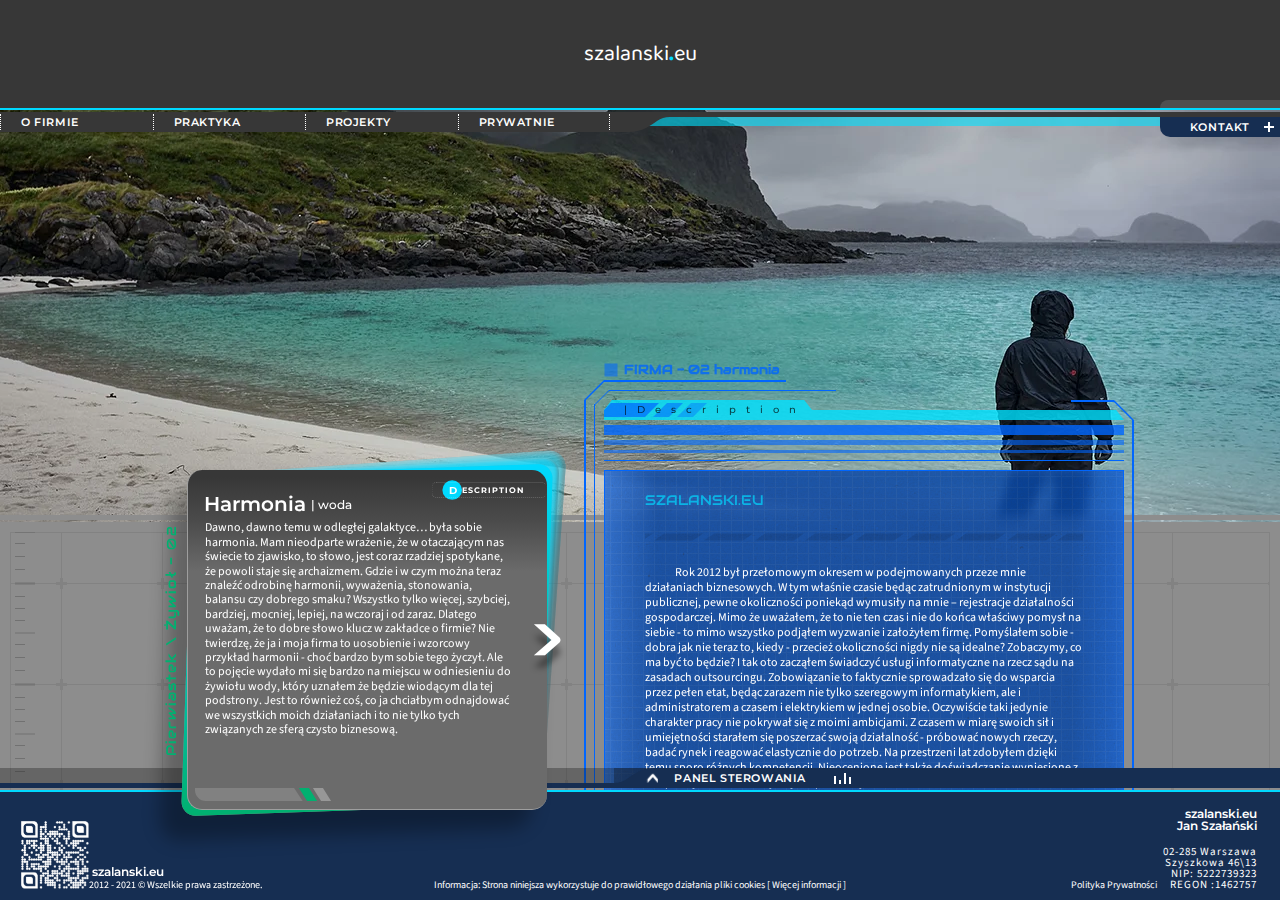
==== firma.html @ 7ec7481e "removed honepot ..." ====
<!DOCTYPE html>
<html lang="pl">

<head>
  <meta charset="UTF-8" />
  <meta name="viewport" content="width=device-width, initial-scale=1.0" />
  <title>Moja strona firmowo-domowa</title>
  <link
    href="https://fonts.googleapis.com/css2?family=Audiowide&family=Baloo+2&family=Libre+Barcode+128+Text&family=Montserrat:wght@500;600;700;900&family=Source+Sans+Pro:wght@300;400&display=swap"
    rel="stylesheet" />
  <link rel="stylesheet" href="~/../scss/main.css" />
</head>

<body>
  <!-- <div class="GridHelperCross"></div> -->

  <div class="WrapperBorder1"></div>
  <div class="Wrapper">
    <div class="GridHelper"></div>

    <div class="FirmaPicture"></div>

    <div class="GreyTop"></div>

    <header class="Header">
      <section class="Header__Logo">
        <div class="Header__Logo-Left">
          <!--przy braku podobnej zawartości w Header__Logo-Right responsywność po 800px nie dziala rownomiernie...-->

          <!-- <p>--Test-- <br>For now recomended resolution is: 1920 x 1080 px. </p> zakomentowanie h3 ponizej powoduje brak powrotu ze stref spokoju z animacja -->
          <h3 class="Header__Logo-Left-H3">szalanski.eu</h3>
        </div>

        <div class="Header__Logo-Middle">
          <div class="Header__Logo-Middle-Div">szalanski.eu</div>
          <h1 class="Header__Logo-Middle-H1">szalanski<b>.</b>eu</h1>
        </div>

        <div class="Header__Logo-Right">
          <div class="ornament1"></div>
          <div class="ornament2"></div>
          <div class="ornament3"></div>
          <div class="ornament4"></div>
          <!--  sociale ostatecznie tutaj nie wykorzystane
                    <div class="Header__Logo-Right-Div1">

                        <a href="https://www.linkedin.com/in/jan-szalanski/">
                            <div class="socialL"></div>
                        </a>

                        <a href="https://www.youtube.com/channel/UCY59lj5rPEpNdXwBlK7uMnQ/about?view_as=subscriber">
                            <div class="socialY"></div>
                        </a>

                        <a href="https://facebook.com">
                            <div class="socialF"></div>
                        </a>

                    </div> -->
        </div>
      </section>

      <section class="Contact">
        <div class="Contact__Board">
          <h2 class="Contact__Board-H2">kontakt</h2>

          <form class="Contact__Form" method="post"
            action="https://formsubmit.io/send/5981d3f1-36af-4552-82fe-22b1e41c3af2">
            <div class="Contact__Form-Name">
              <input type="text" name="imie" placeholder="Imię *" maxlength="30" required="required" tabindex="1"
                autocomplete="off" />
            </div>

            <div class="Contact__Form-Email">
              <input type="email" name="emial" placeholder="E-mail *" maxlength="40" required="required" tabindex="2"
                autocomplete="off" />
            </div>

            <div class="Contact__Form-Topic">
              <input type="topic" name="temat" placeholder="Temat" maxlength="30" tabindex="3" tabindex="3"
                autocomplete="off" />
            </div>

            <div class="Contact__Form-Submit">
              <input type="submit" value="wyślij" tabindex="4" autocomplete="off" />
            </div>

            <div class="Contact__Form-Area">
              <textarea class="Contact__Form-Textarea" name="message" id="message" cols="80" rows="5"
                placeholder="Wiadomość *" maxlength="600" required="required" tabindex="5"></textarea>
            </div>

            <input name="_redirect" type="hidden" id="name" value="https://szalanski.eu/firma.html">

          </form>
        </div>

        <button class="Contact__Btn">Kontakt</button>
        <div class="Contact__Cross-V--Btn"></div>
        <div class="Contact__Cross-H--Btn"></div>
      </section>

      <section class="Menu">
        <div class="Menu__Left">
          <div class="Menu__Left-Left"></div>

          <nav class="Nav">
            <!-- Od tego momentu zaczyna sie właściwa nawigacja  zmieniłem Bem na komponent od tego momentu-->

            <ul class="Nav__List">
              <li class="Nav__Item">
                <a href="firma.html" class="Nav__Link">
                    <p class="Nav__Title">O Firmie</p>
                  </a>
              </li>

              <li class="Nav__Item">
                <a href="praktyka.html" class="Nav__Link">
                    <p class="Nav__Title">Praktyka</p>
                  </a>
              </li>

              <li class="Nav__Item">
                <a href="projekty.html" class="Nav__Link">
                    <p class="Nav__Title">Projekty</p>
                  </a>
              </li>

              <li class="Nav__Item">
                <a href="prywatnie.html" class="Nav__Link">
                    <p class="Nav__Title">Prywatnie</p>
                  </a>
              </li>
            </ul>
          </nav>
        </div>

        <div class="Menu__Middle">
          <svg class="Menu__Middle-Svg" xmlns="http://www.w3.org/2000/svg" viewBox="0 0 60 20" width="60px"
            height="20px">
            <path class="cls-1" d="M0,0H60V5A22.26,22.26,0,0,0,47,9c-3,2-7,5-11,7a42.56,42.56,0,0,1-17,4H0Z" />
          </svg>
        </div>

        <div class="Menu__Right"></div>

        <div class="StripeGrey"></div>

        <div class="Menu__Svg">
          <svg version="1.1" xmlns="http://www.w3.org/2000/svg" x="0px" y="0px" viewBox="0 0 40 20">
            <polygon class="cls-2" points="40,0 0,0 0,20 27,20 	" />
          </svg>
        </div>

        <div class="Menu__Skew"></div>

        <div class="Menu__SkewB">
          <h3>/ komunikacja kwantowa /</h3>
        </div>
      </section>
    </header>

    <div class="Troll">
      <div class="GreyMiddleB Firma">
        <div class="BackgroundGrey"></div>
        <div class="Miara"></div>

        <aside class="BoardF">
          <div class="CanvasShadow"></div>
          <div class="CanvasB"></div>
          <div class="CanvasA"></div>
          <div class="Canvas"></div>

          <div class="Article">
            <h2 class="Article__TytulBoczny">Pierwiastek \ Żywioł - <b class="Article__TytulBoczny-B">02</b></h2>

            <header class="Article__Naglowek">
              <h2 class="Article__H2">Harmonia<span class="Article__H2-Span">| woda</span></h2>
            </header>

            <div class="Article__Overflow">
              <article id="Article__Artykul-Two">
                <p id="Article__Artykul-Pro-Two">
                  Dawno, dawno temu w odległej galaktyce… była sobie harmonia. Mam nieodparte wrażenie, że w
                  otaczającym nas świecie to zjawisko, to słowo, jest coraz rzadziej spotykane, że powoli staje się
                  archaizmem. Gdzie i w czym można teraz znaleźć odrobinę harmonii, wyważenia, stonowania, balansu czy
                  dobrego smaku? Wszystko tylko więcej, szybciej, bardziej, mocniej, lepiej, na wczoraj i od zaraz.
                  Dlatego uważam, że to dobre słowo klucz w zakładce o firmie? Nie twierdzę, że ja i moja firma to
                  uosobienie i wzorcowy przykład harmonii - choć bardzo bym sobie tego życzył. Ale to pojęcie wydało
                  mi się bardzo na miejscu w odniesieniu do żywiołu wody, który uznałem że będzie wiodącym dla tej
                  podstrony. Jest to również coś, co ja chciałbym odnajdować we wszystkich moich działaniach i to nie
                  tylko tych związanych ze sferą czysto biznesową.
                </p>
                <p id="Article__Artykul-Pro-Two-B">
                  Dlatego pracuję nad tym, żeby jednak ta utopijna i mityczna cecha, ten biały jednorożec coraz
                  częściej bywał gościem otaczającej mnie rzeczywistości. Myślę, że znalezienie tej harmonii, tego
                  złotego środka pomiędzy pracą i działaniem a czasem przeznaczonym na odpoczynek i relaks lub po
                  prostu na inne zajęcia, (bo przecież można odpoczywać aktywnie) czy zwyczajnie na życie prywatne to
                  jest to, o czym dziś większość z nas kompletnie zapomniała. Zatraciliśmy tę umiejętność lub co
                  gorsza nigdy jej nie doświadczyliśmy będąc tym samym pozbawionym płynącej z niej nauki. Równowaga w
                  każdej dziedzinie życia, w każdej motywacji, postępowaniu, czy nawet postrzeganiu różnych spraw jest
                  tym, czego sobie i Wam życzę, na co dzień… nie od święta… i nie na pokaz...
                </p>
              </article>
            </div>

            <footer class="Article__Stopka">
              <div class="Article__Corner">
                <svg version="1.1" xmlns="http://www.w3.org/2000/svg" x="0px" y="0px" viewBox="0 0 100 12">
                  <path d="M100,12H10C4.48,12,0,7.52,0,2V0h92L100,12z" />
                </svg>
              </div>
              <div class="Article__Buttons">
                <div data-index="" class="Article__Btn Article__Btn--active"></div>

                <div data-index="" class="Article__Btn-B Article__Btn--inactive"></div>
              </div>
            </footer>
          </div>

          <div class="DescryptionBtn">
            <span class="DescryptionBtn__Span">D</span>
            <p class="DescryptionBtn__P"><span>D</span>escription</p>
            <div class="DescryptionBtn__Border"></div>
          </div>

          <div class="InfoF">
            <header class="Info__Naglowek">
              <h2 class="Info__H2">Woda<span class="Info__H2-Span">| harmonia</span></h2>
            </header>

            <article class="Info__Artykul">
              <p class="Info__Artykul-P">
                Woda to intuicja i wrażliwość. Jest płynna, a zatem również zmienna i może być przez to
                nieprzewidywalna. To umiejętność płynięcia z nurtem życia. Według wierzeń brak tego składnika to
                problemy z zrelaksowaniem i wyciszeniem, to ciągłe odczuwanie napięcia. Uznawana głównie za żeński
                pierwiastek. Jest symbolem życia - poszukiwania w kosmosie właśnie w niej dopatrują się jego oznak.
                Woda rządzi zmysłem smaku i brzuchem. Element przeciwstawny do ognia.
              </p>
            </article>
          </div>

          <div class="Button">></div>
        </aside>

        <div class="WrapperTresc Ofirmie">
          <h1 class="Tresc__H1">
            FIRMA - 02 harmonia
            <div class="Square"></div>
          </h1>

          <div class="CornerTop"></div>
          <div class="CornerTopIn"></div>
          <div class="CornerTopR"></div>
          <div class="LineCornerTR"></div>
          <div class="CornerBottom"></div>
          <div class="CornerBottomIn"></div>
          <div class="CornerBottomR"></div>
          <div class="Line"></div>
          <div class="LineIn"></div>
          <div class="LineLeft"></div>
          <div class="LineLeftIn"></div>
          <div class="LineRight"></div>
          <div class="ShapeA">
            <div class="ShapeARect"></div>
            <div class="ShapeBRect"></div>
            <div class="ShapeCRect"></div>
            <h3>|Description</h3>
          </div>
          <div class="RectangleA OFirmie"></div>
          <div class="LinesA OFirmie"></div>
          <div class="LinesB OFirmie"></div>
          <div class="RectangleTresc OFirmie">
            <div class="Background"></div>
            <div class="BackgroundNoise"></div>
            <div class="BackgroundGrid"></div>
            <div class="BackgroundGardient"></div>

            <h3 class="NaglowekTresc OFirmie">szalanski.eu</h3>

            <div class="maska">
              <div class="ozdobnik">
                <div class="geo begining"></div>
                <div class="geo"></div>
                <div class="geo"></div>
                <div class="geo"></div>
                <div class="geo"></div>
                <div class="geo"></div>
                <div class="geo"></div>
                <div class="geo"></div>
                <div class="geo"></div>
                <div class="geo"></div>
                <div class="geo"></div>
                <div class="geo"></div>
                <div class="geo"></div>
                <div class="geo"></div>
                <div class="geo end"></div>
              </div>
            </div>
            <p class="OFirmie">
              Rok 2012 był przełomowym okresem w podejmowanych przeze mnie działaniach biznesowych. W tym właśnie
              czasie będąc zatrudnionym w instytucji publicznej, pewne okoliczności poniekąd wymusiły na mnie –
              rejestracje działalności gospodarczej. Mimo że uważałem, że to nie ten czas i nie do końca właściwy
              pomysł na siebie - to mimo wszystko podjąłem wyzwanie i założyłem firmę. Pomyślałem sobie - dobra jak
              nie teraz to, kiedy - przecież okoliczności nigdy nie są idealne? Zobaczymy, co ma być to będzie? I tak
              oto zacząłem świadczyć usługi informatyczne na rzecz sądu na zasadach outsourcingu. Zobowiązanie to
              faktycznie sprowadzało się do wsparcia przez pełen etat, będąc zarazem nie tylko szeregowym
              informatykiem, ale i administratorem a czasem i elektrykiem w jednej osobie. Oczywiście taki jedynie
              charakter pracy nie pokrywał się z moimi ambicjami. Z czasem w miarę swoich sił i umiejętności starałem
              się poszerzać swoją działalność - próbować nowych rzeczy, badać rynek i reagować elastycznie do potrzeb.
              Na przestrzeni lat zdobyłem dzięki temu sporo różnych kompetencji. Nieocenione jest także doświadczanie
              wyniesione z kooperacji właśnie z instytucjami publicznymi, które w odróżnieniu od sektora prywatnego
              rządzą się specyficznymi zasadami. Najbardziej jednak cenię sobie osoby, z którymi miałem przyjemność
              współpracować w ramach mojej skromnej firmy przy różnych projektach. Być może było tak, dlatego że
              zawszę do kooperacji udawało mi się zachęcić osoby zdolne, zaangażowane i zdyscyplinowane. Wydaje mi
              się, że to jest taka złota zasada dobrze funkcjonujących biznesów - mieć to szczęście, aby mimo jak się
              zdaje posiadanego własnego wachlarza kompetencji otaczać się osobami jeszcze bardziej utalentowanymi.
            </p>
            <div class="maska">
              <div class="ozdobnik">
                <div class="geo begining"></div>
                <div class="geo"></div>
                <div class="geo"></div>
                <div class="geo"></div>
                <div class="geo"></div>
                <div class="geo"></div>
                <div class="geo"></div>
                <div class="geo"></div>
                <div class="geo"></div>
                <div class="geo"></div>
                <div class="geo"></div>
                <div class="geo"></div>
                <div class="geo"></div>
                <div class="geo"></div>
                <div class="geo end"></div>
              </div>
            </div>

            <p class="OFirmie">
              Tak, więc jeśli chcesz nawiązać kontakt z osobą, która jest informatykiem i ma pojęcie o elektronice
              albo na odwrót mocno siedzi w elektronice i kojarzy zagadnienia informatyczne - to śmiało nie krępuj
              się. Jeśli jakimś cudem to by było za mało dla Ciebie i masz specyficzne wymagania takie jak np. że
              osoba taka dodatkowo powinna mieć pojęcie o sieciach, albo być za pan brat z multimediami a w
              szczególności z grafiką 3d. Albo szukasz kogoś, kto miał do czynienia z różnymi bazami danych z
              naciskiem na SQL i administrował różnymi systemami. (niestety nie linuks\unix). Gdyby i to było mało, bo
              szukasz kogoś, kto programuje a do tego zajmuję web developingiem choćby hobbistycznie. To proszę
              sprawdzamy. Co prawda do tej pory nie obrałem stricte programistycznej ścieżki, ale teraz staram się to
              nadrobić - na początek za pomocą front-endu webowego gdzie używam Java Skrypt, czego dowodem niech
              będzie ta strona. Dodatkowo rozglądam się za innym językiem programowania, który warto znać i aktywnie
              wykorzystywać. Pewnie wrócę do Java albo wybór padnie na rozwój w Pythonie. Dlaczego napisałem, że
              wrócę, ponieważ na studiach, jakie ukończyłem największy nacisk kładziony był na programowanie właśnie w
              tej technologii. Poza tym na uczelni w mniejszym stopniu, ale także miałem styczność z C++, czystym C
              oraz z wspomnianym Pythonem. Można by zauważyć, że idę w kierunku jakiegoś technicznego generalisty.
              Takiego, jakiego wiele osób wyobraża sobie myśląc o tym gościu w okularach i flanelowej koszuli w kratę.
              Nie zdając sobie przy tym sprawy, że w informatyce są różne dziedziny a w nich kategorie, podkategorie i
              specjalizacje a tam frameworki a w nich biblioteki... Sam często śmiałem się z właśnie takiego wyobrażenia
              informatyka, który wszystko ogranie co tylko "Pani Basi" przyjdzie do głowy. Ale wracając do samej idei
              - to tak przeszła mi taka myśl przez głowę - jeśli by dodać do tej listy linuksa i komputery kwantowe
              oraz szczyptę security ;) <br />
              Oczywiście znawcy tematu stwierdzą teraz, że to nie możliwe - nie można być specjalistą z tylu działów i
              z tak rozległej dyscypliny ?! A ja na to - pewnie że nie ! I nie o to mi chodzi, ale bycie zaznajomionym
              z tyloma obszarami i kojarzenie wielu tak różnorodnych wątków to już coś! Bo należy pamiętać że z
              niektórymi zagadnieniami będę tylko zaznajomiony ale w pewnych mogę być całkiem mocny. Poza tym uczciwie
              muszę przyznać że to nie tylko była kwestia jakiegoś długoterminowego planu na siebie i na biznes ale
              także okoliczności na które trzeba było reagować. Ale dobrze żeby nie przesadzić z tym wszystkim a
              raczej nie przesłodzić. Choć i tak już w tej chwili znajdą się i tacy co powiedzą - o to z tobą jest
              jak z tym uniwersalnym proszkiem do prania albo nie miałieś pomysłu na siebie i tak skakałeś z kwiatka na
              kwiatek? :D To tak całkiem schodząc na ziemię – chcesz nawiązać współpracę z osobą myślącą
              analitycznie, która nie nastawia się na z góry ustalone i znane rozwiązania. I osoba taka jest w stanie
              i chce nauczyć się dowolnego nowego mechanizmu i nie zawaha się przy tym pójść drogą inną niż znane
              ścieżki i utarte schematy?! To bardzo proszę w górnym lewym rogu masz przycisk kontakt, kursorem myszy
              najedź na niego i naciśnij… <br />
              Ps. Żeby nie było nie widzę nic złego w utartych schematach - ba! Nie widzę też nic złego w drodze na
              skróty pod warunkiem, że efekt końcowy będzie taki, jak oczekiwano.
            </p>

            <div class="maska">
              <div class="ozdobnik">
                <div class="geo begining"></div>
                <div class="geo"></div>
                <div class="geo"></div>
                <div class="geo"></div>
                <div class="geo"></div>
                <div class="geo"></div>
                <div class="geo"></div>
                <div class="geo"></div>
                <div class="geo"></div>
                <div class="geo"></div>
                <div class="geo"></div>
                <div class="geo"></div>
                <div class="geo"></div>
                <div class="geo"></div>
                <div class="geo end"></div>
              </div>
            </div>

            <div class="pictureFirma">
              <img src="./assets/FirmaJaA.webp" alt="męszczyzna w czarnej koszuli na tle serwerów \ napisów" srcset=""
                draggable="false" />
            </div>

            <div class="ShapeB modF">
              <h3 class="modF">sektor /// a</h3>
            </div>
          </div>
          <div class="ShapeC OFirmie"></div>
          <div class="ShapeD"></div>
        </div>

        <aside class="BoardMobo Firma">
          <div class="CanvasShadowM"></div>

          <div class="CanvasBM"></div>

          <div class="CanvasAM"></div>

          <div class="CanvasM Firma"></div>

          <div class="BMWrap__articles-container">
            <div class="BMWrap__article-container BMWrap__article-container--second">
              <div class="BMWrap__background--second Firma"></div>

              <h2 class="BMWrap__header BMWrap__header--second">Woda <span>| harmonia</span></h2>

              <p class="BMWrap__Info">
                Woda to intuicja i wrażliwość. Jest płynna, a zatem również zmienna i może być przez to
                nieprzewidywalna. To umiejętność płynięcia z nurtem życia. Według wierzeń brak tego składnika to
                problemy z zrelaksowaniem i wyciszeniem, to ciągłe odczuwanie napięcia. Uznawana głównie za żeński
                pierwiastek. Jest symbolem życia - poszukiwania w kosmosie właśnie w niej dopatrują się jego oznak.
                Woda rządzi zmysłem smaku i brzuchem. Element przeciwstawny do ognia.
              </p>
            </div>
            <div class="BMWrap__article-container BMWrap__article-container--first">
              <div class="BMWrap__background--first"></div>

              <h2 class="BMWrap__header BMWrap__header--first">Harmonia <span>| woda</span></h2>
              <div class="BMWrap__Overflow">
                <div class="BMWrap__paragraphs">
                  <p class="BMWrap__paragraphA">
                    Dawno, dawno temu w odległej galaktyce… była sobie harmonia. Mam nieodparte wrażenie, że w
                    otaczającym nas świecie to zjawisko, to słowo, jest coraz rzadziej spotykane, że powoli staje się
                    archaizmem. Gdzie i w czym można teraz znaleźć odrobinę harmonii, wyważenia, stonowania, balansu
                    czy dobrego smaku? Wszystko tylko więcej, szybciej, bardziej, mocniej, lepiej, na wczoraj i od
                    zaraz. Dlatego uważam, że to dobre słowo klucz w zakładce o firmie? Nie twierdzę, że ja i moja
                    firma to uosobienie i wzorcowy przykład harmonii - choć bardzo bym sobie tego życzył. Ale to
                    pojęcie wydało mi się bardzo na miejscu w odniesieniu do żywiołu wody, który uznałem że będzie
                    wiodącym dla tej podstrony. Jest to również coś, co ja chciałbym odnajdować we wszystkich moich
                    działaniach i to nie tylko tych związanych ze sferą czysto biznesową.
                  </p>

                  <p class="BMWrap__paragraphB">
                    Dlatego pracuję nad tym, żeby jednak ta utopijna i mityczna cecha, ten biały jednorożec coraz
                    częściej bywał gościem otaczającej mnie rzeczywistości. Myślę, że znalezienie tej harmonii, tego
                    złotego środka pomiędzy pracą i działaniem a czasem przeznaczonym na odpoczynek i relaks lub po
                    prostu na inne zajęcia, (bo przecież można odpoczywać aktywnie) czy zwyczajnie na życie prywatne
                    to jest to, o czym dziś większość z nas kompletnie zapomniała. Zatraciliśmy tę umiejętność lub co
                    gorsza nigdy jej nie doświadczyliśmy będąc tym samym pozbawionym płynącej z niej nauki. Równowaga
                    w każdej dziedzinie życia, w każdej motywacji, postępowaniu, czy nawet postrzeganiu różnych spraw
                    jest tym, czego sobie i Wam życzę, na co dzień… nie od święta… i nie na pokaz...
                  </p>
                </div>
              </div>

              <div class="BMWrap__Corner">
                <svg version="1.1" xmlns="http://www.w3.org/2000/svg" x="0px" y="0px" viewBox="0 0 100 12">
                  <path d="M100,12H10C4.48,12,0,7.52,0,2V0h92L100,12z" />
                </svg>
              </div>
              <div class="BMWrap__Buttons">
                <div data-index="" class="BMWrap__Btn BMWrap__Btn--active"></div>

                <div data-index="" class="BMWrap__Btn-B"></div>
              </div>
            </div>
            <div class="BMWrap__handle">
              <!-- <div class="BMWrap__handle-ArrowL">&lt;</div>

              <div class="BMWrap__handle-ArrowR">></div> -->
            </div>
          </div>

          <div class="BMWrap__divider">
            <div class="BMWrap__divider_outline"></div>
            <div class="BMWrap__divider_dot">D</div>
            <span class="BMWrap__divider_span">escription</span>
          </div>
        </aside>
      </div>
    </div>

    <footer class="Footer">
      <section class="Footer__Nav">
        <div class="Footer__Nav-Left"></div>

        <div class="Footer__Nav-Middle">
          <svg xmlns="http://www.w3.org/2000/svg" viewBox="0 0 60 20" width="60px" height="20px">
            <path class="cls-2" d="M0,0H60V5A22.26,22.26,0,0,0,47,9c-3,2-7,5-11,7a42.56,42.56,0,0,1-17,4H0Z" />
          </svg>
        </div>

        <div class="Footer__Nav-Right">
          <div class="Footer__Nav-Right-Title">
            Panel Sterowania
            <div class="Footer__Nav-Right-Arrow">></div>
          </div>

          <div class="Footer__Nav-Right-Bars">
            <div class="Footer__Nav-Right-Bar1"></div>

            <div class="Footer__Nav-Right-Bar2"></div>

            <div class="Footer__Nav-Right-Bar3"></div>

            <div class="Footer__Nav-Right-Bar4"></div>
          </div>

          <div class="Footer__Nav-Right-Space"></div>
        </div>

        <div class="ASMR"></div>
      </section>

      <section class="Footer__BottomSection">
        <!-- <div class="Footer__BottomSection-MarginL"></div> -->

        <div class="Footer__BottomSection-Left">
          <div class="Footer__BottomSection-Left-Div2">
            <h3 class="Footer__BottomSection-Left-h3">2012 - 2021 &copy; Wszelkie prawa zastrzeżone.</h3>
          </div>

          <div class="Footer__BottomSection-Left-Div1">
            <h2 class="Footer__BottomSection-Left-h2">szalanski.eu</h2>
          </div>

          <div class="QRKode"></div>
        </div>

        <div class="Footer__BottomSection-Middle">
          <div class="Footer__BottomSection-Middle-Div1">
            <h2 class="Footer__BottomSection-Middle-h2">
              Informacja: Strona niniejsza wykorzystuje do prawidłowego działania pliki cookies
              <a class="Cookies" href="https://skrypt-cookies.pl/czym-sa-ciasteczka" target="_blank"
                  >[ Więcej informacji ]</a>
            </h2>
          </div>
        </div>

        <div class="Footer__BottomSection-Right">
          <div class="Footer__BottomSection-Right-P">
            <div class="Footer__BottomSection-Right-Div1">
              <h2 class="Footer__BottomSection-Right-h2">
                szalanski.eu <br />
                Jan Szałański
              </h2>
            </div>

            <div class="Footer__BottomSection-Right-Div2">
              <h3 class="Footer__BottomSection-Right-h3">
                02-285 Warszawa <br />
                Szyszkowa 46\13<br />
                NIP: 5222739323 <br />REGON :1462757
              </h3>
            </div>

            <div class="Footer__BottomSection-Right-Div3">
              <h3 class="Footer__BottomSection-Right-h3B">Polityka Prywatności</h3>
            </div>
          </div>
        </div>

        <!-- <div class="Footer__BottomSection-MarginR"></div> -->
      </section>
    </footer>
  </div>

  <script src="~/../js/firma.js"></script>
  <script src="~/../js/boardMobo.js"></script>
  <script src="~/../js/board.js"></script>
</body>

</html>
---- scss/main.css ----
*,
*::before,
*::after {
  margin: 0;
  padding: 0;
  -webkit-box-sizing: border-box;
          box-sizing: border-box;
}

input:focus {
  outline: 0;
}

button:focus {
  outline: 0;
}

textarea:focus {
  outline: 0;
}

:root {
  --color-dark-grey: #373737;
  --color-light-grey: #8d8d8d;
  --color-main: #8a0212;
  --color-main1A: #ff0000cc;
  --color-main1AA: #ff010099;
  --color-main1AAA: #ff00005b;
  --color-main1: #fd0505;
  --color-main2: #ff7700;
  --color-main3: #ffc800;
  --color-main4: #ff7700;
  --color-main4A: #ff77007e;
  --color-main5: #ff7700;
  --color-white: white;
  --color-black: black;
  --board-width: 438px;
  --board-height: 360px;
  --arrow-shadow: 12px;
  --arrow-shadow-hover: 6px;
  --arrow-shadowP: 12px;
  --arrow-shadow-hoverP: 6px;
  --arrow-shadowB: -12px;
  --arrow-shadow-hoverB: -6px;
  --MaxWidth: 1920px;
  --MaxHeight: 1080px;
  --mobo-board-width: 345px;
  --mobo-board-proportion: 370/345 * 100%;
  --BoardMoboHeight: 370px;
  --BoardMoboWidth: 345px;
  --HeightOfirmie: 1870px;
  --HeightOPraktyceA: 1920px;
  --HeightOPraktyceB: 1550px;
  --HeightOprojektach: 920px;
  --HeightOprojektachB: 340px;
  --HeightOMnie: 1250px;
  --HeightEdu: 700px;
}

@media (max-width: 360px) {
  :root {
    --BoardMoboHeight: 370px;
  }
}

@media (max-width: 320px) {
  :root {
    --BoardMoboHeight: 360px;
  }
}

@media (max-width: 360px) {
  :root {
    --BoardMoboWidth: 345px;
  }
}

@media (max-width: 360px) {
  :root {
    --BoardMoboWidth: 330px;
  }
}

@media (max-width: 1920px) {
  :root {
    --HeightOfirmie: 1860px;
  }
}

@media (max-width: 1680px) {
  :root {
    --HeightOfirmie: 1980px;
  }
}

@media (max-width: 1536px) {
  :root {
    --HeightOfirmie: 1790px;
  }
}

@media (max-width: 1366px) {
  :root {
    --HeightOfirmie: 1750px;
  }
}

@media (max-width: 1280px) {
  :root {
    --HeightOfirmie: 1750px;
  }
}

@media (max-width: 1024px) {
  :root {
    --HeightOfirmie: 1930px;
  }
}

@media (max-width: 480px) {
  :root {
    --HeightOfirmie: 2250px;
  }
}

@media (max-width: 1920px) {
  :root {
    --HeightOPraktyceA: 1900px;
  }
}

@media (max-width: 1680px) {
  :root {
    --HeightOPraktyceA: 2040px;
  }
}

@media (max-width: 1536px) {
  :root {
    --HeightOPraktyceA: 1810px;
  }
}

@media (max-width: 1366px) {
  :root {
    --HeightOPraktyceA: 1770px;
  }
}

@media (max-width: 1024px) {
  :root {
    --HeightOPraktyceA: 1850px;
  }
}

@media (max-width: 480px) {
  :root {
    --HeightOPraktyceA: 2100px;
  }
}

@media (max-width: 1920px) {
  :root {
    --HeightOPraktyceB: 1510px;
  }
}

@media (max-width: 1680px) {
  :root {
    --HeightOPraktyceB: 1630px;
  }
}

@media (max-width: 1536px) {
  :root {
    --HeightOPraktyceB: 1420px;
  }
}

@media (max-width: 1440px) {
  :root {
    --HeightOPraktyceB: 1420px;
  }
}

@media (max-width: 1366px) {
  :root {
    --HeightOPraktyceB: 1390px;
  }
}

@media (max-width: 1024px) {
  :root {
    --HeightOPraktyceB: 1470px;
  }
}

@media (max-width: 480px) {
  :root {
    --HeightOPraktyceB: 1690px;
  }
}

@media (max-width: 1680px) {
  :root {
    --HeightOprojektach: 980px;
  }
}

@media (max-width: 1536px) {
  :root {
    --HeightOprojektach: 870px;
  }
}

@media (max-width: 1366px) {
  :root {
    --HeightOprojektach: 840px;
  }
}

@media (max-width: 1024px) {
  :root {
    --HeightOprojektach: 890px;
  }
}

@media (max-width: 480px) {
  :root {
    --HeightOprojektach: 1000px;
  }
}

@media (max-width: 1920px) {
  :root {
    --HeightOMnie: 1210px;
  }
}

@media (max-width: 1680px) {
  :root {
    --HeightOMnie: 1350px;
  }
}

@media (max-width: 1600px) {
  :root {
    --HeightOMnie: 1420px;
  }
}

@media (max-width: 1536px) {
  :root {
    --HeightOMnie: 1180px;
  }
}

@media (max-width: 1440px) {
  :root {
    --HeightOMnie: 1245px;
  }
}

@media (max-width: 1400px) {
  :root {
    --HeightOMnie: 1275px;
  }
}

@media (max-width: 1366px) {
  :root {
    --HeightOMnie: 1265px;
  }
}

@media (max-width: 1280px) {
  :root {
    --HeightOMnie: 1340px;
  }
}

@media (max-width: 1200px) {
  :root {
    --HeightOMnie: 1410px;
  }
}

@media (max-width: 1152px) {
  :root {
    --HeightOMnie: 1490px;
  }
}

@media (max-width: 480px) {
  :root {
    --HeightOMnie: 2570px;
  }
}

@media (max-width: 1440px) {
  :root {
    --HeightEdu: 660px;
  }
}

@media (max-width: 1152px) {
  :root {
    --HeightEdu: 640px;
  }
}

@media (max-width: 480px) {
  :root {
    --HeightEdu: 830px;
  }
}

.cls-1 {
  fill: var(--color-dark-grey);
}

.cls-2 {
  fill: var(--color-main);
}

.st1 {
  fill: none;
}

.st3 {
  fill: var(--color-dark-grey);
}

.st6 {
  fill: none;
}

.japanRed {
  fill: #d51309;
}

.logoPath {
  fill: rgba(0, 0, 0, 0.02);
}

.japanlogo {
  width: 120px;
}

.japanWhite {
  fill: var(--color-white);
}

.MeButtonShape {
  fill: var(--color-main);
}

.cornerSVG {
  fill: red;
}

text {
  fill: var(--color-black);
}

@font-face {
  font-family: "OPTIOpus";
  src: url("../fonts/OPTIOpus.ttf.woff") format("woff"), url("../fonts/OPTIOpus.ttf.svg#OPTIOpus") format("svg"), url("../fonts/OPTIOpus.ttf.eot"), url("OPTIOpus.ttf.eot?#iefix") format("embedded-opentype");
  font-weight: normal;
  font-style: normal;
}

@font-face {
  font-family: "Audiowide";
  font-style: normal;
  font-weight: 400;
  src: local("Audiowide Regular"), local("Audiowide-Regular"), url("../fonts/audiowide-v8-latin-ext_latin-regular.woff2") format("woff2"), url("../fonts/audiowide-v8-latin-ext_latin-regular.woff") format("woff");
}

/*
// baloo-2-regular - latin-ext_latin 
@font-face {
  font-family: 'Baloo 2';
  font-style: normal;
  font-weight: 400;
  src: local('Baloo 2 Regular'), local('Baloo2-Regular'),
    url('../fonts/baloo-2-v1-latin-ext_latin-regular.woff2') format('woff2'),

    url('../fonts/baloo-2-v1-latin-ext_latin-regular.woff') format('woff');

}

// montserrat-regular - latin-ext_latin 
@font-face {
  font-family: 'Montserrat';
  font-style: normal;
  font-weight: 400;
  src: local('Montserrat Regular'), local('Montserrat-Regular'),
    url('../fonts/montserrat-v14-latin-ext_latin-regular.woff2') format('woff2'),

    url('../fonts/montserrat-v14-latin-ext_latin-regular.woff') format('woff');

}

// montserrat-500 - latin-ext_latin 
@font-face {
  font-family: 'Montserrat';
  font-style: normal;
  font-weight: 500;
  src: local('Montserrat Medium'), local('Montserrat-Medium'),
    url('../fonts/montserrat-v14-latin-ext_latin-500.woff2') format('woff2'),

    url('../fonts/montserrat-v14-latin-ext_latin-500.woff') format('woff');

}

// montserrat-600 - latin-ext_latin 
@font-face {
  font-family: 'Montserrat';
  font-style: normal;
  font-weight: 600;
  src: local('Montserrat SemiBold'), local('Montserrat-SemiBold'),
    url('../fonts/montserrat-v14-latin-ext_latin-600.woff2') format('woff2'),

    url('../fonts/montserrat-v14-latin-ext_latin-600.woff') format('woff');

}

// montserrat-700 - latin-ext_latin 
@font-face {
  font-family: 'Montserrat';
  font-style: normal;
  font-weight: 700;
  src: local('Montserrat Bold'), local('Montserrat-Bold'),
    url('../fonts/montserrat-v14-latin-ext_latin-700.woff2') format('woff2'),

    url('../fonts/montserrat-v14-latin-ext_latin-700.woff') format('woff');

}

// montserrat-900 - latin-ext_latin 
@font-face {
  font-family: 'Montserrat';
  font-style: normal;
  font-weight: 900;
  src: local('Montserrat Black'), local('Montserrat-Black'),
    url('../fonts/montserrat-v14-latin-ext_latin-900.woff2') format('woff2'),

    url('../fonts/montserrat-v14-latin-ext_latin-900.woff') format('woff');

}

// source-sans-pro-300 - latin-ext_latin 
@font-face {
  font-family: 'Source Sans Pro';
  font-style: normal;
  font-weight: 300;
  src: local('Source Sans Pro Light'), local('SourceSansPro-Light'),
    url('../fonts/source-sans-pro-v13-latin-ext_latin-300.woff2') format('woff2'),

    url('../fonts/source-sans-pro-v13-latin-ext_latin-300.woff') format('woff');

}

// source-sans-pro-regular - latin-ext_latin 
@font-face {
  font-family: 'Source Sans Pro';
  font-style: normal;
  font-weight: 400;
  src: local('Source Sans Pro Regular'), local('SourceSansPro-Regular'),
    url('../fonts/source-sans-pro-v13-latin-ext_latin-regular.woff2') format('woff2'),

    url('../fonts/source-sans-pro-v13-latin-ext_latin-regular.woff') format('woff');

}

*/
html {
  font-size: 10px;
  font-family: "Montserrat", sans-serif;
}

strong {
  font-weight: 700;
}

h1 {
  font-size: 3.6rem;
}

h2 {
  font-size: 2.8rem;
}

input {
  font-family: "Source Sans Pro", sans-serif;
}

textarea {
  font-family: "Source Sans Pro", sans-serif;
}

/* libre-barcode-128-text-regular - latin */
@-webkit-keyframes ContactShow {
  1% {
    visibility: visible;
  }
  100% {
    width: 712px;
    height: 350px;
    visibility: visible;
  }
}
@keyframes ContactShow {
  1% {
    visibility: visible;
  }
  100% {
    width: 712px;
    height: 350px;
    visibility: visible;
  }
}

@-webkit-keyframes ContactHide {
  0% {
    width: 712px;
    height: 350px;
    visibility: visible;
  }
  30% {
    width: 712px;
    height: 60px;
  }
  50% {
    height: 60px;
    width: 712px;
  }
  100% {
    width: 120px;
    height: 20px;
    visibility: hide;
  }
}

@keyframes ContactHide {
  0% {
    width: 712px;
    height: 350px;
    visibility: visible;
  }
  30% {
    width: 712px;
    height: 60px;
  }
  50% {
    height: 60px;
    width: 712px;
  }
  100% {
    width: 120px;
    height: 20px;
    visibility: hide;
  }
}

@media (max-width: 640px) {
  @-webkit-keyframes ContactShow {
    1% {
      visibility: visible;
    }
    100% {
      width: 100vw;
      height: 350px;
      visibility: visible;
    }
  }
  @keyframes ContactShow {
    1% {
      visibility: visible;
    }
    100% {
      width: 100vw;
      height: 350px;
      visibility: visible;
    }
  }
  @-webkit-keyframes ContactHide {
    0% {
      width: 100vw;
      height: 350px;
      visibility: visible;
    }
    30% {
      width: 100vw;
      height: 60px;
    }
    50% {
      height: 60px;
      width: 100vw;
    }
    100% {
      width: 120px;
      height: 20px;
      visibility: hide;
    }
  }
  @keyframes ContactHide {
    0% {
      width: 100vw;
      height: 350px;
      visibility: visible;
    }
    30% {
      width: 100vw;
      height: 60px;
    }
    50% {
      height: 60px;
      width: 100vw;
    }
    100% {
      width: 120px;
      height: 20px;
      visibility: hide;
    }
  }
}

@-webkit-keyframes niwelator {
  99% {
    scrollbar-width: none;
  }
  100% {
    scrollbar-width: thin;
  }
}

@keyframes niwelator {
  99% {
    scrollbar-width: none;
  }
  100% {
    scrollbar-width: thin;
  }
}

@media (min-width: 1921px) {
  @-webkit-keyframes NaglowekOut {
    100% {
      -webkit-transform: translateY(-172px);
              transform: translateY(-172px);
    }
  }
  @keyframes NaglowekOut {
    100% {
      -webkit-transform: translateY(-172px);
              transform: translateY(-172px);
    }
  }
}

@media (max-width: 1920px) {
  @-webkit-keyframes NaglowekOut {
    100% {
      -webkit-transform: translateY(calc(-16.42vh + 20px));
              transform: translateY(calc(-16.42vh + 20px));
    }
  }
  @keyframes NaglowekOut {
    100% {
      -webkit-transform: translateY(calc(-16.42vh + 20px));
              transform: translateY(calc(-16.42vh + 20px));
    }
  }
}

@media (max-width: 1920px) and (min-height: 1195px) {
  @-webkit-keyframes NaglowekOut {
    100% {
      -webkit-transform: translateY(-172px);
              transform: translateY(-172px);
    }
  }
  @keyframes NaglowekOut {
    100% {
      -webkit-transform: translateY(-172px);
              transform: translateY(-172px);
    }
  }
}

@media (max-width: 1600px) and (min-height: 750px) {
  @-webkit-keyframes NaglowekOut {
    100% {
      -webkit-transform: translateY(calc(-14vh + 20px));
              transform: translateY(calc(-14vh + 20px));
    }
  }
  @keyframes NaglowekOut {
    100% {
      -webkit-transform: translateY(calc(-14vh + 20px));
              transform: translateY(calc(-14vh + 20px));
    }
  }
}

@media (max-width: 1366px) {
  @-webkit-keyframes NaglowekOut {
    100% {
      -webkit-transform: translateY(calc(-12vh + 20px));
              transform: translateY(calc(-12vh + 20px));
    }
  }
  @keyframes NaglowekOut {
    100% {
      -webkit-transform: translateY(calc(-12vh + 20px));
              transform: translateY(calc(-12vh + 20px));
    }
  }
}

@media (max-width: 360px) {
  @-webkit-keyframes NaglowekOut {
    100% {
      -webkit-transform: translateY(-40px);
              transform: translateY(-40px);
    }
  }
  @keyframes NaglowekOut {
    100% {
      -webkit-transform: translateY(-40px);
              transform: translateY(-40px);
    }
  }
}

@media (min-width: 1921px) {
  @-webkit-keyframes NaglowekDown {
    0% {
      -webkit-transform: translateY(-172px);
              transform: translateY(-172px);
    }
    100% {
      -webkit-transform: translateY(0px);
              transform: translateY(0px);
    }
  }
  @keyframes NaglowekDown {
    0% {
      -webkit-transform: translateY(-172px);
              transform: translateY(-172px);
    }
    100% {
      -webkit-transform: translateY(0px);
              transform: translateY(0px);
    }
  }
}

@media (max-width: 1920px) {
  @-webkit-keyframes NaglowekDown {
    0% {
      -webkit-transform: translateY(calc(-16.42vh + 20px));
              transform: translateY(calc(-16.42vh + 20px));
    }
    100% {
      -webkit-transform: translateY(0px);
              transform: translateY(0px);
    }
  }
  @keyframes NaglowekDown {
    0% {
      -webkit-transform: translateY(calc(-16.42vh + 20px));
              transform: translateY(calc(-16.42vh + 20px));
    }
    100% {
      -webkit-transform: translateY(0px);
              transform: translateY(0px);
    }
  }
}

@media (max-width: 1920px) and (min-height: 1195px) {
  @-webkit-keyframes NaglowekDown {
    0% {
      -webkit-transform: translateY(-172px);
              transform: translateY(-172px);
    }
    100% {
      -webkit-transform: translateY(0px);
              transform: translateY(0px);
    }
  }
  @keyframes NaglowekDown {
    0% {
      -webkit-transform: translateY(-172px);
              transform: translateY(-172px);
    }
    100% {
      -webkit-transform: translateY(0px);
              transform: translateY(0px);
    }
  }
}

@media (max-width: 1600px) and (min-height: 750px) {
  @-webkit-keyframes NaglowekDown {
    0% {
      -webkit-transform: translateY(calc(-14vh + 20px));
              transform: translateY(calc(-14vh + 20px));
    }
    100% {
      -webkit-transform: translateY(0px);
              transform: translateY(0px);
    }
  }
  @keyframes NaglowekDown {
    0% {
      -webkit-transform: translateY(calc(-14vh + 20px));
              transform: translateY(calc(-14vh + 20px));
    }
    100% {
      -webkit-transform: translateY(0px);
              transform: translateY(0px);
    }
  }
}

@media (max-width: 1366px) {
  @-webkit-keyframes NaglowekDown {
    0% {
      -webkit-transform: translateY(calc(-12vh + 20px));
              transform: translateY(calc(-12vh + 20px));
    }
    100% {
      -webkit-transform: translateY(0px);
              transform: translateY(0px);
    }
  }
  @keyframes NaglowekDown {
    0% {
      -webkit-transform: translateY(calc(-12vh + 20px));
              transform: translateY(calc(-12vh + 20px));
    }
    100% {
      -webkit-transform: translateY(0px);
              transform: translateY(0px);
    }
  }
}

@media (max-width: 360px) {
  @-webkit-keyframes NaglowekDown {
    0% {
      -webkit-transform: translateY(-40px);
              transform: translateY(-40px);
    }
    100% {
      -webkit-transform: translateY(0px);
              transform: translateY(0px);
    }
  }
  @keyframes NaglowekDown {
    0% {
      -webkit-transform: translateY(-40px);
              transform: translateY(-40px);
    }
    100% {
      -webkit-transform: translateY(0px);
              transform: translateY(0px);
    }
  }
}

@-webkit-keyframes nazwaPojawia {
  100% {
    opacity: 1;
  }
}

@keyframes nazwaPojawia {
  100% {
    opacity: 1;
  }
}

@-webkit-keyframes nazwaZnika {
  0% {
    opacity: 1;
  }
  100% {
    opacity: 0;
  }
}

@keyframes nazwaZnika {
  0% {
    opacity: 1;
  }
  100% {
    opacity: 0;
  }
}

@media (min-width: 1921px) {
  @-webkit-keyframes TopZnika {
    100% {
      -webkit-transform: translateY(-60px);
              transform: translateY(-60px);
    }
  }
  @keyframes TopZnika {
    100% {
      -webkit-transform: translateY(-60px);
              transform: translateY(-60px);
    }
  }
  @-webkit-keyframes TopPojawia {
    0% {
      -webkit-transform: translateY(-60px);
              transform: translateY(-60px);
    }
    100% {
      -webkit-transform: translateY(0);
              transform: translateY(0);
    }
  }
  @keyframes TopPojawia {
    0% {
      -webkit-transform: translateY(-60px);
              transform: translateY(-60px);
    }
    100% {
      -webkit-transform: translateY(0);
              transform: translateY(0);
    }
  }
}

@media (max-width: 1920px) {
  @-webkit-keyframes TopZnika {
    100% {
      -webkit-transform: translateY(-20px);
              transform: translateY(-20px);
    }
  }
  @keyframes TopZnika {
    100% {
      -webkit-transform: translateY(-20px);
              transform: translateY(-20px);
    }
  }
  @-webkit-keyframes TopPojawia {
    0% {
      -webkit-transform: translateY(-20px);
              transform: translateY(-20px);
    }
    100% {
      -webkit-transform: translateY(0);
              transform: translateY(0);
    }
  }
  @keyframes TopPojawia {
    0% {
      -webkit-transform: translateY(-20px);
              transform: translateY(-20px);
    }
    100% {
      -webkit-transform: translateY(0);
              transform: translateY(0);
    }
  }
}

@media (max-width: 1366px) {
  @-webkit-keyframes TopZnika {
    100% {
      -webkit-transform: translateY(-30px);
              transform: translateY(-30px);
    }
  }
  @keyframes TopZnika {
    100% {
      -webkit-transform: translateY(-30px);
              transform: translateY(-30px);
    }
  }
  @-webkit-keyframes TopPojawia {
    0% {
      -webkit-transform: translateY(-30px);
              transform: translateY(-30px);
    }
    100% {
      -webkit-transform: translateY(0);
              transform: translateY(0);
    }
  }
  @keyframes TopPojawia {
    0% {
      -webkit-transform: translateY(-30px);
              transform: translateY(-30px);
    }
    100% {
      -webkit-transform: translateY(0);
              transform: translateY(0);
    }
  }
}

@media (min-width: 1921px) {
  @-webkit-keyframes ArtykulZnika {
    100% {
      -webkit-transform: translateY(60px);
              transform: translateY(60px);
    }
  }
  @keyframes ArtykulZnika {
    100% {
      -webkit-transform: translateY(60px);
              transform: translateY(60px);
    }
  }
  @-webkit-keyframes ArtykulPojawia {
    0% {
      -webkit-transform: translateY(60px);
              transform: translateY(60px);
    }
    100% {
      -webkit-transform: translateY(0);
              transform: translateY(0);
    }
  }
  @keyframes ArtykulPojawia {
    0% {
      -webkit-transform: translateY(60px);
              transform: translateY(60px);
    }
    100% {
      -webkit-transform: translateY(0);
              transform: translateY(0);
    }
  }
}

@media (max-width: 1920px) {
  @-webkit-keyframes ArtykulZnika {
    100% {
      -webkit-transform: translateY(20px);
              transform: translateY(20px);
    }
  }
  @keyframes ArtykulZnika {
    100% {
      -webkit-transform: translateY(20px);
              transform: translateY(20px);
    }
  }
  @-webkit-keyframes ArtykulPojawia {
    0% {
      -webkit-transform: translateY(20px);
              transform: translateY(20px);
    }
    100% {
      -webkit-transform: translateY(0);
              transform: translateY(0);
    }
  }
  @keyframes ArtykulPojawia {
    0% {
      -webkit-transform: translateY(20px);
              transform: translateY(20px);
    }
    100% {
      -webkit-transform: translateY(0);
              transform: translateY(0);
    }
  }
}

@media (max-width: 360px) {
  @-webkit-keyframes ArtykulZnika {
    100% {
      -webkit-transform: translateY(-40px);
              transform: translateY(-40px);
    }
  }
  @keyframes ArtykulZnika {
    100% {
      -webkit-transform: translateY(-40px);
              transform: translateY(-40px);
    }
  }
  @-webkit-keyframes ArtykulPojawia {
    0% {
      -webkit-transform: translateY(-40px);
              transform: translateY(-40px);
    }
    100% {
      -webkit-transform: translateY(0);
              transform: translateY(0);
    }
  }
  @keyframes ArtykulPojawia {
    0% {
      -webkit-transform: translateY(-40px);
              transform: translateY(-40px);
    }
    100% {
      -webkit-transform: translateY(0);
              transform: translateY(0);
    }
  }
}

@-webkit-keyframes WiezaBabelZnika {
  0% {
    opacity: 1;
  }
  100% {
    opacity: 0;
  }
}

@keyframes WiezaBabelZnika {
  0% {
    opacity: 1;
  }
  100% {
    opacity: 0;
  }
}

@-webkit-keyframes WiezaBabelPojawia {
  100% {
    opacity: 1;
  }
}

@keyframes WiezaBabelPojawia {
  100% {
    opacity: 1;
  }
}

@-webkit-keyframes BetonZnika {
  100% {
    -webkit-transform: translateX(180%);
            transform: translateX(180%);
  }
}

@keyframes BetonZnika {
  100% {
    -webkit-transform: translateX(180%);
            transform: translateX(180%);
  }
}

@-webkit-keyframes BetonPojawia {
  0% {
    -webkit-transform: translateX(180%);
            transform: translateX(180%);
  }
  100% {
    -webkit-transform: translateX(0);
            transform: translateX(0);
  }
}

@keyframes BetonPojawia {
  0% {
    -webkit-transform: translateX(180%);
            transform: translateX(180%);
  }
  100% {
    -webkit-transform: translateX(0);
            transform: translateX(0);
  }
}

@media (min-width: 1921px) {
  @-webkit-keyframes StopkaDown {
    100% {
      -webkit-transform: translateY(192px);
              transform: translateY(192px);
    }
  }
  @keyframes StopkaDown {
    100% {
      -webkit-transform: translateY(192px);
              transform: translateY(192px);
    }
  }
  @-webkit-keyframes StopkaOut {
    0% {
      -webkit-transform: translateY(192px);
              transform: translateY(192px);
    }
    100% {
      -webkit-transform: translateY(0);
              transform: translateY(0);
    }
  }
  @keyframes StopkaOut {
    0% {
      -webkit-transform: translateY(192px);
              transform: translateY(192px);
    }
    100% {
      -webkit-transform: translateY(0);
              transform: translateY(0);
    }
  }
}

@media (max-width: 1920px) {
  @-webkit-keyframes StopkaDown {
    100% {
      -webkit-transform: translateY(16.42vh);
              transform: translateY(16.42vh);
    }
  }
  @keyframes StopkaDown {
    100% {
      -webkit-transform: translateY(16.42vh);
              transform: translateY(16.42vh);
    }
  }
  @-webkit-keyframes StopkaOut {
    0% {
      -webkit-transform: translateY(16.42vh);
              transform: translateY(16.42vh);
    }
    100% {
      -webkit-transform: translateY(0px);
              transform: translateY(0px);
    }
  }
  @keyframes StopkaOut {
    0% {
      -webkit-transform: translateY(16.42vh);
              transform: translateY(16.42vh);
    }
    100% {
      -webkit-transform: translateY(0px);
              transform: translateY(0px);
    }
  }
}

@media (max-width: 1920px) and (min-height: 1195px) {
  @-webkit-keyframes StopkaDown {
    100% {
      -webkit-transform: translateY(192px);
              transform: translateY(192px);
    }
  }
  @keyframes StopkaDown {
    100% {
      -webkit-transform: translateY(192px);
              transform: translateY(192px);
    }
  }
  @-webkit-keyframes StopkaOut {
    0% {
      -webkit-transform: translateY(192px);
              transform: translateY(192px);
    }
    100% {
      -webkit-transform: translateY(0);
              transform: translateY(0);
    }
  }
  @keyframes StopkaOut {
    0% {
      -webkit-transform: translateY(192px);
              transform: translateY(192px);
    }
    100% {
      -webkit-transform: translateY(0);
              transform: translateY(0);
    }
  }
}

@media (max-width: 1440px) {
  @-webkit-keyframes StopkaDown {
    100% {
      -webkit-transform: translateY(14vh);
              transform: translateY(14vh);
    }
  }
  @keyframes StopkaDown {
    100% {
      -webkit-transform: translateY(14vh);
              transform: translateY(14vh);
    }
  }
  @-webkit-keyframes StopkaOut {
    0% {
      -webkit-transform: translateY(14vh);
              transform: translateY(14vh);
    }
    100% {
      -webkit-transform: translateY(0px);
              transform: translateY(0px);
    }
  }
  @keyframes StopkaOut {
    0% {
      -webkit-transform: translateY(14vh);
              transform: translateY(14vh);
    }
    100% {
      -webkit-transform: translateY(0px);
              transform: translateY(0px);
    }
  }
}

@media (max-width: 1366px) {
  @-webkit-keyframes StopkaDown {
    100% {
      -webkit-transform: translateY(12vh);
              transform: translateY(12vh);
    }
  }
  @keyframes StopkaDown {
    100% {
      -webkit-transform: translateY(12vh);
              transform: translateY(12vh);
    }
  }
  @-webkit-keyframes StopkaOut {
    0% {
      -webkit-transform: translateY(12vh);
              transform: translateY(12vh);
    }
    100% {
      -webkit-transform: translateY(0);
              transform: translateY(0);
    }
  }
  @keyframes StopkaOut {
    0% {
      -webkit-transform: translateY(12vh);
              transform: translateY(12vh);
    }
    100% {
      -webkit-transform: translateY(0);
              transform: translateY(0);
    }
  }
}

@media (max-width: 360px) {
  @-webkit-keyframes StopkaDown {
    100% {
      -webkit-transform: translateY(40px);
              transform: translateY(40px);
    }
  }
  @keyframes StopkaDown {
    100% {
      -webkit-transform: translateY(40px);
              transform: translateY(40px);
    }
  }
  @-webkit-keyframes StopkaOut {
    0% {
      -webkit-transform: translateY(40px);
              transform: translateY(40px);
    }
    100% {
      -webkit-transform: translateY(0);
              transform: translateY(0);
    }
  }
  @keyframes StopkaOut {
    0% {
      -webkit-transform: translateY(40px);
              transform: translateY(40px);
    }
    100% {
      -webkit-transform: translateY(0);
              transform: translateY(0);
    }
  }
}

@media (min-width: 1921px) {
  @-webkit-keyframes ASMRUp {
    100% {
      -webkit-transform: translateY(-130px);
              transform: translateY(-130px);
    }
  }
  @keyframes ASMRUp {
    100% {
      -webkit-transform: translateY(-130px);
              transform: translateY(-130px);
    }
  }
  @-webkit-keyframes ASMRDown {
    0% {
      -webkit-transform: translateY(-130px);
              transform: translateY(-130px);
    }
    100% {
      -webkit-transform: translateY(0px);
              transform: translateY(0px);
    }
  }
  @keyframes ASMRDown {
    0% {
      -webkit-transform: translateY(-130px);
              transform: translateY(-130px);
    }
    100% {
      -webkit-transform: translateY(0px);
              transform: translateY(0px);
    }
  }
}

@media (max-width: 1920px) {
  @-webkit-keyframes ASMRUp {
    100% {
      -webkit-transform: translateY(-130px);
              transform: translateY(-130px);
    }
  }
  @keyframes ASMRUp {
    100% {
      -webkit-transform: translateY(-130px);
              transform: translateY(-130px);
    }
  }
  @-webkit-keyframes ASMRDown {
    0% {
      -webkit-transform: translateY(-130px);
              transform: translateY(-130px);
    }
    100% {
      -webkit-transform: translateY(0px);
              transform: translateY(0px);
    }
  }
  @keyframes ASMRDown {
    0% {
      -webkit-transform: translateY(-130px);
              transform: translateY(-130px);
    }
    100% {
      -webkit-transform: translateY(0px);
              transform: translateY(0px);
    }
  }
}

@-webkit-keyframes BoardZnika {
  100% {
    opacity: 0;
    display: none;
  }
}

@keyframes BoardZnika {
  100% {
    opacity: 0;
    display: none;
  }
}

@-webkit-keyframes BoardPojawia {
  0% {
    display: block;
    opacity: 0;
  }
  100% {
    opacity: 1;
  }
}

@keyframes BoardPojawia {
  0% {
    display: block;
    opacity: 0;
  }
  100% {
    opacity: 1;
  }
}

@-webkit-keyframes LeftToRight {
  0% {
    opacity: 1;
  }
  25% {
    opacity: 0.4;
  }
  35% {
    opacity: 0;
  }
  50% {
    opacity: 0;
  }
  65% {
    opacity: 0.2;
  }
  75% {
    opacity: 0.5;
  }
  100% {
    -webkit-transform: translateX(-61.5%);
            transform: translateX(-61.5%);
    opacity: 1;
  }
}

@keyframes LeftToRight {
  0% {
    opacity: 1;
  }
  25% {
    opacity: 0.4;
  }
  35% {
    opacity: 0;
  }
  50% {
    opacity: 0;
  }
  65% {
    opacity: 0.2;
  }
  75% {
    opacity: 0.5;
  }
  100% {
    -webkit-transform: translateX(-61.5%);
            transform: translateX(-61.5%);
    opacity: 1;
  }
}

@-webkit-keyframes RightToLeft {
  0% {
    opacity: 1;
    -webkit-transform: translateX(-50%);
            transform: translateX(-50%);
  }
  25% {
    opacity: 0.4;
  }
  35% {
    opacity: 0;
  }
  50% {
    opacity: 0;
  }
  65% {
    opacity: 0.2;
  }
  75% {
    opacity: 0.5;
  }
  100% {
    -webkit-transform: translateX(0%);
            transform: translateX(0%);
  }
}

@keyframes RightToLeft {
  0% {
    opacity: 1;
    -webkit-transform: translateX(-50%);
            transform: translateX(-50%);
  }
  25% {
    opacity: 0.4;
  }
  35% {
    opacity: 0;
  }
  50% {
    opacity: 0;
  }
  65% {
    opacity: 0.2;
  }
  75% {
    opacity: 0.5;
  }
  100% {
    -webkit-transform: translateX(0%);
            transform: translateX(0%);
  }
}

@-webkit-keyframes opacityAnimo {
  0% {
    opacity: 1;
  }
  25% {
    opacity: 0.4;
  }
  35% {
    opacity: 0;
  }
  50% {
    opacity: 0;
  }
  65% {
    opacity: 0.2;
  }
  75% {
    opacity: 0.5;
  }
  100% {
    opacity: 1;
  }
}

@keyframes opacityAnimo {
  0% {
    opacity: 1;
  }
  25% {
    opacity: 0.4;
  }
  35% {
    opacity: 0;
  }
  50% {
    opacity: 0;
  }
  65% {
    opacity: 0.2;
  }
  75% {
    opacity: 0.5;
  }
  100% {
    opacity: 1;
  }
}

@-webkit-keyframes RightMoveArtykul {
  100% {
    -webkit-transform: translateX(21.5%);
            transform: translateX(21.5%);
  }
}

@keyframes RightMoveArtykul {
  100% {
    -webkit-transform: translateX(21.5%);
            transform: translateX(21.5%);
  }
}

@-webkit-keyframes LeftMoveArtykul {
  100% {
    -webkit-transform: translateX(-21.5%);
            transform: translateX(-21.5%);
  }
}

@keyframes LeftMoveArtykul {
  100% {
    -webkit-transform: translateX(-21.5%);
            transform: translateX(-21.5%);
  }
}

@-webkit-keyframes Rotate3DCube {
  100% {
    -webkit-transform: translate3d(-50%, -50%, -20px) rotateY(360deg) rotateZ(360deg);
            transform: translate3d(-50%, -50%, -20px) rotateY(360deg) rotateZ(360deg);
  }
}

@keyframes Rotate3DCube {
  100% {
    -webkit-transform: translate3d(-50%, -50%, -20px) rotateY(360deg) rotateZ(360deg);
            transform: translate3d(-50%, -50%, -20px) rotateY(360deg) rotateZ(360deg);
  }
}

@-webkit-keyframes scanline {
  0% {
    -webkit-transform: translateY(0);
            transform: translateY(0);
  }
  60% {
    -webkit-transform: translateY(0);
            transform: translateY(0);
  }
  100% {
    -webkit-transform: translateY(500%);
            transform: translateY(500%);
  }
}

@keyframes scanline {
  0% {
    -webkit-transform: translateY(0);
            transform: translateY(0);
  }
  60% {
    -webkit-transform: translateY(0);
            transform: translateY(0);
  }
  100% {
    -webkit-transform: translateY(500%);
            transform: translateY(500%);
  }
}

@-webkit-keyframes textShadow {
  0% {
    text-shadow: 0.43899px 0 1px rgba(0, 30, 255, 0.3), -0.43899px 0 1px rgba(255, 0, 80, 0.2), 0 0 3px;
  }
  5% {
    text-shadow: 2.7929px 0 1px rgba(0, 30, 255, 0.3), -2.7929px 0 1px rgba(255, 0, 80, 0.2), 0 0 3px;
  }
  10% {
    text-shadow: 0.02956px 0 1px rgba(0, 30, 255, 0.3), -0.02956px 0 1px rgba(255, 0, 80, 0.2), 0 0 3px;
  }
  15% {
    text-shadow: 0.40219px 0 1px rgba(0, 30, 255, 0.3), -0.40219px 0 1px rgba(255, 0, 80, 0.2), 0 0 3px;
  }
  20% {
    text-shadow: 3.4794px 0 1px rgba(0, 30, 255, 0.3), -3.4794px 0 1px rgba(255, 0, 80, 0.2), 0 0 3px;
  }
  25% {
    text-shadow: 1.61256px 0 1px rgba(0, 30, 255, 0.3), -1.61256px 0 1px rgba(255, 0, 80, 0.2), 0 0 3px;
  }
  30% {
    text-shadow: 0.70156px 0 1px rgba(0, 30, 255, 0.3), -0.70156px 0 1px rgba(255, 0, 80, 0.2), 0 0 3px;
  }
  35% {
    text-shadow: 3.89691px 0 1px rgba(0, 30, 255, 0.3), -3.89691px 0 1px rgba(255, 0, 80, 0.15), 0 0 3px;
  }
  40% {
    text-shadow: 3.87091px 0 1px rgba(0, 30, 255, 0.3), -3.87091px 0 1px rgba(255, 0, 80, 0.15), 0 0 3px;
  }
  45% {
    text-shadow: 2.23106px 0 1px rgba(0, 30, 255, 0.3), -2.23106px 0 1px rgba(255, 0, 80, 0.15), 0 0 3px;
  }
  50% {
    text-shadow: 0.08084px 0 1px rgba(0, 30, 255, 0.3), -0.08084px 0 1px rgba(255, 0, 80, 0.15), 0 0 3px;
  }
  55% {
    text-shadow: 2.37585px 0 1px rgba(0, 30, 255, 0.3), -2.37585px 0 1px rgba(255, 0, 80, 0.15), 0 0 3px;
  }
  60% {
    text-shadow: 2.20219px 0 1px rgba(0, 30, 255, 0.3), -2.20219px 0 1px rgba(255, 0, 80, 0.15), 0 0 3px;
  }
  65% {
    text-shadow: 2.86388px 0 1px rgba(0, 30, 255, 0.3), -2.86388px 0 1px rgba(255, 0, 80, 0.15), 0 0 3px;
  }
  70% {
    text-shadow: 0.48874px 0 1px rgba(0, 30, 255, 0.3), -0.48874px 0 1px rgba(255, 0, 80, 0.15), 0 0 3px;
  }
  75% {
    text-shadow: 1.89485px 0 1px rgba(0, 30, 255, 0.3), -1.89485px 0 1px rgba(255, 0, 80, 0.2), 0 0 3px;
  }
  80% {
    text-shadow: 0.0833px 0 1px rgba(0, 30, 255, 0.3), -0.0833px 0 1px rgba(255, 0, 80, 0.15), 0 0 3px;
  }
  85% {
    text-shadow: 0.0977px 0 1px rgba(0, 30, 255, 0.3), -0.0977px 0 1px rgba(255, 0, 80, 0.2), 0 0 3px;
  }
  90% {
    text-shadow: 3.44334px 0 1px rgba(0, 30, 255, 0.3), -3.44334px 0 1px rgba(255, 0, 80, 0.15), 0 0 3px;
  }
  95% {
    text-shadow: 2.18418px 0 1px rgba(0, 30, 255, 0.3), -2.18418px 0 1px rgba(255, 0, 80, 0.15), 0 0 3px;
  }
  100% {
    text-shadow: 2.62088px 0 1px rgba(0, 30, 255, 0.3), -2.62088px 0 1px rgba(255, 0, 80, 0.2), 0 0 3px;
  }
}

@keyframes textShadow {
  0% {
    text-shadow: 0.43899px 0 1px rgba(0, 30, 255, 0.3), -0.43899px 0 1px rgba(255, 0, 80, 0.2), 0 0 3px;
  }
  5% {
    text-shadow: 2.7929px 0 1px rgba(0, 30, 255, 0.3), -2.7929px 0 1px rgba(255, 0, 80, 0.2), 0 0 3px;
  }
  10% {
    text-shadow: 0.02956px 0 1px rgba(0, 30, 255, 0.3), -0.02956px 0 1px rgba(255, 0, 80, 0.2), 0 0 3px;
  }
  15% {
    text-shadow: 0.40219px 0 1px rgba(0, 30, 255, 0.3), -0.40219px 0 1px rgba(255, 0, 80, 0.2), 0 0 3px;
  }
  20% {
    text-shadow: 3.4794px 0 1px rgba(0, 30, 255, 0.3), -3.4794px 0 1px rgba(255, 0, 80, 0.2), 0 0 3px;
  }
  25% {
    text-shadow: 1.61256px 0 1px rgba(0, 30, 255, 0.3), -1.61256px 0 1px rgba(255, 0, 80, 0.2), 0 0 3px;
  }
  30% {
    text-shadow: 0.70156px 0 1px rgba(0, 30, 255, 0.3), -0.70156px 0 1px rgba(255, 0, 80, 0.2), 0 0 3px;
  }
  35% {
    text-shadow: 3.89691px 0 1px rgba(0, 30, 255, 0.3), -3.89691px 0 1px rgba(255, 0, 80, 0.15), 0 0 3px;
  }
  40% {
    text-shadow: 3.87091px 0 1px rgba(0, 30, 255, 0.3), -3.87091px 0 1px rgba(255, 0, 80, 0.15), 0 0 3px;
  }
  45% {
    text-shadow: 2.23106px 0 1px rgba(0, 30, 255, 0.3), -2.23106px 0 1px rgba(255, 0, 80, 0.15), 0 0 3px;
  }
  50% {
    text-shadow: 0.08084px 0 1px rgba(0, 30, 255, 0.3), -0.08084px 0 1px rgba(255, 0, 80, 0.15), 0 0 3px;
  }
  55% {
    text-shadow: 2.37585px 0 1px rgba(0, 30, 255, 0.3), -2.37585px 0 1px rgba(255, 0, 80, 0.15), 0 0 3px;
  }
  60% {
    text-shadow: 2.20219px 0 1px rgba(0, 30, 255, 0.3), -2.20219px 0 1px rgba(255, 0, 80, 0.15), 0 0 3px;
  }
  65% {
    text-shadow: 2.86388px 0 1px rgba(0, 30, 255, 0.3), -2.86388px 0 1px rgba(255, 0, 80, 0.15), 0 0 3px;
  }
  70% {
    text-shadow: 0.48874px 0 1px rgba(0, 30, 255, 0.3), -0.48874px 0 1px rgba(255, 0, 80, 0.15), 0 0 3px;
  }
  75% {
    text-shadow: 1.89485px 0 1px rgba(0, 30, 255, 0.3), -1.89485px 0 1px rgba(255, 0, 80, 0.2), 0 0 3px;
  }
  80% {
    text-shadow: 0.0833px 0 1px rgba(0, 30, 255, 0.3), -0.0833px 0 1px rgba(255, 0, 80, 0.15), 0 0 3px;
  }
  85% {
    text-shadow: 0.0977px 0 1px rgba(0, 30, 255, 0.3), -0.0977px 0 1px rgba(255, 0, 80, 0.2), 0 0 3px;
  }
  90% {
    text-shadow: 3.44334px 0 1px rgba(0, 30, 255, 0.3), -3.44334px 0 1px rgba(255, 0, 80, 0.15), 0 0 3px;
  }
  95% {
    text-shadow: 2.18418px 0 1px rgba(0, 30, 255, 0.3), -2.18418px 0 1px rgba(255, 0, 80, 0.15), 0 0 3px;
  }
  100% {
    text-shadow: 2.62088px 0 1px rgba(0, 30, 255, 0.3), -2.62088px 0 1px rgba(255, 0, 80, 0.2), 0 0 3px;
  }
}

@-webkit-keyframes MaskMovment {
  100% {
    -webkit-mask-position: 345px 0;
            mask-position: 345px 0;
  }
}

@keyframes MaskMovment {
  100% {
    -webkit-mask-position: 345px 0;
            mask-position: 345px 0;
  }
}

@-webkit-keyframes DividerMovment {
  100% {
    -webkit-transform: translate(336px, -75px);
            transform: translate(336px, -75px);
  }
}

@keyframes DividerMovment {
  100% {
    -webkit-transform: translate(336px, -75px);
            transform: translate(336px, -75px);
  }
}

@-webkit-keyframes HandlerMovment {
  100% {
    -webkit-transform: translate(345px, 0);
            transform: translate(345px, 0);
  }
}

@keyframes HandlerMovment {
  100% {
    -webkit-transform: translate(345px, 0);
            transform: translate(345px, 0);
  }
}

body {
  background-color: var(--color-black);
}

.WrapperBorder1 {
  position: absolute;
  z-index: -2;
  width: calc(var(--MaxWidth) + 2px);
  height: calc(var(--MaxHeight) + 2px);
  left: calc(50vw - calc(var(--MaxWidth) / 2 + 1px));
  top: calc(50vh - calc(var(--MaxHeight) / 2 + 1px));
  -webkit-clip-path: polygon(0 3%, 2% 0, 100% 0, 100% 97%, 98% 100%, 0 100%);
          clip-path: polygon(0 3%, 2% 0, 100% 0, 100% 97%, 98% 100%, 0 100%);
  background-color: var(--color-main1);
}

@media (min-width: 1921px) and (max-height: 1080px) {
  .WrapperBorder1 {
    height: calc(98vh + 2px);
    top: calc(1vh - 1px);
  }
}

@media (max-width: 1920px) {
  .WrapperBorder1 {
    display: none;
  }
}

@media (max-width: 1920px) and (min-height: 1081px) {
  .WrapperBorder1 {
    display: block;
    -webkit-clip-path: polygon(0 3%, 2.4% 0, 100% 0, 100% 97.1%, 98.1% 100%, 0 100%);
            clip-path: polygon(0 3%, 2.4% 0, 100% 0, 100% 97.1%, 98.1% 100%, 0 100%);
    height: calc(var(--MaxHeight) + 2px);
    top: calc(50vh - calc(var(--MaxHeight) / 2 + 1px));
    width: 100vw;
    left: calc(50vw - calc(100vw / 2));
  }
}

@media (max-width: 1920px) and (max-width: 1600px) {
  .WrapperBorder1 {
    display: none;
  }
}

@media (max-width: 1920px) and (max-width: 1600px) and (min-height: 1081px) {
  .WrapperBorder1 {
    display: block;
    -webkit-clip-path: polygon(0 3%, 2.4% 0, 100% 0, 100% 97.1%, 98.1% 100%, 0 100%);
            clip-path: polygon(0 3%, 2.4% 0, 100% 0, 100% 97.1%, 98.1% 100%, 0 100%);
    height: calc(var(--MaxHeight) + 2px);
    top: calc(50vh - calc(var(--MaxHeight) / 2 + 1px));
    width: 100vw;
    left: calc(50vw - calc(100vw / 2));
  }
}

.Wrapper {
  position: relative;
  width: 100vw;
  height: 100vh;
  left: 0px;
  top: 0px;
  overflow: hidden;
}

@media (min-width: 1921px) {
  .Wrapper {
    width: var(--MaxWidth);
    height: var(--MaxHeight);
    left: calc(50vw - calc(var(--MaxWidth) / 2));
    top: calc(50vh - calc(var(--MaxHeight) / 2));
    border: 1px solid var(--color-main1);
    -webkit-mask-image: url("../assets/Mask.svg");
            mask-image: url("../assets/Mask.svg");
    -webkit-mask-repeat: no-repeat;
            mask-repeat: no-repeat;
  }
}

@media (min-width: 1921px) and (max-height: 1080px) {
  .Wrapper {
    -webkit-clip-path: polygon(0 3%, 2% 0, 100% 0, 100% 97%, 98% 100%, 0 100%);
            clip-path: polygon(0 3%, 2% 0, 100% 0, 100% 97%, 98% 100%, 0 100%);
    -webkit-mask-size: var(--MaxWidth), 98vh;
            mask-size: var(--MaxWidth), 98vh;
    height: 98vh;
    top: 1vh;
  }
}

@media (max-width: 1920px) {
  .Wrapper {
    border: none;
    -webkit-clip-path: none;
            clip-path: none;
    -webkit-mask-image: none;
            mask-image: none;
    width: 100vw;
    height: 100vh;
  }
}

@media (max-width: 1920px) and (min-height: 1081px) {
  .Wrapper {
    -webkit-mask-image: url("../assets/Mask.svg");
            mask-image: url("../assets/Mask.svg");
    -webkit-mask-repeat: no-repeat;
            mask-repeat: no-repeat;
    display: block;
    mask-repeat: no-repeat;
    -webkit-mask-size: cover;
            mask-size: cover;
    -webkit-clip-path: polygon(0 3.1%, 2.5% 0, 100% 0, 100% 97%, 98% 100%, 0 100%);
            clip-path: polygon(0 3.1%, 2.5% 0, 100% 0, 100% 97%, 98% 100%, 0 100%);
    height: calc(var(--MaxHeight) + 2px);
    top: calc(50vh - calc(var(--MaxHeight) / 2 + 1px));
    width: 100vw;
    left: calc(50vw - calc(100vw / 2));
    border-left: 1px solid var(--color-main1);
    border-right: 1px solid var(--color-main1);
    border-top: 1px solid var(--color-main1);
    border-bottom: 1px solid var(--color-main1);
  }
}

@media (max-width: 1600px) {
  .Wrapper {
    border: none;
    -webkit-clip-path: none;
            clip-path: none;
    -webkit-mask-image: none;
            mask-image: none;
    width: 100vw;
    height: 100vh;
  }
}

@media (max-width: 1600px) and (min-height: 1081px) {
  .Wrapper {
    display: block;
    -webkit-clip-path: polygon(0 3.1%, 2.5% 0, 100% 0, 100% 97%, 98% 100%, 0 100%);
            clip-path: polygon(0 3.1%, 2.5% 0, 100% 0, 100% 97%, 98% 100%, 0 100%);
    height: calc(var(--MaxHeight) + 2px);
    top: calc(50vh - calc(var(--MaxHeight) / 2 + 1px));
    width: 100vw;
    left: calc(50vw - calc(100vw / 2));
    border-left: 1px solid var(--color-main1);
    border-right: 1px solid var(--color-main1);
    border-top: 1px solid var(--color-main1);
    border-bottom: 1px solid var(--color-main1);
  }
}

@media (max-width: 480px) {
  .Wrapper {
    height: auto;
  }
}

.MainPicture, .FirmaPicture, .PraktykaPicture, .ProjektyPicture, .PrywatniePicture {
  background: url("../assets/Grafika_StronaG1920.webp") no-repeat;
  background-position: center;
  position: fixed;
  left: 0;
  top: 35%;
  height: 640px;
  width: 100%;
  -webkit-transform: translate(0, -50%);
          transform: translate(0, -50%);
  width: 100%;
}

@media (min-width: 1921px) {
  .MainPicture, .FirmaPicture, .PraktykaPicture, .ProjektyPicture, .PrywatniePicture {
    top: 40%;
    position: absolute;
  }
}

@media (min-width: 1921px) and (max-height: 1080px) {
  .MainPicture, .FirmaPicture, .PraktykaPicture, .ProjektyPicture, .PrywatniePicture {
    top: 37%;
  }
}

@media (max-width: 1920px) {
  .MainPicture, .FirmaPicture, .PraktykaPicture, .ProjektyPicture, .PrywatniePicture {
    top: 35%;
  }
}

@media (max-width: 1920px) and (min-height: 1050px) {
  .MainPicture, .FirmaPicture, .PraktykaPicture, .ProjektyPicture, .PrywatniePicture {
    top: 35%;
  }
}

@media (max-width: 1920px) and (min-height: 1081px) {
  .MainPicture, .FirmaPicture, .PraktykaPicture, .ProjektyPicture, .PrywatniePicture {
    position: absolute;
  }
}

@media (max-width: 1920px) and (min-height: 1195px) {
  .MainPicture, .FirmaPicture, .PraktykaPicture, .ProjektyPicture, .PrywatniePicture {
    top: 40%;
  }
}

@media (max-width: 1680px) {
  .MainPicture, .FirmaPicture, .PraktykaPicture, .ProjektyPicture, .PrywatniePicture {
    top: 35%;
  }
}

@media (max-width: 1600px) {
  .MainPicture, .FirmaPicture, .PraktykaPicture, .ProjektyPicture, .PrywatniePicture {
    top: 33%;
  }
}

@media (max-width: 1600px) and (min-height: 1050px) {
  .MainPicture, .FirmaPicture, .PraktykaPicture, .ProjektyPicture, .PrywatniePicture {
    top: 35%;
  }
}

@media (max-width: 1600px) and (min-height: 1195px) {
  .MainPicture, .FirmaPicture, .PraktykaPicture, .ProjektyPicture, .PrywatniePicture {
    top: 40%;
  }
}

@media (max-width: 1536px) {
  .MainPicture, .FirmaPicture, .PraktykaPicture, .ProjektyPicture, .PrywatniePicture {
    top: 32%;
  }
}

@media (max-width: 1024px) {
  .MainPicture, .FirmaPicture, .PraktykaPicture, .ProjektyPicture, .PrywatniePicture {
    background: url("../assets/Grafika_StronaG1024.webp") no-repeat;
    background-position: center;
  }
}

@media (max-width: 480px) {
  .MainPicture, .FirmaPicture, .PraktykaPicture, .ProjektyPicture, .PrywatniePicture {
    background: url("../assets/Grafika_StronaG480.webp") no-repeat;
    background-position: center;
    position: fixed;
  }
}

#MeButton {
  opacity: 0;
  left: 50%;
  top: 50%;
  -webkit-transform: translate(-50%, -2%);
          transform: translate(-50%, -2%);
  position: absolute;
  display: block;
}

.MeButton-Link {
  cursor: help;
}

.projekty {
  position: absolute;
  left: 50%;
  top: -80px;
  width: 600px;
  height: 750px;
  border-radius: 20px;
  background-color: rgba(105, 68, 0, 0.6);
  -webkit-transform: translateX(-25%);
          transform: translateX(-25%);
  -webkit-backdrop-filter: blur(5px);
          backdrop-filter: blur(5px);
  -webkit-box-shadow: inset 2px 2px 2px rgba(255, 255, 255, 0.4), inset -2px -2px 2px rgba(0, 0, 0, 0.4);
          box-shadow: inset 2px 2px 2px rgba(255, 255, 255, 0.4), inset -2px -2px 2px rgba(0, 0, 0, 0.4);
}

.FirmaPicture, .PraktykaPicture, .ProjektyPicture, .PrywatniePicture {
  background: url("../assets/Grafika_Firma1920.webp") no-repeat;
  background-position: center;
}

@media (max-width: 360px) {
  .FirmaPicture, .PraktykaPicture, .ProjektyPicture, .PrywatniePicture {
    background: url("../assets/Grafika_Firma360.webp") no-repeat;
    background-position: center;
    position: fixed;
  }
}

.PraktykaPicture {
  background: url("../assets/Grafika_Praktyka1920.webp") no-repeat;
  background-position: center;
}

.ProjektyPicture {
  background: url("../assets/Grafika_Projekty1920.webp") no-repeat;
  background-position: center;
}

@media (max-width: 360px) {
  .ProjektyPicture {
    background: url("../assets/Grafika_Projekty360.webp") no-repeat;
    background-position: center;
    position: fixed;
  }
}

.PrywatniePicture {
  background: url("../assets/Grafika_Prywatnie1920.webp") no-repeat;
  background-position: center;
}

@media (max-width: 360px) {
  .PrywatniePicture {
    background: url("../assets/Grafika_Prywatnie360.webp") no-repeat;
    background-position: center;
    position: fixed;
  }
}

.Contact {
  position: absolute;
  width: 120px;
  height: 20px;
  right: 13.3vw;
  top: calc(16.42vh + 9px);
}

@media (min-width: 1921px) {
  .Contact {
    right: 256px;
    top: 201px;
  }
}

@media (max-width: 1920px) {
  .Contact {
    right: 13.3vw;
    top: calc(16.42vh + 9px);
  }
}

@media (max-width: 1920px) and (min-height: 1195px) {
  .Contact {
    top: 201px;
  }
}

@media (max-width: 1680px) {
  .Contact {
    right: 6vw;
  }
}

@media (max-width: 1600px) {
  .Contact {
    right: 6vw;
  }
}

@media (max-width: 1600px) and (min-height: 750px) {
  .Contact {
    top: calc(14vh + 9px);
  }
}

@media (max-width: 1366px) {
  .Contact {
    top: calc(12vh + 9px);
    right: 0;
  }
}

@media (max-width: 756px) {
  .Contact {
    top: calc(12vh + 25px);
  }
}

@media (max-width: 480px) {
  .Contact {
    top: 125px;
  }
}

.Contact__Board {
  top: 0;
  right: 0;
  position: absolute;
  width: 120px;
  height: 20px;
  background-color: var(--color-main1);
  border-radius: 0px 0px 0px 20px;
  overflow: hidden;
}

.Contact__Board-H2 {
  font-size: 2rem;
  font-family: "Montserrat", sans-serif;
  color: var(--color-black);
  line-height: 1.2;
  text-align: left;
  position: absolute;
  left: 40px;
  top: 20px;
  text-transform: uppercase;
  letter-spacing: 5px;
  font-weight: 500;
}

@media (max-width: 480px) {
  .Contact__Board-H2 {
    top: 10px;
    font-size: 1.5rem;
  }
}

.Contact__Board-Discover {
  will-change: width, height, visibility;
  -webkit-animation: ContactShow 1.4s;
          animation: ContactShow 1.4s;
  -webkit-animation-timing-function: ease-in-out;
          animation-timing-function: ease-in-out;
  -webkit-animation-fill-mode: forwards;
          animation-fill-mode: forwards;
}

.Contact__Board-Hide {
  will-change: width, height, visibility;
  -webkit-animation: ContactHide 1s;
          animation: ContactHide 1s;
  -webkit-animation-timing-function: ease-out;
          animation-timing-function: ease-out;
  -webkit-animation-fill-mode: forwards;
          animation-fill-mode: forwards;
}

.Contact__Form {
  position: absolute;
  left: 0;
  top: 0;
  right: 0;
  bottom: 0;
}

.Contact__Form-Name {
  position: absolute;
  right: 20px;
  left: 20px;
  top: 60px;
}

.Contact__Form-Name input {
  width: 300px;
  height: 3.6rem;
  background-color: var(--color-main1);
  border: 1px solid var(--color-black);
  padding-left: 20px;
  font-weight: 500;
  font-family: "Source Sans Pro", sans-serif;
  font-size: 1.8rem;
  color: var(--color-black);
}

@media (max-width: 480px) {
  .Contact__Form-Name input {
    width: 100%;
  }
}

@media (max-width: 480px) {
  .Contact__Form-Name {
    top: 40px;
  }
}

.Contact__Form-Name input::-webkit-input-placeholder {
  color: var(--color-balck);
  font-size: 1.6rem;
  font-family: "Source Sans Pro", sans-serif;
  font-weight: 400;
}

.Contact__Form-Name input:-ms-input-placeholder {
  color: var(--color-balck);
  font-size: 1.6rem;
  font-family: "Source Sans Pro", sans-serif;
  font-weight: 400;
}

.Contact__Form-Name input::-ms-input-placeholder {
  color: var(--color-balck);
  font-size: 1.6rem;
  font-family: "Source Sans Pro", sans-serif;
  font-weight: 400;
}

.Contact__Form-Name input::placeholder {
  color: var(--color-balck);
  font-size: 1.6rem;
  font-family: "Source Sans Pro", sans-serif;
  font-weight: 400;
}

.Contact__Form-Email {
  position: absolute;
  left: 20px;
  right: 20px;
  top: 120px;
}

.Contact__Form-Email input {
  width: 300px;
  height: 3.6rem;
  background-color: var(--color-main1);
  border: 1px solid var(--color-black);
  padding-left: 20px;
  font-weight: 500;
  font-family: "Source Sans Pro", sans-serif;
  font-size: 1.8rem;
  color: var(--color-black);
}

@media (max-width: 480px) {
  .Contact__Form-Email input {
    width: 100%;
  }
}

@media (max-width: 480px) {
  .Contact__Form-Email {
    top: 90px;
  }
}

.Contact__Form-Email input::-webkit-input-placeholder {
  color: var(--color-balck);
  font-size: 1.6rem;
  font-family: "Source Sans Pro", sans-serif;
  font-weight: 400;
}

.Contact__Form-Email input:-ms-input-placeholder {
  color: var(--color-balck);
  font-size: 1.6rem;
  font-family: "Source Sans Pro", sans-serif;
  font-weight: 400;
}

.Contact__Form-Email input::-ms-input-placeholder {
  color: var(--color-balck);
  font-size: 1.6rem;
  font-family: "Source Sans Pro", sans-serif;
  font-weight: 400;
}

.Contact__Form-Email input::placeholder {
  color: var(--color-balck);
  font-size: 1.6rem;
  font-family: "Source Sans Pro", sans-serif;
  font-weight: 400;
}

.Contact__Form-Topic {
  position: absolute;
  left: 20px;
  right: 20px;
  top: 180px;
}

.Contact__Form-Topic input {
  width: 300px;
  height: 3.6rem;
  background-color: var(--color-main1);
  border: 1px solid var(--color-black);
  padding-left: 20px;
  font-weight: 500;
  font-family: "Source Sans Pro", sans-serif;
  font-size: 1.8rem;
  color: var(--color-black);
}

@media (max-width: 480px) {
  .Contact__Form-Topic input {
    width: 100%;
  }
}

@media (max-width: 480px) {
  .Contact__Form-Topic {
    top: 140px;
  }
}

.Contact__Form-Topic input::-webkit-input-placeholder {
  color: var(--color-balck);
  font-size: 1.6rem;
  font-family: "Source Sans Pro", sans-serif;
  font-weight: 400;
}

.Contact__Form-Topic input:-ms-input-placeholder {
  color: var(--color-balck);
  font-size: 1.6rem;
  font-family: "Source Sans Pro", sans-serif;
  font-weight: 400;
}

.Contact__Form-Topic input::-ms-input-placeholder {
  color: var(--color-balck);
  font-size: 1.6rem;
  font-family: "Source Sans Pro", sans-serif;
  font-weight: 400;
}

.Contact__Form-Topic input::placeholder {
  color: var(--color-balck);
  font-size: 1.6rem;
  font-family: "Source Sans Pro", sans-serif;
  font-weight: 400;
}

.Contact__Form-Submit {
  position: absolute;
  right: 20px;
  top: 180px;
}

.Contact__Form-Submit input {
  height: 3.6rem;
  width: 220px;
  border: 1px solid var(--color-black);
  background-color: var(--color-main1);
  font-size: 1.4rem;
  font-family: "Montserrat", sans-serif;
  font-weight: 500;
  letter-spacing: 0.05em;
  text-transform: uppercase;
  cursor: pointer;
  -webkit-transition: 0.2s;
  transition: 0.2s;
}

@media (max-width: 560px) {
  .Contact__Form-Submit input {
    width: 100%;
  }
}

@media (max-width: 560px) {
  .Contact__Form-Submit {
    top: 300px;
    left: 20px;
  }
}

@media (max-width: 480px) {
  .Contact__Form-Submit {
    bottom: 20px;
  }
}

.Contact__Form-Submit input:hover {
  letter-spacing: 0.15em;
}

.Contact__Form-Area {
  position: absolute;
  left: 20px;
  top: 240px;
  bottom: 20px;
  right: 20px;
}

@media (max-width: 560px) {
  .Contact__Form-Area {
    top: 240px;
    bottom: 60px;
  }
}

@media (max-width: 480px) {
  .Contact__Form-Area {
    top: 190px;
    bottom: 64px;
  }
}

#message {
  height: 100%;
  width: 100%;
  resize: none;
  font-weight: 500;
  font-family: "Source Sans Pro", sans-serif;
  font-size: 1.6rem;
  padding-top: 10px;
  padding-left: 20px;
  border: 1px solid var(--color-black);
  background-color: var(--color-main1);
}

#message::-webkit-input-placeholder {
  color: var(--color-balck);
  font-size: 1.6rem;
  font-family: "Source Sans Pro", sans-serif;
  font-weight: 400;
}

#message:-ms-input-placeholder {
  color: var(--color-balck);
  font-size: 1.6rem;
  font-family: "Source Sans Pro", sans-serif;
  font-weight: 400;
}

#message::-ms-input-placeholder {
  color: var(--color-balck);
  font-size: 1.6rem;
  font-family: "Source Sans Pro", sans-serif;
  font-weight: 400;
}

#message::placeholder {
  color: var(--color-balck);
  font-size: 1.6rem;
  font-family: "Source Sans Pro", sans-serif;
  font-weight: 400;
}

.Contact__Cross-V--Btn, .Contact__Cross-V--Btn-Active, .Contact__Cross-V--BtnP {
  z-index: 1;
  position: absolute;
  width: 2px;
  height: 10px;
  display: block;
  background-color: var(--color-white);
  left: 90%;
  top: 50%;
  -webkit-transform: translate(0, -50%) rotateZ(0deg);
          transform: translate(0, -50%) rotateZ(0deg);
  opacity: 1;
  -webkit-transition: 0.3s;
  transition: 0.3s;
}

.Contact__Cross-V--Btn-Active {
  background-color: var(--color-black);
  -webkit-transform: translate(0, -50%) rotateZ(45deg);
          transform: translate(0, -50%) rotateZ(45deg);
}

.Contact__Cross-V--BtnP {
  background-color: var(--color-dark-grey);
}

.Contact__Cross-H--Btn, .Contact__Cross-H--Btn-Active, .Contact__Cross-H--BtnP {
  z-index: 1;
  position: absolute;
  width: 2px;
  height: 10px;
  display: block;
  background-color: var(--color-white);
  left: 90%;
  top: 50%;
  -webkit-transform: translate(0, -50%) rotateZ(90deg);
          transform: translate(0, -50%) rotateZ(90deg);
  -webkit-transition: 0.3s;
  transition: 0.3s;
}

.Contact__Cross-H--Btn-Active {
  background-color: var(--color-black);
  -webkit-transform: translate(0, -50%) rotateZ(135deg);
          transform: translate(0, -50%) rotateZ(135deg);
}

.Contact__Cross-H--BtnP {
  background-color: var(--color-dark-grey);
}

.Contact__Btn, .Contact__BtnP, .Contact__Btn-Active {
  -webkit-box-sizing: content-box;
          box-sizing: content-box;
  left: 0px;
  top: 0px;
  position: absolute;
  z-index: 1;
  border: none;
  border-radius: 0px 0px 0px 10px;
  background-color: var(--color-main);
  width: 120px;
  height: 20px;
  font-size: 1.1rem;
  font-family: "Montserrat", sans-serif;
  font-weight: 600;
  color: var(--color-white);
  text-align: center;
  text-transform: uppercase;
  letter-spacing: 0.6px;
  cursor: pointer;
  -webkit-transition: 0.5s;
  transition: 0.5s;
}

.Contact__Btn:hover, .Contact__BtnP:hover, .Contact__Btn-Active:hover {
  background-color: var(--color-main1);
  color: var(--color-black);
  letter-spacing: 1.2px;
  border-radius: 0px 0px 0px 5px;
}

.Contact__BtnP {
  color: var(--color-dark-grey);
}

.Contact__Btn:hover + .Contact__Cross-V--Btn, .Contact__BtnP:hover + .Contact__Cross-V--Btn, .Contact__Btn-Active:hover + .Contact__Cross-V--Btn, .Contact__Btn:hover + .Contact__Cross-V--Btn-Active, .Contact__BtnP:hover + .Contact__Cross-V--Btn-Active, .Contact__Btn-Active:hover + .Contact__Cross-V--Btn-Active, .Contact__Btn:hover + .Contact__Cross-V--BtnP, .Contact__BtnP:hover + .Contact__Cross-V--BtnP, .Contact__Btn-Active:hover + .Contact__Cross-V--BtnP {
  background-color: var(--color-black);
  -webkit-transform: translate(0, -50%) rotateZ(90deg);
          transform: translate(0, -50%) rotateZ(90deg);
}

.Contact__Btn:hover ~ .Contact__Cross-H--Btn, .Contact__BtnP:hover ~ .Contact__Cross-H--Btn, .Contact__Btn-Active:hover ~ .Contact__Cross-H--Btn, .Contact__Btn:hover ~ .Contact__Cross-H--Btn-Active, .Contact__BtnP:hover ~ .Contact__Cross-H--Btn-Active, .Contact__Btn-Active:hover ~ .Contact__Cross-H--Btn-Active, .Contact__Btn:hover ~ .Contact__Cross-H--BtnP, .Contact__BtnP:hover ~ .Contact__Cross-H--BtnP, .Contact__Btn-Active:hover ~ .Contact__Cross-H--BtnP {
  background-color: var(--color-black);
  -webkit-transform: translate(0, -50%) rotateZ(180deg);
          transform: translate(0, -50%) rotateZ(180deg);
}

.Contact__Btn-Active {
  background-color: var(--color-main1);
  color: var(--color-black);
  border-left: 1px rgba(25, 25, 25, 0.5) dotted;
  border-bottom: 1px rgba(25, 25, 25, 0.5) dotted;
  border-radius: 0px 0px 0px 10px;
}

.Contact__Btn-Active:hover {
  border-radius: 0px 0px 0px 10px;
  letter-spacing: 1.2px;
}

.Contact__Btn-Active:hover + .Contact__Cross-V--Btn-Active {
  background-color: var(--color-black);
  -webkit-transform: translate(0, -50%) rotateZ(45deg);
          transform: translate(0, -50%) rotateZ(45deg);
}

.Contact__Btn-Active:hover ~ .Contact__Cross-H--Btn-Active {
  background-color: var(--color-black);
  -webkit-transform: translate(0, -50%) rotateZ(135deg);
          transform: translate(0, -50%) rotateZ(135deg);
}

textarea::-webkit-scrollbar {
  width: 0.7em;
}

textarea::-webkit-scrollbar {
  width: 0.7em;
}

textarea::-webkit-scrollbar-track {
  border: 1px solid rgba(0, 0, 0, 0.2);
  background-color: rgba(11, 107, 107, 0.2);
}

textarea::-webkit-scrollbar-thumb {
  border: 1px solid rgba(0, 0, 0, 0.2);
  background-color: rgba(0, 0, 0, 0.2);
}

input:-webkit-autofill,
input:-webkit-autofill:hover,
input:-webkit-autofill:focus,
textarea:-webkit-autofill,
textarea:-webkit-autofill:hover,
textarea:-webkit-autofill:focus,
select:-webkit-autofill,
select:-webkit-autofill:hover,
select:-webkit-autofill:focus {
  border: 1px solid var(--color-black);
  -webkit-text-fill-color: var(--color-black);
  -webkit-box-shadow: 0 0 0px 1000px var(--color-main1) inset;
  box-shadow: 0 0 0px 1000px var(--color-main1) inset;
}

textarea {
  scrollbar-color: rgba(0, 0, 0, 0.2) rgba(11, 107, 107, 0.2);
  scrollbar-width: thin;
}

.textarea-Discover {
  will-change: scrollbar-width;
  -webkit-animation: niwelator 1.4s;
          animation: niwelator 1.4s;
  -webkit-animation-timing-function: ease-in-out;
          animation-timing-function: ease-in-out;
  -webkit-animation-fill-mode: forwards;
          animation-fill-mode: forwards;
}

.GreyTop {
  display: block;
  position: absolute;
  width: 100%;
  height: 80px;
  left: 0px;
  top: 0px;
  background-color: #b3b3b3;
  outline: solid 5px #b3b3b3;
  outline-offset: 2px;
}

@media (min-width: 1921px) {
  .GreyTop {
    height: 185px;
  }
}

@media (max-width: 1920px) {
  .GreyTop {
    height: 80px;
  }
}

@media (max-width: 1920px) and (min-height: 1195px) {
  .GreyTop {
    height: 185px;
  }
}

@media (max-width: 1600px) and (min-height: 1195px) {
  .GreyTop {
    height: 150px;
  }
}

@media (max-width: 1280px) {
  .GreyTop {
    height: 70px;
  }
}

@media (max-width: 1280px) and (max-height: 768px) {
  .GreyTop {
    display: none;
  }
}

@media (max-width: 1280px) and (max-height: 800px) {
  .GreyTop {
    height: 85px;
  }
}

@media (max-width: 1280px) and (min-height: 805px) {
  .GreyTop {
    height: 90px;
  }
}

@media (max-width: 1280px) and (min-height: 955px) {
  .GreyTop {
    height: 95px;
  }
}

.GreyTop--Hide {
  will-change: transform;
  -webkit-animation: TopZnika 2.6s;
          animation: TopZnika 2.6s;
  -webkit-animation-delay: 0.4s;
          animation-delay: 0.4s;
  -webkit-animation-timing-function: ease-out;
          animation-timing-function: ease-out;
  -webkit-animation-fill-mode: forwards;
          animation-fill-mode: forwards;
}

.GreyTop--Discover {
  will-change: transform;
  -webkit-animation: TopPojawia 1.5s;
          animation: TopPojawia 1.5s;
  -webkit-animation-timing-function: ease-in;
          animation-timing-function: ease-in;
  -webkit-animation-fill-mode: backwards;
          animation-fill-mode: backwards;
}

.Header {
  position: fixed;
  z-index: 2;
  width: 100%;
}

@media (min-width: 1921px) {
  .Header {
    position: absolute;
  }
}

@media (max-width: 1920px) and (min-height: 1081px) {
  .Header {
    position: absolute;
  }
}

.Header--Open {
  will-change: transform;
  -webkit-animation: NaglowekOut 2.2s;
          animation: NaglowekOut 2.2s;
  -webkit-animation-timing-function: ease-out;
          animation-timing-function: ease-out;
  -webkit-animation-fill-mode: forwards;
          animation-fill-mode: forwards;
}

.Header--Close {
  will-change: transform;
  -webkit-animation: NaglowekDown 1.5s;
          animation: NaglowekDown 1.5s;
  -webkit-animation-timing-function: ease-out;
          animation-timing-function: ease-out;
  -webkit-animation-fill-mode: backwards;
          animation-fill-mode: backwards;
}

.Header__Logo {
  width: 100%;
  display: -ms-grid;
  display: grid;
  -ms-grid-columns: 1fr minmax(640px, 1fr) 1fr;
      grid-template-columns: 1fr minmax(640px, 1fr) 1fr;
  border-bottom: solid 2px var(--color-main1);
}

@media (max-width: 640px) {
  .Header__Logo {
    -ms-grid-columns: 1fr;
        grid-template-columns: 1fr;
  }
}

.Header__Logo-Left {
  position: relative;
  width: 100%;
  max-height: 16.42vh;
  background-color: var(--color-dark-grey);
}

@media (min-width: 1921px) {
  .Header__Logo-Left {
    max-height: 192px;
  }
}

@media (max-width: 640px) {
  .Header__Logo-Left {
    visibility: hidden;
    position: absolute;
  }
}

.Header__Logo-Left p {
  color: var(--color-black);
  font-size: 1.4rem;
  font-family: "Baloo 2", cursive;
  margin: 20px 20px;
}

.Header__Logo-Left-H3 {
  position: absolute;
  bottom: -1px;
  left: 13.3vw;
  font-size: 1.4rem;
  font-family: "Baloo 2", cursive;
  font-weight: 400;
  color: var(--color-white);
  opacity: 0;
  letter-spacing: 0.5px;
}

@media (min-width: 1921px) {
  .Header__Logo-Left-H3 {
    left: 10vw;
  }
}

@media (max-width: 1920px) {
  .Header__Logo-Left-H3 {
    left: 13.3vw;
  }
}

@media (max-width: 1680px) {
  .Header__Logo-Left-H3 {
    left: 7.1vw;
  }
}

@media (max-width: 1600px) {
  .Header__Logo-Left-H3 {
    left: 7vw;
  }
}

@media (max-width: 1536px) {
  .Header__Logo-Left-H3 {
    left: 7.2vw;
  }
}

@media (max-width: 1440px) {
  .Header__Logo-Left-H3 {
    left: 7.2vw;
  }
}

@media (max-width: 1366px) {
  .Header__Logo-Left-H3 {
    left: 1.5vw;
  }
}

.Header__Logo-Left-H3--Discover {
  will-change: opacity;
  -webkit-animation: nazwaPojawia 3.5s;
          animation: nazwaPojawia 3.5s;
  -webkit-animation-delay: 1.5s;
          animation-delay: 1.5s;
  -webkit-animation-timing-function: ease-out;
          animation-timing-function: ease-out;
  -webkit-animation-fill-mode: forwards;
          animation-fill-mode: forwards;
}

.Header__Logo-Left-H3--Hide {
  will-change: opacity;
  -webkit-animation: nazwaZnika 0.2s;
          animation: nazwaZnika 0.2s;
  -webkit-animation-timing-function: ease-in;
          animation-timing-function: ease-in;
  -webkit-animation-fill-mode: backwards;
          animation-fill-mode: backwards;
}

.Header__Logo-Middle {
  position: relative;
  height: 16.42vh;
  width: 100%;
  background-color: var(--color-dark-grey);
  text-align: center;
}

@media (min-width: 1921px) {
  .Header__Logo-Middle {
    height: 192px;
  }
}

@media (max-width: 1920px) {
  .Header__Logo-Middle {
    height: 16.42vh;
  }
}

@media (max-width: 1920px) and (min-height: 1195px) {
  .Header__Logo-Middle {
    height: 192px;
  }
}

@media (max-width: 1600px) {
  .Header__Logo-Middle {
    height: 16.42vh;
  }
}

@media (max-width: 1600px) and (min-height: 750px) {
  .Header__Logo-Middle {
    height: 14vh;
  }
}

@media (max-width: 1366px) {
  .Header__Logo-Middle {
    height: 12vh;
  }
}

@media (max-width: 480px) {
  .Header__Logo-Middle {
    height: 40px;
  }
}

.Header__Logo-Middle-H1 {
  color: var(--color-white);
  font-size: 3.6rem;
  font-family: "Baloo 2", cursive;
  font-weight: 400;
  letter-spacing: normal;
}

@media (min-width: 1921px) {
  .Header__Logo-Middle-H1 {
    line-height: 192px;
  }
}

@media (max-width: 1920px) {
  .Header__Logo-Middle-H1 {
    line-height: 16.42vh;
  }
}

@media (max-width: 1920px) and (min-height: 1195px) {
  .Header__Logo-Middle-H1 {
    line-height: 192px;
  }
}

@media (max-width: 1600px) {
  .Header__Logo-Middle-H1 {
    font-size: 3rem;
    line-height: 16.42vh;
  }
}

@media (max-width: 1600px) and (min-height: 750px) {
  .Header__Logo-Middle-H1 {
    line-height: 14vh;
  }
}

@media (max-width: 1440px) {
  .Header__Logo-Middle-H1 {
    font-size: 3rem;
  }
}

@media (max-width: 1366px) {
  .Header__Logo-Middle-H1 {
    line-height: 12vh;
    font-size: 2.2rem;
  }
}

@media (max-width: 640px) {
  .Header__Logo-Middle-H1 {
    font-size: 2.6rem;
  }
}

@media (max-width: 480px) {
  .Header__Logo-Middle-H1 {
    font-size: 2rem;
    line-height: 40px;
  }
}

.Header__Logo-Middle-H1 b {
  color: var(--color-main1);
}

.Header__Logo-Middle-H1::before, .Header__Logo-Middle-H1::after {
  color: rgba(255, 255, 255, 0.8);
  content: "szalanski.eu";
  position: absolute;
  width: 100%;
  height: 100%;
  overflow: hidden;
  top: 0;
}

.Header__Logo-Middle-H1::before {
  clip: rect(10px, 10px, 10px, 10px);
  left: 2px;
  text-shadow: -2px 0 #a10232;
}

.Header__Logo-Middle-H1::after {
  clip: rect(10px, 10px, 10px, 10px);
  left: -2px;
  text-shadow: -2px 0 #00aeff;
}

.Header__Logo-Middle-Div {
  position: absolute;
  top: 50%;
  left: 50%;
  -webkit-transform: translate(-50%, -50%);
          transform: translate(-50%, -50%);
  opacity: 0;
  font-size: 3.6rem;
  font-family: "Baloo 2", cursive;
  font-weight: 400;
  letter-spacing: normal;
  cursor: pointer;
  border: 1px dashed rgba(255, 255, 255, 0.1);
}

@media (max-width: 1600px) {
  .Header__Logo-Middle-Div {
    font-size: 3rem;
  }
}

@media (max-width: 1440px) {
  .Header__Logo-Middle-Div {
    font-size: 3rem;
  }
}

@media (max-width: 1366px) {
  .Header__Logo-Middle-Div {
    font-size: 2.2rem;
  }
}

@media (max-width: 640px) {
  .Header__Logo-Middle-Div {
    font-size: 2.6rem;
  }
}

.Header__Logo-Right {
  position: relative;
  width: 100%;
  max-height: 16.42vh;
  background-color: var(--color-dark-grey);
}

@media (min-width: 1921px) {
  .Header__Logo-Right {
    max-height: 192px;
  }
}

@media (max-width: 640px) {
  .Header__Logo-Right {
    visibility: hidden;
    position: absolute;
  }
}

.ornament4 {
  position: absolute;
  right: 0;
  bottom: 0px;
  width: 185px;
  height: 8px;
  background-color: rgba(255, 255, 255, 0.12);
}

@media (min-width: 1921px) {
  .ornament4 {
    width: 185px;
  }
}

@media (max-width: 1680px) {
  .ornament4 {
    width: 26px;
  }
}

@media (max-width: 1600px) {
  .ornament4 {
    width: 24px;
  }
}

@media (max-width: 1440px) {
  .ornament4 {
    width: 14px;
  }
}

@media (max-width: 1366px) {
  .ornament4 {
    display: none;
    visibility: hidden;
  }
}

.ornament3 {
  position: absolute;
  right: 192px;
  bottom: 0px;
  width: 10px;
  height: 8px;
  background-color: rgba(255, 255, 255, 0.12);
}

@media (min-width: 1921px) {
  .ornament3 {
    right: 192px;
  }
}

@media (max-width: 1680px) {
  .ornament3 {
    right: 35px;
  }
}

@media (max-width: 1600px) {
  .ornament3 {
    right: 32px;
  }
}

@media (max-width: 1440px) {
  .ornament3 {
    right: 22px;
  }
}

@media (max-width: 1366px) {
  .ornament3 {
    display: none;
    visibility: hidden;
  }
}

.ornament2 {
  position: absolute;
  right: 209px;
  bottom: 0px;
  width: 40px;
  height: 8px;
  background-color: rgba(255, 255, 255, 0.12);
}

@media (min-width: 1921px) {
  .ornament2 {
    right: 209px;
  }
}

@media (max-width: 1680px) {
  .ornament2 {
    right: 53px;
  }
}

@media (max-width: 1600px) {
  .ornament2 {
    right: 49px;
  }
}

@media (max-width: 1440px) {
  .ornament2 {
    right: 40px;
  }
}

@media (max-width: 1366px) {
  .ornament2 {
    display: none;
    visibility: hidden;
  }
}

.ornament1 {
  position: absolute;
  right: 255px;
  bottom: 0px;
  width: 120px;
  height: 8px;
  background-color: rgba(255, 255, 255, 0.12);
  border-radius: 10px 0px 0px 0px;
}

@media (min-width: 1921px) {
  .ornament1 {
    right: 256px;
  }
}

@media (max-width: 1680px) {
  .ornament1 {
    right: 101px;
  }
}

@media (max-width: 1600px) {
  .ornament1 {
    right: 96px;
  }
}

@media (max-width: 1536px) {
  .ornament1 {
    right: 92px;
  }
}

@media (max-width: 1440px) {
  .ornament1 {
    right: 86px;
  }
}

@media (max-width: 1366px) {
  .ornament1 {
    right: 0px;
  }
}

.Header__Logo-Right-Div1 {
  position: absolute;
  right: 6vw;
  top: 50%;
  -webkit-transform: translateY(-50%);
          transform: translateY(-50%);
  height: 130px;
  display: -ms-grid;
  display: grid;
  -ms-grid-columns: 1fr;
      grid-template-columns: 1fr;
  -ms-grid-rows: 1fr 1fr 1fr;
      grid-template-rows: 1fr 1fr 1fr;
  justify-items: right;
  -webkit-box-align: center;
      -ms-flex-align: center;
          align-items: center;
}

@media (min-width: 1921px) {
  .Header__Logo-Right-Div1 {
    right: 13.3vw;
  }
}

@media (max-width: 1920px) {
  .Header__Logo-Right-Div1 {
    right: 13.3vw;
  }
}

@media (max-width: 1600px) {
  .Header__Logo-Right-Div1 {
    right: 6vw;
  }
}

@media (max-width: 1366px) {
  .Header__Logo-Right-Div1 {
    right: 0;
  }
}

.socialF {
  width: 135px;
  opacity: 0.25;
  -webkit-transition: 0.1s;
  transition: 0.1s;
  cursor: pointer;
}

.socialF:hover {
  opacity: 0.7;
  fill: #29487d;
}

.socialF:hover .st0 {
  fill: var(--color-white);
}

.socialY {
  width: 112px;
  -ms-flex-item-align: center;
      -ms-grid-row-align: center;
      align-self: center;
  opacity: 0.25;
  -webkit-transition: 0.1s;
  transition: 0.1s;
  cursor: pointer;
}

.socialY:hover {
  opacity: 0.8;
  fill: #ff0000;
}

.socialY:hover .st2 {
  opacity: 0.8;
  fill: var(--color-white);
}

.socialY:hover .st3 {
  opacity: 0.8;
  fill: var(--color-balck);
}

.socialY:hover .st4 {
  opacity: 0.8;
  fill: #232323;
}

.socialL {
  width: 100px;
  opacity: 0.25;
  -webkit-transition: 0.2s;
  transition: 0.2s;
  cursor: pointer;
}

.socialL:hover {
  opacity: 0.7;
}

/*-----------------------------------------------------------LiniaTop------------------------------------------------ */
.Menu {
  position: absolute;
  top: calc(16.42vh + 4px);
  left: 0;
  width: 100%;
  height: 14px;
  display: -ms-grid;
  display: grid;
  -ms-grid-columns: minmax(580px, 1fr) auto 1fr;
      grid-template-columns: minmax(580px, 1fr) auto 1fr;
  background-color: var(--color-main1AA);
}

@media (min-width: 1921px) {
  .Menu {
    top: 196px;
  }
}

@media (max-width: 1920px) {
  .Menu {
    top: calc(16.42vh + 4px);
  }
}

@media (max-width: 1920px) and (min-height: 1195px) {
  .Menu {
    top: 196px;
  }
}

@media (max-width: 1600px) {
  .Menu {
    top: calc(16.42vh + 4px);
  }
}

@media (max-width: 1600px) and (min-height: 750px) {
  .Menu {
    top: calc(14vh + 4px);
  }
}

@media (max-width: 1366px) {
  .Menu {
    top: calc(12vh + 4px);
  }
}

@media (max-width: 640px) {
  .Menu {
    -ms-grid-columns: 1fr;
        grid-template-columns: 1fr;
  }
}

@media (max-width: 480px) {
  .Menu {
    top: 44px;
  }
}

.Menu__Left {
  height: 20px;
  display: -ms-grid;
  display: grid;
  -ms-grid-columns: 13vw 1fr;
      grid-template-columns: 13vw 1fr;
  background-color: var(--color-dark-grey);
}

@media (min-width: 1921px) {
  .Menu__Left {
    -ms-grid-columns: 10vw 1fr;
        grid-template-columns: 10vw 1fr;
  }
}

@media (max-width: 1920px) {
  .Menu__Left {
    -ms-grid-columns: 13.3vw 1fr;
        grid-template-columns: 13.3vw 1fr;
  }
}

@media (max-width: 1680px) {
  .Menu__Left {
    -ms-grid-columns: 6vw 1fr;
        grid-template-columns: 6vw 1fr;
  }
}

@media (max-width: 1600px) {
  .Menu__Left {
    -ms-grid-columns: 6vw 1fr;
        grid-template-columns: 6vw 1fr;
  }
}

@media (max-width: 1366px) {
  .Menu__Left {
    -ms-grid-columns: 1fr;
        grid-template-columns: 1fr;
  }
}

@media (max-width: 480px) {
  .Menu__Left {
    height: 80px;
  }
}

.Menu__Left-Left {
  height: 20px;
  background-color: var(--color-dark-grey);
}

@media (max-width: 1366px) {
  .Menu__Left-Left {
    visibility: hidden;
    position: absolute;
  }
}

/* --------------Nav------------- */
/* .SMLLeft {} */
.Nav {
  font-family: "Montserrat", sans-serif;
}

.Nav__List {
  width: 100%;
  list-style: none;
  display: -ms-grid;
  display: grid;
  -ms-grid-columns: 1fr 1fr 1fr 1fr;
      grid-template-columns: 1fr 1fr 1fr 1fr;
}

@media (max-width: 480px) {
  .Nav__List {
    -ms-grid-columns: 1fr;
        grid-template-columns: 1fr;
  }
}

.Nav__Item {
  width: 100%;
  height: 16px;
  display: block;
  text-align: left;
  border-left-width: 1px;
  border-left-color: var(--color-white);
  margin-top: 2px;
  margin-bottom: 2px;
  /* margin-left: 20px; */
  border-left-style: dotted;
  background-color: var(--color-dark-grey);
  cursor: pointer;
}

.Nav__Item:last-child {
  border-right-width: 1px;
  border-right-color: var(--color-white);
  border-right-style: dotted;
}

@media (max-width: 480px) {
  .Nav__Item:last-child {
    border-right: none;
  }
}

@media (max-width: 480px) {
  .Nav__Item {
    border-bottom: 1px;
    border-bottom-style: dotted;
    border-bottom-color: var(--color-white);
    border-left: none;
  }
}

.Nav__Link {
  display: block;
  height: 16px;
  text-decoration: none;
  line-height: 16px;
  padding-left: 20px;
  -webkit-transition: 0.15s;
  transition: 0.15s;
  /* background-color: rgb(255, 0, 221); */
}

@media (max-width: 480px) {
  .Nav__Link {
    padding-left: 5px;
  }
}

.Nav__Link:hover .Nav__Title {
  color: var(--color-light-grey);
  letter-spacing: 0px;
}

.Nav__Item--Active .Nav__Title {
  color: var(--color-light-grey);
}

.Nav__Title {
  font-size: 1.1rem;
  font-weight: 600;
  letter-spacing: 0.6px;
  color: var(--color-white);
  text-transform: uppercase;
  -webkit-transition: 0.15s;
  transition: 0.15s;
}

/* -----------------SMMiddle------------------- */
.Menu__Middle {
  height: 20px;
}

@media (max-width: 640px) {
  .Menu__Middle {
    visibility: hidden;
    position: absolute;
  }
}

/* -----------------SMRight------------------- */
.Menu__Right {
  height: 5px;
  background-color: var(--color-dark-grey);
}

@media (max-width: 640px) {
  .Menu__Right {
    visibility: hidden;
    position: absolute;
  }
}

.StripeGrey {
  height: 16px;
  width: 15%;
  background-color: var(--color-dark-grey);
  position: absolute;
  right: 0px;
  top: 7px;
}

@media (max-width: 1680px) {
  .StripeGrey {
    width: 10%;
  }
}

@media (max-width: 1366px) {
  .StripeGrey {
    display: none;
    visibility: hidden;
  }
}

.Menu__Svg {
  height: 20px;
  width: 40px;
  position: absolute;
  right: 210px;
  top: 5px;
}

@media (min-width: 1921px) {
  .Menu__Svg {
    right: 210px;
  }
}

@media (max-width: 1680px) {
  .Menu__Svg {
    right: 53px;
  }
}

@media (max-width: 1600px) {
  .Menu__Svg {
    right: 50px;
  }
}

@media (max-width: 1440px) {
  .Menu__Svg {
    right: 40px;
  }
}

@media (max-width: 1366px) {
  .Menu__Svg {
    display: none;
    visibility: hidden;
  }
}

.Menu__Skew {
  position: absolute;
  right: 199px;
  top: 5px;
  width: 11.11111px;
  height: 20px;
  background-color: var(--color-main);
  -webkit-transform: skew(-30deg);
          transform: skew(-30deg);
}

@media (min-width: 1921px) {
  .Menu__Skew {
    right: 199px;
  }
}

@media (max-width: 1680px) {
  .Menu__Skew {
    right: 40px;
  }
}

@media (max-width: 1600px) {
  .Menu__Skew {
    right: 38px;
  }
}

@media (max-width: 1440px) {
  .Menu__Skew {
    right: 28px;
  }
}

@media (max-width: 1366px) {
  .Menu__Skew {
    display: none;
    visibility: hidden;
  }
}

.Menu__SkewB {
  position: absolute;
  right: -5px;
  top: 5px;
  width: 197px;
  height: 20px;
  background-color: var(--color-main);
  -webkit-transform: skew(-30deg);
          transform: skew(-30deg);
  text-align: center;
}

@media (min-width: 1921px) {
  .Menu__SkewB {
    right: -5px;
    width: 197px;
  }
}

@media (max-width: 1680px) {
  .Menu__SkewB {
    width: 37px;
  }
}

@media (max-width: 1600px) {
  .Menu__SkewB {
    width: 35px;
  }
}

@media (max-width: 1440px) {
  .Menu__SkewB {
    width: 25px;
  }
}

@media (max-width: 1366px) {
  .Menu__SkewB {
    display: none;
    visibility: hidden;
  }
}

.Menu__SkewB h3 {
  font-family: "Audiowide", cursive;
  font-weight: 300;
  letter-spacing: 1px;
  font-size: 0.8rem;
  color: rgba(255, 255, 255, 0.6);
  line-height: 20px;
  -webkit-transform: skew(30deg);
          transform: skew(30deg);
}

@media (max-width: 1680px) {
  .Menu__SkewB h3 {
    display: none;
    visibility: hidden;
  }
}

/* --------------PasMiddle-------------- */
.GreyMiddle {
  position: relative;
  width: 100%;
  background-color: var(--color-light-grey);
  outline: solid 5px var(--color-light-grey);
  outline-offset: 2px;
  margin-top: 56vh;
  height: 44vh;
}

@media (min-width: 1921px) {
  .GreyMiddle {
    margin-top: calc(var(--MaxHeight) / 2 + 70px);
    height: calc(var(--MaxHeight) / 2 - 70px);
  }
}

@media (min-width: 1921px) and (max-height: 1080px) {
  .GreyMiddle {
    margin-top: calc(var(--MaxHeight) / 2);
    height: calc(var(--MaxHeight) / 2);
  }
}

@media (max-width: 1920px) and (max-height: 1050px) {
  .GreyMiddle {
    margin-top: 56vh;
    height: 44vh;
  }
}

@media (max-width: 1920px) and (min-height: 1195px) {
  .GreyMiddle {
    margin-top: calc(var(--MaxHeight) / 2 + 70px);
    height: calc(var(--MaxHeight) / 2 - 70px);
  }
}

@media (max-width: 1680px) {
  .GreyMiddle {
    margin-top: 57vh;
    height: 43vh;
  }
}

@media (max-width: 1680px) and (min-height: 1045px) {
  .GreyMiddle {
    margin-top: 57vh;
    height: 43vh;
  }
}

@media (max-width: 1600px) {
  .GreyMiddle {
    margin-top: 55vh;
    height: 45vh;
  }
}

@media (max-width: 1600px) and (min-height: 750px) {
  .GreyMiddle {
    margin-top: 55vh;
    height: 45vh;
  }
}

@media (max-width: 1600px) and (min-height: 1050px) {
  .GreyMiddle {
    margin-top: 56vh;
    height: 44vh;
  }
}

@media (max-width: 1600px) and (min-height: 1199px) {
  .GreyMiddle {
    margin-top: 51vh;
    height: 49vh;
  }
}

@media (max-width: 1366px) {
  .GreyMiddle {
    margin-top: 57vh;
    height: 43vh;
  }
}

@media (max-width: 1366px) and (min-height: 765px) {
  .GreyMiddle {
    margin-top: 59vh;
    height: 41vh;
  }
}

@media (max-width: 1280px) and (max-height: 768px) {
  .GreyMiddle {
    margin-top: 57vh;
    height: 43vh;
  }
}

@media (max-width: 1280px) and (min-height: 795px) {
  .GreyMiddle {
    margin-top: 58vh;
    height: 42vh;
  }
}

@media (max-width: 1280px) and (min-height: 815px) {
  .GreyMiddle {
    margin-top: 58vh;
    height: 42vh;
  }
}

@media (max-width: 1280px) and (min-height: 955px) {
  .GreyMiddle {
    margin-top: 61vh;
    height: 39vh;
  }
}

@media (max-width: 1280px) and (min-height: 1020px) {
  .GreyMiddle {
    margin-top: 62vh;
    height: 38vh;
  }
}

@media (max-width: 1152px) {
  .GreyMiddle {
    margin-top: 58vh;
    height: 42vh;
  }
}

@media (max-width: 1152px) and (min-height: 860px) {
  .GreyMiddle {
    margin-top: 60vh;
    height: 40vh;
  }
}

@media (max-width: 480px) {
  .GreyMiddle {
    height: 905px;
  }
}

.GreyMiddle--Hide {
  will-change: transform;
  -webkit-animation: ArtykulZnika 2.6s;
          animation: ArtykulZnika 2.6s;
  -webkit-animation-delay: 0.4s;
          animation-delay: 0.4s;
  -webkit-animation-timing-function: ease-out;
          animation-timing-function: ease-out;
  -webkit-animation-fill-mode: forwards;
          animation-fill-mode: forwards;
}

.GreyMiddle--Discover {
  will-change: transform;
  -webkit-animation: ArtykulPojawia 1.5s;
          animation: ArtykulPojawia 1.5s;
  -webkit-animation-timing-function: ease-in;
          animation-timing-function: ease-in;
  -webkit-animation-fill-mode: backwards;
          animation-fill-mode: backwards;
}

.GreyMiddle__Div {
  position: absolute;
  left: 50%;
  -webkit-transform: translateX(-50%);
          transform: translateX(-50%);
  width: 80%;
  height: auto;
  display: -webkit-box;
  display: -ms-flexbox;
  display: flex;
  -ms-flex-pack: distribute;
      justify-content: space-around;
  -webkit-box-align: start;
      -ms-flex-align: start;
          align-items: flex-start;
}

.GreyMiddle__Div p {
  display: inline-block;
  font-size: 1.4rem;
  font-family: "Source Sans Pro", sans-serif;
  color: #626262;
  font-style: italic;
  line-height: 1.2;
  text-align: left;
  font-weight: 600;
  -webkit-user-select: none;
     -moz-user-select: none;
      -ms-user-select: none;
          user-select: none;
}

@media (max-width: 1024px) {
  .GreyMiddle__Div p {
    font-size: 1.2rem;
  }
}

@media (max-width: 1366px) {
  .GreyMiddle__Div {
    width: 100%;
  }
}

@media (max-width: 961px) {
  .GreyMiddle__Div {
    -ms-flex-wrap: wrap;
        flex-wrap: wrap;
  }
}

@media (max-width: 480px) {
  .GreyMiddle__Div {
    height: 120vh;
    -webkit-box-pack: start;
        -ms-flex-pack: start;
            justify-content: flex-start;
  }
}

.GreyMiddle__P1 {
  opacity: 0;
  padding: 10px;
  padding-top: 40px;
}

@media (max-height: 750px) {
  .GreyMiddle__P1 {
    padding-top: 10px;
  }
}

.GreyMiddle__P2 {
  opacity: 0;
  padding: 10px;
  padding-top: 20px;
}

@media (max-height: 750px) {
  .GreyMiddle__P2 {
    padding-top: 10px;
  }
}

.GreyMiddle__P3 {
  opacity: 0;
  padding: 10px;
  padding-top: 40px;
}

@media (max-height: 750px) {
  .GreyMiddle__P3 {
    padding-top: 10px;
  }
}

.GreyMiddle__P4 {
  opacity: 0;
  padding: 10px;
  padding-top: 20px;
}

@media (max-height: 750px) {
  .GreyMiddle__P4 {
    padding-top: 10px;
  }
}

.LinkZmiennicy {
  color: #575757;
  text-decoration: none;
}

.GreyMiddle__P--Hide {
  will-change: opacity;
  -webkit-animation: WiezaBabelZnika 1.5s;
          animation: WiezaBabelZnika 1.5s;
  -webkit-animation-timing-function: linear;
          animation-timing-function: linear;
  -webkit-animation-fill-mode: backwards;
          animation-fill-mode: backwards;
}

.GreyMiddle__P--Discover {
  will-change: opacity;
  -webkit-animation: WiezaBabelPojawia 4.4s;
          animation: WiezaBabelPojawia 4.4s;
  -webkit-animation-timing-function: ease-out;
          animation-timing-function: ease-out;
  -webkit-animation-fill-mode: forwards;
          animation-fill-mode: forwards;
  -webkit-animation-delay: 2.8s;
          animation-delay: 2.8s;
}

.Troll {
  width: 100%;
  height: 100%;
  overflow: auto;
  position: relative;
  scrollbar-color: var(--color-light-grey) var(--color-main);
  scrollbar-width: thin;
}

@media (max-width: 480px) {
  .Troll {
    overflow: hidden;
  }
}

.Troll::-webkit-scrollbar {
  width: 8px;
  background-color: var(--color-main);
}

.Troll::-webkit-scrollbar-thumb {
  background-color: var(--color-light-grey);
  -webkit-box-shadow: inset 0px 0px 0px 1px var(--color-main);
          box-shadow: inset 0px 0px 0px 1px var(--color-main);
}

.GreyMiddleB {
  position: relative;
  width: 100%;
  background-color: var(--color-light-grey);
  outline: solid 5px var(--color-light-grey);
  outline-offset: 2px;
  margin-top: 56.5vh;
  height: 100vh;
  /* &--Hide {

        will-change: transform;
        animation: ArtykulZnika 2.6s;
        animation-delay: .4s;
        animation-timing-function: ease-out;
        animation-fill-mode: forwards;
    }

    &--Discover {

        will-change: transform;
        animation: ArtykulPojawia 1.5s;
        animation-timing-function: ease-in;
        animation-fill-mode: backwards;
    }*/
}

@media (min-width: 1921px) {
  .GreyMiddleB {
    margin-top: calc(var(--MaxHeight) / 2 + 70px);
  }
}

@media (min-width: 1921px) and (max-height: 1080px) {
  .GreyMiddleB {
    margin-top: calc(var(--MaxHeight) / 2);
  }
}

@media (max-width: 1920px) and (max-height: 1050px) {
  .GreyMiddleB {
    margin-top: 56vh;
  }
}

@media (max-width: 1920px) and (min-height: 1195px) {
  .GreyMiddleB {
    margin-top: calc(var(--MaxHeight) / 2 + 70px);
  }
}

@media (max-width: 1680px) {
  .GreyMiddleB {
    margin-top: 57vh;
  }
}

@media (max-width: 1680px) and (min-height: 1045px) {
  .GreyMiddleB {
    margin-top: 57vh;
  }
}

@media (max-width: 1600px) {
  .GreyMiddleB {
    margin-top: 55vh;
  }
}

@media (max-width: 1600px) and (min-height: 750px) {
  .GreyMiddleB {
    margin-top: 55vh;
  }
}

@media (max-width: 1600px) and (min-height: 1050px) {
  .GreyMiddleB {
    margin-top: 56vh;
  }
}

@media (max-width: 1600px) and (min-height: 1199px) {
  .GreyMiddleB {
    margin-top: 51vh;
  }
}

@media (max-width: 1366px) {
  .GreyMiddleB {
    margin-top: 57vh;
  }
}

@media (max-width: 1366px) and (min-height: 765px) {
  .GreyMiddleB {
    margin-top: 59vh;
  }
}

@media (max-width: 1280px) and (max-height: 768px) {
  .GreyMiddleB {
    margin-top: 57vh;
  }
}

@media (max-width: 1280px) and (min-height: 795px) {
  .GreyMiddleB {
    margin-top: 58vh;
  }
}

@media (max-width: 1280px) and (min-height: 815px) {
  .GreyMiddleB {
    margin-top: 58vh;
  }
}

@media (max-width: 1280px) and (min-height: 955px) {
  .GreyMiddleB {
    margin-top: 61vh;
  }
}

@media (max-width: 1280px) and (min-height: 1020px) {
  .GreyMiddleB {
    margin-top: 62vh;
  }
}

@media (max-width: 1152px) {
  .GreyMiddleB {
    margin-top: 58vh;
  }
}

@media (max-width: 1152px) and (min-height: 860px) {
  .GreyMiddleB {
    margin-top: 60vh;
  }
}

.GreyMiddleB.Firma {
  height: calc(var(--HeightOfirmie) + 60px);
}

@media (min-width: 1921px) {
  .GreyMiddleB.Firma {
    height: calc(var(--HeightOfirmie) + 100px);
  }
}

@media (max-width: 1920px) {
  .GreyMiddleB.Firma {
    height: calc(var(--HeightOfirmie) + 40px);
  }
}

@media (max-width: 1920px) and (min-height: 1050px) {
  .GreyMiddleB.Firma {
    height: calc(var(--HeightOfirmie) + 80px);
  }
}

@media (max-width: 1680px) {
  .GreyMiddleB.Firma {
    height: calc(var(--HeightOfirmie) + 30px);
  }
}

@media (max-width: 1600px) {
  .GreyMiddleB.Firma {
    height: calc(var(--HeightOfirmie) + 10px);
  }
}

@media (max-width: 1600px) and (min-height: 895px) {
  .GreyMiddleB.Firma {
    height: calc(var(--HeightOfirmie) + 30px);
  }
}

@media (max-width: 1600px) and (min-height: 1055px) {
  .GreyMiddleB.Firma {
    height: calc(var(--HeightOfirmie) + 60px);
  }
}

@media (max-width: 1600px) and (min-height: 1195px) {
  .GreyMiddleB.Firma {
    height: calc(var(--HeightOfirmie) + 90px);
  }
}

@media (max-width: 1536px) {
  .GreyMiddleB.Firma {
    height: calc(var(--HeightOfirmie) + 10px);
  }
}

@media (max-width: 1536px) and (min-height: 862px) {
  .GreyMiddleB.Firma {
    height: calc(var(--HeightOfirmie) + 40px);
  }
}

@media (max-width: 1400px) and (min-height: 1045px) {
  .GreyMiddleB.Firma {
    height: calc(var(--HeightOfirmie) + 40px);
  }
}

@media (max-width: 1366px) {
  .GreyMiddleB.Firma {
    height: calc(var(--HeightOfirmie) - 30px);
  }
}

@media (max-width: 1366px) and (min-height: 765px) {
  .GreyMiddleB.Firma {
    height: calc(var(--HeightOfirmie) - 10px);
  }
}

@media (max-width: 1280px) {
  .GreyMiddleB.Firma {
    height: var(--HeightOfirmie);
  }
}

@media (max-width: 1280px) and (min-height: 620px) {
  .GreyMiddleB.Firma {
    height: calc(var(--HeightOfirmie) - 10px);
  }
}

@media (max-width: 1280px) and (min-height: 905px) {
  .GreyMiddleB.Firma {
    height: calc(var(--HeightOfirmie) + 10px);
  }
}

@media (max-width: 1024px) {
  .GreyMiddleB.Firma {
    height: calc(var(--HeightOfirmie) - 40px);
  }
}

@media (max-width: 1024px) and (min-height: 765px) {
  .GreyMiddleB.Firma {
    height: calc(var(--HeightOfirmie) - 10px);
  }
}

@media (max-width: 480px) {
  .GreyMiddleB.Firma {
    height: calc(var(--HeightOfirmie) + var(--BoardMoboHeight));
  }
}

.GreyMiddleB.Praktyka {
  height: calc(var(--HeightOPraktyceA) + var(--HeightOPraktyceB) + var(--BoardMoboHeight));
}

@media (min-width: 1921px) {
  .GreyMiddleB.Praktyka {
    height: calc(var(--HeightOPraktyceA) + var(--HeightOPraktyceB) + 140px);
  }
}

@media (max-width: 1920px) {
  .GreyMiddleB.Praktyka {
    height: calc(var(--HeightOPraktyceA) + var(--HeightOPraktyceB) + 100px);
  }
}

@media (max-width: 1920px) and (min-height: 1050px) {
  .GreyMiddleB.Praktyka {
    height: calc(var(--HeightOPraktyceA) + var(--HeightOPraktyceB) + 120px);
  }
}

@media (max-width: 1920px) and (min-height: 1195px) {
  .GreyMiddleB.Praktyka {
    height: calc(var(--HeightOPraktyceA) + var(--HeightOPraktyceB) + 130px);
  }
}

@media (max-width: 1680px) {
  .GreyMiddleB.Praktyka {
    height: calc(var(--HeightOPraktyceA) + var(--HeightOPraktyceB) + 110px);
  }
}

@media (max-width: 1600px) {
  .GreyMiddleB.Praktyka {
    height: calc(var(--HeightOPraktyceA) + var(--HeightOPraktyceB) + 80px);
  }
}

@media (max-width: 1600px) and (min-height: 895px) {
  .GreyMiddleB.Praktyka {
    height: calc(var(--HeightOPraktyceA) + var(--HeightOPraktyceB) + 100px);
  }
}

@media (max-width: 1600px) and (min-height: 1055px) {
  .GreyMiddleB.Praktyka {
    height: calc(var(--HeightOPraktyceA) + var(--HeightOPraktyceB) + 120px);
  }
}

@media (max-width: 1600px) and (min-height: 1195px) {
  .GreyMiddleB.Praktyka {
    height: calc(var(--HeightOPraktyceA) + var(--HeightOPraktyceB) + 130px);
  }
}

@media (max-width: 1536px) {
  .GreyMiddleB.Praktyka {
    height: calc(var(--HeightOPraktyceA) + var(--HeightOPraktyceB) + 70px);
  }
}

@media (max-width: 1536px) and (min-height: 862px) {
  .GreyMiddleB.Praktyka {
    height: calc(var(--HeightOPraktyceA) + var(--HeightOPraktyceB) + 90px);
  }
}

@media (max-width: 1440px) {
  .GreyMiddleB.Praktyka {
    height: calc(var(--HeightOPraktyceA) + var(--HeightOPraktyceB) + 70px);
  }
}

@media (max-width: 1400px) {
  .GreyMiddleB.Praktyka {
    height: calc(var(--HeightOPraktyceA) + var(--HeightOPraktyceB) + 90px);
  }
}

@media (max-width: 1366px) {
  .GreyMiddleB.Praktyka {
    height: calc(var(--HeightOPraktyceA) + var(--HeightOPraktyceB) + 40px);
  }
}

@media (max-width: 1280px) {
  .GreyMiddleB.Praktyka {
    height: calc(var(--HeightOPraktyceA) + var(--HeightOPraktyceB) + 60px);
  }
}

@media (max-width: 1024px) {
  .GreyMiddleB.Praktyka {
    height: calc(var(--HeightOPraktyceA) + var(--HeightOPraktyceB));
  }
}

@media (max-width: 1024px) and (min-height: 760px) {
  .GreyMiddleB.Praktyka {
    height: calc(var(--HeightOPraktyceA) + var(--HeightOPraktyceB) + 40px);
  }
}

@media (max-width: 480px) {
  .GreyMiddleB.Praktyka {
    height: calc(var(--HeightOPraktyceA) + var(--HeightOPraktyceB) + var(--BoardMoboHeight) + 20px);
  }
}

.GreyMiddleB.Projekty {
  height: calc(var(--HeightOprojektach) + var(--HeightOprojektachB) + 140px);
}

@media (max-width: 1920px) {
  .GreyMiddleB.Projekty {
    height: calc(var(--HeightOprojektach) + var(--HeightOprojektachB) + 120px);
  }
}

@media (max-width: 1600px) {
  .GreyMiddleB.Projekty {
    height: calc(var(--HeightOprojektach) + var(--HeightOprojektachB) + 90px);
  }
}

@media (max-width: 1600px) and (min-height: 1081px) {
  .GreyMiddleB.Projekty {
    height: calc(var(--HeightOprojektach) + var(--HeightOprojektachB) + 140px);
  }
}

@media (max-width: 1536px) {
  .GreyMiddleB.Projekty {
    height: calc(var(--HeightOprojektach) + var(--HeightOprojektachB) + 80px);
  }
}

@media (max-width: 1440px) {
  .GreyMiddleB.Projekty {
    height: calc(var(--HeightOprojektach) + var(--HeightOprojektachB) + 70px);
  }
}

@media (max-width: 1366px) {
  .GreyMiddleB.Projekty {
    height: calc(var(--HeightOprojektach) + var(--HeightOprojektachB) + 40px);
  }
}

@media (max-width: 1280px) {
  .GreyMiddleB.Projekty {
    height: calc(var(--HeightOprojektach) + var(--HeightOprojektachB) + 60px);
  }
}

@media (max-width: 1152px) {
  .GreyMiddleB.Projekty {
    height: calc(var(--HeightOprojektach) + var(--HeightOprojektachB) + 50px);
  }
}

@media (max-width: 1024px) {
  .GreyMiddleB.Projekty {
    height: calc(var(--HeightOprojektach) + var(--HeightOprojektachB) + 40px);
  }
}

@media (max-width: 480px) {
  .GreyMiddleB.Projekty {
    height: calc(var(--HeightOprojektach) + var(--HeightOprojektachB) + var(--BoardMoboHeight) + 20px);
  }
}

.GreyMiddleB.Priv {
  height: calc(var(--HeightOMnie) + var(--HeightEdu) + 520px);
}

@media (max-width: 480px) {
  .GreyMiddleB.Priv {
    height: calc(var(--HeightOMnie) + var(--HeightEdu) + 250px);
  }
}

.BackgroundGrey {
  position: absolute;
  top: 50%;
  left: 50%;
  -webkit-transform: translate(-50%, -50%);
          transform: translate(-50%, -50%);
  width: calc(100% - 20px);
  height: calc(100% - 20px);
  border: 1px solid black;
  background-image: url(../assets/siatkaC.webp);
  opacity: 0.07;
}

.Miara {
  position: absolute;
  top: 50%;
  left: 25px;
  -webkit-transform: translate(-50%, -50%);
          transform: translate(-50%, -50%);
  width: 20px;
  height: calc(100% - 20px);
  background-image: url(../assets/miarka.webp);
  opacity: 0.2;
}

.RedMask {
  width: 290px;
  height: 250px;
  position: absolute;
  left: 50%;
  bottom: 150px;
  -webkit-transform: translate(-50%, -50%);
          transform: translate(-50%, -50%);
  background-image: url(../assets/diabel.webp);
  background-position: center;
  background-size: cover;
}

.RedMask h2 {
  position: absolute;
  right: 50%;
  top: 65%;
  -webkit-transform: translate(50%, -50%);
          transform: translate(50%, -50%);
  font-size: 1.5rem;
  font-family: "Audiowide", cursive;
  color: var(--color-main);
  line-height: 1.6rem;
  opacity: 0.6;
}

@media (max-width: 480px) {
  .RedMask h2 {
    font-size: 1.1rem;
  }
}

@media (max-width: 1920px) {
  .RedMask {
    bottom: 180px;
    width: 255px;
    height: 220px;
  }
}

@media (max-width: 1366px) {
  .RedMask {
    bottom: 150px;
    width: 230px;
    height: 200px;
  }
}

@media (max-width: 1024px) {
  .RedMask {
    bottom: 150px;
    width: 230px;
    height: 200px;
  }
}

@media (max-width: 480px) {
  .RedMask {
    bottom: 20px;
    width: 200px;
    height: 175px;
  }
}

.LineCross {
  display: none;
  width: 1px;
  height: calc(55vh + 100%);
  position: absolute;
  -webkit-transform: translate(-50%, 0);
          transform: translate(-50%, 0);
  left: 50%;
  top: -55vh;
  border-left: 1px dashed greenyellow;
  z-index: 2;
}

.WrapperTresc {
  position: absolute;
  top: -40px;
  left: 64%;
  -webkit-transform: translate(-50%, 0%);
          transform: translate(-50%, 0%);
  width: 715px;
  min-height: 500px;
}

@media (min-width: 1921px) {
  .WrapperTresc {
    top: -40px;
  }
}

@media (max-width: 1920px) {
  .WrapperTresc {
    left: 63.5%;
    top: -60px;
    width: 695px;
  }
}

@media (max-width: 1920px) and (min-height: 1050px) {
  .WrapperTresc {
    top: -38px;
  }
}

@media (max-width: 1920px) and (min-height: 1195px) {
  .WrapperTresc {
    top: -54px;
  }
}

@media (max-width: 1680px) {
  .WrapperTresc {
    width: 620px;
    top: -70px;
    left: 67.5%;
  }
}

@media (max-width: 1680px) and (min-height: 1045px) {
  .WrapperTresc {
    top: -50px;
  }
}

@media (max-width: 1600px) {
  .WrapperTresc {
    left: 63.9%;
  }
}

@media (max-width: 1600px) and (min-height: 750px) {
  .WrapperTresc {
    top: -75px;
  }
}

@media (max-width: 1600px) and (min-height: 895px) {
  .WrapperTresc {
    top: -62px;
  }
}

@media (max-width: 1600px) and (min-height: 1050px) {
  .WrapperTresc {
    top: -60px;
  }
}

@media (max-width: 1536px) {
  .WrapperTresc {
    left: 60.6%;
    top: -67px;
    width: 560px;
  }
}

@media (max-width: 1536px) and (min-height: 850px) {
  .WrapperTresc {
    top: -45px;
  }
}

@media (max-width: 1440px) {
  .WrapperTresc {
    left: 64.2%;
    top: -53px;
  }
}

@media (max-width: 1440px) and (min-height: 895px) {
  .WrapperTresc {
    top: -30px;
  }
}

@media (max-width: 1400px) {
  .WrapperTresc {
    left: 65.5%;
  }
}

@media (max-width: 1366px) {
  .WrapperTresc {
    left: 64%;
    top: -65px;
  }
}

@media (max-width: 1366px) and (min-height: 765px) {
  .WrapperTresc {
    top: -46px;
  }
}

@media (max-width: 1280px) {
  .WrapperTresc {
    left: 67.5%;
  }
}

@media (max-width: 1280px) and (min-height: 575px) {
  .WrapperTresc {
    top: -86px;
  }
}

@media (max-width: 1280px) and (min-height: 625px) {
  .WrapperTresc {
    top: -69px;
  }
}

@media (max-width: 1280px) and (min-height: 655px) {
  .WrapperTresc {
    top: -68px;
  }
}

@media (max-width: 1280px) and (min-height: 715px) {
  .WrapperTresc {
    top: -42px;
  }
}

@media (max-width: 1280px) and (min-height: 799px) {
  .WrapperTresc {
    top: -48px;
  }
}

@media (max-width: 1280px) and (min-height: 815px) {
  .WrapperTresc {
    top: -56px;
  }
}

@media (max-width: 1280px) and (min-height: 880px) {
  .WrapperTresc {
    top: -52px;
  }
}

@media (max-width: 1280px) and (min-height: 955px) {
  .WrapperTresc {
    top: -58px;
  }
}

@media (max-width: 1280px) and (min-height: 1020px) {
  .WrapperTresc {
    top: -50px;
  }
}

@media (max-width: 1152px) {
  .WrapperTresc {
    left: 70%;
    top: -51px;
  }
}

@media (max-width: 1152px) and (min-height: 860px) {
  .WrapperTresc {
    top: -61px;
  }
}

@media (max-width: 1024px) {
  .WrapperTresc {
    width: 500px;
    left: 70%;
    top: -81px;
  }
}

@media (max-width: 1024px) and (min-height: 760px) {
  .WrapperTresc {
    top: -46px;
  }
}

@media (max-width: 480px) {
  .WrapperTresc {
    top: -20px;
    left: 50%;
    -webkit-transform: translate(-50%, 0%);
            transform: translate(-50%, 0%);
    width: 380px;
  }
}

.WrapperTrescB {
  position: absolute;
  top: var(--HeightOPraktyceA);
  left: 36%;
  -webkit-transform: translate(-50%, 0%);
          transform: translate(-50%, 0%);
  width: 715px;
  min-height: 500px;
}

@media (max-width: 1920px) {
  .WrapperTrescB {
    left: 36.5%;
    width: 695px;
  }
}

@media (max-width: 1680px) {
  .WrapperTrescB {
    width: 620px;
    left: 32.5%;
  }
}

@media (max-width: 1600px) {
  .WrapperTrescB {
    left: 36.1%;
  }
}

@media (max-width: 1536px) {
  .WrapperTrescB {
    left: 39.4%;
    width: 560px;
  }
}

@media (max-width: 1440px) {
  .WrapperTrescB {
    left: 35.8%;
  }
}

@media (max-width: 1400px) {
  .WrapperTrescB {
    left: 34.5%;
  }
}

@media (max-width: 1366px) {
  .WrapperTrescB {
    left: 36%;
  }
}

@media (max-width: 1280px) {
  .WrapperTrescB {
    left: 32.5%;
  }
}

@media (max-width: 1152px) {
  .WrapperTrescB {
    left: 30%;
  }
}

@media (max-width: 1024px) {
  .WrapperTrescB {
    width: 500px;
    left: 30%;
    top: calc(var(--HeightOPraktyceA) - 30px);
  }
}

@media (max-width: 1024px) and (min-height: 760px) {
  .WrapperTrescB {
    top: var(--HeightOPraktyceA);
  }
}

@media (max-width: 480px) {
  .WrapperTrescB {
    top: calc(var(--HeightOPraktyceA));
    left: 50%;
    -webkit-transform: translate(-50%, 0%);
            transform: translate(-50%, 0%);
    width: 380px;
  }
}

.WrapperTrescC {
  position: absolute;
  top: var(--HeightOprojektach);
  left: 36%;
  -webkit-transform: translate(-50%, 0%);
          transform: translate(-50%, 0%);
  width: 715px;
  height: var(--HeightOprojektachB);
}

@media (max-width: 1920px) {
  .WrapperTrescC {
    left: 36.5%;
    width: 695px;
  }
}

@media (max-width: 1680px) {
  .WrapperTrescC {
    width: 620px;
    left: 32.5%;
  }
}

@media (max-width: 1600px) {
  .WrapperTrescC {
    left: 36.1%;
  }
}

@media (max-width: 1536px) {
  .WrapperTrescC {
    left: 39.4%;
    width: 560px;
  }
}

@media (max-width: 1440px) {
  .WrapperTrescC {
    left: 35.8%;
  }
}

@media (max-width: 1400px) {
  .WrapperTrescC {
    left: 34.5%;
  }
}

@media (max-width: 1366px) {
  .WrapperTrescC {
    left: 36%;
  }
}

@media (max-width: 1280px) {
  .WrapperTrescC {
    left: 32.5%;
  }
}

@media (max-width: 1152px) {
  .WrapperTrescC {
    left: 30%;
  }
}

@media (max-width: 1024px) {
  .WrapperTrescC {
    width: 500px;
    left: 30%;
  }
}

@media (max-width: 480px) {
  .WrapperTrescC {
    top: calc(var(--HeightOprojektach));
    left: 50%;
    -webkit-transform: translate(-50%, 0%);
            transform: translate(-50%, 0%);
    width: 380px;
  }
}

.Ofirmie {
  height: var(--HeightOfirmie);
}

.maska {
  overflow: hidden;
  position: relative;
  left: 50%;
  -webkit-transform: translateX(-50%);
          transform: translateX(-50%);
  height: 16px;
  width: calc(100% - 120px);
}

@media (max-width: 1920px) {
  .maska {
    width: calc(100% - 80px);
  }
}

@media (max-width: 480px) {
  .maska {
    width: calc(100% - 40px);
  }
}

.maska.Edu {
  left: 50%;
  width: 100%;
}

.maska.Mnie {
  left: 53%;
  width: 120%;
}

@media (max-width: 1920px) {
  .maska.Mnie {
    left: 50%;
  }
}

@media (max-width: 480px) {
  .maska.Mnie {
    width: 100%;
    left: 50%;
    -webkit-transform: translateX(-50%);
            transform: translateX(-50%);
  }
}

.wrapperMnie {
  position: absolute;
  width: 50%;
}

@media (max-width: 480px) {
  .wrapperMnie {
    width: 100%;
  }
}

.ozdobnik {
  position: absolute;
  width: calc(715px - 40px);
  height: 7px;
  left: -62px;
  top: 50%;
  -webkit-transform: translate(0, -50%);
          transform: translate(0, -50%);
  display: -webkit-box;
  display: -ms-flexbox;
  display: flex;
  -ms-flex-pack: distribute;
      justify-content: space-around;
  -webkit-box-align: center;
      -ms-flex-align: center;
          align-items: center;
}

@media (max-width: 1920px) {
  .ozdobnik {
    width: calc(695px - 40px);
    left: -42px;
  }
}

.ozdobnik.Edu {
  position: relative;
  height: 7px;
  left: 50%;
  -webkit-transform: translate(-50%, -50%);
          transform: translate(-50%, -50%);
  width: 70%;
  opacity: 0.7;
}

@media (max-width: 1600px) {
  .ozdobnik.Edu {
    width: 64%;
  }
}

@media (max-width: 1440px) {
  .ozdobnik.Edu {
    width: 60%;
  }
}

@media (max-width: 1920px) {
  .ozdobnik.Edu {
    left: 51%;
  }
}

@media (max-width: 1280px) {
  .ozdobnik.Edu {
    left: 55%;
    width: 65%;
  }
}

@media (max-width: 1152px) {
  .ozdobnik.Edu {
    left: 58%;
    width: 65%;
  }
}

@media (max-width: 1024px) {
  .ozdobnik.Edu {
    left: 56%;
    width: 67%;
  }
}

@media (max-width: 480px) {
  .ozdobnik.Edu {
    left: 50%;
    -webkit-transform: translate(-50%, -50%);
            transform: translate(-50%, -50%);
    width: 90%;
  }
}

.geo {
  width: 5%;
  height: 100%;
  background-color: rgba(0, 0, 0, 0.1);
  -webkit-transform: skewX(-55deg);
          transform: skewX(-55deg);
}

@media (max-width: 1920px) {
  .geo {
    width: 6%;
  }
}

.geo.begining {
  background-color: rgba(0, 0, 0, 0.1);
}

@media (max-width: 1920px) {
  .geo.begining {
    display: none;
    visibility: hidden;
  }
}

.geo.end {
  background-color: rgba(0, 0, 0, 0.1);
}

@media (max-width: 1920px) {
  .geo.end {
    display: none;
    visibility: hidden;
  }
}

.Opraktyce {
  height: var(--HeightOPraktyceA);
}

.OpraktyceB {
  height: var(--HeightOPraktyceB);
}

.Oprojektach {
  height: var(--HeightOprojektach);
}

.ObramowanieObraz1PRA {
  position: absolute;
  right: 40px;
  top: 50%;
  -webkit-transform: translate(0%, -50%);
          transform: translate(0%, -50%);
  width: 380px;
  height: 250px;
  background-color: #fff;
  -webkit-clip-path: polygon(0 5%, 5% 0, 100% 0, 100% 95%, 95% 100%, 0% 100%);
          clip-path: polygon(0 5%, 5% 0, 100% 0, 100% 95%, 95% 100%, 0% 100%);
}

.Obraz1PRA {
  position: absolute;
  left: 50%;
  top: 50%;
  -webkit-transform: translate(-50%, -50%);
          transform: translate(-50%, -50%);
  width: 375px;
  height: 245px;
  background-color: black;
  -webkit-clip-path: polygon(0 5%, 5% 0, 100% 0, 100% 95%, 95% 100%, 0% 100%);
          clip-path: polygon(0 5%, 5% 0, 100% 0, 100% 95%, 95% 100%, 0% 100%);
  background: url("../assets/Roch.webp") no-repeat;
  background-position: center;
  background-size: cover;
}

.OMnie {
  height: var(--HeightOMnie);
  left: 50%;
  width: 62%;
}

@media (max-width: 1024px) {
  .OMnie {
    width: 70%;
  }
}

@media (max-width: 480px) {
  .OMnie {
    top: -20px;
    left: 50%;
    -webkit-transform: translate(-50%, 0%);
            transform: translate(-50%, 0%);
    width: 380px;
  }
}

.OMnie.Edu {
  top: calc(var(--HeightOMnie) + 20px);
  height: var(--HeightEdu);
}

.JapanFont {
  color: var(--color-black);
  font-size: 1.8rem;
  text-shadow: 1px 1px var(--color-main);
}

@media (max-width: 1280px) {
  .JapanFont {
    font-size: 1.6rem;
  }
}

@media (max-width: 1024px) {
  .JapanFont {
    font-size: 1.4rem;
  }
}

.Tresc__H1.Priv {
  top: -110px;
  color: var(--color-main1);
  font-size: 1.4rem;
}

@media (max-width: 1280px) {
  .Tresc__H1.Priv {
    font-size: 1.2rem;
  }
}

@media (max-width: 1024px) {
  .Tresc__H1.Priv {
    font-size: 1.1rem;
  }
}

.Line.Priv {
  border-top: 2px var(--color-main1) solid;
  border-bottom: 2px var(--color-main1) solid;
  right: 69%;
}

@media (max-width: 1680px) {
  .Line.Priv {
    right: 64%;
  }
}

@media (max-width: 1366px) {
  .Line.Priv {
    right: 60%;
  }
}

.Square.Priv {
  top: 0.9rem;
  background-color: var(--color-main1);
}

.CornerTop.Priv {
  border-left: 2px var(--color-main1) solid;
}

.LineLeft.Priv {
  border-left: 2px var(--color-main1) solid;
}

.CornerBottom.Priv {
  border-left: 2px var(--color-main1) solid;
}

.LineCornerTR.Priv {
  border-top: 2px var(--color-main1) solid;
  left: 93%;
}

.CornerTopR.Priv {
  border-left: 2px var(--color-main1) solid;
}

.LineRight.Priv {
  border-left: 2px var(--color-main1) solid;
}

.CornerBottomR.Priv {
  border-left: 2px var(--color-main1) solid;
}

.ShapeA.Priv {
  -webkit-clip-path: polygon(0 100%, 0 50%, 0.9% 0, 38.5% 0, 40% 50%, 99% 50%, 100% 100%);
          clip-path: polygon(0 100%, 0 50%, 0.9% 0, 38.5% 0, 40% 50%, 99% 50%, 100% 100%);
}

@media (max-width: 1680px) {
  .ShapeA.Priv {
    -webkit-clip-path: polygon(0 100%, 0 50%, 0.9% 0, 43.5% 0, 45% 50%, 98.9% 50%, 100% 100%);
            clip-path: polygon(0 100%, 0 50%, 0.9% 0, 43.5% 0, 45% 50%, 98.9% 50%, 100% 100%);
  }
}

@media (max-width: 1366px) {
  .ShapeA.Priv {
    -webkit-clip-path: polygon(0 100%, 0 50%, 1.1% 0, 48.5% 0, 50% 50%, 98.7% 50%, 100% 100%);
            clip-path: polygon(0 100%, 0 50%, 1.1% 0, 48.5% 0, 50% 50%, 98.7% 50%, 100% 100%);
  }
}

@media (max-width: 1152px) {
  .ShapeA.Priv {
    -webkit-clip-path: polygon(0 100%, 0 50%, 1.5% 0, 48.5% 0, 50% 50%, 98.4% 50%, 100% 100%);
            clip-path: polygon(0 100%, 0 50%, 1.5% 0, 48.5% 0, 50% 50%, 98.4% 50%, 100% 100%);
  }
}

@media (max-width: 480px) {
  .ShapeA.Priv {
    -webkit-clip-path: polygon(0 100%, 0 50%, 3% 0, 44.5% 0, 47% 50%, 97% 50%, 100% 100%);
            clip-path: polygon(0 100%, 0 50%, 3% 0, 44.5% 0, 47% 50%, 97% 50%, 100% 100%);
  }
}

.ShapeB.Priv {
  width: 15%;
  background-color: var(--color-main1A);
}

@media (max-width: 1366px) {
  .ShapeB.Priv {
    width: 20%;
    -webkit-clip-path: polygon(0 0, 91% 0, 100% 50%, 100% 100%, 0 100%);
            clip-path: polygon(0 0, 91% 0, 100% 50%, 100% 100%, 0 100%);
  }
}

@media (max-width: 480px) {
  .ShapeB.Priv {
    width: 45%;
  }
}

.ShapeC.Priv {
  opacity: 1;
  background-color: var(--color-main1A);
  -webkit-clip-path: polygon(0 50%, 1% 100%, 30% 100%, 32% 50%, 100% 50%, 100% 0, 0 0);
          clip-path: polygon(0 50%, 1% 100%, 30% 100%, 32% 50%, 100% 50%, 100% 0, 0 0);
}

@media (max-width: 1024px) {
  .ShapeC.Priv {
    -webkit-clip-path: polygon(0 50%, 1.5% 100%, 30% 100%, 32% 50%, 100% 50%, 100% 0, 0 0);
            clip-path: polygon(0 50%, 1.5% 100%, 30% 100%, 32% 50%, 100% 50%, 100% 0, 0 0);
  }
}

@media (max-width: 480px) {
  .ShapeC.Priv {
    -webkit-clip-path: polygon(0 50%, 3% 100%, 30% 100%, 32% 50%, 100% 50%, 100% 0, 0 0);
            clip-path: polygon(0 50%, 3% 100%, 30% 100%, 32% 50%, 100% 50%, 100% 0, 0 0);
  }
}

.ShapeD.Priv {
  background-color: var(--color-main1);
  -webkit-clip-path: polygon(20% 100%, 20% 50%, 30.5% 50%, 32.5% 0, 100% 0, 100% 48%, 98.9% 100%);
          clip-path: polygon(20% 100%, 20% 50%, 30.5% 50%, 32.5% 0, 100% 0, 100% 48%, 98.9% 100%);
}

@media (max-width: 1440px) {
  .ShapeD.Priv {
    -webkit-clip-path: polygon(20% 100%, 20% 50%, 30.5% 50%, 32.5% 0, 100% 0, 100% 48%, 98.7% 100%);
            clip-path: polygon(20% 100%, 20% 50%, 30.5% 50%, 32.5% 0, 100% 0, 100% 48%, 98.7% 100%);
  }
}

@media (max-width: 1152px) {
  .ShapeD.Priv {
    -webkit-clip-path: polygon(20% 100%, 20% 50%, 30.5% 50%, 32.5% 0, 100% 0, 100% 48%, 98.4% 100%);
            clip-path: polygon(20% 100%, 20% 50%, 30.5% 50%, 32.5% 0, 100% 0, 100% 48%, 98.4% 100%);
  }
}

@media (max-width: 480px) {
  .ShapeD.Priv {
    -webkit-clip-path: polygon(20% 100%, 20% 55%, 30.5% 55%, 32.5% 0, 100% 0, 100% 48%, 96.5% 100%);
            clip-path: polygon(20% 100%, 20% 55%, 30.5% 55%, 32.5% 0, 100% 0, 100% 48%, 96.5% 100%);
  }
}

.CornerTopIn.Priv {
  border-left: 1px var(--color-main1) solid;
}

@media (max-width: 480px) {
  .CornerTopIn.Priv {
    display: none;
  }
}

.CornerBottomIn.Priv {
  border-left: 1px var(--color-main1) solid;
}

@media (max-width: 480px) {
  .CornerBottomIn.Priv {
    display: none;
  }
}

.LineIn.Priv {
  border-top: 1px var(--color-main1) solid;
  border-bottom: 1px var(--color-main1) solid;
}

@media (max-width: 480px) {
  .LineIn.Priv {
    display: none;
  }
}

.Line.Priv.Edu {
  right: 69%;
}

@media (max-width: 1680px) {
  .Line.Priv.Edu {
    right: 64%;
  }
}

@media (max-width: 1440px) {
  .Line.Priv.Edu {
    right: 61%;
  }
}

@media (max-width: 1366px) {
  .Line.Priv.Edu {
    right: 58%;
  }
}

.LineLeftIn.Priv {
  border-left: 1px var(--color-main1) solid;
}

@media (max-width: 480px) {
  .LineLeftIn.Priv {
    display: none;
  }
}

.LogoWrapper {
  position: absolute;
  left: 50%;
  top: 50%;
  -webkit-transform: translate(-50%, -50%);
          transform: translate(-50%, -50%);
  width: 120px;
  height: 120px;
  color: red;
  font-family: "Monserrat, Arial";
  font-size: 1.4rem;
  letter-spacing: 2px;
  text-transform: uppercase;
}

.textLogo {
  color: black;
  font-family: "OPTIOpus", sans-serif;
  font-size: 2rem;
  text-transform: uppercase;
  letter-spacing: 10px;
  font-weight: 900;
}

.textLogo2 {
  fill: rgba(0, 0, 0, 0.7);
  font-family: "Source Sans Pro", sans-serif;
  font-size: 1.5rem;
  text-transform: uppercase;
  letter-spacing: 6px;
  font-weight: 700;
}

.japanlogo {
  position: absolute;
  left: 30px;
  top: 40px;
  font-weight: 700;
  width: 120px;
  height: 120px;
}

@media (max-width: 1600px) {
  .japanlogo {
    top: 30px;
    left: 40px;
    width: 110px;
    height: 110px;
  }
}

@media (max-width: 1152px) {
  .japanlogo {
    width: 100px;
    height: 100px;
  }
}

@media (max-width: 1024px) {
  .japanlogo {
    left: 30px;
    width: 90px;
    height: 90px;
  }
}

@media (max-width: 480px) {
  .japanlogo {
    position: relative;
    left: 50%;
    top: 15px;
    -webkit-transform: translate(-50%, 0);
            transform: translate(-50%, 0);
    padding-bottom: 20px;
  }
}

.HeaderStudia {
  position: relative;
  left: 160px;
  font-size: 1.8rem;
  font-family: "OPTIOpus", sans-serif;
  margin: 10px;
  margin-top: 20px;
  letter-spacing: 3px;
}

@media (max-width: 1440px) {
  .HeaderStudia {
    font-size: 1.6rem;
  }
}

@media (max-width: 1366px) {
  .HeaderStudia {
    font-size: 1.5rem;
  }
}

@media (max-width: 1280px) {
  .HeaderStudia {
    font-size: 1.4rem;
  }
}

@media (max-width: 1152px) {
  .HeaderStudia {
    font-size: 1.2rem;
  }
}

@media (max-width: 1024px) {
  .HeaderStudia {
    left: 140px;
  }
}

@media (max-width: 480px) {
  .HeaderStudia {
    left: 10px;
  }
}

.HeaderStudiaPod {
  position: relative;
  left: 160px;
  font-size: 1.2rem;
  margin: 10px;
}

@media (max-width: 1152px) {
  .HeaderStudiaPod {
    font-size: 1.1rem;
  }
}

@media (max-width: 1024px) {
  .HeaderStudiaPod {
    left: 140px;
  }
}

@media (max-width: 480px) {
  .HeaderStudiaPod {
    left: 10px;
  }
}

.HeaderStudiaPod.Tech {
  margin: 5px;
  margin-left: 10px;
  top: 0;
}

.linkdyplomowa {
  text-decoration: none;
  color: var(--color-dark-grey);
}

.WrapperH1 {
  position: absolute;
  height: 4rem;
  left: 27px;
  width: 185px;
  top: calc(-90px - 4rem);
  -webkit-clip-path: polygon(0 100%, 0 0, 90% 0, 100% 100%);
          clip-path: polygon(0 100%, 0 0, 90% 0, 100% 100%);
}

@media (max-width: 1536px) {
  .WrapperH1 {
    top: calc(-90px - 3.5rem);
    height: 3rem;
    width: 158px;
  }
}

.WrapperH1.PRA {
  position: absolute;
  height: 4rem;
  left: 27px;
  width: 145px;
  top: calc(-90px - 4rem);
  -webkit-clip-path: polygon(0 100%, 0 0, 89% 0, 100% 100%);
          clip-path: polygon(0 100%, 0 0, 89% 0, 100% 100%);
}

@media (max-width: 1536px) {
  .WrapperH1.PRA {
    top: calc(-90px - 3.5rem);
    height: 3rem;
    width: 128px;
  }
}

.Tresc__H1 {
  display: block;
  position: absolute;
  top: -108px;
  left: 40px;
  font-size: 1.3rem;
  font-family: "Audiowide", cursive;
  color: var(--color-main2);
  line-height: 1.6rem;
  opacity: 0.8;
}

@media (max-width: 480px) {
  .Tresc__H1 {
    left: 46px;
    font-size: 1rem;
  }
}

.Square {
  position: absolute;
  top: 0.8rem;
  left: -1.3rem;
  -webkit-transform: translate(-50%, -50%);
          transform: translate(-50%, -50%);
  height: 1.3rem;
  width: 1.3rem;
  background-color: var(--color-main2);
  opacity: 0.7;
}

@media (max-width: 1024px) {
  .Square {
    left: -1.2rem;
    height: 1.2rem;
    width: 1.2rem;
  }
}

@media (max-width: 480px) {
  .Square {
    left: -1rem;
    height: 1.1rem;
    width: 1.1rem;
  }
}

.Line {
  position: absolute;
  left: 20px;
  right: 67%;
  top: -90px;
  bottom: 90px;
  border-top: 2px var(--color-main2) solid;
  border-bottom: 2px var(--color-main2) solid;
}

@media (max-width: 1600px) {
  .Line {
    right: 64%;
  }
}

@media (max-width: 1024px) {
  .Line {
    right: 62%;
  }
}

@media (max-width: 480px) {
  .Line {
    left: 30px;
  }
}

.LineIn {
  position: absolute;
  left: 25px;
  right: 62%;
  top: -80px;
  bottom: 100px;
  border-top: 1px var(--color-main2) solid;
  border-bottom: 1px var(--color-main2) solid;
}

@media (max-width: 1680px) {
  .LineIn {
    right: 57%;
  }
}

@media (max-width: 1366px) {
  .LineIn {
    right: 55%;
  }
}

@media (max-width: 480px) {
  .LineIn {
    display: none;
  }
}

.LineInB {
  position: absolute;
  right: 25px;
  left: 62%;
  top: -80px;
  bottom: 100px;
  border-top: 1px var(--color-main2) solid;
  border-bottom: 1px var(--color-main2) solid;
}

@media (max-width: 1680px) {
  .LineInB {
    left: 53%;
  }
}

@media (max-width: 1366px) {
  .LineInB {
    left: 55%;
  }
}

@media (max-width: 480px) {
  .LineInB {
    display: none;
  }
}

.LineB {
  position: absolute;
  right: 20px;
  left: 67%;
  top: -90px;
  bottom: 90px;
  border-top: 2px var(--color-main2) solid;
  border-bottom: 2px var(--color-main2) solid;
}

@media (max-width: 480px) {
  .LineB {
    right: 30px;
  }
}

.LineLeft {
  position: absolute;
  left: 0;
  top: -70px;
  bottom: 110px;
  border-left: 2px var(--color-main2) solid;
}

@media (max-width: 480px) {
  .LineLeft {
    left: 10px;
  }
}

.LineLeftIn {
  position: absolute;
  left: 10px;
  top: -66px;
  bottom: 115px;
  border-left: 1px var(--color-main2) solid;
}

@media (max-width: 480px) {
  .LineLeftIn {
    display: none;
  }
}

.LineRightIn {
  position: absolute;
  right: 10px;
  top: -66px;
  bottom: 115px;
  border-left: 1px var(--color-main2) solid;
}

@media (max-width: 480px) {
  .LineRightIn {
    display: none;
  }
}

.LineRightB {
  position: absolute;
  right: 0;
  top: -70px;
  bottom: 110px;
  border-left: 2px var(--color-main2) solid;
}

@media (max-width: 480px) {
  .LineRightB {
    right: 10px;
  }
}

.LineRight {
  position: absolute;
  right: 10px;
  top: -50px;
  bottom: 100px;
  border-left: 2px var(--color-main2) solid;
}

@media (max-width: 480px) {
  .LineRight {
    right: 10px;
  }
}

.LineLeftB {
  position: absolute;
  left: 10px;
  top: -50px;
  bottom: 100px;
  border-left: 2px var(--color-main2) solid;
}

.CornerTop {
  position: absolute;
  left: 0;
  top: -90px;
  width: 20px;
  height: 20px;
  -webkit-transform: skewX(-45deg) translateX(50%);
          transform: skewX(-45deg) translateX(50%);
  border-left: 2px var(--color-main2) solid;
}

@media (max-width: 480px) {
  .CornerTop {
    left: 10px;
  }
}

.CornerTopIn {
  position: absolute;
  left: 10px;
  top: -80px;
  width: 15px;
  height: 15px;
  -webkit-transform: skewX(-45deg) translateX(50%);
          transform: skewX(-45deg) translateX(50%);
  border-left: 1px var(--color-main2) solid;
}

@media (max-width: 480px) {
  .CornerTopIn {
    display: none;
  }
}

.CornerTopInB {
  position: absolute;
  right: 10px;
  top: -80px;
  width: 15px;
  height: 15px;
  -webkit-transform: skewX(45deg) translateX(50%);
          transform: skewX(45deg) translateX(50%);
  border-left: 1px var(--color-main2) solid;
}

@media (max-width: 480px) {
  .CornerTopInB {
    display: none;
  }
}

.CornerTopR {
  position: absolute;
  right: 12px;
  top: -70px;
  width: 20px;
  height: 20px;
  -webkit-transform: skewX(45deg) translateX(50%);
          transform: skewX(45deg) translateX(50%);
  border-left: 2px var(--color-main2) solid;
}

@media (max-width: 480px) {
  .CornerTopR {
    right: 11px;
  }
}

.LineCornerTR {
  position: absolute;
  right: 30px;
  left: 87%;
  top: -70px;
  border-top: 2px var(--color-main2) solid;
}

.CornerTopB {
  position: absolute;
  right: 1px;
  top: -90px;
  width: 20px;
  height: 20px;
  -webkit-transform: skewX(45deg) translateX(50%);
          transform: skewX(45deg) translateX(50%);
  border-left: 2px var(--color-main2) solid;
}

@media (max-width: 480px) {
  .CornerTopB {
    right: 10px;
  }
}

.CornerTopBL {
  position: absolute;
  left: 10px;
  top: -70px;
  width: 20px;
  height: 20px;
  -webkit-transform: skewX(-45deg) translateX(50%);
          transform: skewX(-45deg) translateX(50%);
  border-left: 2px var(--color-main2) solid;
}

@media (max-width: 480px) {
  .CornerTopBL {
    left: 10px;
  }
}

.LineCornerTBL {
  position: absolute;
  left: 30px;
  right: 87%;
  top: -70px;
  border-top: 2px var(--color-main2) solid;
}

.CornerBottom {
  position: absolute;
  left: 0;
  bottom: 90px;
  width: 20px;
  height: 20px;
  -webkit-transform: skewX(45deg) translateX(50%);
          transform: skewX(45deg) translateX(50%);
  border-left: 2px var(--color-main2) solid;
}

@media (max-width: 480px) {
  .CornerBottom {
    left: 10px;
  }
}

.CornerBottomIn {
  position: absolute;
  left: 10px;
  bottom: 100px;
  width: 15px;
  height: 15px;
  -webkit-transform: skewX(45deg) translateX(50%);
          transform: skewX(45deg) translateX(50%);
  border-left: 1px var(--color-main2) solid;
}

@media (max-width: 480px) {
  .CornerBottomIn {
    display: none;
  }
}

.CornerBottomInB {
  position: absolute;
  right: 10px;
  bottom: 100px;
  width: 15px;
  height: 15px;
  -webkit-transform: skewX(-45deg) translateX(50%);
          transform: skewX(-45deg) translateX(50%);
  border-left: 1px var(--color-main2) solid;
}

@media (max-width: 480px) {
  .CornerBottomInB {
    display: none;
  }
}

.CornerBottomR {
  position: absolute;
  right: 12px;
  bottom: 90px;
  width: 10px;
  height: 10px;
  -webkit-transform: skewX(-45deg) translateX(50%);
          transform: skewX(-45deg) translateX(50%);
  border-left: 2px var(--color-main2) solid;
}

@media (max-width: 480px) {
  .CornerBottomR {
    right: 11px;
  }
}

.CornerBottomB {
  position: absolute;
  right: 1px;
  bottom: 90px;
  width: 20px;
  height: 20px;
  -webkit-transform: skewX(-45deg) translateX(50%);
          transform: skewX(-45deg) translateX(50%);
  border-left: 2px var(--color-main2) solid;
}

@media (max-width: 480px) {
  .CornerBottomB {
    right: 10px;
  }
}

.CornerBottomBL {
  position: absolute;
  left: 10px;
  bottom: 90px;
  width: 10px;
  height: 10px;
  -webkit-transform: skewX(45deg) translateX(50%);
          transform: skewX(45deg) translateX(50%);
  border-left: 2px var(--color-main2) solid;
}

@media (max-width: 480px) {
  .CornerBottomBL {
    left: 10px;
  }
}

.ShapeA {
  position: absolute;
  left: 50%;
  top: -70px;
  -webkit-transform: translate(-50%, 0);
          transform: translate(-50%, 0);
  height: 20px;
  width: calc(100% - 40px);
  background-color: var(--color-main1A);
  -webkit-clip-path: polygon(0 100%, 0 50%, 1.5% 0, 38.5% 0, 40% 50%, 98.5% 50%, 100% 100%);
          clip-path: polygon(0 100%, 0 50%, 1.5% 0, 38.5% 0, 40% 50%, 98.5% 50%, 100% 100%);
}

@media (max-width: 480px) {
  .ShapeA {
    -webkit-clip-path: polygon(0 100%, 0 50%, 3% 0, 44.5% 0, 47% 50%, 97% 50%, 100% 100%);
            clip-path: polygon(0 100%, 0 50%, 3% 0, 44.5% 0, 47% 50%, 97% 50%, 100% 100%);
  }
}

.ShapeA h3 {
  position: absolute;
  display: block;
  left: 20px;
  top: 0;
  font-family: "Montserrat", sans-serif;
  color: rgba(0, 0, 0, 0.7);
  font-size: 1rem;
  font-weight: 500;
  line-height: 20px;
  letter-spacing: 10px;
}

@media (max-width: 1024px) {
  .ShapeA h3 {
    letter-spacing: 6px;
  }
}

.ShapeBA {
  position: absolute;
  left: 50%;
  top: -70px;
  -webkit-transform: translate(-50%, 0);
          transform: translate(-50%, 0);
  height: 20px;
  width: calc(100% - 40px);
  background-color: var(--color-main1A);
  -webkit-clip-path: polygon(0 100%, 1.5% 50%, 60% 50%, 61.5% 0, 98.5% 0, 100% 50%, 100% 100%);
          clip-path: polygon(0 100%, 1.5% 50%, 60% 50%, 61.5% 0, 98.5% 0, 100% 50%, 100% 100%);
}

@media (max-width: 480px) {
  .ShapeBA {
    -webkit-clip-path: polygon(0 100%, 3% 50%, 60% 50%, 61.5% 0, 98.5% 0, 100% 50%, 100% 100%);
            clip-path: polygon(0 100%, 3% 50%, 60% 50%, 61.5% 0, 98.5% 0, 100% 50%, 100% 100%);
  }
}

.ShapeBA h3 {
  position: absolute;
  display: block;
  right: 20px;
  top: 0;
  font-family: "Montserrat", sans-serif;
  color: rgba(0, 0, 0, 0.7);
  font-size: 1rem;
  font-weight: 500;
  line-height: 20px;
  letter-spacing: 10px;
}

@media (max-width: 1024px) {
  .ShapeBA h3 {
    letter-spacing: 6px;
  }
}

.ShapeARect {
  position: absolute;
  left: 20px -5px;
  top: 50%;
  height: 14px;
  width: 48px;
  background-color: var(--color-main2);
  -webkit-transform: translate(0, -50%) skewX(-45deg);
          transform: translate(0, -50%) skewX(-45deg);
  opacity: 0.7;
}

.ShapeBARect {
  position: absolute;
  right: 0px;
  top: 50%;
  height: 14px;
  width: 48px;
  background-color: var(--color-main2);
  -webkit-transform: translate(0, -50%) skewX(45deg);
          transform: translate(0, -50%) skewX(45deg);
  opacity: 0.7;
}

.ShapeBRect {
  position: absolute;
  left: 56px;
  top: 50%;
  height: 14px;
  width: 16px;
  background-color: var(--color-main2);
  -webkit-transform: translate(0, -50%) skewX(-45deg);
          transform: translate(0, -50%) skewX(-45deg);
  opacity: 0.55;
}

.ShapeBBRect {
  position: absolute;
  right: 56px;
  top: 50%;
  height: 14px;
  width: 16px;
  background-color: var(--color-main2);
  -webkit-transform: translate(0, -50%) skewX(45deg);
          transform: translate(0, -50%) skewX(45deg);
  opacity: 0.55;
}

.ShapeCRect {
  position: absolute;
  left: 80px;
  top: 50%;
  height: 14px;
  width: 16px;
  background-color: var(--color-main2);
  -webkit-transform: translate(0, -50%) skewX(-45deg);
          transform: translate(0, -50%) skewX(-45deg);
  opacity: 0.4;
}

.ShapeBCRect {
  position: absolute;
  right: 80px;
  top: 50%;
  height: 14px;
  width: 16px;
  background-color: var(--color-main2);
  -webkit-transform: translate(0, -50%) skewX(45deg);
          transform: translate(0, -50%) skewX(45deg);
  opacity: 0.4;
}

.RectangleA {
  position: absolute;
  left: 50%;
  top: -45px;
  -webkit-transform: translate(-50%, 0);
          transform: translate(-50%, 0);
  height: 10px;
  width: calc(100% - 40px);
  background-color: var(--color-main2);
  opacity: 0.8;
}

.RectangleA.OFirmie {
  background-color: var(--color-main2);
}

.LinesA {
  position: absolute;
  left: 50%;
  top: -30px;
  -webkit-transform: translate(-50%, 0);
          transform: translate(-50%, 0);
  height: 13px;
  width: calc(100% - 40px);
  border-top: solid 5px var(--color-main2);
  border-bottom: solid 3px var(--color-main2);
  opacity: 0.6;
}

.LinesA.OFirmie {
  border-top: solid 5px var(--color-main2);
  border-bottom: solid 3px var(--color-main2);
}

.LinesB {
  position: absolute;
  left: 20px;
  top: -10px;
  height: 10px;
  width: calc(100% - 40px);
  border-top: solid 1px var(--color-main2);
}

.LinesB.OFirmie {
  border-top: solid 1px var(--color-main2);
}

.BorderPic {
  position: absolute;
  left: 50%;
  bottom: calc(40px + 350px);
  -webkit-transform: translate(-50%, 100%);
          transform: translate(-50%, 100%);
  width: calc(100% - 80px);
  height: 350px;
  background-color: var(--color-main2);
  -webkit-clip-path: polygon(0 5%, 3% 0, 100% 0, 100% 95%, 97% 100%, 0 100%);
          clip-path: polygon(0 5%, 3% 0, 100% 0, 100% 95%, 97% 100%, 0 100%);
  overflow: hidden;
}

@media (min-width: 1921px) {
  .BorderPic {
    width: calc(100% - 120px);
  }
}

@media (max-width: 1536px) {
  .BorderPic {
    height: 300px;
    bottom: calc(40px + 300px);
  }
}

@media (max-width: 1024px) {
  .BorderPic {
    height: 250px;
    bottom: calc(40px + 250px);
  }
}

@media (max-width: 480px) {
  .BorderPic {
    width: calc(100% - 40px);
    height: 200px;
    bottom: calc(40px + 200px);
  }
}

.PicA, .PicB {
  position: absolute;
  left: 50%;
  top: 50%;
  -webkit-transform: translate(-50%, -50%);
          transform: translate(-50%, -50%);
  width: 98%;
  height: 97%;
  background-color: var(--color-white);
  -webkit-clip-path: polygon(0 4%, 2.5% 0, 100% 0, 100% 95%, 97% 100%, 0 100%);
          clip-path: polygon(0 4%, 2.5% 0, 100% 0, 100% 95%, 97% 100%, 0 100%);
  background-image: url(../assets/Lui.webp);
  background-size: cover;
  background-position: center;
  -webkit-box-shadow: inset 0px 0px 6px 2px rgba(0, 0, 0, 0.3);
          box-shadow: inset 0px 0px 6px 2px rgba(0, 0, 0, 0.3);
  -webkit-filter: sepia(100%);
          filter: sepia(100%);
  -webkit-transition: ease-in-out 0.7s;
  transition: ease-in-out 0.7s;
  cursor: pointer;
}

.PicA:before, .PicB:before {
  content: " ";
  display: block;
  position: absolute;
  top: 0;
  left: 0;
  bottom: 0;
  right: 0;
  background: -webkit-gradient(linear, left top, left bottom, color-stop(50%, rgba(18, 16, 16, 0)), color-stop(50%, rgba(0, 0, 0, 0.25)));
  background: linear-gradient(to bottom, rgba(18, 16, 16, 0) 50%, rgba(0, 0, 0, 0.25) 50%);
  background-size: 100% 4px;
  pointer-events: none;
  opacity: 1;
  -webkit-transition: ease-in-out 0.7s;
  transition: ease-in-out 0.7s;
}

.Winieta {
  width: 100%;
  height: 100%;
  position: absolute;
  left: 0;
  top: 0;
  background: radial-gradient(circle, rgba(2, 0, 36, 0) 62%, rgba(20, 10, 0, 0.49) 87%, rgba(20, 10, 5, 0.85) 100%);
  -webkit-transition: ease-in-out 0.7s;
  transition: ease-in-out 0.7s;
  opacity: 1;
}

.PicA:hover, .PicB:hover {
  -webkit-filter: sepia(0);
          filter: sepia(0);
}

.PicA:hover::before, .PicB:hover::before {
  opacity: 0;
}

.PicA:hover .Winieta, .PicB:hover .Winieta {
  opacity: 0;
}

.PicB {
  background-image: url(../assets/mis.webp);
  background-size: cover;
  background-position: center;
}

.Scanline {
  width: 100%;
  height: 100px;
  background: -webkit-gradient(linear, left bottom, left top, from(rgba(0, 0, 0, 0)), color-stop(10%, rgba(255, 255, 255, 0.2)), to(rgba(0, 0, 0, 0.1)));
  background: linear-gradient(0deg, rgba(0, 0, 0, 0) 0%, rgba(255, 255, 255, 0.2) 10%, rgba(0, 0, 0, 0.1) 100%);
  opacity: 0.15;
  position: absolute;
  bottom: 100%;
  will-change: transform;
  -webkit-animation: scanline 9s linear infinite;
          animation: scanline 9s linear infinite;
  -webkit-transition: ease-in-out 0.7;
  transition: ease-in-out 0.7;
}

.PicA:hover .Scanline, .PicB:hover .Scanline {
  opacity: 0;
}

.UnderSvg, .UnderSvgB {
  position: absolute;
  left: 1.5%;
  bottom: 1.5%;
  height: 2.9rem;
  width: 85%;
  background-color: rgba(0, 0, 0, 0.3);
  -webkit-clip-path: polygon(0 0, 97% 0, 100% 40%, 100% 100%, 0 100%);
          clip-path: polygon(0 0, 97% 0, 100% 40%, 100% 100%, 0 100%);
  -webkit-backdrop-filter: blur(5px);
          backdrop-filter: blur(5px);
}

@media (max-width: 480px) {
  .UnderSvg, .UnderSvgB {
    width: 87%;
    background-color: rgba(0, 0, 0, 0.6);
    -webkit-backdrop-filter: none;
            backdrop-filter: none;
  }
}

.UnderSvgB {
  width: 50%;
  -webkit-clip-path: polygon(0 0, 92% 0, 100% 40%, 100% 100%, 0 100%);
          clip-path: polygon(0 0, 92% 0, 100% 40%, 100% 100%, 0 100%);
}

@media (max-width: 480px) {
  .UnderSvgB {
    width: 45%;
  }
}

.BorderPic h1 {
  position: absolute;
  left: 29.5%;
  bottom: calc(1% - 4px);
  -webkit-transform: translate(0%, -50%);
          transform: translate(0%, -50%);
  font-family: "Audiowide", cursive;
  font-size: 2rem;
  line-height: 2.2rem;
  font-weight: 700;
  color: var(--color-main2);
  letter-spacing: 1px;
}

@media (max-width: 1680px) {
  .BorderPic h1 {
    font-size: 1.7rem;
    line-height: 1.9rem;
    bottom: calc(1% - 1px);
  }
}

@media (max-width: 1024px) {
  .BorderPic h1 {
    font-size: 1.5rem;
    line-height: 1.7rem;
    bottom: 1%;
  }
}

@media (max-width: 480px) {
  .BorderPic h1 {
    font-size: 1.1rem;
    bottom: calc(-1% - 1px);
  }
}

.BorderPic h2 {
  position: absolute;
  left: 29.6%;
  bottom: calc(1% - 5px);
  -webkit-transform: translate(0%, -50%);
          transform: translate(0%, -50%);
  font-family: "Audiowide", cursive;
  font-size: 2rem;
  line-height: 2.2rem;
  font-weight: 700;
  color: var(--color-black);
  opacity: 0.3;
  letter-spacing: 1px;
}

@media (max-width: 1680px) {
  .BorderPic h2 {
    font-size: 1.7rem;
    line-height: 1.9rem;
    bottom: calc(1% - 2px);
  }
}

@media (max-width: 1024px) {
  .BorderPic h2 {
    font-size: 1.5rem;
    line-height: 1.7rem;
    bottom: calc(1% - 1px);
  }
}

@media (max-width: 480px) {
  .BorderPic h2 {
    font-size: 1.1rem;
    bottom: calc(-1% - 1px);
  }
}

.svgPic {
  position: absolute;
  left: 0%;
  bottom: 1%;
  -webkit-transform: translate(0%, -50%);
          transform: translate(0%, -50%);
  font-family: "Audiowide", cursive;
  font-size: 2.8rem;
  font-weight: 700;
  width: 30%;
  height: 2.2rem;
  line-height: 2.2rem;
  letter-spacing: 1px;
}

@media (max-width: 1680px) {
  .svgPic {
    font-size: 2.4rem;
  }
}

@media (max-width: 480px) {
  .svgPic {
    bottom: -1%;
    font-size: 1.8rem;
  }
}

.svgPic text {
  font-family: "Audiowide", cursive;
  -webkit-transform: translate(0%, 37.5%);
          transform: translate(0%, 37.5%);
}

@media (max-width: 1680px) {
  .svgPic text {
    -webkit-transform: translate(0%, 25%);
            transform: translate(0%, 25%);
  }
}

@media (max-width: 1536px) {
  .svgPic text {
    -webkit-transform: translate(-3%, 24%);
            transform: translate(-3%, 24%);
  }
}

@media (max-width: 1024px) {
  .svgPic text {
    -webkit-transform: translate(-7%, 24%);
            transform: translate(-7%, 24%);
  }
}

@media (max-width: 480px) {
  .svgPic text {
    -webkit-transform: translate(-10%, 10%);
            transform: translate(-10%, 10%);
  }
}

svg rect {
  fill: white;
  -webkit-mask: url(#mask);
          mask: url(#mask);
}

svg > rect {
  fill: var(--color-main2);
}

.RectangleTresc {
  position: absolute;
  left: 50%;
  top: 0;
  -webkit-transform: translate(-50%, 0%);
          transform: translate(-50%, 0%);
  height: calc(100% - 140px);
  width: calc(100% - 40px);
  -webkit-backdrop-filter: blur(5px);
          backdrop-filter: blur(5px);
  border: 1px solid var(--color-main2);
  -webkit-box-shadow: inset 0px 0px 10px 1px rgba(255, 255, 255, 0.5);
          box-shadow: inset 0px 0px 10px 1px rgba(255, 255, 255, 0.5);
  overflow: hidden;
}

@media (max-width: 480px) {
  .RectangleTresc {
    background-color: rgba(0, 0, 0, 0);
    -webkit-backdrop-filter: none;
            backdrop-filter: none;
  }
}

.RectangleTresc.OFirmie {
  border: 1px solid var(--color-main2);
}

.RectangleTresc p {
  position: relative;
  text-indent: 3rem;
  font-family: "Source Sans Pro", sans-serif;
  line-height: 1.3;
  font-size: 1.4rem;
  font-weight: 400;
  color: var(--color-white);
  padding: 20px;
  padding-left: 40px;
  padding-right: 40px;
  padding-bottom: 0;
  margin-bottom: 20px;
}

@media (min-width: 1921px) {
  .RectangleTresc p {
    padding-left: 60px;
    padding-right: 60px;
  }
}

@media (max-width: 1536px) {
  .RectangleTresc p {
    font-size: 1.2rem;
  }
}

@media (max-width: 1366px) {
  .RectangleTresc p {
    font-size: 1.2rem;
    line-height: 1.5rem;
  }
}

@media (max-width: 480px) {
  .RectangleTresc p {
    text-indent: 0;
    padding-left: 20px;
    padding-right: 20px;
    padding-top: 20px \2;
    margin-bottom: 20px \2;
    text-align: left;
  }
}

.RectangleTresc p.OFirmie {
  color: var(--color-white);
}

.RectangleTresc p.OMnieP {
  width: 100%;
  height: 100%;
  -webkit-column-count: 2;
          column-count: 2;
  -webkit-column-gap: 30px;
          column-gap: 30px;
  -webkit-column-fill: auto;
          column-fill: auto;
  color: var(--color-black);
  padding-bottom: 40px;
}

.RectangleTresc p.OMnieP span {
  font-size: 1.3rem;
}

@media (max-width: 1536px) {
  .RectangleTresc p.OMnieP span {
    font-size: 1.1rem;
  }
}

@media (max-width: 480px) {
  .RectangleTresc p.OMnieP span {
    font-size: 1rem;
  }
}

@media (max-width: 480px) {
  .RectangleTresc p.OMnieP {
    -webkit-column-count: 1;
            column-count: 1;
  }
}

.RectangleTresc p.Studia {
  color: var(--color-black);
  position: relative;
  left: 160px;
  color: var(--color-black);
  width: 70%;
  text-indent: 0;
  margin: 10px;
  padding: 0;
}

@media (max-width: 1024px) {
  .RectangleTresc p.Studia {
    left: 140px;
  }
}

@media (max-width: 480px) {
  .RectangleTresc p.Studia {
    left: 10px;
  }
}

.RectangleTresc p.Tech {
  top: 0;
}

.RectangleTresc p.Kursy {
  top: 0;
}

.RectangleTresc p.Jezyk {
  top: 0;
}

.RectangleTresc p + p {
  padding-top: 11px;
}

@media (min-width: 1921px) and (max-height: 1045px) {
  .RectangleTresc p + p {
    padding-top: 19px;
  }
}

@media (max-width: 1920px) {
  .RectangleTresc p + p {
    padding-top: 39px;
  }
}

@media (max-width: 1920px) and (min-height: 1295px) {
  .RectangleTresc p + p {
    padding-top: 24px;
  }
}

@media (max-width: 480px) {
  .RectangleTresc p + p {
    padding-top: 10px;
    padding-bottom: 10px;
  }
}

.NaglowekTresc {
  position: relative;
  margin: 20px;
  margin-left: 40px;
  margin-right: 40px;
  font-family: "Audiowide", cursive;
  font-size: 1.4rem;
  font-weight: 400;
  text-transform: uppercase;
  color: var(--color-main2);
  opacity: 0.7;
}

@media (min-width: 1921px) {
  .NaglowekTresc {
    margin-left: 60px;
    margin-right: 60px;
  }
}

@media (max-width: 480px) {
  .NaglowekTresc {
    margin-left: 20px;
    margin-right: 20px;
  }
}

.NaglowekTresc.OFirmie {
  color: var(--color-main1);
}

.NaglowekTresc.Mnie {
  color: var(--color-white);
}

.Ekstra {
  position: absolute;
  right: 60px;
  bottom: 60px;
  height: 300px;
  width: 43.5%;
  border: 1px solid rgba(255, 255, 255, 0.25);
  background-color: rgba(47, 54, 52, 0.199);
}

@media (max-width: 1680px) {
  .Ekstra {
    width: 44%;
    right: 45px;
  }
}

@media (max-width: 1536px) {
  .Ekstra {
    right: 40px;
  }
}

@media (max-width: 1366px) {
  .Ekstra {
    right: 35px;
  }
}

@media (max-width: 1280px) {
  .Ekstra {
    right: 32px;
  }
}

@media (max-width: 1152px) {
  .Ekstra {
    right: 28px;
  }
}

@media (max-width: 480px) {
  .Ekstra {
    width: 90%;
    right: 50%;
    bottom: 30px;
    -webkit-transform: translate(50%, 0);
            transform: translate(50%, 0);
  }
}

.BackgroundGrid {
  position: absolute;
  top: 50%;
  left: 50%;
  -webkit-transform: translate(-50%, -50%);
          transform: translate(-50%, -50%);
  width: 100%;
  height: 100%;
  background-image: url(../assets/gridSmallB.svg);
  background-repeat: repeat;
  background-size: 11px;
  opacity: 0.05;
}

.BackgroundGardient {
  position: absolute;
  top: 50%;
  left: 50%;
  -webkit-transform: translate(-50%, -50%);
          transform: translate(-50%, -50%);
  width: 100%;
  height: 100%;
  background: -webkit-gradient(linear, left top, right top, from(rgba(255, 255, 255, 0.08)), color-stop(10%, rgba(0, 0, 0, 0.18)), color-stop(90%, rgba(0, 0, 0, 0.18)), to(rgba(0, 0, 0, 0)));
  background: linear-gradient(90deg, rgba(255, 255, 255, 0.08) 0%, rgba(0, 0, 0, 0.18) 10%, rgba(0, 0, 0, 0.18) 90%, rgba(0, 0, 0, 0) 100%);
}

.Background {
  position: absolute;
  width: 100%;
  height: 100%;
  background-color: var(--color-main5);
  opacity: 0.8;
}

@media (max-width: 480px) {
  .Background {
    display: none;
  }
}

.BackgroundNoise {
  position: absolute;
  width: 100%;
  height: 100%;
  background-image: url(../assets/darkNoise.png);
  opacity: 0.42;
}

@media (max-width: 480px) {
  .BackgroundNoise {
    opacity: 0.85;
    background-image: none;
    background-color: var(--color-main5);
  }
}

.crossCornerA {
  position: absolute;
  left: 10px;
  top: 10px;
  width: 10px;
  height: 10px;
  border-top: 1px var(--color-main) solid;
  border-left: 1px var(--color-main) solid;
}

.crossCornerB {
  position: absolute;
  right: 10px;
  top: 10px;
  width: 10px;
  height: 10px;
  border-top: 1px var(--color-main) solid;
  border-right: 1px var(--color-main) solid;
}

.crossCornerC {
  position: absolute;
  right: 10px;
  bottom: 10px;
  width: 10px;
  height: 10px;
  border-bottom: 1px var(--color-main) solid;
  border-right: 1px var(--color-main) solid;
}

.crossCornerC.modF {
  border-bottom: 1px rgba(255, 255, 255, 0.7) solid;
  border-right: 1px rgba(255, 255, 255, 0.7) solid;
}

.crossCornerBC {
  position: absolute;
  left: 10px;
  bottom: 10px;
  width: 10px;
  height: 10px;
  border-bottom: 1px var(--color-main) solid;
  border-left: 1px var(--color-main) solid;
}

.crossCornerD {
  position: absolute;
  left: 10px;
  bottom: 30px;
  width: 10px;
  height: 10px;
  border-bottom: 1px var(--color-main) solid;
  border-left: 1px var(--color-main) solid;
  background-color: var(--color-main1AA);
  -webkit-clip-path: polygon(0 0, 0% 100%, 100% 100%);
          clip-path: polygon(0 0, 0% 100%, 100% 100%);
}

.crossCornerD.modF {
  border-bottom: 1px rgba(255, 255, 255, 0.7) solid;
  border-left: 1px rgba(255, 255, 255, 0.7) solid;
}

.crossCornerBD {
  position: absolute;
  right: 10px;
  bottom: 30px;
  width: 10px;
  height: 10px;
  border-bottom: 1px var(--color-main) solid;
  border-right: 1px var(--color-main) solid;
  background-color: var(--color-main1AA);
  -webkit-clip-path: polygon(0 100%, 100% 0%, 100% 100%);
          clip-path: polygon(0 100%, 100% 0%, 100% 100%);
}

.ShapeB {
  position: absolute;
  bottom: 0;
  left: 0;
  height: 2rem;
  width: 30%;
  opacity: 0.7;
  background-color: var(--color-main2);
  -webkit-clip-path: polygon(0 0, 90% 0, 100% 50%, 100% 100%, 0 100%);
          clip-path: polygon(0 0, 90% 0, 100% 50%, 100% 100%, 0 100%);
}

@media (max-width: 480px) {
  .ShapeB {
    width: 45%;
  }
}

.ShapeB h3 {
  position: absolute;
  left: 15%;
  top: 50%;
  font-family: "Audiowide", cursive;
  -webkit-transform: translate(0, -50%);
          transform: translate(0, -50%);
  color: var(--color-black);
  font-size: 1rem;
  font-weight: 500;
  text-transform: uppercase;
  line-height: 2rem;
  letter-spacing: 1px;
}

.ShapeB h3.modF {
  color: var(--color-white);
}

.ShapeB.modF {
  background-color: var(--color-main2);
}

.ShapeBB {
  position: absolute;
  bottom: 0;
  right: 0;
  height: 2rem;
  width: 30%;
  background-color: var(--color-main2);
  -webkit-clip-path: polygon(10% 0, 100% 0, 100% 100%, 0 100%, 0 50%);
          clip-path: polygon(10% 0, 100% 0, 100% 100%, 0 100%, 0 50%);
}

@media (max-width: 480px) {
  .ShapeBB {
    width: 45%;
  }
}

.ShapeBB h3 {
  position: absolute;
  right: 15%;
  top: 50%;
  font-family: "Audiowide", cursive;
  -webkit-transform: translate(0, -50%);
          transform: translate(0, -50%);
  color: var(--color-black);
  font-size: 1rem;
  font-weight: 500;
  text-transform: uppercase;
  line-height: 2rem;
  letter-spacing: 1px;
}

.topStrip {
  position: absolute;
  top: 0px;
  left: 0px;
  width: 100%;
  height: 12px;
  background: black;
  background: -webkit-gradient(linear, left bottom, left top, from(rgba(0, 0, 0, 0)), color-stop(40%, #a8a8a8bb), to(#707070));
  background: linear-gradient(0deg, rgba(0, 0, 0, 0) 0%, #a8a8a8bb 40%, #707070 100%);
}

.pictureFirma {
  position: absolute;
  bottom: -5px;
  left: 0;
  width: 100%;
  display: -webkit-box;
  display: -ms-flexbox;
  display: flex;
  -webkit-box-pack: center;
      -ms-flex-pack: center;
          justify-content: center;
  -webkit-box-align: center;
      -ms-flex-align: center;
          align-items: center;
}

.pictureFirma img {
  -moz-user-select: none;
  -webkit-user-select: none;
  -ms-user-select: none;
  user-select: none;
  -webkit-user-drag: none;
}

.ShapeC {
  position: absolute;
  left: 50%;
  bottom: 110px;
  -webkit-transform: translate(-50%, 0);
          transform: translate(-50%, 0);
  height: 20px;
  width: calc(100% - 40px);
  background-color: var(--color-main2);
  -webkit-clip-path: polygon(0 50%, 2% 100%, 30% 100%, 32% 50%, 100% 50%, 100% 0, 0 0);
          clip-path: polygon(0 50%, 2% 100%, 30% 100%, 32% 50%, 100% 50%, 100% 0, 0 0);
  opacity: 0.6;
}

.ShapeC.OFirmie {
  background-color: var(--color-main2);
}

@media (max-width: 480px) {
  .ShapeC {
    -webkit-clip-path: polygon(0 50%, 3% 100%, 30% 100%, 32% 50%, 100% 50%, 100% 0, 0 0);
            clip-path: polygon(0 50%, 3% 100%, 30% 100%, 32% 50%, 100% 50%, 100% 0, 0 0);
  }
}

.ShapeBC {
  position: absolute;
  left: 50%;
  bottom: 110px;
  -webkit-transform: translate(-50%, 0);
          transform: translate(-50%, 0);
  height: 20px;
  width: calc(100% - 40px);
  background-color: var(--color-main2);
  -webkit-clip-path: polygon(0 50%, 68% 50%, 70% 100%, 98% 100%, 100% 50%, 100% 0, 0 0);
          clip-path: polygon(0 50%, 68% 50%, 70% 100%, 98% 100%, 100% 50%, 100% 0, 0 0);
  opacity: 0.6;
}

.ShapeD {
  position: absolute;
  left: 50%;
  bottom: 90px;
  -webkit-transform: translate(-50%, 0);
          transform: translate(-50%, 0);
  height: 20px;
  width: calc(100% - 40px);
  background-color: var(--color-main2);
  -webkit-clip-path: polygon(20% 100%, 20% 50%, 30.5% 50%, 32.5% 0, 100% 0, 100% 48%, 98% 100%);
          clip-path: polygon(20% 100%, 20% 50%, 30.5% 50%, 32.5% 0, 100% 0, 100% 48%, 98% 100%);
}

@media (max-width: 480px) {
  .ShapeD {
    -webkit-clip-path: polygon(20% 100%, 20% 55%, 30.5% 55%, 32.5% 0, 100% 0, 100% 48%, 96.5% 100%);
            clip-path: polygon(20% 100%, 20% 55%, 30.5% 55%, 32.5% 0, 100% 0, 100% 48%, 96.5% 100%);
  }
}

.ShapeBD {
  position: absolute;
  left: 50%;
  bottom: 90px;
  -webkit-transform: translate(-50%, 0);
          transform: translate(-50%, 0);
  height: 20px;
  width: calc(100% - 40px);
  background-color: var(--color-main2);
  -webkit-clip-path: polygon(80% 100%, 80% 50%, 69.5% 50%, 67.5% 0, 0 0, 0 48%, 2% 100%);
          clip-path: polygon(80% 100%, 80% 50%, 69.5% 50%, 67.5% 0, 0 0, 0 48%, 2% 100%);
}

@media (max-width: 480px) {
  .ShapeBD {
    -webkit-clip-path: polygon(80% 100%, 80% 55%, 69.5% 55%, 67.5% 0, 0 0, 0 48%, 3.5% 100%);
            clip-path: polygon(80% 100%, 80% 55%, 69.5% 55%, 67.5% 0, 0 0, 0 48%, 3.5% 100%);
  }
}

.News {
  background-image: url("../assets/betonC.webp");
  border: 2px solid var(--color-main1AA);
  background-size: cover;
  background-position: center;
  border-radius: 15px;
  position: absolute;
  right: 21.6%;
  width: 36.5%;
  height: 300px;
  bottom: 150px;
  -webkit-box-shadow: inset 3px 3px 5px #a5a5a5b0, inset -3px -3px 5px #3f3f3fb0;
          box-shadow: inset 3px 3px 5px #a5a5a5b0, inset -3px -3px 5px #3f3f3fb0;
}

@media (min-width: 1921px) {
  .News {
    bottom: 158px;
    height: 340px;
  }
}

@media (min-width: 1921px) and (max-height: 1080px) {
  .News {
    bottom: 232px;
  }
}

@media (max-width: 1920px) {
  .News {
    bottom: 141px;
    height: 320px;
  }
}

@media (max-width: 1920px) and (min-height: 1050px) {
  .News {
    bottom: 164px;
  }
}

@media (max-width: 1920px) and (min-height: 1079px) {
  .News {
    height: 320px;
    bottom: 174px;
  }
}

@media (max-width: 1920px) and (min-height: 1195px) {
  .News {
    bottom: 191px;
  }
}

@media (max-width: 1680px) {
  .News {
    right: 20.5%;
    bottom: 132px;
  }
}

@media (max-width: 1680px) and (min-height: 1045px) {
  .News {
    bottom: 138px;
    height: 340px;
  }
}

@media (max-width: 1680px) and (min-height: 1081px) {
  .News {
    bottom: 50%;
  }
}

@media (max-width: 1600px) {
  .News {
    right: 14.5%;
    bottom: 195px;
    width: 44%;
  }
}

@media (max-width: 1600px) and (min-height: 750px) {
  .News {
    bottom: 60px;
  }
}

@media (max-width: 1600px) and (min-height: 895px) {
  .News {
    bottom: 120px;
  }
}

@media (max-width: 1600px) and (min-height: 1050px) {
  .News {
    bottom: 152px;
  }
}

@media (max-width: 1600px) and (min-height: 1199px) {
  .News {
    bottom: 282px;
  }
}

@media (max-width: 1536px) {
  .News {
    right: 20.3%;
    bottom: 60px;
    width: 42.5%;
  }
}

@media (max-width: 1536px) and (min-height: 850px) {
  .News {
    bottom: 104px;
  }
}

@media (max-width: 1536px) and (min-height: 920px) {
  .News {
    bottom: 150px;
  }
}

@media (max-width: 1536px) and (min-height: 1100px) {
  .News {
    bottom: 35%;
  }
}

@media (max-width: 1536px) and (min-height: 1200px) {
  .News {
    bottom: 50%;
  }
}

@media (max-width: 1536px) and (min-height: 1300px) {
  .News {
    bottom: 55%;
  }
}

@media (max-width: 1536px) and (min-height: 1400px) {
  .News {
    bottom: 60%;
  }
}

@media (max-width: 1440px) {
  .News {
    right: 13%;
    width: 47%;
  }
}

@media (max-width: 1440px) and (min-height: 1081px) {
  .News {
    bottom: 150px;
  }
}

@media (max-width: 1400px) {
  .News {
    bottom: 122px;
  }
}

@media (max-width: 1400px) and (min-height: 1000px) {
  .News {
    height: 360px;
  }
}

@media (max-width: 1400px) and (min-height: 1081px) {
  .News {
    bottom: 242px;
  }
}

@media (max-width: 1366px) {
  .News {
    height: 250px;
    right: 14.5%;
    bottom: 65px;
  }
}

@media (max-width: 1366px) and (max-height: 630px) {
  .News {
    bottom: 45px;
  }
}

@media (max-width: 1366px) and (min-height: 765px) {
  .News {
    bottom: 63px;
    height: 270px;
  }
}

@media (max-width: 1280px) {
  .News {
    height: 260px;
    bottom: 65px;
  }
}

@media (max-width: 1280px) and (min-height: 575px) {
  .News {
    height: 230px;
    bottom: 45px;
  }
}

@media (max-width: 1280px) and (min-height: 620px) {
  .News {
    height: 240px;
    bottom: 55px;
  }
}

@media (max-width: 1280px) and (min-height: 650px) {
  .News {
    height: 255px;
    bottom: 65px;
  }
}

@media (max-width: 1280px) and (min-height: 715px) {
  .News {
    height: 260px;
    bottom: 65px;
  }
}

@media (max-width: 1280px) and (min-height: 765px) {
  .News {
    height: 275px;
    bottom: 72px;
  }
}

@media (max-width: 1280px) and (min-height: 799px) {
  .News {
    height: 285px;
    bottom: 72px;
  }
}

@media (max-width: 1280px) and (min-height: 815px) {
  .News {
    height: 300px;
    bottom: 74px;
  }
}

@media (max-width: 1280px) and (min-height: 880px) {
  .News {
    height: 320px;
    bottom: 90px;
  }
}

@media (max-width: 1152px) {
  .News {
    bottom: 75px;
    height: 260px;
    right: 12.5%;
  }
}

@media (max-width: 1152px) and (min-height: 860px) {
  .News {
    height: 285px;
    bottom: 95px;
  }
}

@media (max-width: 1024px) {
  .News {
    height: 240px;
    bottom: 62px;
  }
}

@media (max-width: 1024px) and (min-height: 760px) {
  .News {
    height: 260px;
    bottom: 80px;
  }
}

@media (max-width: 480px) {
  .News {
    left: 50%;
    top: -30px;
    -webkit-transform: translate(-50%, 0);
            transform: translate(-50%, 0);
    width: 345px;
    height: 380px;
    border: 2px solid var(--color-main1);
    -webkit-box-shadow: inset 2px 2px 3px #a5a5a585, inset -2px -2px 3px #1d1d1dda;
            box-shadow: inset 2px 2px 3px #a5a5a585, inset -2px -2px 3px #1d1d1dda;
    background-image: url("../assets/betonC.webp");
    background-size: cover;
    background-position: center;
  }
}

.News--Hide {
  will-change: transform;
  -webkit-animation: BetonZnika 1.4s;
          animation: BetonZnika 1.4s;
  -webkit-animation-delay: 0.4s;
          animation-delay: 0.4s;
  -webkit-animation-timing-function: cubic-bezier(0.44, 0.08, 0.73, 0.44);
          animation-timing-function: cubic-bezier(0.44, 0.08, 0.73, 0.44);
  -webkit-animation-fill-mode: forwards;
          animation-fill-mode: forwards;
}

.News--Discover {
  will-change: transform;
  -webkit-animation: BetonPojawia 1.3s;
          animation: BetonPojawia 1.3s;
  -webkit-animation-timing-function: cubic-bezier(0.5, 1.6, 0.3, 0.8);
          animation-timing-function: cubic-bezier(0.5, 1.6, 0.3, 0.8);
  -webkit-animation-fill-mode: backwards;
          animation-fill-mode: backwards;
}

.News__Div {
  position: absolute;
  left: 7%;
  top: 10%;
  width: 92px;
  height: 60px;
  overflow: hidden;
}

@media (max-width: 1680px) {
  .News__Div {
    left: 11.5%;
  }
}

@media (max-width: 1600px) {
  .News__Div {
    left: 4%;
  }
}

@media (max-width: 1536px) {
  .News__Div {
    left: 12%;
  }
}

@media (max-width: 1440px) {
  .News__Div {
    left: 6.7%;
  }
}

@media (max-width: 1400px) {
  .News__Div {
    left: 8.5%;
  }
}

@media (max-width: 1280px) {
  .News__Div {
    left: 9%;
  }
}

@media (max-width: 1280px) and (min-height: 620px) {
  .News__Div {
    left: 9.3%;
    top: 12%;
  }
}

@media (max-width: 1280px) and (min-height: 650px) {
  .News__Div {
    left: 9.3%;
    top: 13%;
  }
}

@media (max-width: 1280px) and (min-height: 880px) {
  .News__Div {
    top: 14%;
    left: 9.2%;
  }
}

@media (max-width: 1024px) {
  .News__Div {
    left: 4.5%;
    top: 8%;
  }
}

@media (max-width: 1024px) and (min-height: 760px) {
  .News__Div {
    left: 4.6%;
    top: 8.5%;
  }
}

@media (max-width: 480px) {
  .News__Div {
    left: 10%;
    top: 12px;
    width: 116px;
    height: 74px;
  }
}

.News__Div-H1 {
  color: var(--color-main1);
  position: absolute;
  left: 50%;
  top: 50%;
  -webkit-transform: translate(-50%, -50%);
          transform: translate(-50%, -50%);
  display: block;
  font-size: 7.2rem;
  font-weight: 400;
  font-family: "Audiowide", cursive;
  opacity: 0.5;
}

@media (max-width: 1366px) {
  .News__Div-H1 {
    font-size: 7rem;
  }
}

@media (max-width: 1280px) {
  .News__Div-H1 {
    font-size: 6rem;
  }
}

@media (max-width: 480px) {
  .News__Div-H1 {
    font-size: 10rem;
  }
}

.News__Div-H1-Dust {
  position: absolute;
  left: 50%;
  top: 50%;
  -webkit-transform: translate(-50%, -50%);
          transform: translate(-50%, -50%);
  display: block;
  font-size: 7.2rem;
  font-weight: 400;
  font-family: "Audiowide", cursive;
  background: url("../assets/Dust.webp") no-repeat;
  background-size: cover;
  background-position: center;
  -webkit-text-fill-color: transparent;
  background-clip: text;
}

@media (max-width: 1366px) {
  .News__Div-H1-Dust {
    font-size: 7rem;
  }
}

@media (max-width: 1280px) {
  .News__Div-H1-Dust {
    font-size: 6rem;
  }
}

@media (max-width: 480px) {
  .News__Div-H1-Dust {
    font-size: 10rem;
  }
}

.News__DivB {
  position: absolute;
  left: 7.5%;
  top: 28.5%;
  width: 90px;
  height: 30px;
}

@media (max-width: 1680px) {
  .News__DivB {
    left: 11.5%;
  }
}

@media (max-width: 1600px) {
  .News__DivB {
    left: 4.5%;
  }
}

@media (max-width: 1536px) {
  .News__DivB {
    left: 12.3%;
  }
}

@media (max-width: 1440px) {
  .News__DivB {
    left: 6.7%;
  }
}

@media (max-width: 1400px) {
  .News__DivB {
    left: 8.7%;
  }
}

@media (max-width: 1366px) {
  .News__DivB {
    left: 9%;
    top: 33%;
  }
}

@media (max-width: 1366px) and (min-height: 765px) {
  .News__DivB {
    top: 32%;
  }
}

@media (max-width: 1280px) {
  .News__DivB {
    top: 33%;
    left: 9.5%;
  }
}

@media (max-width: 1280px) and (min-height: 815px) {
  .News__DivB {
    top: 31%;
  }
}

@media (max-width: 1024px) {
  .News__DivB {
    left: 4.7%;
    top: 30%;
  }
}

@media (max-width: 480px) {
  .News__DivB {
    left: 10%;
    top: 87px;
    width: 118px;
    height: 28px;
  }
}

.News__DivB-H2 {
  color: var(--color-main1);
  position: absolute;
  left: 50%;
  top: 50%;
  -webkit-transform: translate(-50%, -50%);
          transform: translate(-50%, -50%);
  display: block;
  font-size: 2.6rem;
  font-weight: 400;
  font-family: "Audiowide", cursive;
  opacity: 0.52;
}

@media (max-width: 1366px) {
  .News__DivB-H2 {
    font-size: 2.4rem;
  }
}

@media (max-width: 1280px) {
  .News__DivB-H2 {
    font-size: 2rem;
  }
}

@media (max-width: 480px) {
  .News__DivB-H2 {
    letter-spacing: 1px;
    font-size: 3.4rem;
  }
}

.News__DivB-H2-Dust {
  color: var(--color-light-grey);
  position: absolute;
  left: 50%;
  top: 50%;
  -webkit-transform: translate(-50%, -50%);
          transform: translate(-50%, -50%);
  display: block;
  font-size: 2.6rem;
  font-weight: 400;
  font-family: "Audiowide", cursive;
  background: url("../assets/Dust.webp") no-repeat;
  background-size: cover;
  background-position: center;
  -webkit-text-fill-color: transparent;
  background-clip: text;
}

@media (max-width: 1366px) {
  .News__DivB-H2-Dust {
    font-size: 2.4rem;
  }
}

@media (max-width: 480px) {
  .News__DivB-H2-Dust {
    letter-spacing: 1px;
    font-size: 3.4rem;
  }
}

.News__Title {
  font-size: 2.2rem;
  font-family: "Montserrat", sans-serif;
  text-transform: uppercase;
  letter-spacing: 1px;
  color: var(--color-main1);
  text-align: left;
  position: absolute;
  left: 16.8%;
  top: 20%;
  font-weight: 900;
  -webkit-transform: rotatez(-90deg);
          transform: rotatez(-90deg);
}

@media (max-width: 1680px) {
  .News__Title {
    left: 22%;
  }
}

@media (max-width: 1600px) {
  .News__Title {
    left: 13.8%;
    top: 19.5%;
    letter-spacing: 2px;
  }
}

@media (max-width: 1536px) {
  .News__Title {
    left: 22%;
  }
}

@media (max-width: 1440px) {
  .News__Title {
    left: 18%;
  }
}

@media (max-width: 1366px) {
  .News__Title {
    top: 22%;
    left: 18.5%;
  }
}

@media (max-width: 1366px) and (min-height: 765px) {
  .News__Title {
    top: 21%;
  }
}

@media (max-width: 1280px) {
  .News__Title {
    left: 19%;
    top: 24%;
    font-size: 2rem;
  }
}

@media (max-width: 1152px) {
  .News__Title {
    left: 21%;
  }
}

@media (max-width: 1024px) {
  .News__Title {
    left: 17%;
    top: 20%;
  }
}

@media (max-width: 480px) {
  .News__Title {
    top: 115px;
    left: 10%;
    font-size: 3rem;
    -webkit-transform: rotatez(0deg);
            transform: rotatez(0deg);
  }
}

.News__DivC {
  position: absolute;
  left: 0;
  top: calc(10% - 10px);
  width: calc(26.5% + 3px);
  height: 10px;
  border-radius: 0 10px 0 0;
  border-top: 3px double var(--color-main1);
  border-right: 3px double var(--color-main1);
}

@media (max-width: 1680px) {
  .News__DivC {
    width: calc(32% + 3px);
  }
}

@media (max-width: 1600px) {
  .News__DivC {
    width: calc(27.5% + 3px);
  }
}

@media (max-width: 1536px) {
  .News__DivC {
    width: calc(32.5% + 4px);
    border-top: 4px double var(--color-main1AA);
    border-right: 4px double var(--color-main1AA);
  }
}

@media (max-width: 1440px) {
  .News__DivC {
    width: calc(28% + 4px);
  }
}

@media (max-width: 1280px) {
  .News__DivC {
    top: calc(10% - 10px);
  }
}

@media (max-width: 1280px) and (min-height: 815px) {
  .News__DivC {
    top: calc(15% - 10px);
  }
}

@media (max-width: 1152px) {
  .News__DivC {
    width: calc(31% + 4px);
    top: calc(15% - 10px);
  }
}

@media (max-width: 1024px) {
  .News__DivC {
    top: calc(10% - 10px);
    width: calc(28% + 4px);
  }
}

@media (max-width: 480px) {
  .News__DivC {
    display: none;
  }
}

.News__Article {
  position: relative;
  left: 26.5%;
  top: 10%;
  width: 73.5%;
  height: 88px;
  overflow: hidden;
  border-radius: 0 0 0 10px;
  background-color: rgba(0, 0, 0, 0.3);
  border-bottom: 3px double var(--color-main1);
  border-left: 3px double var(--color-main1);
  padding-left: 10px;
  -webkit-backdrop-filter: blur(3px);
          backdrop-filter: blur(3px);
}

@media (max-width: 1680px) {
  .News__Article {
    font-size: 1.4rem;
    line-height: 1.2;
    left: 32%;
    width: 68%;
  }
}

@media (max-width: 1600px) {
  .News__Article {
    width: 72.5%;
    left: 27.5%;
  }
}

@media (max-width: 1536px) {
  .News__Article {
    left: 32.5%;
    width: 67.5%;
    font-size: 1.5rem;
    border-bottom: 4px double var(--color-main1AA);
    border-left: 4px double var(--color-main1AA);
  }
}

@media (max-width: 1440px) {
  .News__Article {
    left: 28%;
    width: 72%;
  }
}

@media (max-width: 1366px) {
  .News__Article {
    font-size: 1.4rem;
  }
}

@media (max-width: 1280px) and (min-height: 815px) {
  .News__Article {
    top: 15%;
  }
}

@media (max-width: 1152px) {
  .News__Article {
    top: 15%;
    left: 31%;
    font-size: 1.3rem;
    height: 80px;
    width: 69%;
  }
}

@media (max-width: 1024px) {
  .News__Article {
    height: 75px;
    width: 72%;
    top: 10%;
    left: 28%;
  }
}

@media (max-width: 480px) {
  .News__Article {
    height: 217px;
    width: 306px;
    font-size: 1.4rem;
    padding-left: 0;
    border-top: 4px double var(--color-main1AA);
    border-radius: 10px 0 0 10px;
    top: 150px;
    left: 10%;
  }
}

.News__Article::before {
  content: " ";
  display: block;
  position: absolute;
  top: 0;
  left: 0;
  bottom: 0;
  right: 0;
  background: -webkit-gradient(linear, left top, left bottom, color-stop(50%, rgba(24, 0, 0, 0)), color-stop(50%, rgba(117, 0, 0, 0.363)));
  background: linear-gradient(to bottom, rgba(24, 0, 0, 0) 50%, rgba(117, 0, 0, 0.363) 50%);
  background-size: 100% 4px;
  z-index: 2;
  pointer-events: none;
  opacity: 1;
}

.ScanlineI {
  width: 100%;
  height: 25%;
  background: -webkit-gradient(linear, left bottom, left top, from(rgba(0, 0, 0, 0)), color-stop(10%, rgba(255, 0, 0, 0.2)), to(rgba(49, 0, 0, 0.1)));
  background: linear-gradient(0deg, rgba(0, 0, 0, 0) 0%, rgba(255, 0, 0, 0.2) 10%, rgba(49, 0, 0, 0.1) 100%);
  opacity: 0.5;
  position: absolute;
  bottom: 100%;
  -webkit-transform: translateY(0);
          transform: translateY(0);
  will-change: transform;
  -webkit-animation: scanline 7s linear infinite;
          animation: scanline 7s linear infinite;
}

.News__Article-Content {
  display: block;
  font-size: 1.7em;
  font-family: "VT323", monospace;
  text-transform: uppercase;
  font-weight: 400;
  color: var(--color-main1);
  line-height: 1.2;
  text-align: left;
  -webkit-animation: textShadow 2s infinite;
          animation: textShadow 2s infinite;
}

@media (max-width: 1680px) {
  .News__Article-Content {
    font-size: 1.4rem;
  }
}

@media (max-width: 1536px) {
  .News__Article-Content {
    font-size: 1.3rem;
  }
}

@media (max-width: 1152px) {
  .News__Article-Content {
    font-size: 1.2rem;
  }
}

@media (max-width: 1024px) {
  .News__Article-Content {
    font-size: 1.1rem;
  }
}

@media (max-width: 480px) {
  .News__Article-Content {
    -webkit-animation: none;
            animation: none;
    font-size: 1.6rem;
  }
}

.News__Article-Div {
  width: 380px;
  height: 100%;
  display: -webkit-box;
  display: -ms-flexbox;
  display: flex;
  -ms-flex-line-pack: center;
      align-content: center;
  -webkit-box-align: center;
      -ms-flex-align: center;
          align-items: center;
}

@media (max-width: 1680px) {
  .News__Article-Div {
    width: 350px;
  }
}

@media (max-width: 1600px) {
  .News__Article-Div {
    width: 400px;
  }
}

@media (max-width: 1536px) {
  .News__Article-Div {
    width: 350px;
  }
}

@media (max-width: 1440px) {
  .News__Article-Div {
    width: 380px;
  }
}

@media (max-width: 1366px) {
  .News__Article-Div {
    width: 360px;
  }
}

@media (max-width: 1280px) {
  .News__Article-Div {
    width: 340px;
  }
}

@media (max-width: 1152px) {
  .News__Article-Div {
    width: 270px;
  }
}

@media (max-width: 1024px) {
  .News__Article-Div {
    width: 250px;
  }
}

@media (max-width: 480px) {
  .News__Article-Div {
    padding-top: 1px;
    padding-left: 10px;
    -webkit-box-align: start;
        -ms-flex-align: start;
            align-items: flex-start;
  }
}

.Container__Cube {
  position: absolute;
  right: 24px;
  top: 50%;
  -webkit-transform: translate(0, -50%);
          transform: translate(0, -50%);
  width: 80px;
  height: 80px;
  -webkit-perspective: 160px;
          perspective: 160px;
}

@media (max-width: 1680px) {
  .Container__Cube {
    right: 10px;
    width: 60px;
    height: 60px;
    -webkit-perspective: 120px;
            perspective: 120px;
  }
}

@media (max-width: 1600px) {
  .Container__Cube {
    right: 20px;
  }
}

@media (max-width: 1536px) {
  .Container__Cube {
    right: 10px;
  }
}

@media (max-width: 1440px) {
  .Container__Cube {
    right: 20px;
  }
}

@media (max-width: 1366px) {
  .Container__Cube {
    right: 10px;
  }
}

@media (max-width: 1024px) {
  .Container__Cube {
    width: 50px;
    height: 50px;
    -webkit-perspective: 100px;
            perspective: 100px;
  }
}

@media (max-width: 480px) {
  .Container__Cube {
    display: none;
  }
}

.Cube {
  will-change: transform;
  position: relative;
  top: 50%;
  left: 50%;
  -webkit-transform: translate3d(-50%, -50%, -20px) rotateY(0deg) rotateZ(0deg);
          transform: translate3d(-50%, -50%, -20px) rotateY(0deg) rotateZ(0deg);
  width: 40px;
  height: 40px;
  text-align: center;
  -webkit-transform-style: preserve-3d;
          transform-style: preserve-3d;
  -webkit-animation: Rotate3DCube 10s linear infinite;
          animation: Rotate3DCube 10s linear infinite;
}

@media (max-width: 1024px) {
  .Cube {
    width: 30px;
    height: 30px;
    -webkit-transform: translate3d(-50%, -50%, -15px) rotateY(0deg) rotateZ(0deg);
            transform: translate3d(-50%, -50%, -15px) rotateY(0deg) rotateZ(0deg);
  }
}

@media (max-width: 480px) {
  .Cube {
    width: 50px;
    height: 50px;
    -webkit-transform: translate3d(-50%, -50%, -25px) rotateY(0deg) rotateZ(0deg);
            transform: translate3d(-50%, -50%, -25px) rotateY(0deg) rotateZ(0deg);
  }
}

.Cube p {
  position: relative;
  top: 50%;
  left: 50%;
  -webkit-transform-style: preserve-3d;
          transform-style: preserve-3d;
  -webkit-transform: translate3d(-50%, -50%, 0px) rotateY(0deg);
          transform: translate3d(-50%, -50%, 0px) rotateY(0deg);
  color: rgba(255, 255, 255, 0.5);
  font-size: 3.5rem;
  font-family: "Audiowide", cursive;
}

@media (max-width: 1024px) {
  .Cube p {
    font-size: 2.5rem;
  }
}

@media (max-width: 480px) {
  .Cube p {
    font-size: 3rem;
  }
}

.CubeFace {
  position: absolute;
  width: 100%;
  height: 100%;
  border: 1px solid red;
  background-color: var(--color-main1AAA);
}

.Mid {
  position: absolute;
  width: 100%;
  height: 100%;
}

.CubeFace.Front {
  -webkit-transform: rotateY(0deg) translateZ(20px);
          transform: rotateY(0deg) translateZ(20px);
}

@media (max-width: 1024px) {
  .CubeFace.Front {
    -webkit-transform: rotateY(0deg) translateZ(15px);
            transform: rotateY(0deg) translateZ(15px);
  }
}

@media (max-width: 480px) {
  .CubeFace.Front {
    -webkit-transform: rotateY(0deg) translateZ(25px);
            transform: rotateY(0deg) translateZ(25px);
  }
}

.CubeFace.Back {
  -webkit-transform: rotateY(180deg) translateZ(20px);
          transform: rotateY(180deg) translateZ(20px);
}

@media (max-width: 1024px) {
  .CubeFace.Back {
    -webkit-transform: rotateY(180deg) translateZ(15px);
            transform: rotateY(180deg) translateZ(15px);
  }
}

@media (max-width: 480px) {
  .CubeFace.Back {
    -webkit-transform: rotateY(180deg) translateZ(25px);
            transform: rotateY(180deg) translateZ(25px);
  }
}

.CubeFace.Left {
  -webkit-transform: rotateY(-90deg) translateZ(20px);
          transform: rotateY(-90deg) translateZ(20px);
}

@media (max-width: 1024px) {
  .CubeFace.Left {
    -webkit-transform: rotateY(-90deg) translateZ(15px);
            transform: rotateY(-90deg) translateZ(15px);
  }
}

@media (max-width: 480px) {
  .CubeFace.Left {
    -webkit-transform: rotateY(-90deg) translateZ(25px);
            transform: rotateY(-90deg) translateZ(25px);
  }
}

.CubeFace.Right {
  -webkit-transform: rotateY(90deg) translateZ(20px);
          transform: rotateY(90deg) translateZ(20px);
}

@media (max-width: 1024px) {
  .CubeFace.Right {
    -webkit-transform: rotateY(90deg) translateZ(15px);
            transform: rotateY(90deg) translateZ(15px);
  }
}

@media (max-width: 480px) {
  .CubeFace.Right {
    -webkit-transform: rotateY(90deg) translateZ(25px);
            transform: rotateY(90deg) translateZ(25px);
  }
}

.CubeFace.Top {
  -webkit-transform: rotateX(90deg) translateZ(20px);
          transform: rotateX(90deg) translateZ(20px);
}

@media (max-width: 1024px) {
  .CubeFace.Top {
    -webkit-transform: rotateX(90deg) translateZ(15px);
            transform: rotateX(90deg) translateZ(15px);
  }
}

@media (max-width: 480px) {
  .CubeFace.Top {
    -webkit-transform: rotateX(90deg) translateZ(25px);
            transform: rotateX(90deg) translateZ(25px);
  }
}

.CubeFace.Bottom {
  -webkit-transform: rotateX(-90deg) translateZ(20px);
          transform: rotateX(-90deg) translateZ(20px);
}

@media (max-width: 1024px) {
  .CubeFace.Bottom {
    -webkit-transform: rotateX(-90deg) translateZ(15px);
            transform: rotateX(-90deg) translateZ(15px);
  }
}

@media (max-width: 480px) {
  .CubeFace.Bottom {
    -webkit-transform: rotateX(-90deg) translateZ(25px);
            transform: rotateX(-90deg) translateZ(25px);
  }
}

.News__Code {
  position: absolute;
  right: 0;
  bottom: 0;
  overflow: hidden;
  border-top: 1px solid var(--color-main1);
  border-left: 1px solid var(--color-main1);
  border-radius: 10px 0 0 0;
  height: 36%;
  background-color: rgba(0, 0, 0, 0.3);
  -webkit-backdrop-filter: blur(3px);
          backdrop-filter: blur(3px);
}

@media (min-width: 1921px) {
  .News__Code {
    height: 36%;
  }
}

@media (min-width: 1921px) and (max-height: 1020px) {
  .News__Code {
    height: 41%;
  }
}

@media (max-width: 1920px) {
  .News__Code {
    height: 32%;
  }
}

@media (max-width: 1920px) and (min-height: 1075px) {
  .News__Code {
    height: 29%;
  }
}

@media (max-width: 1680px) {
  .News__Code {
    height: 35%;
  }
}

@media (max-width: 1600px) {
  .News__Code {
    height: 38%;
  }
}

@media (max-width: 1600px) and (min-height: 750px) {
  .News__Code {
    height: 49%;
  }
}

@media (max-width: 1600px) and (min-height: 899px) {
  .News__Code {
    height: 35%;
  }
}

@media (max-width: 1536px) {
  .News__Code {
    height: 47%;
  }
}

@media (max-width: 1536px) and (min-height: 860px) {
  .News__Code {
    height: 40%;
  }
}

@media (max-width: 1440px) {
  .News__Code {
    height: 42%;
  }
}

@media (max-width: 1440px) and (min-height: 899px) {
  .News__Code {
    height: 36%;
  }
}

@media (max-width: 1366px) {
  .News__Code {
    height: 42%;
  }
}

@media (max-width: 1366px) and (max-height: 626px) {
  .News__Code {
    height: 45%;
  }
}

@media (max-width: 1280px) {
  .News__Code {
    height: 38%;
  }
}

@media (max-width: 1280px) and (min-height: 760px) {
  .News__Code {
    height: 35%;
  }
}

@media (max-width: 1280px) and (min-height: 810px) {
  .News__Code {
    height: 35%;
  }
}

@media (max-width: 1280px) and (min-height: 1020px) {
  .News__Code {
    height: 38%;
  }
}

@media (max-width: 1152px) {
  .News__Code {
    height: 35%;
  }
}

@media (max-width: 1024px) {
  .News__Code {
    height: 39%;
  }
}

@media (max-width: 480px) {
  .News__Code {
    border: 1px solid var(--color-main1);
    border-radius: 10px;
    height: 20%;
    top: 10px;
    right: 10px;
  }
}

.News__Code::before {
  content: " ";
  display: block;
  position: absolute;
  top: 0;
  left: 0;
  bottom: 0;
  right: 0;
  background: -webkit-gradient(linear, left top, left bottom, color-stop(50%, rgba(24, 0, 0, 0)), color-stop(50%, rgba(117, 0, 0, 0.363)));
  background: linear-gradient(to bottom, rgba(24, 0, 0, 0) 50%, rgba(117, 0, 0, 0.363) 50%);
  background-size: 100% 4px;
  pointer-events: none;
  opacity: 1;
}

.News__Code-H3 {
  position: relative;
  top: 25px;
  left: 0;
  font-size: 4.4rem;
  font-family: "Libre Barcode 128", cursive;
  color: var(--color-main1AA);
  font-weight: 300;
  text-align: left;
  letter-spacing: 1px;
  line-height: 0;
  padding-top: 10px;
  padding-left: 10px;
  padding-right: 8px;
  padding-bottom: 0;
}

@media (max-width: 1536px) {
  .News__Code-H3 {
    font-size: 4rem;
  }
}

@media (max-width: 1366px) {
  .News__Code-H3 {
    padding-top: 5px;
    font-size: 3.5rem;
  }
}

@media (max-width: 1280px) {
  .News__Code-H3 {
    font-size: 4rem;
  }
}

@media (max-width: 1152px) {
  .News__Code-H3 {
    font-size: 3.6rem;
  }
}

@media (max-width: 480px) {
  .News__Code-H3 {
    top: 50%;
    left: 50%;
    -webkit-transform: translate(-50%, -50%);
            transform: translate(-50%, -50%);
    font-size: 5rem;
  }
}

.CodeBelow {
  position: absolute;
  -webkit-transform: translate(-50%, 0);
          transform: translate(-50%, 0);
  bottom: -16px;
  left: 50%;
  width: calc(100% - 20px);
  height: 12px;
  background-color: var(--color-main1AA);
  display: -webkit-box;
  display: -ms-flexbox;
  display: flex;
  -webkit-box-align: center;
      -ms-flex-align: center;
          align-items: center;
  -webkit-box-pack: center;
      -ms-flex-pack: center;
          justify-content: center;
}

.CodeBelow h3 {
  display: block;
  line-height: 1.2rem;
  font-size: 1.2rem;
  font-family: "Audiowide", cursive;
  color: var(--color-dark-grey);
}

@media (max-width: 1366px) {
  .CodeBelow h3 {
    font-size: 1rem;
  }
}

.sectorI {
  position: absolute;
  height: 20px;
  width: 180px;
  top: -2rem;
  right: 0;
  text-align: right;
}

@media (max-width: 480px) {
  .sectorI {
    width: 140px;
  }
}

.sectorI-box {
  position: absolute;
  top: 0.35rem;
  left: 0;
  height: 1.3rem;
  width: 1.3rem;
  background-color: var(--color-main1);
  opacity: 0.7;
}

@media (max-width: 480px) {
  .sectorI-box {
    top: 0.5rem;
    height: 1rem;
    width: 1rem;
  }
}

.sectorI-h1 {
  font-size: 1.3rem;
  font-family: "Audiowide", cursive;
  color: var(--color-main1);
  line-height: 2rem;
  opacity: 0.8;
  position: absolute;
  right: 20px;
  top: 0px;
  width: 100%;
}

@media (max-width: 480px) {
  .sectorI-h1 {
    font-size: 1rem;
  }
}

.Footer {
  position: fixed;
  bottom: 0px;
  left: 0px;
  width: 100%;
}

@media (min-width: 1921px) {
  .Footer {
    position: absolute;
  }
}

@media (max-width: 1920px) and (min-height: 1081px) {
  .Footer {
    position: absolute;
  }
}

.Footer--Open {
  will-change: transform;
  -webkit-animation: StopkaDown 2.2s;
          animation: StopkaDown 2.2s;
  -webkit-animation-timing-function: ease-out;
          animation-timing-function: ease-out;
  -webkit-animation-fill-mode: forwards;
          animation-fill-mode: forwards;
}

.Footer--Close {
  will-change: transform;
  -webkit-animation: StopkaOut 1.5s;
          animation: StopkaOut 1.5s;
  -webkit-animation-timing-function: ease-out;
          animation-timing-function: ease-out;
  -webkit-animation-fill-mode: backwards;
          animation-fill-mode: backwards;
}

.Footer__Nav {
  width: 100%;
  position: absolute;
  height: 20px;
  display: -ms-grid;
  display: grid;
  -ms-grid-columns: 48% auto minmax(580px, 52%);
      grid-template-columns: 48% auto minmax(580px, 52%);
  -webkit-animation-timing-function: ease-in-out;
          animation-timing-function: ease-in-out;
  background-color: rgba(10, 10, 10, 0.3);
}

@media (min-width: 1921px) {
  .Footer__Nav {
    bottom: 196px;
  }
}

@media (max-width: 1920px) {
  .Footer__Nav {
    bottom: calc(16.42vh + 4px);
  }
}

@media (max-width: 1920px) and (min-height: 1195px) {
  .Footer__Nav {
    bottom: 196px;
  }
}

@media (max-width: 1440px) {
  .Footer__Nav {
    bottom: calc(14vh + 4px);
  }
}

@media (max-width: 1366px) {
  .Footer__Nav {
    bottom: calc(12vh + 4px);
  }
}

@media (max-width: 640px) {
  .Footer__Nav {
    -ms-grid-columns: 1fr;
        grid-template-columns: 1fr;
  }
}

@media (max-width: 480px) {
  .Footer__Nav {
    bottom: 44px;
  }
}

.Footer__Nav--open {
  will-change: transform;
  -webkit-animation: ASMRUp 1.2s;
          animation: ASMRUp 1.2s;
  -webkit-animation-fill-mode: forwards;
          animation-fill-mode: forwards;
}

.Footer__Nav--close {
  will-change: transform;
  -webkit-animation: ASMRDown 1.2s;
          animation: ASMRDown 1.2s;
  -webkit-animation-fill-mode: backwards;
          animation-fill-mode: backwards;
}

.ASMR {
  position: absolute;
  width: 100%;
  left: 0px;
  top: 23px;
  height: 130px;
  background-image: url("../assets/holes.png");
  -webkit-box-shadow: inset 0px 3px 5px 3px rgba(0, 0, 0, 0.6);
          box-shadow: inset 0px 3px 5px 3px rgba(0, 0, 0, 0.6);
  border-top: 2px solid var(--color-main1);
}

@media (min-width: 1921px) {
  .ASMR {
    bottom: 64px;
  }
}

.Footer__Nav-Left {
  height: 5px;
  background-color: var(--color-main);
  -ms-flex-item-align: end;
      -ms-grid-row-align: end;
      align-self: end;
}

@media (max-width: 640px) {
  .Footer__Nav-Left {
    visibility: hidden;
    position: absolute;
  }
}

.Footer__Nav-Middle {
  -webkit-transform: rotate(180deg);
          transform: rotate(180deg);
  height: 20px;
}

@media (max-width: 640px) {
  .Footer__Nav-Middle {
    visibility: hidden;
    position: absolute;
  }
}

.Footer__Nav-Right-Arrow, .Footer__Nav-Right-ArrowP {
  display: inline-block;
  font-family: "Audiowide", cursive;
  font-size: 20px;
  font-weight: 300;
  text-transform: uppercase;
  color: var(--color-white);
  position: absolute;
  left: -27px;
  -webkit-transform: rotateZ(-90deg);
          transform: rotateZ(-90deg);
  -webkit-transition: 0.25s;
  transition: 0.25s;
  -webkit-user-select: none;
     -moz-user-select: none;
      -ms-user-select: none;
          user-select: none;
}

@media (max-width: 640px) {
  .Footer__Nav-Right-Arrow, .Footer__Nav-Right-ArrowP {
    left: 20px;
  }
}

.Footer__Nav-Right-ArrowP {
  color: var(--color-dark-grey);
}

.Footer__Nav-Right {
  display: -ms-grid;
  display: grid;
  -ms-grid-columns: auto auto 1fr;
      grid-template-columns: auto auto 1fr;
  -ms-grid-rows: 20px;
      grid-template-rows: 20px;
  background-color: var(--color-main);
}

@media (max-width: 640px) {
  .Footer__Nav-Right {
    -ms-grid-columns: 1fr auto;
        grid-template-columns: 1fr auto;
  }
}

.Footer__Nav-Right-Title, .Footer__Nav-Right-TitleP {
  position: relative;
  font-family: "Montserrat", sans-serif;
  font-size: 1.1rem;
  font-weight: 600;
  line-height: 20px;
  letter-spacing: 0.6px;
  text-transform: uppercase;
  color: var(--color-white);
  width: 160px;
  cursor: pointer;
  -webkit-transition: 0.25s;
  transition: 0.25s;
  -webkit-user-select: none;
     -moz-user-select: none;
      -ms-user-select: none;
          user-select: none;
}

@media (max-width: 640px) {
  .Footer__Nav-Right-Title, .Footer__Nav-Right-TitleP {
    width: 100%;
    text-align: right;
    padding-right: 20px;
  }
}

.Footer__Nav-Right-Title:hover, .Footer__Nav-Right-TitleP:hover {
  letter-spacing: 0.2px;
  color: black;
}

.Footer__Nav-Right-Title:hover .Footer__Nav-Right-Arrow, .Footer__Nav-Right-TitleP:hover .Footer__Nav-Right-Arrow, .Footer__Nav-Right-Title:hover .Footer__Nav-Right-ArrowP, .Footer__Nav-Right-TitleP:hover .Footer__Nav-Right-ArrowP {
  font-size: 2rem;
  color: black;
}

.Footer__Nav-Right-TitleP {
  color: var(--color-dark-grey);
}

.Footer__Nav-Right-Bars, .Footer__Nav-Right-BarsP {
  height: 60%;
  background-color: var(--color-main);
  color: var(--color-white);
  width: 20px;
  cursor: pointer;
  display: -ms-grid;
  display: grid;
  -ms-grid-columns: 1fr 1fr 1fr 1fr;
      grid-template-columns: 1fr 1fr 1fr 1fr;
  -ms-grid-rows: 100%;
      grid-template-rows: 100%;
  -ms-grid-row-align: center;
      align-self: center;
}

.Footer__Nav-Right-Bars div, .Footer__Nav-Right-BarsP div {
  width: 2px;
  background-color: var(--color-white);
  display: inline-block;
  -webkit-transition: 0.4s;
  transition: 0.4s;
  -ms-flex-item-align: end;
      -ms-grid-row-align: end;
      align-self: end;
  will-change: height;
}

.Footer__Nav-Right-Bars:hover div, .Footer__Nav-Right-BarsP:hover div {
  background-color: black;
}

.Footer__Nav-Right-Bars:hover .Footer__Nav-Right-Bar1, .Footer__Nav-Right-BarsP:hover .Footer__Nav-Right-Bar1 {
  height: 10px;
}

.Footer__Nav-Right-Bars:hover .Footer__Nav-Right-Bar2, .Footer__Nav-Right-BarsP:hover .Footer__Nav-Right-Bar2 {
  height: 8px;
}

.Footer__Nav-Right-Bars:hover .Footer__Nav-Right-Bar3, .Footer__Nav-Right-BarsP:hover .Footer__Nav-Right-Bar3 {
  height: 6px;
}

.Footer__Nav-Right-Bars:hover .Footer__Nav-Right-Bar3, .Footer__Nav-Right-BarsP:hover .Footer__Nav-Right-Bar3 {
  height: 4px;
}

.Footer__Nav-Right-BarsP div {
  background-color: var(--color-dark-grey);
}

.Footer__Nav-Right-Bar1 {
  height: 8px;
}

.Footer__Nav-Right-Bar2 {
  height: 4px;
}

.Footer__Nav-Right-Bar3 {
  height: 11px;
}

.Footer__Nav-Right-Bar4 {
  height: 7px;
}

.Footer__Nav-Right-Space {
  background-color: var(--color-main);
}

@media (max-width: 640px) {
  .Footer__Nav-Right-Space {
    position: absolute;
    visibility: hidden;
  }
}

/* --------------StopkaFaktyczna-------------- */
.Footer__BottomSection {
  display: -ms-grid;
  display: grid;
  -ms-grid-columns: 13.3vw 1fr minmax(640px, 1fr) 1fr 13.3vw;
      grid-template-columns: 13.3vw 1fr minmax(640px, 1fr) 1fr 13.3vw;
  -ms-grid-rows: 16.42vh;
      grid-template-rows: 16.42vh;
  position: absolute;
  bottom: 0px;
  left: 0px;
  width: 100%;
  border-top: 2px solid var(--color-main1);
}

@media (min-width: 1921px) {
  .Footer__BottomSection {
    -ms-grid-columns: 1fr minmax(640px, 1fr) 1fr;
        grid-template-columns: 1fr minmax(640px, 1fr) 1fr;
    -ms-grid-rows: 192px;
        grid-template-rows: 192px;
  }
}

@media (max-width: 1920px) {
  .Footer__BottomSection {
    -ms-grid-columns: 1fr minmax(640px, 1fr) 1fr;
        grid-template-columns: 1fr minmax(640px, 1fr) 1fr;
    -ms-grid-rows: 16.42vh;
        grid-template-rows: 16.42vh;
  }
}

@media (max-width: 1920px) and (min-height: 1195px) {
  .Footer__BottomSection {
    -ms-grid-rows: 192px;
        grid-template-rows: 192px;
  }
}

@media (max-width: 1680px) {
  .Footer__BottomSection {
    -ms-grid-columns: 1fr minmax(640px, 1fr) 1fr;
        grid-template-columns: 1fr minmax(640px, 1fr) 1fr;
  }
}

@media (max-width: 1600px) {
  .Footer__BottomSection {
    -ms-grid-columns: 1fr minmax(640px, 1fr) 1fr;
        grid-template-columns: 1fr minmax(640px, 1fr) 1fr;
  }
}

@media (max-width: 1440px) {
  .Footer__BottomSection {
    -ms-grid-rows: 14vh;
        grid-template-rows: 14vh;
  }
}

@media (max-width: 1366px) {
  .Footer__BottomSection {
    -ms-grid-columns: 1fr minmax(640px, 1fr) 1fr;
        grid-template-columns: 1fr minmax(640px, 1fr) 1fr;
    -ms-grid-rows: 12vh;
        grid-template-rows: 12vh;
  }
}

@media (max-width: 640px) {
  .Footer__BottomSection {
    -ms-grid-columns: 1fr;
        grid-template-columns: 1fr;
    -ms-grid-rows: 12vh;
        grid-template-rows: 12vh;
  }
}

@media (max-width: 480px) {
  .Footer__BottomSection {
    -ms-grid-rows: 40px;
        grid-template-rows: 40px;
  }
}

.Footer__BottomSection-MarginL {
  background-color: var(--color-main);
  width: 100%;
}

@media (max-width: 1366px) {
  .Footer__BottomSection-MarginL {
    visibility: hidden;
    position: absolute;
  }
}

.Footer__BottomSection-Left {
  position: relative;
  width: 100%;
  background-color: var(--color-main);
}

@media (max-width: 640px) {
  .Footer__BottomSection-Left {
    visibility: hidden;
    position: absolute;
  }
}

.Footer__BottomSection-Left-Div1 {
  position: absolute;
  left: 20px;
  bottom: 50px;
  -webkit-transform: translate(-40%, -50%) rotateZ(-90deg);
          transform: translate(-40%, -50%) rotateZ(-90deg);
  width: 100px;
  height: 20px;
  text-align: center;
}

@media (max-width: 1440px) {
  .Footer__BottomSection-Left-Div1 {
    bottom: 42px;
  }
}

@media (max-width: 1366px) {
  .Footer__BottomSection-Left-Div1 {
    -webkit-transform: translate(-50%, 0%) rotateZ(0deg);
            transform: translate(-50%, 0%) rotateZ(0deg);
    left: 9vw;
    bottom: 15px;
  }
}

@media (max-width: 1366px) and (min-height: 765px) {
  .Footer__BottomSection-Left-Div1 {
    left: 9.3vw;
  }
}

@media (max-width: 1280px) and (min-height: 765px) {
  .Footer__BottomSection-Left-Div1 {
    left: 10vw;
  }
}

@media (max-width: 1152px) {
  .Footer__BottomSection-Left-Div1 {
    left: 9.7vw;
  }
}

@media (max-width: 1152px) and (min-height: 860px) {
  .Footer__BottomSection-Left-Div1 {
    left: 11vw;
  }
}

@media (max-width: 1024px) {
  .Footer__BottomSection-Left-Div1 {
    left: 11vw;
  }
}

@media (max-width: 1024px) and (min-height: 760px) {
  .Footer__BottomSection-Left-Div1 {
    left: 12.5vw;
  }
}

@media (max-width: 800px) {
  .Footer__BottomSection-Left-Div1 {
    visibility: hidden;
  }
}

.Footer__BottomSection-Left-h2, .Footer__BottomSection-Left-h2P {
  font-size: 1.4rem;
  font-family: "Montserrat", sans-serif;
  color: var(--color-white);
  font-weight: 600;
  line-height: 1.2;
}

@media (max-width: 1440px) {
  .Footer__BottomSection-Left-h2, .Footer__BottomSection-Left-h2P {
    font-size: 1.3rem;
  }
}

@media (max-width: 1366px) {
  .Footer__BottomSection-Left-h2, .Footer__BottomSection-Left-h2P {
    font-size: 1.2rem;
  }
}

.Footer__BottomSection-Left-h2P {
  color: var(--color-dark-grey);
}

.Footer__BottomSection-Left-Div2 {
  position: absolute;
  left: 20px;
  bottom: 0;
  width: 100%;
  height: 30px;
  text-align: left;
}

@media (max-width: 1366px) {
  .Footer__BottomSection-Left-Div2 {
    left: 5.9vw;
  }
}

@media (max-width: 1366px) and (min-height: 765px) {
  .Footer__BottomSection-Left-Div2 {
    left: 6.2vw;
  }
}

@media (max-width: 1280px) {
  .Footer__BottomSection-Left-Div2 {
    left: 5.7vw;
  }
}

@media (max-width: 1280px) and (min-height: 765px) {
  .Footer__BottomSection-Left-Div2 {
    left: 6.6vw;
  }
}

@media (max-width: 1152px) {
  .Footer__BottomSection-Left-Div2 {
    left: 6vw;
  }
}

@media (max-width: 1152px) and (min-height: 860px) {
  .Footer__BottomSection-Left-Div2 {
    left: 7.2vw;
  }
}

@media (max-width: 1024px) {
  .Footer__BottomSection-Left-Div2 {
    left: 6.9vw;
  }
}

@media (max-width: 1024px) and (min-height: 760px) {
  .Footer__BottomSection-Left-Div2 {
    left: 8.2vw;
  }
}

@media (max-width: 800px) {
  .Footer__BottomSection-Left-Div2 {
    visibility: hidden;
  }
}

.Footer__BottomSection-Left-h3, .Footer__BottomSection-Left-h3P {
  margin-left: 5px;
  font-size: 1.2rem;
  font-family: "Source Sans Pro", sans-serif;
  color: var(--color-white);
  line-height: 30px;
  font-weight: 400;
}

@media (max-width: 1366px) {
  .Footer__BottomSection-Left-h3, .Footer__BottomSection-Left-h3P {
    font-size: 1rem;
  }
}

.Footer__BottomSection-Left-h3P {
  color: var(--color-dark-grey);
}

.QRKode {
  background: url("../assets/qrCodeWhite.webp");
  background-size: cover;
  background-position: center;
  height: 9.5vh;
  width: 9.5vh;
  position: absolute;
  bottom: 24px;
  left: 38px;
}

@media (min-width: 1921px) {
  .QRKode {
    height: 95px;
    width: 95px;
  }
}

@media (max-width: 1920px) and (min-height: 1080px) {
  .QRKode {
    height: 95px;
    width: 95px;
  }
}

@media (max-width: 1366px) {
  .QRKode {
    height: 63px;
    width: 63px;
    bottom: 10px;
    left: 20px;
  }
}

@media (max-width: 1366px) and (min-height: 765px) {
  .QRKode {
    height: 70px;
    width: 70px;
  }
}

@media (max-width: 1280px) {
  .QRKode {
    height: 55px;
    width: 55px;
  }
}

@media (max-width: 1280px) and (min-height: 765px) {
  .QRKode {
    height: 70px;
    width: 70px;
  }
}

@media (max-width: 1280px) and (max-width: 800px) {
  .QRKode {
    visibility: hidden;
  }
}

.Dark {
  background: url("../assets/qrCodeBlack.webp");
  background-size: cover;
  background-position: center;
}

.Footer__BottomSection-Middle {
  position: relative;
  width: 100%;
  background-color: var(--color-main);
}

.Footer__BottomSection-Middle-Div1 {
  position: absolute;
  left: 50%;
  bottom: 0;
  -webkit-transform: translate(-50%, 0);
          transform: translate(-50%, 0);
  width: 80%;
  height: 30px;
  text-align: center;
}

@media (max-width: 360px) {
  .Footer__BottomSection-Middle-Div1 {
    width: 100%;
  }
}

.Footer__BottomSection-Middle-h2, .Footer__BottomSection-Middle-h2P {
  color: var(--color-white);
  font-size: 1.2rem;
  font-family: "Source Sans Pro", sans-serif;
  color: var(--color-white);
  line-height: 30px;
  font-weight: 400;
}

@media (max-width: 1366px) {
  .Footer__BottomSection-Middle-h2, .Footer__BottomSection-Middle-h2P {
    font-size: 1rem;
  }
}

@media (max-width: 480px) {
  .Footer__BottomSection-Middle-h2, .Footer__BottomSection-Middle-h2P {
    font-size: 0.8rem;
  }
}

.Footer__BottomSection-Middle-h2P {
  color: var(--color-dark-grey);
}

.Cookies {
  color: var(--color-white);
  text-decoration: none;
}

.CookiesP {
  color: var(--color-dark-grey);
  text-decoration: none;
}

.Footer__BottomSection-Right {
  position: relative;
  width: 100%;
  background-color: var(--color-main);
}

@media (max-width: 640px) {
  .Footer__BottomSection-Right {
    visibility: hidden;
    position: absolute;
  }
}

.Footer__BottomSection-Right-P {
  position: relative;
  width: 50%;
  height: 100%;
  position: absolute;
  right: 0;
  bottom: 0;
  text-align: right;
}

.Footer__BottomSection-Right-Div1 {
  position: absolute;
  right: 20px;
  bottom: 50%;
  margin-right: 3px;
  width: 100px;
  height: 40px;
  text-align: right;
}

@media (max-width: 1600px) {
  .Footer__BottomSection-Right-Div1 {
    bottom: 57%;
  }
}

@media (max-width: 1440px) {
  .Footer__BottomSection-Right-Div1 {
    bottom: 61%;
  }
}

@media (max-width: 1366px) {
  .Footer__BottomSection-Right-Div1 {
    bottom: 56%;
  }
}

.Footer__BottomSection-Right-h2, .Footer__BottomSection-Right-h2P {
  position: absolute;
  right: 0;
  top: 50%;
  -webkit-transform: translate(0, -50%);
          transform: translate(0, -50%);
  font-size: 1.4rem;
  font-family: "Montserrat", sans-serif;
  color: var(--color-white);
  font-weight: 600;
  line-height: 1;
}

@media (max-width: 1366px) {
  .Footer__BottomSection-Right-h2, .Footer__BottomSection-Right-h2P {
    font-size: 1.1rem;
  }
}

@media (max-width: 1366px) and (min-height: 765px) {
  .Footer__BottomSection-Right-h2, .Footer__BottomSection-Right-h2P {
    font-size: 1.2rem;
  }
}

.Footer__BottomSection-Right-h2P {
  color: var(--color-dark-grey);
}

.Footer__BottomSection-Right-Div2 {
  position: absolute;
  right: 20px;
  bottom: 16%;
  margin-right: 3px;
  width: 140px;
  height: 60px;
  text-align: right;
}

@media (max-width: 1440px) {
  .Footer__BottomSection-Right-Div2 {
    bottom: 20%;
  }
}

@media (max-width: 1366px) {
  .Footer__BottomSection-Right-Div2 {
    bottom: 10px;
  }
}

.Footer__BottomSection-Right-h3, .Footer__BottomSection-Right-h3P {
  position: absolute;
  right: 0;
  bottom: 0;
  font-size: 1.4rem;
  font-family: "Source Sans Pro", sans-serif;
  color: var(--color-white);
  font-weight: 400;
  line-height: 1;
  letter-spacing: 1px;
}

@media (max-width: 1440px) {
  .Footer__BottomSection-Right-h3, .Footer__BottomSection-Right-h3P {
    font-size: 1.3rem;
    line-height: 0.9;
  }
}

@media (max-width: 1366px) {
  .Footer__BottomSection-Right-h3, .Footer__BottomSection-Right-h3P {
    font-size: 1.1rem;
  }
}

@media (max-width: 1366px) and (min-height: 765px) {
  .Footer__BottomSection-Right-h3, .Footer__BottomSection-Right-h3P {
    line-height: 1;
  }
}

.Footer__BottomSection-Right-h3P {
  color: var(--color-dark-grey);
}

.Footer__BottomSection-Right-Div3 {
  margin-right: 3px;
  position: absolute;
  right: 40px;
  bottom: 0;
  width: 150px;
  height: 30px;
  text-align: right;
}

@media (max-width: 1920px) {
  .Footer__BottomSection-Right-Div3 {
    right: 20px;
  }
}

@media (max-width: 1920px) and (min-height: 1081px) {
  .Footer__BottomSection-Right-Div3 {
    right: 40px;
  }
}

@media (max-width: 1366px) {
  .Footer__BottomSection-Right-Div3 {
    right: 120px;
  }
}

.Footer__BottomSection-Right-h3B, .Footer__BottomSection-Right-h3BP {
  font-size: 1.2rem;
  font-family: "Source Sans Pro", sans-serif;
  color: var(--color-white);
  line-height: 30px;
  font-weight: 400;
}

@media (max-width: 1366px) {
  .Footer__BottomSection-Right-h3B, .Footer__BottomSection-Right-h3BP {
    font-size: 1rem;
  }
}

.Footer__BottomSection-Right-h3BP {
  color: var(--color-dark-grey);
}

.Footer__BottomSection-MarginR {
  width: 100%;
  background-color: var(--color-main);
}

@media (max-width: 1366px) {
  .Footer__BottomSection-MarginR {
    visibility: hidden;
    position: absolute;
  }
}

.BoardMobo {
  position: absolute;
  left: 50%;
  top: 380px;
  -webkit-transform: translateX(-50%);
          transform: translateX(-50%);
  display: none;
  width: var(--mobo-board-width);
  height: 370px;
}

@media (max-width: 480px) {
  .BoardMobo {
    visibility: visible;
    display: block;
  }
}

.BoardMobo--Hide {
  will-change: opacity;
  -webkit-animation: BoardZnika 1.4s;
          animation: BoardZnika 1.4s;
  -webkit-animation-fill-mode: forwards;
          animation-fill-mode: forwards;
}

.BoardMobo--Discover {
  will-change: opacity;
  -webkit-animation: BoardPojawia 1.4s;
          animation: BoardPojawia 1.4s;
  -webkit-animation-fill-mode: backwards;
          animation-fill-mode: backwards;
}

.BoardMobo.Firma {
  top: --HeightOfirmie;
}

@media (max-width: 480px) {
  .BoardMobo.Firma {
    top: calc(var(--HeightOfirmie) - 90px);
  }
}

@media (max-width: 480px) {
  .BoardMobo.Praktyka {
    top: calc(var(--HeightOPraktyceA) + var(--HeightOPraktyceB) - 80px);
  }
}

@media (max-width: 480px) {
  .BoardMobo.Projekty {
    top: calc(var(--HeightOprojektach) + var(--HeightOprojektachB) - 80px);
  }
}

.CanvasM, .CanvasAM, .CanvasBM, .CanvasShadowM {
  position: absolute;
  left: 0;
  top: 0;
  width: 100%;
  height: 100%;
  border-radius: 10px;
  border-radius: 15px;
  -webkit-transform: skew(-2deg, -2deg);
          transform: skew(-2deg, -2deg);
  background-image: -webkit-gradient(linear, left bottom, left top, from(var(--color-main4)), to(var(--color-main1)));
  background-image: linear-gradient(0deg, var(--color-main4) 0%, var(--color-main1) 100%);
  -webkit-transition: 0.3s;
  transition: 0.3s;
}

@media (max-width: 480px) {
  .CanvasM, .CanvasAM, .CanvasBM, .CanvasShadowM {
    -webkit-transform: skew(-1.2deg, -1.2deg);
            transform: skew(-1.2deg, -1.2deg);
  }
}

@media (max-width: 360px) {
  .CanvasM, .CanvasAM, .CanvasBM, .CanvasShadowM {
    -webkit-transform: skew(-1.2deg, -1.2deg);
            transform: skew(-1.2deg, -1.2deg);
  }
}

.CanvasM--Hide {
  display: none;
}

.CanvasM--Discover {
  display: block;
}

.CanvasAM, .CanvasBM {
  position: absolute;
  left: 4px;
  bottom: 4px;
  border-radius: 17px;
  -webkit-transform: skew(-3deg, -3deg);
          transform: skew(-3deg, -3deg);
  background-image: -webkit-gradient(linear, left bottom, left top, from(rgba(0, 0, 0, 0)), to(var(--color-main1)));
  background-image: linear-gradient(0deg, rgba(0, 0, 0, 0) 0%, var(--color-main1) 100%);
  -webkit-box-shadow: inset 1px 1px 4px rgba(255, 255, 255, 0.7), inset -1px -1px 4px rgba(0, 0, 0, 0.8);
          box-shadow: inset 1px 1px 4px rgba(255, 255, 255, 0.7), inset -1px -1px 4px rgba(0, 0, 0, 0.8);
  opacity: 0.55;
}

@media (max-width: 480px) {
  .CanvasAM, .CanvasBM {
    left: 3px;
    bottom: 3px;
    -webkit-transform: skew(-1.5deg, -1.5deg);
            transform: skew(-1.5deg, -1.5deg);
  }
}

@media (max-width: 360px) {
  .CanvasAM, .CanvasBM {
    left: 3px;
    bottom: 3px;
    -webkit-transform: skew(-1.5deg, -1.5deg);
            transform: skew(-1.5deg, -1.5deg);
  }
}

.CanvasBM {
  position: absolute;
  left: 8px;
  bottom: 8px;
  border-radius: 19px;
  -webkit-transform: skew(-4deg, -4deg);
          transform: skew(-4deg, -4deg);
  background-image: -webkit-gradient(linear, left bottom, left top, from(rgba(0, 0, 0, 0)), to(var(--color-main1)));
  background-image: linear-gradient(0deg, rgba(0, 0, 0, 0) 0%, var(--color-main1) 100%);
  -webkit-box-shadow: inset 2px 2px 6px rgba(255, 255, 255, 0.7), inset -2px -2px 6px rgba(0, 0, 0, 0.8);
          box-shadow: inset 2px 2px 6px rgba(255, 255, 255, 0.7), inset -2px -2px 6px rgba(0, 0, 0, 0.8);
  opacity: 0.55;
}

@media (max-width: 480px) {
  .CanvasBM {
    left: 5px;
    bottom: 5px;
    -webkit-transform: skew(-2deg, -2deg);
            transform: skew(-2deg, -2deg);
  }
}

@media (max-width: 360px) {
  .CanvasBM {
    left: 5px;
    bottom: 5px;
    -webkit-transform: skew(-2deg, -2deg);
            transform: skew(-2deg, -2deg);
  }
}

.CanvasShadowM {
  -webkit-box-shadow: -15px 18px 18px 6px rgba(0, 0, 0, 0.3);
          box-shadow: -15px 18px 18px 6px rgba(0, 0, 0, 0.3);
  background-color: var(--color-light-grey);
  background-image: none;
}

.BMWrap__articles-container {
  position: relative;
  width: 100%;
  height: 100%;
  border-radius: 20px;
  overflow: hidden;
  padding-bottom: var(--mobo-board-proportion);
}

.BMWrap__article-container {
  position: absolute;
  left: 0;
  top: 0;
  overflow: hidden;
}

.BMWrap__article-container h2 {
  display: block;
  position: relative;
  padding: 20px;
  font-size: 2.4rem;
  font-family: "Montserrat", sans-serif;
  color: var(--color-white);
  font-weight: 600;
}

.BMWrap__article-container h2.BMWrap__header--second {
  position: absolute;
  width: var(--mobo-board-width);
  color: var(--color-black);
}

.BMWrap__article-container h2.BMWrap__header--second span {
  color: var(--color-black);
  font-weight: 600;
}

.BMWrap__article-container h2 span {
  font-size: 1.2rem;
  display: inline-block;
  font-family: "Montserrat", sans-serif;
  font-weight: 500;
  color: var(--color-white);
  -webkit-transform: translateY(-0.3rem);
          transform: translateY(-0.3rem);
  margin-left: 0px;
}

.BMWrap__article-container.BMWrap__article-container--first {
  -webkit-mask-image: url("../assets/MaskInfoMobo.svg");
          mask-image: url("../assets/MaskInfoMobo.svg");
  -webkit-mask-position: 0px;
          mask-position: 0px;
  -webkit-mask-repeat: no-repeat;
          mask-repeat: no-repeat;
  width: 680px;
  height: 100%;
  -webkit-user-select: none;
     -moz-user-select: none;
      -ms-user-select: none;
          user-select: none;
}

.BMWrap__article-container.BMWrap__article-container--second {
  width: 100%;
  height: 100%;
}

.BMWrap__Info {
  position: absolute;
  color: var(--color-black);
  padding: 20px;
  padding-right: 25px;
  padding-top: 6.9rem;
  font-size: 1.2rem;
  font-family: "Source Sans Pro", sans-serif;
  line-height: 1.3;
  font-weight: 400;
}

.BMWrap__Overflow {
  position: absolute;
  left: 0;
  top: 0;
  height: 100%;
  width: 50%;
  overflow-x: scroll;
  overflow-y: hidden;
}

.BMWrap__Overflow::-webkit-scrollbar {
  display: none;
}

.BMWrap__paragraphs {
  position: absolute;
  left: 0;
  top: 0;
  width: 680px;
  height: 100%;
  display: -webkit-box;
  display: -ms-flexbox;
  display: flex;
}

.BMWrap__paragraphs p {
  display: inline-block;
  width: 340px;
  height: 100%;
  padding: 20px;
  padding-right: 25px;
  padding-top: 6.9rem;
  font-size: 1.2rem;
  font-family: "Source Sans Pro", sans-serif;
  color: var(--color-white);
  line-height: 1.3;
  font-weight: 400;
}

.BMWrap__paragraphs.Projekty {
  width: calc(340px * 5);
}

.BMWrap__Corner {
  position: absolute;
  bottom: 5px;
  left: 10px;
  width: 20%;
  fill: rgba(255, 255, 255, 0.15);
}

.BMWrap__Buttons {
  position: absolute;
  left: calc(20% + 10px);
  bottom: 9px;
  width: 20%;
  height: 17px;
}

.BMWrap__Buttons.Projekty {
  width: 20%;
}

.BMWrap__Btn, .BMWrap__Btn-B, .BMWrap__Btn-C, .BMWrap__Btn-D, .BMWrap__Btn-E {
  position: absolute;
  width: 10px;
  height: 16px;
  background-color: rgba(255, 255, 255, 0.3);
  -webkit-transform: translate(-50%, -50%);
          transform: translate(-50%, -50%);
  -webkit-transform: skew(35deg);
          transform: skew(35deg);
  left: 0px;
  bottom: 0;
}

.BMWrap__Btn--active {
  background-color: var(--color-main4);
}

.BMWrap__Btn-B {
  left: 15px;
}

.BMWrap__Btn-C {
  left: 30px;
}

.BMWrap__Btn-D {
  left: 45px;
}

.BMWrap__Btn-E {
  left: 60px;
}

.BMWrap__background--first {
  height: 370px;
  top: 50%;
  -webkit-transform: translateY(-50%);
          transform: translateY(-50%);
  width: 680px;
  position: absolute;
  -webkit-user-select: none;
     -moz-user-select: none;
      -ms-user-select: none;
          user-select: none;
  background-image: -webkit-gradient(linear, left bottom, left top, from(#6b6b6b), color-stop(70%, #6b6b6b), color-stop(85%, #4b4b4b), color-stop(98%, #373737));
  background-image: linear-gradient(0deg, #6b6b6b 0%, #6b6b6b 70%, #4b4b4b 85%, #373737 98%);
}

.BMWrap__background--second {
  height: 370px;
  top: 50%;
  -webkit-transform: translateY(-50%);
          transform: translateY(-50%);
  width: var(--mobo-board-width);
  position: absolute;
  -webkit-user-select: none;
     -moz-user-select: none;
      -ms-user-select: none;
          user-select: none;
  background-color: var(--color-main2);
  background-image: -webkit-gradient(linear, left bottom, left top, from(rgba(0, 0, 0, 0)), color-stop(10%, rgba(20, 20, 20, 0.6)), color-stop(27%, rgba(25, 25, 25, 0.75)), color-stop(48%, var(--color-main1A)), color-stop(75%, var(--color-main1)), color-stop(97%, #ff7700e5)), url("../assets/lawa.webp");
  background-image: linear-gradient(to top, rgba(0, 0, 0, 0) 0%, rgba(20, 20, 20, 0.6) 10%, rgba(25, 25, 25, 0.75) 27%, var(--color-main1A) 48%, var(--color-main1) 75%, #ff7700e5 97%), url("../assets/lawa.webp");
  background-repeat: no-repeat;
  background-size: cover;
}

.BMWrap__background--second.Firma {
  background-color: var(--color-main2);
  background-image: -webkit-gradient(linear, left bottom, left top, from(rgba(255, 255, 255, 0.4)), color-stop(15%, rgba(0, 0, 0, 0.2)), color-stop(27%, rgba(25, 25, 25, 0.3)), color-stop(60%, #00d9ffda), color-stop(80%, #00d9ffda), color-stop(97%, #0066ff)), url("../assets/lod.webp");
  background-image: linear-gradient(to top, rgba(255, 255, 255, 0.4) 0%, rgba(0, 0, 0, 0.2) 15%, rgba(25, 25, 25, 0.3) 27%, #00d9ffda 60%, #00d9ffda 80%, #0066ff 97%), url("../assets/lod.webp");
  background-repeat: no-repeat;
  background-size: cover;
}

.BMWrap__background--second.Praktyka {
  background-color: var(--color-main2);
  background-image: -webkit-gradient(linear, left bottom, left top, color-stop(3%, rgba(25, 25, 25, 0.7)), color-stop(10%, rgba(25, 25, 25, 0.4)), color-stop(15%, rgba(25, 25, 25, 0.4)), color-stop(27%, var(--color-main3)), color-stop(70%, var(--color-main2)), color-stop(90%, var(--color-main1A))), url("../assets/ziemiaSatur.webp");
  background-image: linear-gradient(to top, rgba(25, 25, 25, 0.7) 3%, rgba(25, 25, 25, 0.4) 10%, rgba(25, 25, 25, 0.4) 15%, var(--color-main3) 27%, var(--color-main2) 70%, var(--color-main1A) 90%), url("../assets/ziemiaSatur.webp");
}

.BMWrap__background--second.Projekty {
  background-color: var(--color-main2);
  background-image: -webkit-gradient(linear, left bottom, left top, color-stop(10%, rgba(55, 55, 55, 0.5)), color-stop(18%, rgba(0, 0, 0, 0.5)), color-stop(30%, rgba(200, 200, 200, 0.85)), color-stop(75%, rgba(200, 200, 200, 0.85)), color-stop(80%, rgba(255, 255, 255, 0.4)), color-stop(90%, #005558aa)), url("../assets/powietrze.webp");
  background-image: linear-gradient(to top, rgba(55, 55, 55, 0.5) 10%, rgba(0, 0, 0, 0.5) 18%, rgba(200, 200, 200, 0.85) 30%, rgba(200, 200, 200, 0.85) 75%, rgba(255, 255, 255, 0.4) 80%, #005558aa 90%), url("../assets/powietrze.webp");
}

.BMWrap__divider_dot {
  position: absolute;
  top: 1px;
  left: 1px;
  width: 16px;
  height: 16px;
  border-radius: 50%;
  background-color: var(--color-main1);
  color: var(--color-white);
  font-size: 1rem;
  font-family: "Montserrat", sans-serif;
  text-align: center;
  line-height: 17px;
  font-weight: 700;
}

.BMWrap__divider_outline {
  position: absolute;
  height: 160px;
  width: 30px;
  border-radius: 15px;
  left: -6px;
  top: -6px;
  border: 1px solid var(--color-main4A);
}

.BMWrap__divider {
  -webkit-user-select: none;
     -moz-user-select: none;
      -ms-user-select: none;
          user-select: none;
  height: 150px;
  width: 20px;
  border-radius: 10px;
  border: 1px solid var(--color-main4);
  background-color: #6b6b6b;
  position: absolute;
  top: 50%;
  left: 0;
  -webkit-transform: translate(-9px, -75px);
          transform: translate(-9px, -75px);
  cursor: pointer;
}

.BMWrap__divider span {
  font-size: 0.9rem;
  font-family: "Montserrat", sans-serif;
  color: var(--color-white);
  letter-spacing: 0.1rem;
  line-height: 20px;
  text-transform: uppercase;
  font-weight: 700;
  -webkit-writing-mode: vertical-rl;
      -ms-writing-mode: tb-rl;
          writing-mode: vertical-rl;
  text-orientation: upright;
  position: absolute;
  top: 20px;
  width: 100%;
  height: 90%;
  border-radius: 10px;
}

.BMWrap__handle {
  position: absolute;
  top: 0;
  left: 0;
  -webkit-transform: translateX(0);
          transform: translateX(0);
  height: 100%;
  width: 1px;
  background-color: var(--color-main4);
  outline: solid;
  outline-width: 1px;
  outline-offset: 1px;
  outline-color: var(--color-main4A);
}

.Board, .Info, .InfoF, .BoardP .InfoP, .BoardPro .InfoPro, .Article, .Article__Overflow, .Article__Overflow-Pro {
  z-index: 1;
  position: absolute;
  left: 20.6%;
  top: 49.5%;
  width: var(--board-width);
  height: var(--board-height);
  border-radius: 15px;
  /* @include mq(xs) {

        top: 450px;
        left: 50%;
        transform: translate(-50%, 0%);
        width: 345px;
        height: 370px;
    }

    @include mq(xxs) {

        left: 50%;
        transform: translate(-50%, 0%);
        width: 330px;
        height: 360px;
    }*/
}

@media (min-width: 1921px) {
  .Board, .Info, .InfoF, .BoardP .InfoP, .BoardPro .InfoPro, .Article, .Article__Overflow, .Article__Overflow-Pro {
    top: 51.7%;
  }
}

@media (min-width: 1921px) and (max-height: 1080px) {
  .Board, .Info, .InfoF, .BoardP .InfoP, .BoardPro .InfoPro, .Article, .Article__Overflow, .Article__Overflow-Pro {
    top: 48%;
  }
}

@media (max-width: 1920px) {
  .Board, .Info, .InfoF, .BoardP .InfoP, .BoardPro .InfoPro, .Article, .Article__Overflow, .Article__Overflow-Pro {
    top: 49.6%;
  }
}

@media (max-width: 1920px) and (min-height: 1050px) {
  .Board, .Info, .InfoF, .BoardP .InfoP, .BoardPro .InfoPro, .Article, .Article__Overflow, .Article__Overflow-Pro {
    top: 53.1%;
  }
}

@media (max-width: 1920px) and (min-height: 1195px) {
  .Board, .Info, .InfoF, .BoardP .InfoP, .BoardPro .InfoPro, .Article, .Article__Overflow, .Article__Overflow-Pro {
    top: 51.7%;
  }
}

@media (max-width: 1680px) {
  .Board, .Info, .InfoF, .BoardP .InfoP, .BoardPro .InfoPro, .Article, .Article__Overflow, .Article__Overflow-Pro {
    left: 20.5%;
  }
}

@media (max-width: 1680px) and (min-height: 1045px) {
  .Board, .Info, .InfoF, .BoardP .InfoP, .BoardPro .InfoPro, .Article, .Article__Overflow, .Article__Overflow-Pro {
    top: 52%;
  }
}

@media (max-width: 1600px) {
  .Board, .Info, .InfoF, .BoardP .InfoP, .BoardPro .InfoPro, .Article, .Article__Overflow, .Article__Overflow-Pro {
    left: 14.5%;
  }
}

@media (max-width: 1600px) and (min-height: 750px) {
  .Board, .Info, .InfoF, .BoardP .InfoP, .BoardPro .InfoPro, .Article, .Article__Overflow, .Article__Overflow-Pro {
    top: 45.1%;
  }
}

@media (max-width: 1600px) and (min-height: 895px) {
  .Board, .Info, .InfoF, .BoardP .InfoP, .BoardPro .InfoPro, .Article, .Article__Overflow, .Article__Overflow-Pro {
    top: 48%;
  }
}

@media (max-width: 1600px) and (min-height: 1050px) {
  .Board, .Info, .InfoF, .BoardP .InfoP, .BoardPro .InfoPro, .Article, .Article__Overflow, .Article__Overflow-Pro {
    top: 51%;
  }
}

@media (max-width: 1536px) {
  .Board, .Info, .InfoF, .BoardP .InfoP, .BoardPro .InfoPro, .Article, .Article__Overflow, .Article__Overflow-Pro {
    top: 46%;
    width: 395px;
    height: 325px;
  }
}

@media (max-width: 1536px) and (min-height: 850px) {
  .Board, .Info, .InfoF, .BoardP .InfoP, .BoardPro .InfoPro, .Article, .Article__Overflow, .Article__Overflow-Pro {
    top: 50%;
  }
}

@media (max-width: 1440px) {
  .Board, .Info, .InfoF, .BoardP .InfoP, .BoardPro .InfoPro, .Article, .Article__Overflow, .Article__Overflow-Pro {
    top: 48%;
  }
}

@media (max-width: 1440px) and (min-height: 895px) {
  .Board, .Info, .InfoF, .BoardP .InfoP, .BoardPro .InfoPro, .Article, .Article__Overflow, .Article__Overflow-Pro {
    top: 51.5%;
  }
}

@media (max-width: 1440px) and (min-height: 1040px) {
  .Board, .Info, .InfoF, .BoardP .InfoP, .BoardPro .InfoPro, .Article, .Article__Overflow, .Article__Overflow-Pro {
    top: 55%;
  }
}

@media (max-width: 1366px) {
  .Board, .Info, .InfoF, .BoardP .InfoP, .BoardPro .InfoPro, .Article, .Article__Overflow, .Article__Overflow-Pro {
    left: 14.6%;
    top: 47%;
    width: 360px;
    height: 300px;
  }
}

@media (max-width: 1366px) and (min-height: 765px) {
  .Board, .Info, .InfoF, .BoardP .InfoP, .BoardPro .InfoPro, .Article, .Article__Overflow, .Article__Overflow-Pro {
    top: 53%;
  }
}

@media (max-width: 1280px) {
  .Board, .Info, .InfoF, .BoardP .InfoP, .BoardPro .InfoPro, .Article, .Article__Overflow, .Article__Overflow-Pro {
    top: 46%;
  }
}

@media (max-width: 1280px) and (min-height: 575px) {
  .Board, .Info, .InfoF, .BoardP .InfoP, .BoardPro .InfoPro, .Article, .Article__Overflow, .Article__Overflow-Pro {
    top: 42%;
  }
}

@media (max-width: 1280px) and (min-height: 575px) {
  .Board, .Info, .InfoF, .BoardP .InfoP, .BoardPro .InfoPro, .Article, .Article__Overflow, .Article__Overflow-Pro {
    top: 42%;
  }
}

@media (max-width: 1280px) and (min-height: 625px) {
  .Board, .Info, .InfoF, .BoardP .InfoP, .BoardPro .InfoPro, .Article, .Article__Overflow, .Article__Overflow-Pro {
    top: 46%;
  }
}

@media (max-width: 1280px) and (min-height: 655px) {
  .Board, .Info, .InfoF, .BoardP .InfoP, .BoardPro .InfoPro, .Article, .Article__Overflow, .Article__Overflow-Pro {
    top: 47%;
  }
}

@media (max-width: 1280px) and (min-height: 715px) {
  .Board, .Info, .InfoF, .BoardP .InfoP, .BoardPro .InfoPro, .Article, .Article__Overflow, .Article__Overflow-Pro {
    top: 51%;
  }
}

@media (max-width: 1280px) and (min-height: 799px) {
  .Board, .Info, .InfoF, .BoardP .InfoP, .BoardPro .InfoPro, .Article, .Article__Overflow, .Article__Overflow-Pro {
    top: 52%;
  }
}

@media (max-width: 1280px) and (min-height: 815px) {
  .Board, .Info, .InfoF, .BoardP .InfoP, .BoardPro .InfoPro, .Article, .Article__Overflow, .Article__Overflow-Pro {
    top: 51%;
    height: 340px;
  }
}

@media (max-width: 1280px) and (min-height: 880px) {
  .Board, .Info, .InfoF, .BoardP .InfoP, .BoardPro .InfoPro, .Article, .Article__Overflow, .Article__Overflow-Pro {
    top: 52%;
  }
}

@media (max-width: 1280px) and (min-height: 955px) {
  .Board, .Info, .InfoF, .BoardP .InfoP, .BoardPro .InfoPro, .Article, .Article__Overflow, .Article__Overflow-Pro {
    top: 55%;
  }
}

@media (max-width: 1280px) and (min-height: 1020px) {
  .Board, .Info, .InfoF, .BoardP .InfoP, .BoardPro .InfoPro, .Article, .Article__Overflow, .Article__Overflow-Pro {
    top: 57%;
  }
}

@media (max-width: 1152px) {
  .Board, .Info, .InfoF, .BoardP .InfoP, .BoardPro .InfoPro, .Article, .Article__Overflow, .Article__Overflow-Pro {
    left: 12.6%;
  }
}

@media (max-width: 1152px) and (min-height: 750px) {
  .Board, .Info, .InfoF, .BoardP .InfoP, .BoardPro .InfoPro, .Article, .Article__Overflow, .Article__Overflow-Pro {
    top: 52%;
  }
}

@media (max-width: 1152px) and (min-height: 860px) {
  .Board, .Info, .InfoF, .BoardP .InfoP, .BoardPro .InfoPro, .Article, .Article__Overflow, .Article__Overflow-Pro {
    top: 53%;
  }
}

@media (max-width: 1024px) {
  .Board, .Info, .InfoF, .BoardP .InfoP, .BoardPro .InfoPro, .Article, .Article__Overflow, .Article__Overflow-Pro {
    width: 300px;
    height: 300px;
    top: 45%;
  }
}

@media (max-width: 1024px) and (min-height: 760px) {
  .Board, .Info, .InfoF, .BoardP .InfoP, .BoardPro .InfoPro, .Article, .Article__Overflow, .Article__Overflow-Pro {
    top: 52%;
  }
}

@media (max-width: 640px) {
  .Board, .Info, .InfoF, .BoardP .InfoP, .BoardPro .InfoPro, .Article, .Article__Overflow, .Article__Overflow-Pro {
    visibility: hidden;
    display: none;
  }
}

.Board--Hide {
  will-change: opacity;
  -webkit-animation: BoardZnika 1.4s;
          animation: BoardZnika 1.4s;
  -webkit-animation-fill-mode: forwards;
          animation-fill-mode: forwards;
}

.Board--Discover {
  will-change: opacity;
  -webkit-animation: BoardPojawia 1.4s;
          animation: BoardPojawia 1.4s;
  -webkit-animation-fill-mode: backwards;
          animation-fill-mode: backwards;
}

.DescryptionBtn {
  width: 115px;
  height: 20px;
  position: absolute;
  right: 0;
  top: 0;
  -webkit-transform: translate(0%, 50%);
          transform: translate(0%, 50%);
  cursor: help;
  z-index: 2;
  border-right: none;
}

@media (max-width: 480px) {
  .DescryptionBtn {
    height: 26px;
  }
}

@media (max-width: 360px) {
  .DescryptionBtn {
    height: 26px;
  }
}

.DescryptionBtn__P {
  position: absolute;
  left: 50%;
  top: 50%;
  -webkit-transform: translate(-50%, -50%);
          transform: translate(-50%, -50%);
  font-size: 0.8rem;
  font-family: "Montserrat", sans-serif;
  color: var(--color-white);
  letter-spacing: 0.1rem;
  text-transform: uppercase;
  font-weight: 700;
  -webkit-transition: 0.3s;
  transition: 0.3s;
}

@media (max-width: 480px) {
  .DescryptionBtn__P {
    font-size: 0.9rem;
    -webkit-transform: translate(-40%, -50%);
            transform: translate(-40%, -50%);
  }
}

@media (max-width: 360px) {
  .DescryptionBtn__P {
    font-size: 0.9rem;
    -webkit-transform: translate(-40%, -50%);
            transform: translate(-40%, -50%);
  }
}

.DescryptionBtn__P span {
  color: rgba(0, 0, 0, 0);
}

.DescryptionBtn__Span {
  font-size: 1rem;
  font-family: "Montserrat", sans-serif;
  color: var(--color-white);
  font-weight: 700;
  position: absolute;
  left: 18%;
  top: 50%;
  -webkit-transform: translate(-50%, -50%);
          transform: translate(-50%, -50%);
  -webkit-transition: 0.3s;
  transition: 0.3s;
}

@media (max-width: 480px) {
  .DescryptionBtn__Span {
    left: 19%;
    font-size: 1.4rem;
  }
}

@media (max-width: 360px) {
  .DescryptionBtn__Span {
    left: 19%;
    font-size: 1.4rem;
  }
}

.DescryptionBtn__Border {
  width: 115px;
  height: 16px;
  position: absolute;
  right: 50%;
  top: 50%;
  -webkit-transform: translate(50%, -50%);
          transform: translate(50%, -50%);
  border: 1px dotted rgba(255, 255, 255, 0.2);
  border-radius: 5px;
  border-right: none;
  -webkit-transition: 0.3s;
  transition: 0.3s;
}

@media (max-width: 480px) {
  .DescryptionBtn__Border {
    height: 22px;
  }
}

@media (max-width: 360px) {
  .DescryptionBtn__Border {
    height: 22px;
  }
}

.DescryptionBtn:hover .DescryptionBtn__P {
  letter-spacing: 0px;
  color: var(--color-black);
}

.DescryptionBtn:hover .DescryptionBtn__P.Pro {
  letter-spacing: 0px;
  color: var(--color-white);
}

.DescryptionBtn:hover .DescryptionBtn__Span {
  color: var(--color-black);
  left: 27%;
}

@media (max-width: 480px) {
  .DescryptionBtn:hover .DescryptionBtn__Span {
    left: 29%;
  }
}

@media (max-width: 360px) {
  .DescryptionBtn:hover .DescryptionBtn__Span {
    left: 29%;
  }
}

.DescryptionBtn:hover .DescryptionBtn__Span.Pro {
  color: white;
}

.DescryptionBtn:hover .DescryptionBtn__Border {
  border-color: rgba(0, 0, 0, 0.25);
}

.DescryptionBtn.Pro:hover .DescryptionBtn__Border {
  border-color: rgba(255, 255, 255, 0.25);
}

.Info, .InfoF, .BoardP .InfoP, .BoardPro .InfoPro {
  position: absolute;
  left: 0%;
  top: 0%;
  background-color: var(--color-main1);
  background-size: cover;
  -webkit-clip-path: circle(2.4% at 78.5% 5.5%);
          clip-path: circle(2.4% at 78.5% 5.5%);
  border: solid 1px var(--color-main3);
  border-top: none;
  border-right: none;
  -webkit-transition: background-color 500ms ease-in-out, -webkit-clip-path 500ms ease-in-out;
  transition: background-color 500ms ease-in-out, -webkit-clip-path 500ms ease-in-out;
  transition: background-color 500ms ease-in-out, clip-path 500ms ease-in-out;
  transition: background-color 500ms ease-in-out, clip-path 500ms ease-in-out, -webkit-clip-path 500ms ease-in-out;
  -webkit-transform: translate(0, 0);
          transform: translate(0, 0);
}

@media (max-width: 1536px) {
  .Info, .InfoF, .BoardP .InfoP, .BoardPro .InfoPro {
    -webkit-clip-path: circle(2.8% at 76.1% 6.1%);
            clip-path: circle(2.8% at 76.1% 6.1%);
  }
}

@media (max-width: 1366px) {
  .Info, .InfoF, .BoardP .InfoP, .BoardPro .InfoPro {
    -webkit-clip-path: circle(2.8% at 73.7% 6.7%);
            clip-path: circle(2.8% at 73.7% 6.7%);
  }
}

@media (max-width: 1280px) {
  .Info, .InfoF, .BoardP .InfoP, .BoardPro .InfoPro {
    -webkit-clip-path: circle(2.8% at 73.7% 6.7%);
            clip-path: circle(2.8% at 73.7% 6.7%);
  }
}

@media (max-width: 1280px) and (min-height: 815px) {
  .Info, .InfoF, .BoardP .InfoP, .BoardPro .InfoPro {
    -webkit-clip-path: circle(2.8% at 73.7% 5.9%);
            clip-path: circle(2.8% at 73.7% 5.9%);
  }
}

@media (max-width: 1024px) {
  .Info, .InfoF, .BoardP .InfoP, .BoardPro .InfoPro {
    -webkit-clip-path: circle(3% at 68.6% 6.7%);
            clip-path: circle(3% at 68.6% 6.7%);
  }
}

@media (max-width: 480px) {
  .Info, .InfoF, .BoardP .InfoP, .BoardPro .InfoPro {
    -webkit-clip-path: circle(4% at 73% 7.2%);
            clip-path: circle(4% at 73% 7.2%);
  }
}

@media (max-width: 360px) {
  .Info, .InfoF, .BoardP .InfoP, .BoardPro .InfoPro {
    -webkit-clip-path: circle(4% at 71.5% 7.1%);
            clip-path: circle(4% at 71.5% 7.1%);
  }
}

.Info__Naglowek {
  position: absolute;
  left: 0px;
  top: 0px;
  width: 100%;
  height: 20%;
}

.Info__H2 {
  display: block;
  font-size: 2.8rem;
  font-family: "Montserrat", sans-serif;
  color: var(--color-black);
  font-weight: 600;
  text-align: left;
  position: absolute;
  left: 4.5%;
  top: 50%;
  -webkit-transform: translate(0%, -50%);
          transform: translate(0%, -50%);
}

@media (max-width: 1536px) {
  .Info__H2 {
    font-size: 2.6rem;
  }
}

@media (max-width: 1366px) {
  .Info__H2 {
    font-size: 2rem;
  }
}

@media (max-width: 1024px) {
  .Info__H2 {
    font-size: 1.8rem;
    left: 6.1%;
    top: 57%;
  }
}

@media (max-width: 480px) {
  .Info__H2 {
    font-size: 2.4rem;
  }
}

@media (max-width: 360px) {
  .Info__H2 {
    font-size: 2.4rem;
  }
}

.Info__H2-Span {
  display: inline-block;
  font-size: 1.5rem;
  font-family: "Montserrat", sans-serif;
  font-weight: 500;
  color: var(--color-black);
  -webkit-transform: translateY(-0.3rem);
          transform: translateY(-0.3rem);
  margin-left: 5px;
}

@media (max-width: 1536px) {
  .Info__H2-Span {
    font-size: 1.3rem;
  }
}

@media (max-width: 1366px) {
  .Info__H2-Span {
    font-size: 1.2rem;
    -webkit-transform: translateY(-0.2rem);
            transform: translateY(-0.2rem);
  }
}

@media (max-width: 1024px) {
  .Info__H2-Span {
    font-size: 1.1rem;
  }
}

@media (max-width: 480px) {
  .Info__H2-Span {
    font-size: 1.2rem;
    line-height: 1.3;
  }
}

@media (max-width: 360px) {
  .Info__H2-Span {
    font-size: 1.2rem;
    line-height: 1.3;
  }
}

.Info__Artykul {
  position: absolute;
  top: 0;
  bottom: 0;
  left: 0;
  right: 0;
  padding-top: 15%;
  padding-left: 5%;
  padding-right: 5%;
  padding-bottom: 15%;
}

@media (max-width: 1280px) and (min-height: 815px) {
  .Info__Artykul {
    top: 5px;
  }
}

@media (max-width: 1024px) {
  .Info__Artykul {
    top: 12px;
    left: 5px;
  }
}

@media (max-width: 480px) {
  .Info__Artykul {
    padding-top: 20%;
    padding-bottom: 20%;
  }
}

@media (max-width: 360px) {
  .Info__Artykul {
    padding-top: 20%;
    padding-bottom: 20%;
  }
}

.Info__Artykul-P {
  font-size: 1.4rem;
  font-family: "Source Sans Pro", sans-serif;
  color: var(--color-black);
  line-height: 1.3;
  text-align: left;
  font-weight: 500;
}

@media (max-width: 1536px) {
  .Info__Artykul-P {
    font-size: 1.2rem;
  }
}

@media (max-width: 1366px) {
  .Info__Artykul-P {
    font-size: 1.2rem;
    line-height: 1.2;
  }
}

@media (max-width: 1280px) and (min-height: 815px) {
  .Info__Artykul-P {
    font-size: 1.2rem;
  }
}

@media (max-width: 1024px) {
  .Info__Artykul-P {
    font-size: 1.1rem;
    line-height: 1.1;
  }
}

@media (max-width: 480px) {
  .Info__Artykul-P {
    font-size: 1.1rem;
  }
}

@media (max-width: 360px) {
  .Info__Artykul-P {
    font-size: 1.1rem;
  }
}

.DescryptionBtn:hover + .Info, .DescryptionBtn:hover + .InfoF, .BoardP .DescryptionBtn:hover + .InfoP, .BoardPro .DescryptionBtn:hover + .InfoPro {
  background-color: var(--color-main2);
  background-image: -webkit-gradient(linear, left bottom, left top, from(rgba(0, 0, 0, 0)), color-stop(10%, rgba(20, 20, 20, 0.6)), color-stop(27%, rgba(25, 25, 25, 0.75)), color-stop(48%, var(--color-main1A)), color-stop(75%, var(--color-main1)), color-stop(97%, #ff7700e5)), url("../assets/lawa.webp");
  background-image: linear-gradient(to top, rgba(0, 0, 0, 0) 0%, rgba(20, 20, 20, 0.6) 10%, rgba(25, 25, 25, 0.75) 27%, var(--color-main1A) 48%, var(--color-main1) 75%, #ff7700e5 97%), url("../assets/lawa.webp");
  will-change: clip-path;
  -webkit-clip-path: circle(70%);
          clip-path: circle(70%);
}

.Button {
  -webkit-user-select: none;
     -moz-user-select: none;
      -ms-user-select: none;
          user-select: none;
  font-size: 7.2rem;
  font-family: "Audiowide", cursive;
  color: white;
  text-align: left;
  text-shadow: 0px var(--arrow-shadow) 6px rgba(0, 0, 0, 0.4);
  cursor: pointer;
  font-weight: 100;
  -webkit-transform: skew(-5deg, -1.2deg);
          transform: skew(-5deg, -1.2deg);
  position: absolute;
  right: 0;
  top: 50%;
  -webkit-transform: translate(50%, -50%) rotateZ(0);
          transform: translate(50%, -50%) rotateZ(0);
  -webkit-transition: 0.3s;
  transition: 0.3s;
  z-index: 2;
}

@media (max-width: 1366px) {
  .Button {
    font-size: 6rem;
  }
}

@media (max-width: 480px) {
  .Button {
    display: none;
    visibility: hidden;
  }
}

@media (max-width: 360px) {
  .Button {
    display: none;
    visibility: hidden;
  }
}

.Button:hover {
  text-shadow: 0px var(--arrow-shadow-hover) 6px rgba(0, 0, 0, 0.5);
}

.Button2 {
  visibility: hidden;
  display: none;
  -webkit-user-select: none;
     -moz-user-select: none;
      -ms-user-select: none;
          user-select: none;
  font-size: 7.2rem;
  font-family: "Audiowide", cursive;
  color: white;
  text-align: left;
  text-shadow: 0px var(--arrow-shadowP) 6px rgba(0, 0, 0, 0.4);
  cursor: pointer;
  font-weight: 100;
  -webkit-transform: skew(-5deg, -1.2deg);
          transform: skew(-5deg, -1.2deg);
  position: absolute;
  left: 0;
  top: 50%;
  -webkit-transform: translate(-50%, -50%) rotateZ(0deg);
          transform: translate(-50%, -50%) rotateZ(0deg);
  -webkit-transition: 0.5s;
  transition: 0.5s;
  z-index: 2;
  opacity: 0;
}

@media (max-width: 1366px) {
  .Button2 {
    font-size: 6rem;
  }
}

@media (max-width: 480px) {
  .Button2 {
    visibility: hidden;
    display: none;
  }
}

@media (max-width: 360px) {
  .Button2 {
    visibility: hidden;
    display: none;
  }
}

.Button2:hover {
  text-shadow: 0px var(--arrow-shadow-hoverP) 6px rgba(0, 0, 0, 0.5);
}

.visible {
  visibility: visible;
  display: block;
}

.Article {
  position: absolute;
  left: 0;
  top: 0;
  background-image: -webkit-gradient(linear, left bottom, left top, from(#6b6b6b), color-stop(70%, #6b6b6b), color-stop(85%, #4b4b4b), color-stop(98%, #373737));
  background-image: linear-gradient(0deg, #6b6b6b 0%, #6b6b6b 70%, #4b4b4b 85%, #373737 98%);
  border: solid 1px #9e9e9e;
  border-top: none;
  border-right: none;
  -webkit-transform: translate(0, 0);
          transform: translate(0, 0);
}

.Article__TytulBoczny {
  position: absolute;
  left: -16.66667px;
  top: 53%;
  font-size: 1.4rem;
  font-family: "Audiowide", cursive;
  color: var(--color-main4);
  font-weight: 300;
  letter-spacing: 1px;
  -webkit-transform: translate(-50%, -50%) rotatez(-90deg);
          transform: translate(-50%, -50%) rotatez(-90deg);
}

@media (min-width: 1921px) {
  .Article__TytulBoczny {
    top: 48%;
  }
}

@media (max-width: 1920px) {
  .Article__TytulBoczny {
    top: 50%;
  }
}

@media (max-width: 1920px) and (min-height: 1079px) {
  .Article__TytulBoczny {
    top: 49%;
  }
}

@media (max-width: 1366px) {
  .Article__TytulBoczny {
    top: 48%;
    font-size: 1.2rem;
  }
}

@media (max-width: 1280px) {
  .Article__TytulBoczny {
    top: 55%;
  }
}

@media (max-width: 1280px) and (min-height: 575px) {
  .Article__TytulBoczny {
    top: 49%;
  }
}

@media (max-width: 1280px) and (min-height: 715px) {
  .Article__TytulBoczny {
    top: 50%;
  }
}

@media (max-width: 1280px) and (min-height: 815px) {
  .Article__TytulBoczny {
    top: 50%;
    font-size: 1.4rem;
  }
}

@media (max-width: 1280px) and (min-height: 1020px) {
  .Article__TytulBoczny {
    top: 50%;
  }
}

@media (max-width: 1024px) {
  .Article__TytulBoczny {
    letter-spacing: 2px;
    font-size: 1.1rem;
  }
}

@media (max-width: 480px) {
  .Article__TytulBoczny {
    left: 20%;
    top: 100%;
    -webkit-transform: translate(0, 10%);
            transform: translate(0, 10%);
    font-size: 1.2rem;
  }
}

@media (max-width: 360px) {
  .Article__TytulBoczny {
    left: 20%;
    top: 100%;
    -webkit-transform: translate(0, 10%);
            transform: translate(0, 10%);
    font-size: 1.2rem;
  }
}

.Article__TytulBoczny-B {
  left: 20%;
  top: 100%;
  -webkit-transform: translate(0, 0%);
          transform: translate(0, 0%);
  letter-spacing: 2px;
  font-size: 1.5rem;
  font-family: "Audiowide", cursive;
}

@media (max-width: 1366px) {
  .Article__TytulBoczny-B {
    font-size: 1.2rem;
  }
}

@media (max-width: 1280px) and (min-height: 815px) {
  .Article__TytulBoczny-B {
    font-size: 1.3rem;
  }
}

@media (max-width: 480px) {
  .Article__TytulBoczny-B {
    font-size: 1.4rem;
  }
}

@media (max-width: 360px) {
  .Article__TytulBoczny-B {
    font-size: 1.4rem;
  }
}

.Article__TytulBoczny-Pro {
  position: absolute;
  left: -16.66667px;
  top: 53%;
  font-size: 1.4rem;
  font-family: "Audiowide", cursive;
  color: var(--color-main4);
  font-weight: 300;
  letter-spacing: 1px;
  -webkit-transition: 0.4s;
  transition: 0.4s;
  -webkit-transform: translate(-50%, -50%) rotatez(-90deg);
          transform: translate(-50%, -50%) rotatez(-90deg);
}

@media (min-width: 1921px) {
  .Article__TytulBoczny-Pro {
    top: 48%;
  }
}

@media (max-width: 1920px) {
  .Article__TytulBoczny-Pro {
    top: 50%;
  }
}

@media (max-width: 1920px) and (min-height: 1079px) {
  .Article__TytulBoczny-Pro {
    top: 49%;
  }
}

@media (max-width: 1366px) {
  .Article__TytulBoczny-Pro {
    top: 48%;
    font-size: 1.2rem;
  }
}

@media (max-width: 1280px) {
  .Article__TytulBoczny-Pro {
    top: 55%;
  }
}

@media (max-width: 1280px) and (min-height: 575px) {
  .Article__TytulBoczny-Pro {
    top: 49%;
  }
}

@media (max-width: 1280px) and (min-height: 715px) {
  .Article__TytulBoczny-Pro {
    top: 50%;
  }
}

@media (max-width: 1280px) and (min-height: 815px) {
  .Article__TytulBoczny-Pro {
    top: 50%;
    font-size: 1.4rem;
  }
}

@media (max-width: 1280px) and (min-height: 1020px) {
  .Article__TytulBoczny-Pro {
    top: 50%;
  }
}

@media (max-width: 1024px) {
  .Article__TytulBoczny-Pro {
    letter-spacing: 2px;
    font-size: 1.1rem;
  }
}

@media (max-width: 480px) {
  .Article__TytulBoczny-Pro {
    left: 20%;
    top: 100%;
    -webkit-transform: translate(0, 10%);
            transform: translate(0, 10%);
    font-size: 1.2rem;
  }
}

@media (max-width: 360px) {
  .Article__TytulBoczny-Pro {
    left: 20%;
    top: 100%;
    -webkit-transform: translate(0, 10%);
            transform: translate(0, 10%);
    font-size: 1.2rem;
  }
}

.Article__TytulBoczny-Pro-B {
  left: 20%;
  top: 100%;
  -webkit-transform: translate(0, 0%);
          transform: translate(0, 0%);
  letter-spacing: 2px;
  font-size: 1.5rem;
  font-family: "Audiowide", cursive;
}

@media (max-width: 1366px) {
  .Article__TytulBoczny-Pro-B {
    font-size: 1.2rem;
  }
}

@media (max-width: 1280px) and (min-height: 815px) {
  .Article__TytulBoczny-Pro-B {
    font-size: 1.3rem;
  }
}

@media (max-width: 480px) {
  .Article__TytulBoczny-Pro-B {
    font-size: 1.4rem;
  }
}

@media (max-width: 360px) {
  .Article__TytulBoczny-Pro-B {
    font-size: 1.4rem;
  }
}

.Article__Naglowek {
  position: absolute;
  left: 0px;
  top: 0px;
  width: 100%;
  height: 20%;
}

.Article__H2 {
  display: block;
  font-size: 2.8rem;
  font-family: "Montserrat", sans-serif;
  color: var(--color-white);
  font-weight: 600;
  text-align: left;
  position: absolute;
  left: 4.5%;
  top: 50%;
  -webkit-transform: translate(0%, -50%);
          transform: translate(0%, -50%);
}

@media (max-width: 1536px) {
  .Article__H2 {
    font-size: 2.6rem;
  }
}

@media (max-width: 1366px) {
  .Article__H2 {
    font-size: 2rem;
  }
}

@media (max-width: 1024px) {
  .Article__H2 {
    font-size: 1.8rem;
    left: 6.1%;
    top: 57%;
  }
}

@media (max-width: 480px) {
  .Article__H2 {
    font-size: 2.4rem;
  }
}

@media (max-width: 360px) {
  .Article__H2 {
    font-size: 2.4rem;
  }
}

.Article__H2-Span {
  display: inline-block;
  font-size: 1.5rem;
  font-family: "Montserrat", sans-serif;
  font-weight: 500;
  color: var(--color-white);
  -webkit-transform: translateY(-0.3rem);
          transform: translateY(-0.3rem);
  margin-left: 5px;
}

@media (max-width: 1536px) {
  .Article__H2-Span {
    font-size: 1.3rem;
  }
}

@media (max-width: 1366px) {
  .Article__H2-Span {
    -webkit-transform: translateY(-0.2rem);
            transform: translateY(-0.2rem);
    font-size: 1.2rem;
  }
}

@media (max-width: 1024px) {
  .Article__H2-Span {
    font-size: 1.1rem;
  }
}

@media (max-width: 480px) {
  .Article__H2-Span {
    font-size: 1.2rem;
  }
}

@media (max-width: 360px) {
  .Article__H2-Span {
    font-size: 1.2rem;
  }
}

.Article__Overflow {
  position: absolute;
  top: 0;
  left: 0;
  overflow: hidden;
}

@media (max-width: 480px) {
  .Article__Overflow {
    left: 50%;
    top: 5%;
  }
}

@media (max-width: 360px) {
  .Article__Overflow {
    top: 5%;
    left: 50%;
  }
}

.Article__Overflow-Pro {
  position: relative;
  top: 0;
  left: 0;
  overflow: hidden;
}

@media (max-width: 480px) {
  .Article__Overflow-Pro {
    left: 50%;
    top: 5%;
  }
}

@media (max-width: 360px) {
  .Article__Overflow-Pro {
    top: 5%;
    left: 50%;
  }
}

.Article__Artykul {
  position: absolute;
  top: 0;
  left: 0;
  width: 250%;
  height: 100%;
  position: absolute;
}

@media (max-width: 480px) {
  .Article__Artykul {
    padding-top: 20%;
    padding-bottom: 20%;
  }
}

@media (max-width: 360px) {
  .Article__Artykul {
    padding-top: 20%;
    padding-bottom: 20%;
  }
}

.Article__Artykul-P {
  font-size: 1.4rem;
  font-family: "Source Sans Pro", sans-serif;
  color: var(--color-white);
  line-height: 1.3;
  text-align: left;
  position: absolute;
  padding: 6% 2% 5% 2%;
  left: 0;
  top: 0;
  -webkit-column-count: 2;
          column-count: 2;
  -webkit-column-gap: 28%;
          column-gap: 28%;
  -webkit-transform: translateX(0%);
          transform: translateX(0%);
  font-weight: 400;
}

.Article__Artykul-P--Left {
  will-change: transform, opacity;
  -webkit-animation: LeftToRight 0.7s;
          animation: LeftToRight 0.7s;
  -webkit-animation-timing-function: linear;
          animation-timing-function: linear;
  -webkit-animation-fill-mode: forwards;
          animation-fill-mode: forwards;
}

.Article__Artykul-P--Right {
  will-change: transform, opacity;
  -webkit-animation: RightToLeft 0.7s;
          animation: RightToLeft 0.7s;
  -webkit-animation-timing-function: linear;
          animation-timing-function: linear;
  -webkit-animation-fill-mode: forwards;
          animation-fill-mode: forwards;
}

@media (max-width: 1536px) {
  .Article__Artykul-P {
    font-size: 1.2rem;
  }
}

@media (max-width: 1366px) {
  .Article__Artykul-P {
    line-height: 1.2;
    font-size: 1.2rem;
  }
}

@media (max-width: 1280px) and (min-height: 815px) {
  .Article__Artykul-P {
    font-size: 1.2rem;
    top: 5px;
    left: -1px;
  }
}

@media (max-width: 1024px) {
  .Article__Artykul-P {
    font-size: 1.1rem;
    line-height: 1.1;
    top: 12px;
    left: 5px;
  }
}

@media (max-width: 480px) {
  .Article__Artykul-P {
    font-size: 1.1rem;
  }
}

@media (max-width: 360px) {
  .Article__Artykul-P {
    font-size: 1.1rem;
  }
}

.Article__Stopka {
  position: absolute;
  left: 0;
  bottom: 0;
  width: 100%;
  height: 20%;
}

.Article__Corner {
  position: absolute;
  bottom: 5px;
  left: 7px;
  width: 30%;
  fill: rgba(255, 255, 255, 0.15);
}

.Article__Btn, .Article__Btn-B, .Article__Btn-C, .Article__Btn-D, .Article__Btn-E, .Article__Btn--inactive, .Article__Btn--active {
  position: absolute;
  width: 10px;
  height: 16px;
  background-color: rgba(255, 255, 255, 0.3);
  -webkit-transform: translate(-50%, -50%);
          transform: translate(-50%, -50%);
  -webkit-transform: skew(32deg);
          transform: skew(32deg);
  left: 32%;
  bottom: 8px;
  cursor: pointer;
  -webkit-transition: 0.15s;
  transition: 0.15s;
  z-index: 2;
}

@media (max-width: 1536px) {
  .Article__Btn, .Article__Btn-B, .Article__Btn-C, .Article__Btn-D, .Article__Btn-E, .Article__Btn--inactive, .Article__Btn--active {
    height: 14px;
  }
}

@media (max-width: 1366px) {
  .Article__Btn, .Article__Btn-B, .Article__Btn-C, .Article__Btn-D, .Article__Btn-E, .Article__Btn--inactive, .Article__Btn--active {
    height: 13px;
  }
}

@media (max-width: 1024px) {
  .Article__Btn, .Article__Btn-B, .Article__Btn-C, .Article__Btn-D, .Article__Btn-E, .Article__Btn--inactive, .Article__Btn--active {
    height: 11px;
    left: 33%;
  }
}

.Article__Btn-B {
  left: 36%;
}

@media (max-width: 1024px) {
  .Article__Btn-B {
    left: 38%;
  }
}

.Article__Btn-C {
  left: 40%;
}

@media (max-width: 1024px) {
  .Article__Btn-C {
    left: 43%;
  }
}

.Article__Btn-D {
  left: 44%;
}

@media (max-width: 1024px) {
  .Article__Btn-D {
    left: 48%;
  }
}

.Article__Btn-E {
  left: 48%;
}

@media (max-width: 1024px) {
  .Article__Btn-E {
    left: 53.3%;
  }
}

.Article__Btn--inactive {
  background-color: rgba(255, 255, 255, 0.3);
}

.Article__Btn--inactive:hover {
  width: 13.33333px;
  height: 10px;
  background-color: var(--color-main4);
  opacity: 0.5;
}

@media (max-width: 1536px) {
  .Article__Btn--inactive:hover {
    height: 6.66667px;
  }
}

.Article__Btn--active {
  background-color: var(--color-main4);
}

#Article__Artykul-Two {
  position: absolute;
  display: -webkit-box;
  display: -ms-flexbox;
  display: flex;
  -webkit-box-pack: justify;
      -ms-flex-pack: justify;
          justify-content: space-between;
  width: 258%;
  height: 100%;
  top: 0;
  left: 0;
}

@media (max-width: 480px) {
  #Article__Artykul-Two {
    padding-top: 20%;
    padding-bottom: 20%;
  }
}

@media (max-width: 360px) {
  #Article__Artykul-Two {
    padding-top: 20%;
    padding-bottom: 20%;
  }
}

#Article__Artykul-Pro {
  position: absolute;
  display: -webkit-box;
  display: -ms-flexbox;
  display: flex;
  -webkit-box-pack: justify;
      -ms-flex-pack: justify;
          justify-content: space-between;
  width: 750%;
  height: 100%;
  top: 0;
  left: 0;
}

@media (max-width: 480px) {
  #Article__Artykul-Pro {
    padding-top: 20%;
    padding-bottom: 20%;
  }
}

@media (max-width: 360px) {
  #Article__Artykul-Pro {
    padding-top: 20%;
    padding-bottom: 20%;
  }
}

.RightMove {
  will-change: transform;
  -webkit-animation: RightMoveArtykul 0.7s;
          animation: RightMoveArtykul 0.7s;
  -webkit-animation-timing-function: linear;
          animation-timing-function: linear;
  -webkit-animation-fill-mode: forwards;
          animation-fill-mode: forwards;
}

.LeftMove {
  will-change: transform;
  -webkit-animation: LeftMoveArtykul 0.7s;
          animation: LeftMoveArtykul 0.7s;
  -webkit-animation-timing-function: linear;
          animation-timing-function: linear;
  -webkit-animation-fill-mode: forwards;
          animation-fill-mode: forwards;
}

#Article__Artykul-Pro-Two, #Article__Artykul-Pro-Two-B {
  font-size: 1.4rem;
  font-family: "Source Sans Pro", sans-serif;
  color: var(--color-white);
  line-height: 1.3;
  text-align: left;
  position: relative;
  padding: 5% 2% 3% 2%;
  font-weight: 400;
  width: 37%;
  height: 100%;
  display: block;
}

@media (max-width: 1536px) {
  #Article__Artykul-Pro-Two, #Article__Artykul-Pro-Two-B {
    font-size: 1.2rem;
  }
}

@media (max-width: 1366px) {
  #Article__Artykul-Pro-Two, #Article__Artykul-Pro-Two-B {
    font-size: 1.2rem;
    line-height: 1.2;
  }
}

@media (max-width: 1280px) and (min-height: 815px) {
  #Article__Artykul-Pro-Two, #Article__Artykul-Pro-Two-B {
    font-size: 1.2rem;
    top: 5px;
    left: -1px;
  }
}

@media (max-width: 1024px) {
  #Article__Artykul-Pro-Two, #Article__Artykul-Pro-Two-B {
    font-size: 1.1rem;
    line-height: 1.1;
    top: 12px;
    left: 5px;
  }
}

@media (max-width: 480px) {
  #Article__Artykul-Pro-Two, #Article__Artykul-Pro-Two-B {
    font-size: 1.1rem;
  }
}

@media (max-width: 360px) {
  #Article__Artykul-Pro-Two, #Article__Artykul-Pro-Two-B {
    font-size: 1.1rem;
  }
}

#Article__Artykul-Pro-A, #Article__Artykul-Pro-B, #Article__Artykul-Pro-C, #Article__Artykul-Pro-D, #Article__Artykul-Pro-E {
  font-size: 1.4rem;
  font-family: "Source Sans Pro", sans-serif;
  color: var(--color-white);
  line-height: 1.3;
  text-align: left;
  position: relative;
  padding: 2% 0.66% 2% 0.66%;
  font-weight: 400;
  width: 13.3%;
  height: 100%;
  display: block;
}

@media (max-width: 1536px) {
  #Article__Artykul-Pro-A, #Article__Artykul-Pro-B, #Article__Artykul-Pro-C, #Article__Artykul-Pro-D, #Article__Artykul-Pro-E {
    font-size: 1.2rem;
  }
}

@media (max-width: 1366px) {
  #Article__Artykul-Pro-A, #Article__Artykul-Pro-B, #Article__Artykul-Pro-C, #Article__Artykul-Pro-D, #Article__Artykul-Pro-E {
    font-size: 1.2rem;
    line-height: 1.2;
  }
}

@media (max-width: 1280px) and (min-height: 815px) {
  #Article__Artykul-Pro-A, #Article__Artykul-Pro-B, #Article__Artykul-Pro-C, #Article__Artykul-Pro-D, #Article__Artykul-Pro-E {
    font-size: 1.2rem;
    top: 5px;
    left: -1px;
  }
}

@media (max-width: 1024px) {
  #Article__Artykul-Pro-A, #Article__Artykul-Pro-B, #Article__Artykul-Pro-C, #Article__Artykul-Pro-D, #Article__Artykul-Pro-E {
    font-size: 1.1rem;
    line-height: 1.1;
    top: 12px;
    left: 5px;
  }
}

@media (max-width: 480px) {
  #Article__Artykul-Pro-A, #Article__Artykul-Pro-B, #Article__Artykul-Pro-C, #Article__Artykul-Pro-D, #Article__Artykul-Pro-E {
    font-size: 1.1rem;
  }
}

@media (max-width: 360px) {
  #Article__Artykul-Pro-A, #Article__Artykul-Pro-B, #Article__Artykul-Pro-C, #Article__Artykul-Pro-D, #Article__Artykul-Pro-E {
    font-size: 1.1rem;
  }
}

.AnimoOpacity {
  will-change: opacity;
  -webkit-animation: opacityAnimo 0.7s;
          animation: opacityAnimo 0.7s;
  -webkit-animation-timing-function: linear;
          animation-timing-function: linear;
  -webkit-animation-fill-mode: forwards;
          animation-fill-mode: forwards;
}

.Canvas, .CanvasA, .CanvasB, .CanvasShadow {
  position: absolute;
  left: 0px;
  bottom: 0px;
  width: var(--board-width);
  height: var(--board-height);
  border-radius: 15px;
  -webkit-transform: skew(-2deg, -2deg);
          transform: skew(-2deg, -2deg);
  background-image: -webkit-gradient(linear, left bottom, left top, from(var(--color-main4)), to(var(--color-main1)));
  background-image: linear-gradient(0deg, var(--color-main4) 0%, var(--color-main1) 100%);
  -webkit-transition: 0.3s;
  transition: 0.3s;
}

@media (max-width: 1536px) {
  .Canvas, .CanvasA, .CanvasB, .CanvasShadow {
    width: 395px;
    height: 325px;
  }
}

@media (max-width: 1366px) {
  .Canvas, .CanvasA, .CanvasB, .CanvasShadow {
    width: 360px;
    height: 300px;
  }
}

@media (max-width: 1280px) and (min-height: 815px) {
  .Canvas, .CanvasA, .CanvasB, .CanvasShadow {
    height: 340px;
  }
}

@media (max-width: 1024px) {
  .Canvas, .CanvasA, .CanvasB, .CanvasShadow {
    width: 300px;
    height: 300px;
  }
}

@media (max-width: 480px) {
  .Canvas, .CanvasA, .CanvasB, .CanvasShadow {
    width: 345px;
    height: 370px;
    -webkit-transform: skew(-1.2deg, -1.2deg);
            transform: skew(-1.2deg, -1.2deg);
  }
}

@media (max-width: 360px) {
  .Canvas, .CanvasA, .CanvasB, .CanvasShadow {
    width: 330px;
    height: 360px;
    -webkit-transform: skew(-1.2deg, -1.2deg);
            transform: skew(-1.2deg, -1.2deg);
  }
}

.Canvas--Hide {
  display: none;
}

.Canvas--Discover {
  display: block;
}

.CanvasA, .CanvasB {
  position: absolute;
  left: 4px;
  bottom: 4px;
  border-radius: 17px;
  -webkit-transform: skew(-3deg, -3deg);
          transform: skew(-3deg, -3deg);
  background-image: -webkit-gradient(linear, left bottom, left top, from(rgba(0, 0, 0, 0)), to(var(--color-main1)));
  background-image: linear-gradient(0deg, rgba(0, 0, 0, 0) 0%, var(--color-main1) 100%);
  -webkit-box-shadow: inset 1px 1px 4px rgba(255, 255, 255, 0.7), inset -1px -1px 4px rgba(0, 0, 0, 0.8);
          box-shadow: inset 1px 1px 4px rgba(255, 255, 255, 0.7), inset -1px -1px 4px rgba(0, 0, 0, 0.8);
  opacity: 0.55;
}

@media (max-width: 480px) {
  .CanvasA, .CanvasB {
    left: 3px;
    bottom: 3px;
    -webkit-transform: skew(-1.5deg, -1.5deg);
            transform: skew(-1.5deg, -1.5deg);
  }
}

@media (max-width: 360px) {
  .CanvasA, .CanvasB {
    left: 3px;
    bottom: 3px;
    -webkit-transform: skew(-1.5deg, -1.5deg);
            transform: skew(-1.5deg, -1.5deg);
  }
}

.CanvasB {
  position: absolute;
  left: 8px;
  bottom: 8px;
  border-radius: 19px;
  -webkit-transform: skew(-4deg, -4deg);
          transform: skew(-4deg, -4deg);
  background-image: -webkit-gradient(linear, left bottom, left top, from(rgba(0, 0, 0, 0)), to(var(--color-main1)));
  background-image: linear-gradient(0deg, rgba(0, 0, 0, 0) 0%, var(--color-main1) 100%);
  -webkit-box-shadow: inset 2px 2px 6px rgba(255, 255, 255, 0.7), inset -2px -2px 6px rgba(0, 0, 0, 0.8);
          box-shadow: inset 2px 2px 6px rgba(255, 255, 255, 0.7), inset -2px -2px 6px rgba(0, 0, 0, 0.8);
  opacity: 0.55;
}

@media (max-width: 480px) {
  .CanvasB {
    left: 5px;
    bottom: 5px;
    -webkit-transform: skew(-2deg, -2deg);
            transform: skew(-2deg, -2deg);
  }
}

@media (max-width: 360px) {
  .CanvasB {
    left: 5px;
    bottom: 5px;
    -webkit-transform: skew(-2deg, -2deg);
            transform: skew(-2deg, -2deg);
  }
}

.CanvasShadow {
  -webkit-box-shadow: -15px 18px 18px 6px rgba(0, 0, 0, 0.3);
          box-shadow: -15px 18px 18px 6px rgba(0, 0, 0, 0.3);
  background-color: var(--color-light-grey);
  background-image: none;
}

.BoardF, .BoardP, .BoardPro {
  z-index: 1;
  position: absolute;
  left: 20.8%;
  top: -40px;
  width: var(--board-width);
  height: var(--board-height);
  border-radius: 15px;
}

@media (min-width: 1921px) {
  .BoardF, .BoardP, .BoardPro {
    top: -40px;
  }
}

@media (min-width: 1921px) and (max-height: 1080px) {
  .BoardF, .BoardP, .BoardPro {
    top: -40px;
  }
}

@media (max-width: 1920px) {
  .BoardF, .BoardP, .BoardPro {
    top: -60px;
  }
}

@media (max-width: 1920px) and (min-height: 1050px) {
  .BoardF, .BoardP, .BoardPro {
    top: -38px;
  }
}

@media (max-width: 1920px) and (min-height: 1195px) {
  .BoardF, .BoardP, .BoardPro {
    top: -54px;
  }
}

@media (max-width: 1680px) {
  .BoardF, .BoardP, .BoardPro {
    top: -70px;
    left: 20.5%;
  }
}

@media (max-width: 1680px) and (min-height: 1045px) {
  .BoardF, .BoardP, .BoardPro {
    top: -50px;
  }
}

@media (max-width: 1600px) {
  .BoardF, .BoardP, .BoardPro {
    left: 14.5%;
  }
}

@media (max-width: 1600px) and (min-height: 750px) {
  .BoardF, .BoardP, .BoardPro {
    top: -75px;
  }
}

@media (max-width: 1600px) and (min-height: 895px) {
  .BoardF, .BoardP, .BoardPro {
    top: -62px;
  }
}

@media (max-width: 1600px) and (min-height: 1050px) {
  .BoardF, .BoardP, .BoardPro {
    top: -60px;
  }
}

@media (max-width: 1536px) {
  .BoardF, .BoardP, .BoardPro {
    top: -67px;
    width: 395px;
    height: 325px;
  }
}

@media (max-width: 1536px) and (min-height: 850px) {
  .BoardF, .BoardP, .BoardPro {
    top: -45px;
  }
}

@media (max-width: 1440px) {
  .BoardF, .BoardP, .BoardPro {
    top: -53px;
  }
}

@media (max-width: 1440px) and (min-height: 895px) {
  .BoardF, .BoardP, .BoardPro {
    top: -30px;
  }
}

@media (max-width: 1366px) {
  .BoardF, .BoardP, .BoardPro {
    left: 14.6%;
    top: -65px;
    width: 360px;
    height: 300px;
  }
}

@media (max-width: 1366px) and (min-height: 765px) {
  .BoardF, .BoardP, .BoardPro {
    top: -46px;
  }
}

@media (max-width: 1280px) and (min-height: 575px) {
  .BoardF, .BoardP, .BoardPro {
    top: -86px;
  }
}

@media (max-width: 1280px) and (min-height: 625px) {
  .BoardF, .BoardP, .BoardPro {
    top: -69px;
  }
}

@media (max-width: 1280px) and (min-height: 655px) {
  .BoardF, .BoardP, .BoardPro {
    top: -68px;
  }
}

@media (max-width: 1280px) and (min-height: 715px) {
  .BoardF, .BoardP, .BoardPro {
    top: -42px;
  }
}

@media (max-width: 1280px) and (min-height: 799px) {
  .BoardF, .BoardP, .BoardPro {
    top: -48px;
  }
}

@media (max-width: 1280px) and (min-height: 815px) {
  .BoardF, .BoardP, .BoardPro {
    top: -56px;
    height: 340px;
  }
}

@media (max-width: 1280px) and (min-height: 880px) {
  .BoardF, .BoardP, .BoardPro {
    top: -52px;
  }
}

@media (max-width: 1280px) and (min-height: 955px) {
  .BoardF, .BoardP, .BoardPro {
    top: -58px;
  }
}

@media (max-width: 1280px) and (min-height: 1020px) {
  .BoardF, .BoardP, .BoardPro {
    top: -50px;
  }
}

@media (max-width: 1152px) {
  .BoardF, .BoardP, .BoardPro {
    left: 12.6%;
    top: -51px;
  }
}

@media (max-width: 1152px) and (min-height: 860px) {
  .BoardF, .BoardP, .BoardPro {
    top: -61px;
  }
}

@media (max-width: 1024px) {
  .BoardF, .BoardP, .BoardPro {
    width: 300px;
    height: 300px;
    top: -81px;
  }
}

@media (max-width: 1024px) and (min-height: 760px) {
  .BoardF, .BoardP, .BoardPro {
    top: -46px;
  }
}

@media (max-width: 640px) {
  .BoardF, .BoardP, .BoardPro {
    visibility: hidden;
    display: none;
  }
}

.LineHelp {
  display: none;
  position: absolute;
  left: 0;
  top: -40px;
  height: 1px;
  border-top: 1px dashed #99ff00;
  width: 100%;
  z-index: 2;
}

@media (min-width: 1921px) {
  .LineHelp {
    top: -40px;
  }
}

@media (min-width: 1921px) and (max-height: 1080px) {
  .LineHelp {
    top: -40px;
  }
}

@media (max-width: 1920px) {
  .LineHelp {
    top: -60px;
  }
}

@media (max-width: 1920px) and (min-height: 1050px) {
  .LineHelp {
    top: -38px;
  }
}

@media (max-width: 1920px) and (min-height: 1195px) {
  .LineHelp {
    top: -54px;
  }
}

@media (max-width: 1680px) {
  .LineHelp {
    top: -70px;
    left: 20.5%;
  }
}

@media (max-width: 1680px) and (min-height: 1045px) {
  .LineHelp {
    top: -50px;
  }
}

@media (max-width: 1600px) {
  .LineHelp {
    left: 14.5%;
  }
}

@media (max-width: 1600px) and (min-height: 750px) {
  .LineHelp {
    top: -75px;
  }
}

@media (max-width: 1600px) and (min-height: 895px) {
  .LineHelp {
    top: -62px;
  }
}

@media (max-width: 1600px) and (min-height: 1050px) {
  .LineHelp {
    top: -60px;
  }
}

@media (max-width: 1536px) {
  .LineHelp {
    top: -67px;
    width: 395px;
    height: 325px;
  }
}

@media (max-width: 1536px) and (min-height: 850px) {
  .LineHelp {
    top: -45px;
  }
}

@media (max-width: 1440px) {
  .LineHelp {
    top: -53px;
  }
}

@media (max-width: 1440px) and (min-height: 895px) {
  .LineHelp {
    top: -30px;
  }
}

@media (max-width: 1366px) {
  .LineHelp {
    left: 14.6%;
    top: -65px;
    width: 360px;
    height: 300px;
  }
}

@media (max-width: 1366px) and (min-height: 765px) {
  .LineHelp {
    top: -46px;
  }
}

@media (max-width: 1280px) and (min-height: 575px) {
  .LineHelp {
    top: -86px;
  }
}

@media (max-width: 1280px) and (min-height: 625px) {
  .LineHelp {
    top: -69px;
  }
}

@media (max-width: 1280px) and (min-height: 655px) {
  .LineHelp {
    top: -68px;
  }
}

@media (max-width: 1280px) and (min-height: 715px) {
  .LineHelp {
    top: -42px;
  }
}

@media (max-width: 1280px) and (min-height: 799px) {
  .LineHelp {
    top: -48px;
  }
}

@media (max-width: 1280px) and (min-height: 815px) {
  .LineHelp {
    top: -56px;
    height: 340px;
  }
}

@media (max-width: 1280px) and (min-height: 880px) {
  .LineHelp {
    top: -52px;
  }
}

@media (max-width: 1280px) and (min-height: 955px) {
  .LineHelp {
    top: -58px;
  }
}

@media (max-width: 1280px) and (min-height: 1020px) {
  .LineHelp {
    top: -50px;
  }
}

@media (max-width: 1152px) {
  .LineHelp {
    left: 12.6%;
    top: -51px;
  }
}

@media (max-width: 1152px) and (min-height: 860px) {
  .LineHelp {
    top: -61px;
  }
}

@media (max-width: 1024px) {
  .LineHelp {
    width: 300px;
    height: 300px;
    top: -81px;
  }
}

@media (max-width: 1024px) and (min-height: 760px) {
  .LineHelp {
    top: -46px;
  }
}

@media (max-width: 640px) {
  .LineHelp {
    visibility: hidden;
    display: none;
  }
}

.DescryptionBtn:hover + .InfoF {
  background-color: var(--color-main2);
  background-image: -webkit-gradient(linear, left bottom, left top, from(rgba(255, 255, 255, 0.4)), color-stop(15%, rgba(0, 0, 0, 0.2)), color-stop(27%, rgba(25, 25, 25, 0.3)), color-stop(60%, #00d9ffda), color-stop(80%, #00d9ffda), color-stop(97%, #0066ff)), url("../assets/lod.webp");
  background-image: linear-gradient(to top, rgba(255, 255, 255, 0.4) 0%, rgba(0, 0, 0, 0.2) 15%, rgba(25, 25, 25, 0.3) 27%, #00d9ffda 60%, #00d9ffda 80%, #0066ff 97%), url("../assets/lod.webp");
  will-change: clip-path;
  -webkit-clip-path: circle(70%);
          clip-path: circle(70%);
}

.BoardP .DescryptionBtn:hover + .InfoP {
  background-color: var(--color-main2);
  background-image: -webkit-gradient(linear, left bottom, left top, color-stop(3%, rgba(25, 25, 25, 0.7)), color-stop(10%, rgba(25, 25, 25, 0.4)), color-stop(15%, rgba(25, 25, 25, 0.4)), color-stop(27%, var(--color-main3)), color-stop(70%, var(--color-main2)), color-stop(90%, var(--color-main1A))), url("../assets/ziemiaSatur.webp");
  background-image: linear-gradient(to top, rgba(25, 25, 25, 0.7) 3%, rgba(25, 25, 25, 0.4) 10%, rgba(25, 25, 25, 0.4) 15%, var(--color-main3) 27%, var(--color-main2) 70%, var(--color-main1A) 90%), url("../assets/ziemiaSatur.webp");
  will-change: clip-path;
  -webkit-clip-path: circle(70%);
          clip-path: circle(70%);
}

.BoardPro .DescryptionBtn:hover + .InfoPro {
  background-color: var(--color-main2);
  background-image: -webkit-gradient(linear, left bottom, left top, color-stop(10%, rgba(55, 55, 55, 0.5)), color-stop(18%, rgba(0, 0, 0, 0.5)), color-stop(30%, rgba(200, 200, 200, 0.85)), color-stop(75%, rgba(200, 200, 200, 0.85)), color-stop(80%, rgba(255, 255, 255, 0.4)), color-stop(90%, #005558aa)), url("../assets/powietrze.webp");
  background-image: linear-gradient(to top, rgba(55, 55, 55, 0.5) 10%, rgba(0, 0, 0, 0.5) 18%, rgba(200, 200, 200, 0.85) 30%, rgba(200, 200, 200, 0.85) 75%, rgba(255, 255, 255, 0.4) 80%, #005558aa 90%), url("../assets/powietrze.webp");
  will-change: clip-path;
  -webkit-clip-path: circle(70%);
          clip-path: circle(70%);
}

.st0 {
  fill: #3d2d17b0;
}

.st1 {
  fill: #3d2d177e;
}

.st2 {
  fill: #3d2d1757;
}

.st3 {
  fill: #3d2d1738;
}

.Projects {
  position: absolute;
  left: 52.5%;
  top: -85px;
  width: 670px;
  height: 750px;
  border-radius: 10px 27px 10px 30px;
  background-color: #7b4800b0;
  -webkit-transform: translateX(-25%);
          transform: translateX(-25%);
  -webkit-backdrop-filter: blur(6px);
          backdrop-filter: blur(6px);
  -webkit-box-shadow: inset 5px 5px 5px #c09456b0, inset -5px -5px 5px #35291698;
          box-shadow: inset 5px 5px 5px #c09456b0, inset -5px -5px 5px #35291698;
  border: 1px solid rgba(29, 29, 29, 0.1);
}

.corner {
  position: absolute;
  width: 28%;
  top: 12px;
  right: 14px;
}

.cornerB {
  position: absolute;
  width: 38%;
  bottom: 8px;
  left: 12px;
}

.sector {
  position: absolute;
  height: 5%;
  width: 108px;
  top: 12px;
  right: 30%;
  text-align: center;
}

.sector-box {
  position: absolute;
  height: 47%;
  width: 30%;
  top: 0;
  left: 0%;
  border-radius: 5px 0px 0px 5px;
  background-color: black;
}

.sector-box-h1 {
  font-family: "Audiowide", cursive;
  font-weight: 400;
  font-size: 1.6rem;
  color: white;
  position: relative;
  left: 50%;
  top: 50%;
  -webkit-transform: translate(-50%, -50%);
          transform: translate(-50%, -50%);
}

.sector-h1 {
  font-family: "Audiowide", cursive;
  font-weight: 400;
  position: absolute;
  right: 5%;
  top: 0px;
  line-height: 18px;
  font-size: 2.5rem;
  text-transform: uppercase;
  color: black;
  width: 60%;
}

.sector-h2 {
  font-family: "Audiowide", cursive;
  font-weight: 300;
  position: absolute;
  top: 55%;
  left: 1px;
  letter-spacing: 3.5px;
  font-size: 1rem;
  color: black;
  line-height: 1;
}

.Projects-Article {
  position: absolute;
  top: 6%;
  bottom: 4.7%;
  left: 5.5%;
  right: 6%;
  background-color: #4d351562;
  border-radius: 5px;
  border: 1px dashed #3d2d17b0;
}

.Projects-Article p {
  font-family: "Source Sans Pro", sans-serif;
  color: black;
  font-size: 1.4rem;
  font-weight: 400;
  margin-top: 10px;
  margin-left: 10px;
  margin-bottom: 10px;
  margin-right: 10px;
  overflow: hidden;
}

.rectangle {
  position: absolute;
  right: 41px;
  top: 34px;
  width: 24%;
  height: 8px;
  background-color: #3d2d17b0;
  border-radius: 0px 4px 0px 0px;
}

.soundItem {
  background-color: #fd0505 !important;
}
/*# sourceMappingURL=main.css.map */
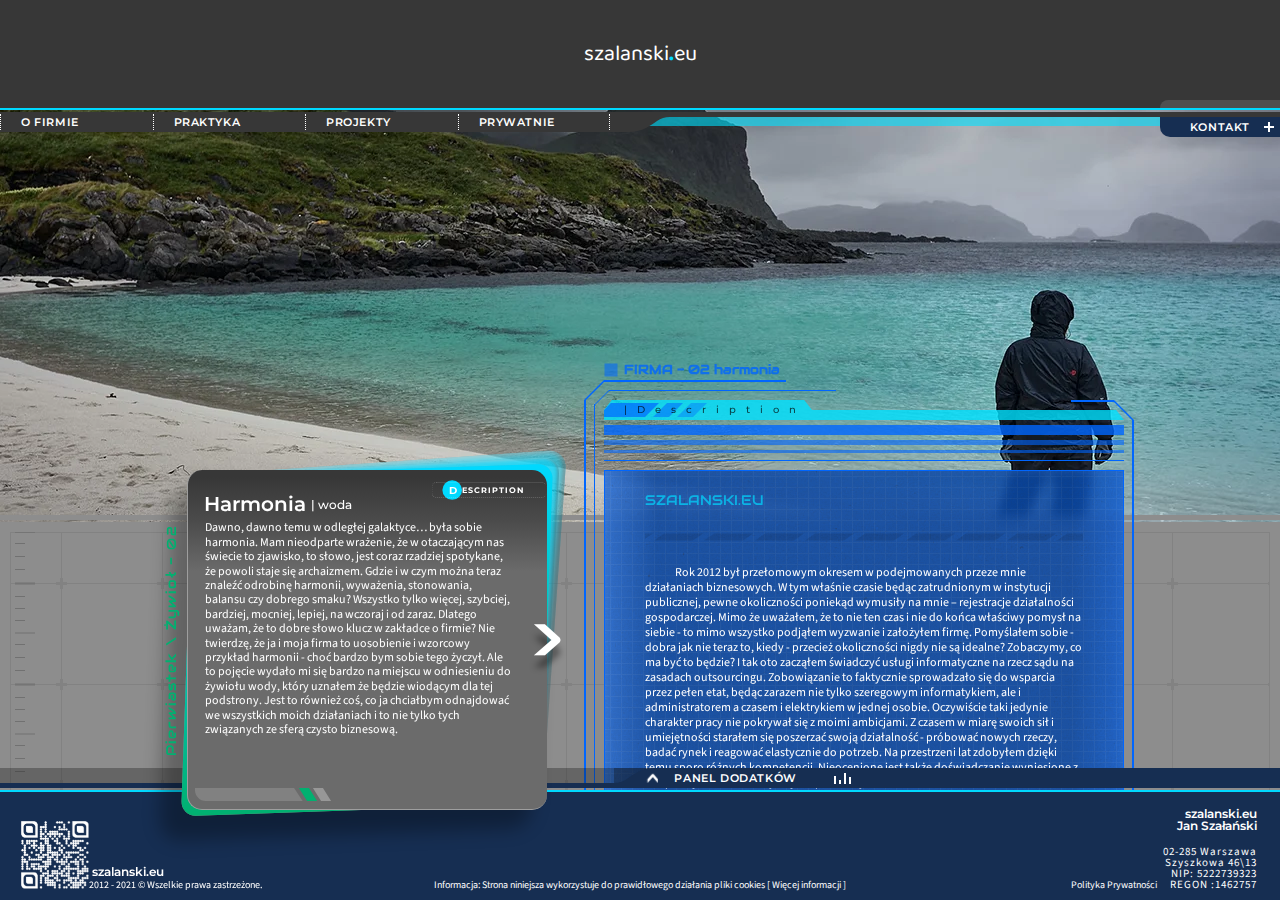
==== commit 2a643176: "changed name of control panel" ====
--- a/firma.html
+++ b/firma.html
@@ -500,7 +500,7 @@
 
         <div class="Footer__Nav-Right">
           <div class="Footer__Nav-Right-Title">
-            Panel Sterowania
+            Panel dodatków
             <div class="Footer__Nav-Right-Arrow">></div>
           </div>
 
--- a/scss/main.css
+++ b/scss/main.css
@@ -7857,7 +7857,7 @@
   color: var(--color-main1);
   position: absolute;
   left: 50%;
-  top: 50%;
+  top: 55%;
   -webkit-transform: translate(-50%, -50%);
           transform: translate(-50%, -50%);
   display: block;
@@ -7960,7 +7960,7 @@
 
 @media (max-width: 1366px) {
   .News__DivB {
-    left: 9%;
+    left: 9.4%;
     top: 33%;
   }
 }
@@ -7993,8 +7993,8 @@
 
 @media (max-width: 480px) {
   .News__DivB {
-    left: 10%;
-    top: 87px;
+    left: 10.8%;
+    top: 88px;
     width: 118px;
     height: 28px;
   }
@@ -8012,23 +8012,25 @@
   font-weight: 400;
   font-family: "Audiowide", cursive;
   opacity: 0.52;
+  letter-spacing: 2px;
 }
 
 @media (max-width: 1366px) {
   .News__DivB-H2 {
     font-size: 2.4rem;
+    letter-spacing: 3px;
   }
 }
 
 @media (max-width: 1280px) {
   .News__DivB-H2 {
-    font-size: 2rem;
+    font-size: 2.2rem;
   }
 }
 
 @media (max-width: 480px) {
   .News__DivB-H2 {
-    letter-spacing: 1px;
+    letter-spacing: 7px;
     font-size: 3.4rem;
   }
 }
@@ -10543,6 +10545,7 @@
 
 @media (max-width: 1280px) {
   .Board, .Info, .InfoF, .BoardP .InfoP, .BoardPro .InfoPro, .Article, .Article__Overflow, .Article__Overflow-Pro {
+    left: 14.4%;
     top: 46%;
   }
 }
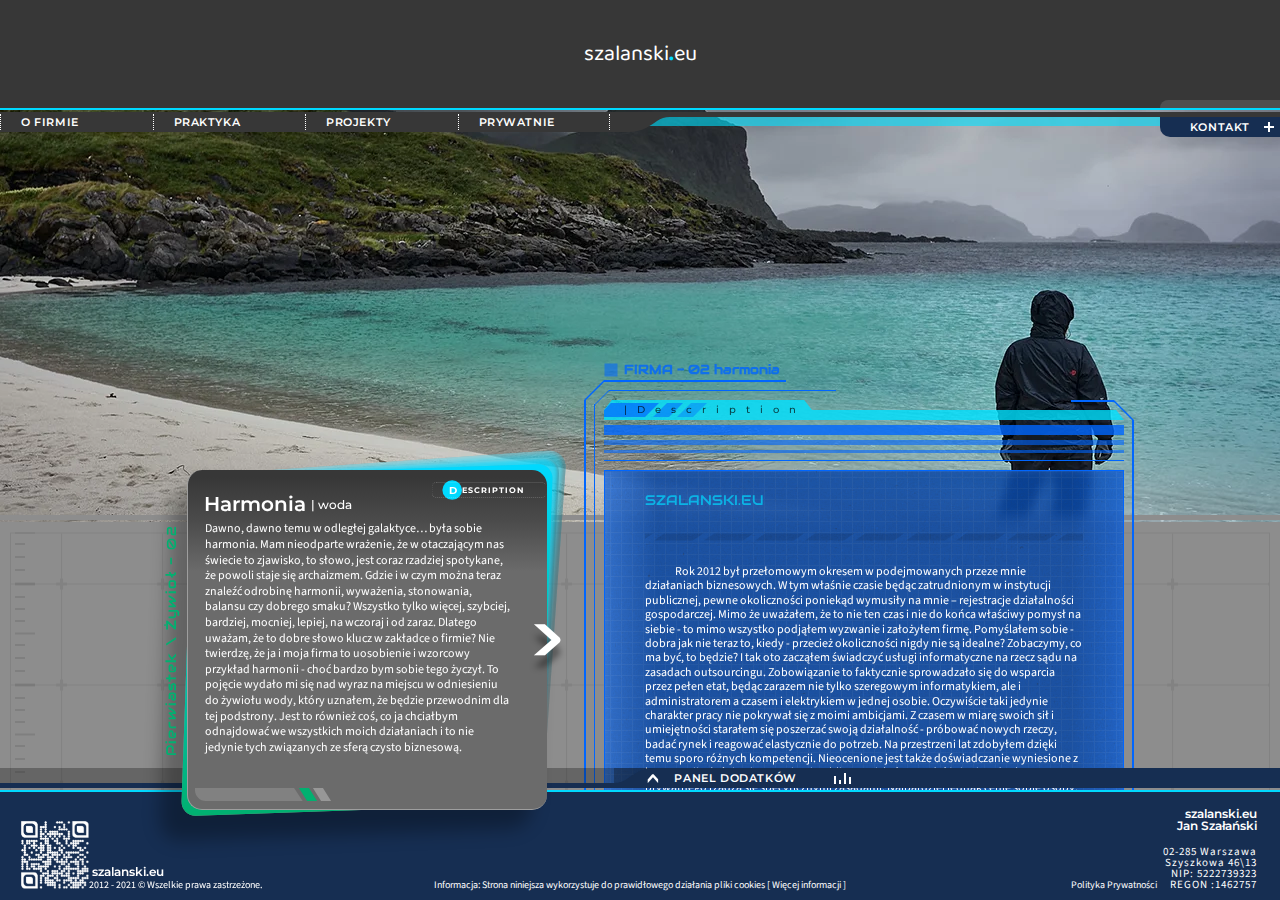
==== commit 454e52bc: "added firma.html" ====
--- a/firma.html
+++ b/firma.html
@@ -1,18 +1,28 @@
+
 <!DOCTYPE html>
 <html lang="pl">
 
 <head>
+  <!-- Global site tag (gtag.js) - Google Analytics -->
+  <script async src="https://www.googletagmanager.com/gtag/js?id=G-9V3BR8P7WK"></script>
+  <script>
+    window.dataLayer = window.dataLayer || [];
+    function gtag(){dataLayer.push(arguments);}
+    gtag('js', new Date());
+
+    gtag('config', 'G-9V3BR8P7WK');
+  </script>
   <meta charset="UTF-8" />
   <meta name="viewport" content="width=device-width, initial-scale=1.0" />
-  <title>Moja strona firmowo-domowa</title>
+  <title>O Firmie</title>  
   <link
     href="https://fonts.googleapis.com/css2?family=Audiowide&family=Baloo+2&family=Libre+Barcode+128+Text&family=Montserrat:wght@500;600;700;900&family=Source+Sans+Pro:wght@300;400&display=swap"
     rel="stylesheet" />
   <link rel="stylesheet" href="~/../scss/main.css" />
+  <script src="https://www.google.com/recaptcha/api.js?render="></script>
 </head>
 
 <body>
-  <!-- <div class="GridHelperCross"></div> -->
 
   <div class="WrapperBorder1"></div>
   <div class="Wrapper">
@@ -25,14 +35,14 @@
     <header class="Header">
       <section class="Header__Logo">
         <div class="Header__Logo-Left">
-          <!--przy braku podobnej zawartości w Header__Logo-Right responsywność po 800px nie dziala rownomiernie...-->
-
-          <!-- <p>--Test-- <br>For now recomended resolution is: 1920 x 1080 px. </p> zakomentowanie h3 ponizej powoduje brak powrotu ze stref spokoju z animacja -->
-          <h3 class="Header__Logo-Left-H3">szalanski.eu</h3>
         </div>
 
         <div class="Header__Logo-Middle">
-          <div class="Header__Logo-Middle-Div">szalanski.eu</div>
+
+          <a href="index.php">
+            <div class="Header__Logo-Middle-Div">szalanski.eu</div>
+          </a>
+
           <h1 class="Header__Logo-Middle-H1">szalanski<b>.</b>eu</h1>
         </div>
 
@@ -41,22 +51,7 @@
           <div class="ornament2"></div>
           <div class="ornament3"></div>
           <div class="ornament4"></div>
-          <!--  sociale ostatecznie tutaj nie wykorzystane
-                    <div class="Header__Logo-Right-Div1">
-
-                        <a href="https://www.linkedin.com/in/jan-szalanski/">
-                            <div class="socialL"></div>
-                        </a>
-
-                        <a href="https://www.youtube.com/channel/UCY59lj5rPEpNdXwBlK7uMnQ/about?view_as=subscriber">
-                            <div class="socialY"></div>
-                        </a>
-
-                        <a href="https://facebook.com">
-                            <div class="socialF"></div>
-                        </a>
-
-                    </div> -->
+
         </div>
       </section>
 
@@ -64,33 +59,53 @@
         <div class="Contact__Board">
           <h2 class="Contact__Board-H2">kontakt</h2>
 
-          <form class="Contact__Form" method="post"
-            action="https://formsubmit.io/send/5981d3f1-36af-4552-82fe-22b1e41c3af2">
+          <form class="Contact__Form" method="post" action="kontakt.php">
+
+            <!-- ---------------------------------------------------IMIE *------------------------------------------------------------->
             <div class="Contact__Form-Name">
-              <input type="text" name="imie" placeholder="Imię *" maxlength="30" required="required" tabindex="1"
-                autocomplete="off" />
-            </div>
-
+
+              <input type="text" name="imie" placeholder="Imię *" maxlength="30" tabindex="1"
+                autocomplete="off" value=""/> 
+            </div>
+            <!-- ---------------------------------------------------EMAIL *------------------------------------------------------------->
             <div class="Contact__Form-Email">
-              <input type="email" name="emial" placeholder="E-mail *" maxlength="40" required="required" tabindex="2"
-                autocomplete="off" />
-            </div>
-
+
+              <input type="email" name="email" placeholder="E-mail *" maxlength="40"  tabindex="2"
+                autocomplete="off" value=""/>   
+            </div>
+            <!-- ---------------------------------------------------TEMAT------------------------------------------------------------->
             <div class="Contact__Form-Topic">
               <input type="topic" name="temat" placeholder="Temat" maxlength="30" tabindex="3" tabindex="3"
-                autocomplete="off" />
-            </div>
-
+                autocomplete="off" value=""/>
+            </div>
+            <!-- ---------------------------------------------------Captcha respnse---------------------------------------------------------->    
+
+            <div class="captcha-response">
+              <input type="hidden" id="g-recaptcha-response" name="g-recaptcha-response"/> 
+            </div>
+
+
+            <!-- ---------------------------------------------------SUBMIT *---------------------------------------------------------->      
             <div class="Contact__Form-Submit">
+               
               <input type="submit" value="wyślij" tabindex="4" autocomplete="off" />
-            </div>
-
+  
+            </div>
+
+            <!-- ---------------------------------------------------WIADOMOSC *---------------------------------------------------------->
             <div class="Contact__Form-Area">
+
+    
               <textarea class="Contact__Form-Textarea" name="message" id="message" cols="80" rows="5"
-                placeholder="Wiadomość *" maxlength="600" required="required" tabindex="5"></textarea>
-            </div>
-
-            <input name="_redirect" type="hidden" id="name" value="https://szalanski.eu/firma.html">
+                placeholder="Treść wiadomości *" maxlength="600" tabindex="5"></textarea>  
+ 
+            </div> 
+            
+            <div class="Captcha">
+              This site is protected by reCAPTCHA and the Google
+              <a href="https://policies.google.com/privacy">Privacy Policy</a> and
+              <a href="https://policies.google.com/terms">Terms of Service</a> apply.
+            </div> 
 
           </form>
         </div>
@@ -109,25 +124,25 @@
 
             <ul class="Nav__List">
               <li class="Nav__Item">
-                <a href="firma.html" class="Nav__Link">
+                <a href="firma.php" class="Nav__Link">
                     <p class="Nav__Title">O Firmie</p>
                   </a>
               </li>
 
               <li class="Nav__Item">
-                <a href="praktyka.html" class="Nav__Link">
+                <a href="praktyka.php" class="Nav__Link">
                     <p class="Nav__Title">Praktyka</p>
-                  </a>
+                  </a> 
               </li>
 
               <li class="Nav__Item">
-                <a href="projekty.html" class="Nav__Link">
+                <a href="projekty.php" class="Nav__Link">
                     <p class="Nav__Title">Projekty</p>
                   </a>
               </li>
 
               <li class="Nav__Item">
-                <a href="prywatnie.html" class="Nav__Link">
+                <a href="prywatnie.php" class="Nav__Link">
                     <p class="Nav__Title">Prywatnie</p>
                   </a>
               </li>
@@ -181,25 +196,10 @@
             <div class="Article__Overflow">
               <article id="Article__Artykul-Two">
                 <p id="Article__Artykul-Pro-Two">
-                  Dawno, dawno temu w odległej galaktyce… była sobie harmonia. Mam nieodparte wrażenie, że w
-                  otaczającym nas świecie to zjawisko, to słowo, jest coraz rzadziej spotykane, że powoli staje się
-                  archaizmem. Gdzie i w czym można teraz znaleźć odrobinę harmonii, wyważenia, stonowania, balansu czy
-                  dobrego smaku? Wszystko tylko więcej, szybciej, bardziej, mocniej, lepiej, na wczoraj i od zaraz.
-                  Dlatego uważam, że to dobre słowo klucz w zakładce o firmie? Nie twierdzę, że ja i moja firma to
-                  uosobienie i wzorcowy przykład harmonii - choć bardzo bym sobie tego życzył. Ale to pojęcie wydało
-                  mi się bardzo na miejscu w odniesieniu do żywiołu wody, który uznałem że będzie wiodącym dla tej
-                  podstrony. Jest to również coś, co ja chciałbym odnajdować we wszystkich moich działaniach i to nie
-                  tylko tych związanych ze sferą czysto biznesową.
+                  Dawno, dawno temu w odległej galaktyce… była sobie harmonia. Mam nieodparte wrażenie, że w otaczającym nas świecie to zjawisko, to słowo, jest coraz rzadziej spotykane, że powoli staje się archaizmem. Gdzie i w czym można teraz znaleźć odrobinę harmonii, wyważenia, stonowania, balansu czy dobrego smaku? Wszystko tylko więcej, szybciej, bardziej, mocniej, lepiej, na wczoraj i od zaraz. Dlatego uważam, że to dobre słowo klucz w zakładce o firmie? Nie twierdzę, że ja i moja firma to uosobienie i wzorcowy przykład harmonii - choć bardzo bym sobie tego życzył. To pojęcie wydało mi się nad wyraz na miejscu w odniesieniu do żywiołu wody, który uznałem, że będzie przewodnim dla tej podstrony. Jest to również coś, co ja chciałbym odnajdować we wszystkich moich działaniach i to nie jedynie tych związanych ze sferą czysto biznesową.
                 </p>
                 <p id="Article__Artykul-Pro-Two-B">
-                  Dlatego pracuję nad tym, żeby jednak ta utopijna i mityczna cecha, ten biały jednorożec coraz
-                  częściej bywał gościem otaczającej mnie rzeczywistości. Myślę, że znalezienie tej harmonii, tego
-                  złotego środka pomiędzy pracą i działaniem a czasem przeznaczonym na odpoczynek i relaks lub po
-                  prostu na inne zajęcia, (bo przecież można odpoczywać aktywnie) czy zwyczajnie na życie prywatne to
-                  jest to, o czym dziś większość z nas kompletnie zapomniała. Zatraciliśmy tę umiejętność lub co
-                  gorsza nigdy jej nie doświadczyliśmy będąc tym samym pozbawionym płynącej z niej nauki. Równowaga w
-                  każdej dziedzinie życia, w każdej motywacji, postępowaniu, czy nawet postrzeganiu różnych spraw jest
-                  tym, czego sobie i Wam życzę, na co dzień… nie od święta… i nie na pokaz...
+                  Dlatego pracuję nad tym, żeby jednak ta utopijna i mityczna cecha, ten biały jednorożec coraz częściej bywał gościem otaczającej mnie rzeczywistości. Myślę, że znalezienie tej harmonii, tego złotego środka pomiędzy pracą i działaniem a czasem przeznaczonym na odpoczynek i relaks lub po prostu na inne zajęcia, (bo przecież można odpoczywać aktywnie) czy zwyczajnie na życie prywatne to jest to, o czym dziś większość z nas kompletnie zapomniała. Zatraciliśmy tę umiejętność lub co gorsza - nigdy jej nie doświadczyliśmy, będąc tym samym pozbawionym płynącej z niej nauki. Równowaga w każdej dziedzinie życia, w każdej motywacji, postępowaniu, czy nawet postrzeganiu różnych spraw jest tym, czego sobie i Tobie życzę, na co dzień… nie od święta… i nie na pokaz... 
                 </p>
               </article>
             </div>
@@ -298,23 +298,7 @@
               </div>
             </div>
             <p class="OFirmie">
-              Rok 2012 był przełomowym okresem w podejmowanych przeze mnie działaniach biznesowych. W tym właśnie
-              czasie będąc zatrudnionym w instytucji publicznej, pewne okoliczności poniekąd wymusiły na mnie –
-              rejestracje działalności gospodarczej. Mimo że uważałem, że to nie ten czas i nie do końca właściwy
-              pomysł na siebie - to mimo wszystko podjąłem wyzwanie i założyłem firmę. Pomyślałem sobie - dobra jak
-              nie teraz to, kiedy - przecież okoliczności nigdy nie są idealne? Zobaczymy, co ma być to będzie? I tak
-              oto zacząłem świadczyć usługi informatyczne na rzecz sądu na zasadach outsourcingu. Zobowiązanie to
-              faktycznie sprowadzało się do wsparcia przez pełen etat, będąc zarazem nie tylko szeregowym
-              informatykiem, ale i administratorem a czasem i elektrykiem w jednej osobie. Oczywiście taki jedynie
-              charakter pracy nie pokrywał się z moimi ambicjami. Z czasem w miarę swoich sił i umiejętności starałem
-              się poszerzać swoją działalność - próbować nowych rzeczy, badać rynek i reagować elastycznie do potrzeb.
-              Na przestrzeni lat zdobyłem dzięki temu sporo różnych kompetencji. Nieocenione jest także doświadczanie
-              wyniesione z kooperacji właśnie z instytucjami publicznymi, które w odróżnieniu od sektora prywatnego
-              rządzą się specyficznymi zasadami. Najbardziej jednak cenię sobie osoby, z którymi miałem przyjemność
-              współpracować w ramach mojej skromnej firmy przy różnych projektach. Być może było tak, dlatego że
-              zawszę do kooperacji udawało mi się zachęcić osoby zdolne, zaangażowane i zdyscyplinowane. Wydaje mi
-              się, że to jest taka złota zasada dobrze funkcjonujących biznesów - mieć to szczęście, aby mimo jak się
-              zdaje posiadanego własnego wachlarza kompetencji otaczać się osobami jeszcze bardziej utalentowanymi.
+              Rok 2012 był przełomowym okresem w podejmowanych przeze mnie działaniach biznesowych. W tym właśnie czasie będąc zatrudnionym w instytucji publicznej, pewne okoliczności poniekąd wymusiły na mnie – rejestracje działalności gospodarczej. Mimo że uważałem, że to nie ten czas i nie do końca właściwy pomysł na siebie - to mimo wszystko podjąłem wyzwanie i założyłem firmę. Pomyślałem sobie - dobra jak nie teraz to, kiedy - przecież okoliczności nigdy nie są idealne? Zobaczymy, co ma być, to będzie? I tak oto zacząłem świadczyć usługi informatyczne na rzecz sądu na zasadach outsourcingu. Zobowiązanie to faktycznie sprowadzało się do wsparcia przez pełen etat, będąc zarazem nie tylko szeregowym informatykiem, ale i administratorem a czasem i elektrykiem w jednej osobie. Oczywiście taki jedynie charakter pracy nie pokrywał się z moimi ambicjami. Z czasem w miarę swoich sił i umiejętności starałem się poszerzać swoją działalność - próbować nowych rzeczy, badać rynek i reagować elastycznie do potrzeb. Na przestrzeni lat zdobyłem dzięki temu sporo różnych kompetencji. Nieocenione jest także doświadczanie wyniesione z kooperacji właśnie z instytucjami publicznymi, które w odróżnieniu od sektora prywatnego rządzą się specyficznymi zasadami. Najbardziej jednak cenię sobie osoby, z którymi miałem przyjemność współpracować w ramach mojej skromnej firmy przy różnych projektach. Być może było tak, dlatego że zawszę do kooperacji, udawało mi się zachęcić osoby zdolne, zaangażowane i zdyscyplinowane. Wydaje mi się, że to jest taka złota zasada dobrze funkcjonujących biznesów - mieć to szczęście, aby mimo jak się zdaje posiadanego własnego wachlarza kompetencji otaczać się osobami jeszcze bardziej utalentowanymi.
             </p>
             <div class="maska">
               <div class="ozdobnik">
@@ -337,41 +321,9 @@
             </div>
 
             <p class="OFirmie">
-              Tak, więc jeśli chcesz nawiązać kontakt z osobą, która jest informatykiem i ma pojęcie o elektronice
-              albo na odwrót mocno siedzi w elektronice i kojarzy zagadnienia informatyczne - to śmiało nie krępuj
-              się. Jeśli jakimś cudem to by było za mało dla Ciebie i masz specyficzne wymagania takie jak np. że
-              osoba taka dodatkowo powinna mieć pojęcie o sieciach, albo być za pan brat z multimediami a w
-              szczególności z grafiką 3d. Albo szukasz kogoś, kto miał do czynienia z różnymi bazami danych z
-              naciskiem na SQL i administrował różnymi systemami. (niestety nie linuks\unix). Gdyby i to było mało, bo
-              szukasz kogoś, kto programuje a do tego zajmuję web developingiem choćby hobbistycznie. To proszę
-              sprawdzamy. Co prawda do tej pory nie obrałem stricte programistycznej ścieżki, ale teraz staram się to
-              nadrobić - na początek za pomocą front-endu webowego gdzie używam Java Skrypt, czego dowodem niech
-              będzie ta strona. Dodatkowo rozglądam się za innym językiem programowania, który warto znać i aktywnie
-              wykorzystywać. Pewnie wrócę do Java albo wybór padnie na rozwój w Pythonie. Dlaczego napisałem, że
-              wrócę, ponieważ na studiach, jakie ukończyłem największy nacisk kładziony był na programowanie właśnie w
-              tej technologii. Poza tym na uczelni w mniejszym stopniu, ale także miałem styczność z C++, czystym C
-              oraz z wspomnianym Pythonem. Można by zauważyć, że idę w kierunku jakiegoś technicznego generalisty.
-              Takiego, jakiego wiele osób wyobraża sobie myśląc o tym gościu w okularach i flanelowej koszuli w kratę.
-              Nie zdając sobie przy tym sprawy, że w informatyce są różne dziedziny a w nich kategorie, podkategorie i
-              specjalizacje a tam frameworki a w nich biblioteki... Sam często śmiałem się z właśnie takiego wyobrażenia
-              informatyka, który wszystko ogranie co tylko "Pani Basi" przyjdzie do głowy. Ale wracając do samej idei
-              - to tak przeszła mi taka myśl przez głowę - jeśli by dodać do tej listy linuksa i komputery kwantowe
-              oraz szczyptę security ;) <br />
-              Oczywiście znawcy tematu stwierdzą teraz, że to nie możliwe - nie można być specjalistą z tylu działów i
-              z tak rozległej dyscypliny ?! A ja na to - pewnie że nie ! I nie o to mi chodzi, ale bycie zaznajomionym
-              z tyloma obszarami i kojarzenie wielu tak różnorodnych wątków to już coś! Bo należy pamiętać że z
-              niektórymi zagadnieniami będę tylko zaznajomiony ale w pewnych mogę być całkiem mocny. Poza tym uczciwie
-              muszę przyznać że to nie tylko była kwestia jakiegoś długoterminowego planu na siebie i na biznes ale
-              także okoliczności na które trzeba było reagować. Ale dobrze żeby nie przesadzić z tym wszystkim a
-              raczej nie przesłodzić. Choć i tak już w tej chwili znajdą się i tacy co powiedzą - o to z tobą jest
-              jak z tym uniwersalnym proszkiem do prania albo nie miałieś pomysłu na siebie i tak skakałeś z kwiatka na
-              kwiatek? :D To tak całkiem schodząc na ziemię – chcesz nawiązać współpracę z osobą myślącą
-              analitycznie, która nie nastawia się na z góry ustalone i znane rozwiązania. I osoba taka jest w stanie
-              i chce nauczyć się dowolnego nowego mechanizmu i nie zawaha się przy tym pójść drogą inną niż znane
-              ścieżki i utarte schematy?! To bardzo proszę w górnym lewym rogu masz przycisk kontakt, kursorem myszy
-              najedź na niego i naciśnij… <br />
-              Ps. Żeby nie było nie widzę nic złego w utartych schematach - ba! Nie widzę też nic złego w drodze na
-              skróty pod warunkiem, że efekt końcowy będzie taki, jak oczekiwano.
+              Tak, więc jeśli chcesz nawiązać kontakt z osobą, która jest informatykiem i ma pojęcie o elektronice albo na odwrót mocno siedzi w elektronice i kojarzy zagadnienia informatyczne - to śmiało nie krępuj się. Jeśli jakimś cudem to by było za mało dla Ciebie i masz specyficzne wymagania takie jak np. że osoba taka dodatkowo powinna mieć pojęcie o sieciach albo być za pan brat z multimediami a w szczególności z grafiką 3d. Albo szukasz kogoś, kto miał do czynienia z różnymi bazami danych z naciskiem na SQL i administrował różnymi systemami. (niestety nie linuks\unix). Gdyby i to było mało, bo szukasz kogoś, kto programuje, a do tego zajmuję web developingiem choćby hobbistycznie. To proszę, sprawdzamy. Co prawda do tej pory moja ścieżka nie była typowo programistyczna, ale teraz staram się to nadrobić - na początek za pomocą front-endu webowego gdzie używam Java Skrypt, czego dowodem niech będzie ta strona. Dodatkowo rozglądam się za innym językiem programowania jednym lub dwoma, które warto znać i aktywnie wykorzystywać. Można by zauważyć, że idę w kierunku jakiegoś informatycznego asa? Takiego, jakiego wiele osób wyobraża sobie myśląc o tym gościu w okularach i flanelowej koszuli w kratę. Nie zdając sobie przy tym sprawy, że w IT są różne dziedziny a w nich kategorie, podkategorie i specjalizacje a tam frameworki, biblioteki itd. Sam często śmiałem się z właśnie takiego wyobrażenia informatyka, który wszystko ogarnie co tylko "Pani Basi" przyjdzie do głowy. Wracając do samej idei - to tak przeszła mi taka myśl przez głowę - jeśli by dodać do tej listy linuksa, komputery kwantowe oraz szczyptę security ;) <br>
+              Oczywiście znawcy tematu stwierdzą teraz, że to nie możliwe - nie można być specjalistą z tylu działów i z tak rozległej dyscypliny ?! A ja na to - pewnie że nie ! I nie o to mi chodzi, ale bycie zaznajomionym z tyloma obszarami i kojarzenie wielu tak różnorodnych wątków to już coś! Bo należy pamiętać, że z niektórymi zagadnieniami będę jeno zaznajomiony, ale w pewnych mogę być całkiem mocny. Poza tym uczciwie muszę przyznać, że to nie jest kwestia wyłącznie jakiegoś długoterminowego planu na siebie i biznes. Ale także wynik okoliczności, na które trzeba było i nadal trzeba reagować. Słowem podsumowania – chcesz nawiązać współpracę z osobą myślącą analitycznie, która nie nastawia się na z góry ustalone i znane rozwiązania? I osoba taka powinna być w stanie i chcieć się nauczyć dowolnego nowego zagadnienia i nie zawaha się przy tym pójść drogą inną niż znane ścieżki i utarte schematy?! To bardzo proszę w górnym prawym rogu, masz przycisk kontakt, kursorem myszy najedź na niego i naciśnij… <br><br>
+              Ps. Żeby nie było, nie widzę nic złego w utartych schematach - ba! Nie widzę też nic złego w drodze na skróty pod warunkiem, że efekt będzie taki, jak oczekiwano.
             </p>
 
             <div class="maska">
@@ -386,7 +338,7 @@
                 <div class="geo"></div>
                 <div class="geo"></div>
                 <div class="geo"></div>
-                <div class="geo"></div>
+                <div class="geo"></div> 
                 <div class="geo"></div>
                 <div class="geo"></div>
                 <div class="geo"></div>
@@ -436,27 +388,12 @@
               <h2 class="BMWrap__header BMWrap__header--first">Harmonia <span>| woda</span></h2>
               <div class="BMWrap__Overflow">
                 <div class="BMWrap__paragraphs">
-                  <p class="BMWrap__paragraphA">
-                    Dawno, dawno temu w odległej galaktyce… była sobie harmonia. Mam nieodparte wrażenie, że w
-                    otaczającym nas świecie to zjawisko, to słowo, jest coraz rzadziej spotykane, że powoli staje się
-                    archaizmem. Gdzie i w czym można teraz znaleźć odrobinę harmonii, wyważenia, stonowania, balansu
-                    czy dobrego smaku? Wszystko tylko więcej, szybciej, bardziej, mocniej, lepiej, na wczoraj i od
-                    zaraz. Dlatego uważam, że to dobre słowo klucz w zakładce o firmie? Nie twierdzę, że ja i moja
-                    firma to uosobienie i wzorcowy przykład harmonii - choć bardzo bym sobie tego życzył. Ale to
-                    pojęcie wydało mi się bardzo na miejscu w odniesieniu do żywiołu wody, który uznałem że będzie
-                    wiodącym dla tej podstrony. Jest to również coś, co ja chciałbym odnajdować we wszystkich moich
-                    działaniach i to nie tylko tych związanych ze sferą czysto biznesową.
+                  <p class="BMWrap__paragraphA"> 
+                    Dawno, dawno temu w odległej galaktyce… była sobie harmonia. Mam nieodparte wrażenie, że w otaczającym nas świecie to zjawisko, to słowo, jest coraz rzadziej spotykane, że powoli staje się archaizmem. Gdzie i w czym można teraz znaleźć odrobinę harmonii, wyważenia, stonowania, balansu czy dobrego smaku? Wszystko tylko więcej, szybciej, bardziej, mocniej, lepiej, na wczoraj i od zaraz. Dlatego uważam, że to dobre słowo klucz w zakładce o firmie? Nie twierdzę, że ja i moja firma to uosobienie i wzorcowy przykład harmonii - choć bardzo bym sobie tego życzył. To pojęcie wydało mi się nad wyraz na miejscu w odniesieniu do żywiołu wody, który uznałem, że będzie przewodnim dla tej podstrony. Jest to również coś, co ja chciałbym odnajdować we wszystkich moich działaniach i to nie jedynie tych związanych ze sferą czysto biznesową.
                   </p>
 
                   <p class="BMWrap__paragraphB">
-                    Dlatego pracuję nad tym, żeby jednak ta utopijna i mityczna cecha, ten biały jednorożec coraz
-                    częściej bywał gościem otaczającej mnie rzeczywistości. Myślę, że znalezienie tej harmonii, tego
-                    złotego środka pomiędzy pracą i działaniem a czasem przeznaczonym na odpoczynek i relaks lub po
-                    prostu na inne zajęcia, (bo przecież można odpoczywać aktywnie) czy zwyczajnie na życie prywatne
-                    to jest to, o czym dziś większość z nas kompletnie zapomniała. Zatraciliśmy tę umiejętność lub co
-                    gorsza nigdy jej nie doświadczyliśmy będąc tym samym pozbawionym płynącej z niej nauki. Równowaga
-                    w każdej dziedzinie życia, w każdej motywacji, postępowaniu, czy nawet postrzeganiu różnych spraw
-                    jest tym, czego sobie i Wam życzę, na co dzień… nie od święta… i nie na pokaz...
+                    Dlatego pracuję nad tym, żeby jednak ta utopijna i mityczna cecha, ten biały jednorożec coraz częściej bywał gościem otaczającej mnie rzeczywistości. Myślę, że znalezienie tej harmonii, tego złotego środka pomiędzy pracą i działaniem a czasem przeznaczonym na odpoczynek i relaks lub po prostu na inne zajęcia, (bo przecież można odpoczywać aktywnie) czy zwyczajnie na życie prywatne to jest to, o czym dziś większość z nas kompletnie zapomniała. Zatraciliśmy tę umiejętność lub co gorsza - nigdy jej nie doświadczyliśmy, będąc tym samym pozbawionym płynącej z niej nauki. Równowaga w każdej dziedzinie życia, w każdej motywacji, postępowaniu, czy nawet postrzeganiu różnych spraw jest tym, czego sobie i Tobie życzę, na co dzień… nie od święta… i nie na pokaz...
                   </p>
                 </div>
               </div>
@@ -517,7 +454,266 @@
           <div class="Footer__Nav-Right-Space"></div>
         </div>
 
-        <div class="ASMR"></div>
+        <div class="ASMR">
+
+          <div class="PanelWrapper RevB">
+
+            <div class="Panel RevFirma">
+              <div class="Panel__Border1">
+                <h3>Panel Dodatków</h3>  
+            </div> 
+            
+            <div class="PanelBorderShadow"></div> 
+            
+            <div class="ScrewA"> 
+              
+              <div class="ScrewA__Head"></div>
+
+              <div class="SvgwrapperA">
+                <svg version="1.1" id="Layer_1" x="0px" y="0px" 
+                  viewBox="0 0 20 20" xml:space="preserve">
+                  <defs> 
+                    <linearGradient id="grad1" x1="0%" y1="0%" x2="100%" y2="0%">
+                      <stop offset="0%" style="stop-color:#000;stop-opacity:1" />
+                      <stop offset="55%" style="stop-color:rgb(22, 21, 21);stop-opacity:1" />
+                      <stop offset="100%" style="stop-color:#000;stop-opacity:1" />
+                    </linearGradient>
+                  </defs>
+                  <path id="XMLID_1144_" d="M3.8,8.4L5.5,10c0.6,0.5,0.7,1.3,0.5,2l-0.8,2.2c-0.7,1.9,1.7,3.5,3.2,2l1.6-1.7
+                  c0.5-0.6,1.3-0.7,2-0.5l2.2,0.8c1.9,0.7,3.5-1.7,2-3.2L14.5,10c-0.6-0.5-0.7-1.3-0.5-2l0.8-2.2c0.7-1.9-1.7-3.5-3.2-2L10,5.5
+                  C9.5,6.1,8.7,6.3,8,6L5.8,5.2C3.9,4.5,2.3,6.9,3.8,8.4z" fill="url(#grad1)"/>
+                </svg>
+              </div>
+
+            </div>
+            
+            <div class="ScrewB">
+
+             <div class="ScrewB__Head"></div>
+
+              <div class="SvgwrapperB">
+                <svg version="1.1" id="Layer_1" x="0px" y="0px" 
+                  viewBox="0 0 20 20" xml:space="preserve">
+                  <defs> 
+                    <linearGradient id="grad1" x1="0%" y1="0%" x2="100%" y2="0%">
+                      <stop offset="0%" style="stop-color:#000;stop-opacity:1" />
+                      <stop offset="55%" style="stop-color:rgb(22, 21, 21);stop-opacity:1" />
+                      <stop offset="100%" style="stop-color:#000;stop-opacity:1" />
+                    </linearGradient>
+                  </defs>
+                  <path id="XMLID_1144_" d="M3.8,8.4L5.5,10c0.6,0.5,0.7,1.3,0.5,2l-0.8,2.2c-0.7,1.9,1.7,3.5,3.2,2l1.6-1.7
+                  c0.5-0.6,1.3-0.7,2-0.5l2.2,0.8c1.9,0.7,3.5-1.7,2-3.2L14.5,10c-0.6-0.5-0.7-1.3-0.5-2l0.8-2.2c0.7-1.9-1.7-3.5-3.2-2L10,5.5
+                  C9.5,6.1,8.7,6.3,8,6L5.8,5.2C3.9,4.5,2.3,6.9,3.8,8.4z" fill="url(#grad1)"/>
+                </svg>
+              </div>
+
+            </div>
+
+            <div class="ScrewC">
+
+             <div class="ScrewC__Head"></div>
+
+              <div class="SvgwrapperC">
+                <svg version="1.1" id="Layer_1" x="0px" y="0px" 
+                  viewBox="0 0 20 20" xml:space="preserve">
+                  <defs> 
+                    <linearGradient id="grad1" x1="0%" y1="0%" x2="100%" y2="0%">
+                      <stop offset="0%" style="stop-color:#000;stop-opacity:1" />
+                      <stop offset="55%" style="stop-color:rgb(22, 21, 21);stop-opacity:1" />
+                      <stop offset="100%" style="stop-color:#000;stop-opacity:1" />
+                    </linearGradient>
+                  </defs>
+                  <path id="XMLID_1144_" d="M3.8,8.4L5.5,10c0.6,0.5,0.7,1.3,0.5,2l-0.8,2.2c-0.7,1.9,1.7,3.5,3.2,2l1.6-1.7
+                  c0.5-0.6,1.3-0.7,2-0.5l2.2,0.8c1.9,0.7,3.5-1.7,2-3.2L14.5,10c-0.6-0.5-0.7-1.3-0.5-2l0.8-2.2c0.7-1.9-1.7-3.5-3.2-2L10,5.5
+                  C9.5,6.1,8.7,6.3,8,6L5.8,5.2C3.9,4.5,2.3,6.9,3.8,8.4z" fill="url(#grad1)"/>
+                </svg>
+              </div>
+
+            </div>
+
+            <div class="ScrewD">
+              
+              <div class="ScrewD__Head"></div>
+
+              <div class="SvgwrapperD">
+                <svg version="1.1" id="Layer_1" x="0px" y="0px" 
+                  viewBox="0 0 20 20" xml:space="preserve">
+                  <defs> 
+                    <linearGradient id="grad1" x1="0%" y1="0%" x2="100%" y2="0%">
+                      <stop offset="0%" style="stop-color:#000;stop-opacity:1" />
+                      <stop offset="55%" style="stop-color:rgb(22, 21, 21);stop-opacity:1" />
+                      <stop offset="100%" style="stop-color:#000;stop-opacity:1" />
+                    </linearGradient>
+                  </defs>
+                  <path id="XMLID_1144_" d="M3.8,8.4L5.5,10c0.6,0.5,0.7,1.3,0.5,2l-0.8,2.2c-0.7,1.9,1.7,3.5,3.2,2l1.6-1.7
+                  c0.5-0.6,1.3-0.7,2-0.5l2.2,0.8c1.9,0.7,3.5-1.7,2-3.2L14.5,10c-0.6-0.5-0.7-1.3-0.5-2l0.8-2.2c0.7-1.9-1.7-3.5-3.2-2L10,5.5
+                  C9.5,6.1,8.7,6.3,8,6L5.8,5.2C3.9,4.5,2.3,6.9,3.8,8.4z" fill="url(#grad1)"/>
+                </svg>
+              </div>
+
+            </div>
+
+            <div class="PanelInnerShadow">
+
+              <div class="Panel__Sterowanie"> 
+
+                    <h2 class="Sterowanie">Sterowanie</h2> 
+
+                    <div class="Panel__Btn">
+                      <input type="checkbox" name="Panel__Sterowanie_btn" />
+                      <h3 class="TrybNocny">Tryb Nocny</h3>
+                    </div>
+
+                    <div class="Panel__Btn">
+
+                      <input type="checkbox" name="Panel__Sterowanie_btn" />
+                      <h3 class="Dzwieki">Dźwięki</h3>
+
+                    </div>
+
+              </div>
+
+              <div class="Panel__Sociale"> 
+
+                <h2 class="Sociale">Sociale</h2> 
+                    
+                <div class="GitHub">
+                        <svg version="1.1" id="Layer_1"  x="0px" y="0px"
+                          viewBox="0 0 388.3 105" xml:space="preserve">
+                          <a href="https://github.com/JanSzalanski">
+                            <path class="logo1" d="M83.4,45.5H53.1c-0.8,0-1.4,0.6-1.4,1.4v14.8c0,0.8,0.6,1.4,1.4,1.4H65v18.4c0,0-2.7,0.9-10,0.9
+                              c-8.6,0-20.7-3.2-20.7-29.7c0-26.6,12.6-30.1,24.4-30.1c10.2,0,14.6,1.8,17.4,2.7c0.9,0.3,1.7-0.6,1.7-1.4l3.4-14.3
+                              c0-0.4-0.1-0.8-0.5-1.1C79.5,7.7,72.5,3.8,55,3.8C34.8,3.8,14,12.4,14,53.7c0,41.3,23.7,47.5,43.7,47.5c16.6,0,26.6-7.1,26.6-7.1
+                              c0.4-0.2,0.5-0.8,0.5-1.1V46.9C84.8,46.1,84.2,45.5,83.4,45.5z"/>
+                            <path class="logo1" d="M239.4,8.7c0-0.8-0.6-1.4-1.4-1.4h-17c-0.8,0-1.4,0.6-1.4,1.4c0,0,0,32.9,0,32.9H193V8.7c0-0.8-0.6-1.4-1.4-1.4
+                              h-17c-0.8,0-1.4,0.6-1.4,1.4v89.2c0,0.8,0.6,1.4,1.4,1.4h17c0.8,0,1.4-0.6,1.4-1.4V59.8h26.6c0,0,0,38.1,0,38.1
+                              c0,0.8,0.6,1.4,1.4,1.4H238c0.8,0,1.4-0.6,1.4-1.4V8.7z"/>
+                            <g>
+                              <g>
+                                <path class="logo1" d="M115.6,20.5c0-6.1-4.9-11.1-11-11.1c-6.1,0-11,5-11,11.1c0,6.1,4.9,11.1,11,11.1
+                                  C110.7,31.6,115.6,26.6,115.6,20.5z"/>
+                                <path class="logo1" d="M114.4,79.1c0-2.3,0-41.2,0-41.2c0-0.8-0.6-1.4-1.4-1.4H96c-0.8,0-1.5,0.8-1.5,1.6c0,0,0,49.5,0,59
+                                  c0,1.7,1.1,2.2,2.5,2.2c0,0,7.3,0,15.3,0c1.7,0,2.1-0.8,2.1-2.3C114.4,93.9,114.4,81.5,114.4,79.1z"/>
+                              </g>
+                            </g>
+                            <path class="logo1" d="M304.2,36.7h-16.9c-0.8,0-1.4,0.6-1.4,1.4v43.7c0,0-4.3,3.1-10.4,3.1c-6.1,0-7.7-2.8-7.7-8.7c0-6,0-38.1,0-38.1
+                              c0-0.8-0.6-1.4-1.4-1.4h-17.2c-0.8,0-1.4,0.6-1.4,1.4c0,0,0,23.3,0,41c0,17.7,9.9,22.1,23.5,22.1c11.2,0,20.1-6.2,20.1-6.2
+                              s0.4,3.2,0.6,3.6c0.2,0.4,0.7,0.8,1.2,0.8l10.9,0c0.8,0,1.4-0.6,1.4-1.4l0-59.9C305.6,37.3,304.9,36.7,304.2,36.7z"/>
+                            <path class="logo1" d="M350.4,34.7c-9.6,0-16.1,4.3-16.1,4.3V8.7c0-0.8-0.6-1.4-1.4-1.4h-17.1c-0.8,0-1.4,0.6-1.4,1.4v89.2
+                              c0,0.8,0.6,1.4,1.4,1.4c0,0,11.9,0,11.9,0c0.5,0,0.9-0.3,1.2-0.8c0.3-0.5,0.7-4.1,0.7-4.1s7,6.6,20.2,6.6c15.5,0,24.4-7.9,24.4-35.4
+                              C374.2,38.3,360,34.7,350.4,34.7z M343.7,84.9c-5.9-0.2-9.8-2.8-9.8-2.8V53.8c0,0,3.9-2.4,8.7-2.8c6.1-0.5,12,1.3,12,15.8
+                              C354.6,82.1,351.9,85.2,343.7,84.9z"/>
+                            <path class="logo1" d="M163.3,36.5h-12.8c0,0,0-16.9,0-16.9c0-0.6-0.3-1-1.1-1H132c-0.7,0-1,0.3-1,0.9v17.5c0,0-8.7,2.1-9.3,2.3
+                              c-0.6,0.2-1,0.7-1,1.4v11c0,0.8,0.6,1.4,1.4,1.4h8.9c0,0,0,11.5,0,26.4c0,19.6,13.7,21.5,23,21.5c4.2,0,9.3-1.4,10.1-1.7
+                              c0.5-0.2,0.8-0.7,0.8-1.3l0-12.1c0-0.8-0.7-1.4-1.4-1.4c-0.7,0-2.7,0.3-4.6,0.3c-6.3,0-8.4-2.9-8.4-6.7c0-3.8,0-25.1,0-25.1h12.8
+                              c0.8,0,1.4-0.6,1.4-1.4V37.9C164.7,37.2,164.1,36.5,163.3,36.5z"/>
+                          </a>
+                        </svg>
+                </div> 
+
+                <div class="DecorLine"></div>
+
+                <div class="Linked">
+                      <svg version="1.1" id="Layer_1" x="0px" y="0px"
+                        viewBox="0 0 400 97.6" xml:space="preserve">
+                        <a href="https://www.linkedin.com/in/jan-szalanski/">
+                        <path class="logo2" d="M365.3,2.8c0.4,0.1,0.7,0.2,1.1,0.3c3,0.8,5,3.3,5,6.6c0,19.8,0,39.6,0,59.4c0,6,0,12,0,18c0,3.2-2,5.8-5.2,6.5
+                          c-0.4,0.1-0.8,0.1-1.3,0.1c-26.1,0-52.1,0-78.2,0c-3.5,0-6.3-2.8-6.4-6.3c0-0.2,0-0.3,0-0.5c0-25.7,0-51.5,0-77.2
+                          c0-3.2,1.9-5.8,4.9-6.6c0.4-0.1,0.9-0.2,1.3-0.3C312.9,2.8,339.1,2.8,365.3,2.8z M328.9,42.5c0-1.5,0-3.1,0-4.6c0-0.7-0.2-1-1-1
+                          c-3.7,0-7.5,0-11.2,0c-0.8,0-1,0.2-1,1c0,13.9,0,27.7,0,41.6c0,0.8,0.3,1.1,1.1,1.1c3.8,0,7.7,0,11.5,0c1.1,0,1.1,0,1.1-1.1
+                          c0-6.9,0-13.8,0-20.7c0-1.4,0.1-2.9,0.3-4.3c0.6-3.8,2.7-6.7,7.7-6.6c3.6,0.1,5.8,1.8,6.4,5.3c0.3,1.9,0.5,3.9,0.5,5.8
+                          c0.1,6.8,0,13.6,0,20.4c0,0.9,0.2,1.1,1.1,1.1c3.8,0,7.7,0,11.5,0c0.8,0,1.1-0.2,1.1-1.1c0-8.4,0.1-16.9-0.1-25.3
+                          c0-2.6-0.4-5.3-1-7.9c-1.1-4.7-3.9-8.2-8.8-9.6c-1.5-0.4-3.2-0.6-4.8-0.8c-2.6-0.3-5.2,0-7.7,1C333,38.1,330.7,40,328.9,42.5z
+                          M307.4,58.7c0-6.9,0-13.9,0-20.8c0-0.8-0.2-1-1-1c-3.9,0-7.8,0-11.7,0c-0.9,0-1.1,0.2-1.1,1.1c0,13.8,0,27.7,0,41.5
+                          c0,0.9,0.3,1.1,1.1,1.1c3.8,0,7.7,0,11.5,0c1.1,0,1.1,0,1.1-1.2C307.4,72.5,307.4,65.6,307.4,58.7z M308.5,23.2
+                          c0-4.4-3.5-7.9-7.9-7.9s-7.9,3.5-7.9,7.9c0,4.3,3.5,7.9,7.9,7.9S308.5,27.6,308.5,23.2z"/>
+                        <path class="logo2" d="M254.2,74.6c-0.2,0.2-0.4,0.4-0.6,0.7c-3.5,4.1-7.9,6.2-13.3,6.1c-5.8-0.1-10.9-1.9-15-6.1
+                          c-3-3.1-4.8-6.9-5.5-11.1c-1-5.8-0.5-11.4,2-16.8c2.7-5.7,6.9-9.8,13.2-11.2c4.6-1,9.2-0.6,13.5,1.4c1.6,0.8,3,1.9,4.1,3.2
+                          c0.2,0.2,0.3,0.4,0.7,0.7c0-0.5,0.1-0.8,0.1-1.2c0-7.7,0-15.3,0-23c0-0.8,0.2-1,1-1c3.8,0,7.5,0,11.3,0c0.8,0,1.1,0.2,1.1,1
+                          c0,20.6,0,41.3,0,61.9c0,0.7-0.2,1-0.9,1c-3.5,0-6.9,0-10.4,0c-0.7,0-0.9-0.2-0.9-0.9c0-1.3,0-2.6,0-3.8c0-0.3,0-0.6,0-0.9
+                          C254.3,74.7,254.3,74.6,254.2,74.6z M243.6,69.7c0.6-0.1,1.3-0.1,1.9-0.2c2.6-0.4,4.8-1.4,6.5-3.5c1.5-1.9,2.2-4.1,2.4-6.4
+                          c0.2-3.6-0.5-6.9-3.3-9.5c-1.8-1.8-4.1-2.5-6.6-2.7c-3.3-0.2-6.4,0.5-8.8,3c-2.8,2.9-3.5,6.5-2.9,10.3
+                          C233.7,66.4,237.8,69.7,243.6,69.7z"/>
+                        <path class="logo2" d="M141.4,59c0,0.3,0,0.7,0,1c0,6.5,0,12.9,0,19.4c0,0.7-0.2,1-0.9,1c-3.8,0-7.7,0-11.5,0c-0.7,0-0.9-0.2-0.9-0.9
+                          c0-20.7,0-41.4,0-62.1c0-0.8,0.2-1,1-0.9c3.8,0,7.6,0,11.4,0c0.8,0,1,0.3,1,1c0,12,0,23.9,0,35.9c0,0.4,0,0.7,0,1.4
+                          c0.5-0.5,0.8-0.7,1-1c4.6-5.3,9.2-10.6,13.7-15.9c0.4-0.5,0.9-0.7,1.6-0.7c4.8,0,9.5,0,14.3,0c0.3,0,0.6,0,1,0
+                          c-0.2,0.3-0.3,0.5-0.4,0.6c-5.5,6.2-11,12.5-16.5,18.7c-0.5,0.5-0.4,0.9,0,1.4c5.4,7.2,10.7,14.4,16,21.6c0.2,0.3,0.4,0.5,0.6,0.9
+                          c-0.4,0-0.7,0-1,0c-4.9,0-9.9,0-14.8,0c-0.7,0-1.1-0.2-1.4-0.8c-4.4-6.6-8.8-13.3-13.3-19.9c-0.2-0.3-0.4-0.5-0.6-0.8
+                          C141.6,58.9,141.5,59,141.4,59z"/>
+                        <path class="logo2" d="M203.9,66.1c3.1,2.3,6.1,4.5,9.4,6.9c-1.3,1.2-2.4,2.4-3.7,3.4c-4,3.2-8.6,4.9-13.8,5
+                          c-7.1,0.2-13.4-1.7-18.6-6.6c-3.6-3.5-5.7-7.8-6.3-12.7c-0.6-4.5-0.2-8.9,1.7-13c3-6.6,8.3-10.6,15.3-12.4c4.6-1.2,9.3-1.3,13.9,0.2
+                          c6.4,2.1,10.2,6.6,12.2,12.8c0.8,2.4,1.2,4.8,1.2,7.3c0,1.6,0,3.2,0.1,4.8c0.1,0.8-0.2,1-1.1,1c-9.7,0-19.3,0-29,0
+                          c-0.4,0-0.8,0-1.2,0.1c-0.2,2,2,6.1,5.7,7.7C193.8,72.3,200.1,71.5,203.9,66.1z M184,53.7c0.5,0,0.8,0,1.1,0c3.6,0,7.2,0,10.8,0
+                          c1.8,0,3.5,0,5.3,0c0.5,0,0.9-0.2,0.7-0.8c-0.3-1.2-0.5-2.6-1.2-3.7c-3-5.2-11-5.5-14.8-0.7C184.8,50.1,184.1,51.7,184,53.7z"/>
+                        <path class="logo2" d="M91.9,43.1c0.3-0.3,0.5-0.5,0.6-0.6c3-4.5,7.3-6.6,12.7-6.5c2.9,0.1,5.7,0.4,8.3,1.7c3.5,1.8,5.4,4.8,6.4,8.5
+                          c0.8,3,1.1,6.1,1.1,9.2c0,8,0,15.9,0,23.9c0,1.1,0,1.1-1.1,1.1c-3.7,0-7.3,0-11,0c-1.2,0-1.2,0-1.2-1.1c0-6.9,0-13.8,0-20.7
+                          c0-1.9-0.2-3.9-0.6-5.8c-0.9-4.1-4-5.4-7.8-5c-4.7,0.5-6.1,3.7-6.6,6.9c-0.3,1.7-0.3,3.4-0.3,5.2c0,6.5,0,13,0,19.5c0,0.8-0.2,1-1,1
+                          c-3.8,0-7.6,0-11.4,0c-0.7,0-0.9-0.2-0.9-0.9c0-13.8,0-27.7,0-41.5c0-0.7,0.2-0.9,0.8-0.9c3.7,0,7.4,0,11.2,0c0.6,0,0.9,0.2,0.8,0.8
+                          c0,1.4,0,2.8,0,4.2C91.9,42.3,91.9,42.6,91.9,43.1z"/>
+                        <path class="logo2" d="M11.7,48.4c0-10.3,0-20.6,0-30.9c0-1.1,0-1.1,1.1-1.1c3.9,0,7.8,0,11.7,0c0.9,0,1.1,0.2,1.1,1.1
+                          c0,16.2,0,32.5,0,48.7c0,1.3,0,1.3,1.3,1.3c7.9,0,15.8,0,23.8,0c0.8,0,1.1,0.2,1,1c0,3.6,0,7.3,0,10.9c0,0.7-0.2,0.9-0.9,0.9
+                          c-12.7,0-25.4,0-38.1,0c-0.8,0-0.9-0.3-0.9-1C11.8,69,11.7,58.7,11.7,48.4z"/>
+                        <path class="logo2" d="M71.4,58.7c0,6.9,0,13.8,0,20.7c0,0.7-0.2,1-0.9,1c-3.8,0-7.7,0-11.5,0c-0.8,0-0.9-0.2-0.9-1
+                          c0-13.8,0-27.5,0-41.3c0-0.8,0.2-1,1-1c3.8,0,7.6,0,11.4,0c0.8,0,1,0.3,1,1C71.4,44.9,71.4,51.8,71.4,58.7z"/>
+                        <path class="logo2" d="M72.5,23.2c0.2,3.5-2.6,7.8-7.7,7.8s-7.7-4.2-7.7-7.7c0-4.3,3.4-7.8,7.8-7.7C69.1,15.5,72.5,18.9,72.5,23.2z"/>
+                        <path class="logo2" d="M381.7,88.2c-0.4-0.1-1-0.1-1-0.3c-0.1-0.6,0-1.3,0-1.9v-0.1c0.7,0,1.4-0.2,2.1-0.1c0.3,0,0.7,0.5,0.8,0.8
+                          c0.3,0.6-0.2,1.3-0.9,1.4c-0.3,0-0.6,0-0.9,0C381.7,88.1,381.7,88.1,381.7,88.2z"/>
+                        <circle class="logo2" cx="381.8" cy="88.3" r="5.7"/>
+                        <text transform="matrix(1 0 0 1 379.057 91.2305)" class="logo2 logo2font logo2font">R</text>
+                        </a>
+                      </svg>
+                </div>
+
+                <div class="DecorLine"></div>
+
+                <div class="vimeo">
+                      
+                          <svg version="1.1" id="Layer_1"   x="0px" y="0px"
+                        viewBox="0 0 848.9 240" xml:space="preserve">
+                        <a href="https://vimeo.com/szalanski">
+                      <g>
+                        <path class="logo3" d="M237.1,54.4c10.2,0,19-3.5,26.5-10.7c6.7-6.3,10.1-12.9,10.4-19.8c0.3-4.7-1.5-9.3-5.4-13.8
+                          c-3.9-4.5-8.7-6.8-14.5-6.8c-10,0-19,3.3-27.2,9.9c-8.1,6.6-12.3,13.4-12.6,20.6C213.7,47.5,221.3,54.4,237.1,54.4z"/>
+                        <path class="logo3" d="M824.4,97.4c-10-13-24.7-19.5-44-19.5c-30.2,0-55.2,11-75.1,33.1c-18.5,19.8-27.1,41.7-25.7,65.4
+                          c0.1,1.7,0.2,3.3,0.4,5c-1,0.4-2.1,0.9-3.1,1.3c-23.5,10.1-45.2,15.2-65.1,15.2c-10,0-17.4-3.4-22.4-10.3
+                          c26.8-4.4,49.1-14.7,66.8-31c16.6-14.9,24.3-29.3,23.2-43.4c-1.6-22.1-16-33.1-43.1-33.1c-29.3,0-54.7,11.1-76.3,33.2
+                          c-19.7,20.2-29.6,41.5-29.9,63.9c-0.1,3.7,0.1,7.3,0.6,10.8c-4.6,3-8.1,4.6-10.5,4.6c-5.3,0-8.6-1.1-10-3.3s-2-6.2-1.7-12
+                          c0-2.2,1.7-10.7,5.2-25.4c3.5-14.8,5.3-26,5.6-33.7c0.6-11.3-1.6-19.9-6.6-26c-5.8-7.4-15.3-10.6-28.6-9.5
+                          c-11,0.8-21.7,4.9-31.9,12.4c-6.1,4.4-12.3,10.3-18.7,17.8c-2.2,1.9-4.3,3.8-6.2,5.4c0.3-11.3-1.9-20-6.6-26.1
+                          c-5.8-7.4-15.4-10.6-29-9.5c-15.7,1.4-30,7.6-42.7,18.7c-5.5,4.7-10.4,10.2-14.5,16.6c0.5-2.5,0.8-5.1,0.8-7.9
+                          c0-8.6-2.2-16.1-6.6-22.6c-4.4-6.5-10.2-9.5-17.4-8.9c-4.1,0.3-12,5.8-23.6,16.6c-16,15-24.7,23-26.1,24.1l10,11.2
+                          c7.7-5.6,12.4-8.4,14.1-8.4c3,0,4.2,2.4,3.7,7.4c-0.2,7.2-1.5,17.2-3.8,30c-1.4,7.8-2.4,14.5-3,20.2c-0.2,0.2-0.4,0.3-0.6,0.5
+                          c-9.9,8.2-16.8,12.3-20.7,12.3c-8.9,0-13.2-5.9-12.9-17.8c4.1-25.9,8-47.3,11.6-64.1c1.1-9.9-0.5-18-4.8-24.2
+                          c-4.3-6.2-11-8.9-20.1-8.1c-5.9,0.6-14.7,6.1-26.6,16.6c-4.1,3.8-8.2,7.5-12.4,11.3c-0.8-19.5-9.8-29.5-26.9-30
+                          c-25.6-0.8-42.9,13.7-52,43.4c4.7-2,9.3-3,13.7-3c9.4,0,13.5,5.3,12.4,15.8c-0.5,6.4-4.7,15.7-12.4,27.9
+                          c-7.7,12.2-13.5,18.3-17.4,18.3c-5,0-9.6-9.4-13.7-28.2c-1.4-5.6-3.9-19.7-7.5-42.4C89,86.9,80.2,77.1,65.8,78.5
+                          c-6.1,0.6-15.2,6.1-27.4,16.6c-8.9,8.1-17.9,16.1-27,24.1l8.7,11.2c8.3-5.8,13.1-8.7,14.5-8.7c6.3,0,12.3,9.9,17.8,29.8
+                          c5,18.2,9.9,36.5,14.9,54.7c7.4,19.9,16.5,29.8,27.3,29.8c17.4,0,38.7-16.3,63.8-49c17.7-22.8,29.2-42.1,34.4-57.8
+                          c6.9-5.1,11.2-7.7,12.8-7.7c5,0,7.5,3.6,7.5,10.8c0,1.4-2.7,11.6-8.1,30.7c-5.4,19.1-8.2,33.2-8.5,42.3c-0.3,8.9,1.8,16.1,6.4,21.6
+                          c4.5,5.5,11.1,8.3,19.7,8.3c18.5,0,37.1-8,55.6-24c1.7-1.5,3.4-3,5-4.6c1.5,6.4,4,11.5,7.7,15.6c7.9,8.6,21.4,12.6,40.4,12
+                          c-2.6-6.1-3.6-16.9-3-32.4c0.8-17.2,5.3-33.6,13.3-49.4c8-15.7,15.5-23.6,22.4-23.6c8,0,11.8,5.1,11.2,15.3
+                          c-0.3,7-1.7,14.9-4.1,23.7c-2.5,8.8-3.8,17.7-4.1,26.5c-0.6,14.1,2.6,24.2,9.5,30.3c7.7,6.9,21.2,10.1,40.5,9.5
+                          c-2.9-6.4-4.1-15.5-3.5-27.4c0.9-16.9,6.6-34.3,17.1-52.3c10-17.1,18.6-25.7,25.8-25.7c6.7,0,9.9,5.3,9.6,15.8
+                          c-0.3,6.9-2,16.6-5.2,29c-3.2,12.4-4.9,23.1-5.2,31.9c-0.6,19.9,8.1,29.8,26.1,29.8c18.5,0,37.1-8,55.6-24c0.3-0.2,0.5-0.5,0.8-0.7
+                          c0.6,1.1,1.3,2.2,2,3.2c9.6,14.9,25.7,22.4,48.1,22.4c30.2,0,59.9-8.5,89.2-25.3c3.3-1.8,6.3-3.7,9.3-5.5c1.8,3.7,4,7.2,6.6,10.4
+                          c11.4,14.1,28,21.1,49.8,21.1c26.3,0,48.3-9.2,66-27.7s27.1-40.5,28.2-65.9C838.2,124.4,833.9,109.1,824.4,97.4z M583,171.8
+                          c-0.2-3.6-0.2-5.4,0-5.4c0.2-10.4,4.6-21.4,13.2-32.8c8.6-11.4,17-17.1,25.3-17.1c6.3,0,9.4,3.7,9.1,11.1
+                          c-0.3,5.6-4.5,12.7-12.4,21.5C608.3,159.3,596.5,166.9,583,171.8z M790.5,141.6c-0.6,13.3-4.6,26-12.1,38.2
+                          c-8.8,14.7-19.5,22-31.9,22c-5.6,0-9.9-3-12.9-9.1c-2.7-5.3-4-11.4-3.7-18.3c0.6-14.1,4.7-27.4,12.5-39.9
+                          c9.1-15.3,20.7-22.9,34.8-22.9c4.5,0,7.8,3.2,10.2,9.4C789.7,127.3,790.8,134.1,790.5,141.6z"/>
+                      </g>
+                      </a>
+                      </svg>
+                </div>
+
+              </div>
+
+            </div>
+
+          </div>
+  
+        </div> 
+
       </section>
 
       <section class="Footer__BottomSection">
@@ -575,7 +771,17 @@
 
   <script src="~/../js/firma.js"></script>
   <script src="~/../js/boardMobo.js"></script>
-  <script src="~/../js/board.js"></script>
+  <script src="~/../js/board.js"></script> 
+
+  <script>
+    grecaptcha.ready(function(){
+      grecaptcha.execute('', {action: 'homepage'}).then(function(token){
+        document.getElementById('g-recaptcha-response').value=token;
+            
+      });
+    });
+  </script>
+
 </body>
 
 </html>--- a/scss/main.css
+++ b/scss/main.css
@@ -1,12744 +1,2 @@
-*,
-*::before,
-*::after {
-  margin: 0;
-  padding: 0;
-  -webkit-box-sizing: border-box;
-          box-sizing: border-box;
-}
-
-input:focus {
-  outline: 0;
-}
-
-button:focus {
-  outline: 0;
-}
-
-textarea:focus {
-  outline: 0;
-}
-
-:root {
-  --color-dark-grey: #373737;
-  --color-light-grey: #8d8d8d;
-  --color-main: #8a0212;
-  --color-main1A: #ff0000cc;
-  --color-main1AA: #ff010099;
-  --color-main1AAA: #ff00005b;
-  --color-main1: #fd0505;
-  --color-main2: #ff7700;
-  --color-main3: #ffc800;
-  --color-main4: #ff7700;
-  --color-main4A: #ff77007e;
-  --color-main5: #ff7700;
-  --color-white: white;
-  --color-black: black;
-  --board-width: 438px;
-  --board-height: 360px;
-  --arrow-shadow: 12px;
-  --arrow-shadow-hover: 6px;
-  --arrow-shadowP: 12px;
-  --arrow-shadow-hoverP: 6px;
-  --arrow-shadowB: -12px;
-  --arrow-shadow-hoverB: -6px;
-  --MaxWidth: 1920px;
-  --MaxHeight: 1080px;
-  --mobo-board-width: 345px;
-  --mobo-board-proportion: 370/345 * 100%;
-  --BoardMoboHeight: 370px;
-  --BoardMoboWidth: 345px;
-  --HeightOfirmie: 1870px;
-  --HeightOPraktyceA: 1920px;
-  --HeightOPraktyceB: 1550px;
-  --HeightOprojektach: 920px;
-  --HeightOprojektachB: 340px;
-  --HeightOMnie: 1250px;
-  --HeightEdu: 700px;
-}
-
-@media (max-width: 360px) {
-  :root {
-    --BoardMoboHeight: 370px;
-  }
-}
-
-@media (max-width: 320px) {
-  :root {
-    --BoardMoboHeight: 360px;
-  }
-}
-
-@media (max-width: 360px) {
-  :root {
-    --BoardMoboWidth: 345px;
-  }
-}
-
-@media (max-width: 360px) {
-  :root {
-    --BoardMoboWidth: 330px;
-  }
-}
-
-@media (max-width: 1920px) {
-  :root {
-    --HeightOfirmie: 1860px;
-  }
-}
-
-@media (max-width: 1680px) {
-  :root {
-    --HeightOfirmie: 1980px;
-  }
-}
-
-@media (max-width: 1536px) {
-  :root {
-    --HeightOfirmie: 1790px;
-  }
-}
-
-@media (max-width: 1366px) {
-  :root {
-    --HeightOfirmie: 1750px;
-  }
-}
-
-@media (max-width: 1280px) {
-  :root {
-    --HeightOfirmie: 1750px;
-  }
-}
-
-@media (max-width: 1024px) {
-  :root {
-    --HeightOfirmie: 1930px;
-  }
-}
-
-@media (max-width: 480px) {
-  :root {
-    --HeightOfirmie: 2250px;
-  }
-}
-
-@media (max-width: 1920px) {
-  :root {
-    --HeightOPraktyceA: 1900px;
-  }
-}
-
-@media (max-width: 1680px) {
-  :root {
-    --HeightOPraktyceA: 2040px;
-  }
-}
-
-@media (max-width: 1536px) {
-  :root {
-    --HeightOPraktyceA: 1810px;
-  }
-}
-
-@media (max-width: 1366px) {
-  :root {
-    --HeightOPraktyceA: 1770px;
-  }
-}
-
-@media (max-width: 1024px) {
-  :root {
-    --HeightOPraktyceA: 1850px;
-  }
-}
-
-@media (max-width: 480px) {
-  :root {
-    --HeightOPraktyceA: 2100px;
-  }
-}
-
-@media (max-width: 1920px) {
-  :root {
-    --HeightOPraktyceB: 1510px;
-  }
-}
-
-@media (max-width: 1680px) {
-  :root {
-    --HeightOPraktyceB: 1630px;
-  }
-}
-
-@media (max-width: 1536px) {
-  :root {
-    --HeightOPraktyceB: 1420px;
-  }
-}
-
-@media (max-width: 1440px) {
-  :root {
-    --HeightOPraktyceB: 1420px;
-  }
-}
-
-@media (max-width: 1366px) {
-  :root {
-    --HeightOPraktyceB: 1390px;
-  }
-}
-
-@media (max-width: 1024px) {
-  :root {
-    --HeightOPraktyceB: 1470px;
-  }
-}
-
-@media (max-width: 480px) {
-  :root {
-    --HeightOPraktyceB: 1690px;
-  }
-}
-
-@media (max-width: 1680px) {
-  :root {
-    --HeightOprojektach: 980px;
-  }
-}
-
-@media (max-width: 1536px) {
-  :root {
-    --HeightOprojektach: 870px;
-  }
-}
-
-@media (max-width: 1366px) {
-  :root {
-    --HeightOprojektach: 840px;
-  }
-}
-
-@media (max-width: 1024px) {
-  :root {
-    --HeightOprojektach: 890px;
-  }
-}
-
-@media (max-width: 480px) {
-  :root {
-    --HeightOprojektach: 1000px;
-  }
-}
-
-@media (max-width: 1920px) {
-  :root {
-    --HeightOMnie: 1210px;
-  }
-}
-
-@media (max-width: 1680px) {
-  :root {
-    --HeightOMnie: 1350px;
-  }
-}
-
-@media (max-width: 1600px) {
-  :root {
-    --HeightOMnie: 1420px;
-  }
-}
-
-@media (max-width: 1536px) {
-  :root {
-    --HeightOMnie: 1180px;
-  }
-}
-
-@media (max-width: 1440px) {
-  :root {
-    --HeightOMnie: 1245px;
-  }
-}
-
-@media (max-width: 1400px) {
-  :root {
-    --HeightOMnie: 1275px;
-  }
-}
-
-@media (max-width: 1366px) {
-  :root {
-    --HeightOMnie: 1265px;
-  }
-}
-
-@media (max-width: 1280px) {
-  :root {
-    --HeightOMnie: 1340px;
-  }
-}
-
-@media (max-width: 1200px) {
-  :root {
-    --HeightOMnie: 1410px;
-  }
-}
-
-@media (max-width: 1152px) {
-  :root {
-    --HeightOMnie: 1490px;
-  }
-}
-
-@media (max-width: 480px) {
-  :root {
-    --HeightOMnie: 2570px;
-  }
-}
-
-@media (max-width: 1440px) {
-  :root {
-    --HeightEdu: 660px;
-  }
-}
-
-@media (max-width: 1152px) {
-  :root {
-    --HeightEdu: 640px;
-  }
-}
-
-@media (max-width: 480px) {
-  :root {
-    --HeightEdu: 830px;
-  }
-}
-
-.cls-1 {
-  fill: var(--color-dark-grey);
-}
-
-.cls-2 {
-  fill: var(--color-main);
-}
-
-.st1 {
-  fill: none;
-}
-
-.st3 {
-  fill: var(--color-dark-grey);
-}
-
-.st6 {
-  fill: none;
-}
-
-.japanRed {
-  fill: #d51309;
-}
-
-.logoPath {
-  fill: rgba(0, 0, 0, 0.02);
-}
-
-.japanlogo {
-  width: 120px;
-}
-
-.japanWhite {
-  fill: var(--color-white);
-}
-
-.MeButtonShape {
-  fill: var(--color-main);
-}
-
-.cornerSVG {
-  fill: red;
-}
-
-text {
-  fill: var(--color-black);
-}
-
-@font-face {
-  font-family: "OPTIOpus";
-  src: url("../fonts/OPTIOpus.ttf.woff") format("woff"), url("../fonts/OPTIOpus.ttf.svg#OPTIOpus") format("svg"), url("../fonts/OPTIOpus.ttf.eot"), url("OPTIOpus.ttf.eot?#iefix") format("embedded-opentype");
-  font-weight: normal;
-  font-style: normal;
-}
-
-@font-face {
-  font-family: "Audiowide";
-  font-style: normal;
-  font-weight: 400;
-  src: local("Audiowide Regular"), local("Audiowide-Regular"), url("../fonts/audiowide-v8-latin-ext_latin-regular.woff2") format("woff2"), url("../fonts/audiowide-v8-latin-ext_latin-regular.woff") format("woff");
-}
-
-/*
-// baloo-2-regular - latin-ext_latin 
-@font-face {
-  font-family: 'Baloo 2';
-  font-style: normal;
-  font-weight: 400;
-  src: local('Baloo 2 Regular'), local('Baloo2-Regular'),
-    url('../fonts/baloo-2-v1-latin-ext_latin-regular.woff2') format('woff2'),
-
-    url('../fonts/baloo-2-v1-latin-ext_latin-regular.woff') format('woff');
-
-}
-
-// montserrat-regular - latin-ext_latin 
-@font-face {
-  font-family: 'Montserrat';
-  font-style: normal;
-  font-weight: 400;
-  src: local('Montserrat Regular'), local('Montserrat-Regular'),
-    url('../fonts/montserrat-v14-latin-ext_latin-regular.woff2') format('woff2'),
-
-    url('../fonts/montserrat-v14-latin-ext_latin-regular.woff') format('woff');
-
-}
-
-// montserrat-500 - latin-ext_latin 
-@font-face {
-  font-family: 'Montserrat';
-  font-style: normal;
-  font-weight: 500;
-  src: local('Montserrat Medium'), local('Montserrat-Medium'),
-    url('../fonts/montserrat-v14-latin-ext_latin-500.woff2') format('woff2'),
-
-    url('../fonts/montserrat-v14-latin-ext_latin-500.woff') format('woff');
-
-}
-
-// montserrat-600 - latin-ext_latin 
-@font-face {
-  font-family: 'Montserrat';
-  font-style: normal;
-  font-weight: 600;
-  src: local('Montserrat SemiBold'), local('Montserrat-SemiBold'),
-    url('../fonts/montserrat-v14-latin-ext_latin-600.woff2') format('woff2'),
-
-    url('../fonts/montserrat-v14-latin-ext_latin-600.woff') format('woff');
-
-}
-
-// montserrat-700 - latin-ext_latin 
-@font-face {
-  font-family: 'Montserrat';
-  font-style: normal;
-  font-weight: 700;
-  src: local('Montserrat Bold'), local('Montserrat-Bold'),
-    url('../fonts/montserrat-v14-latin-ext_latin-700.woff2') format('woff2'),
-
-    url('../fonts/montserrat-v14-latin-ext_latin-700.woff') format('woff');
-
-}
-
-// montserrat-900 - latin-ext_latin 
-@font-face {
-  font-family: 'Montserrat';
-  font-style: normal;
-  font-weight: 900;
-  src: local('Montserrat Black'), local('Montserrat-Black'),
-    url('../fonts/montserrat-v14-latin-ext_latin-900.woff2') format('woff2'),
-
-    url('../fonts/montserrat-v14-latin-ext_latin-900.woff') format('woff');
-
-}
-
-// source-sans-pro-300 - latin-ext_latin 
-@font-face {
-  font-family: 'Source Sans Pro';
-  font-style: normal;
-  font-weight: 300;
-  src: local('Source Sans Pro Light'), local('SourceSansPro-Light'),
-    url('../fonts/source-sans-pro-v13-latin-ext_latin-300.woff2') format('woff2'),
-
-    url('../fonts/source-sans-pro-v13-latin-ext_latin-300.woff') format('woff');
-
-}
-
-// source-sans-pro-regular - latin-ext_latin 
-@font-face {
-  font-family: 'Source Sans Pro';
-  font-style: normal;
-  font-weight: 400;
-  src: local('Source Sans Pro Regular'), local('SourceSansPro-Regular'),
-    url('../fonts/source-sans-pro-v13-latin-ext_latin-regular.woff2') format('woff2'),
-
-    url('../fonts/source-sans-pro-v13-latin-ext_latin-regular.woff') format('woff');
-
-}
-
-*/
-html {
-  font-size: 10px;
-  font-family: "Montserrat", sans-serif;
-}
-
-strong {
-  font-weight: 700;
-}
-
-h1 {
-  font-size: 3.6rem;
-}
-
-h2 {
-  font-size: 2.8rem;
-}
-
-input {
-  font-family: "Source Sans Pro", sans-serif;
-}
-
-textarea {
-  font-family: "Source Sans Pro", sans-serif;
-}
-
-/* libre-barcode-128-text-regular - latin */
-@-webkit-keyframes ContactShow {
-  1% {
-    visibility: visible;
-  }
-  100% {
-    width: 712px;
-    height: 350px;
-    visibility: visible;
-  }
-}
-@keyframes ContactShow {
-  1% {
-    visibility: visible;
-  }
-  100% {
-    width: 712px;
-    height: 350px;
-    visibility: visible;
-  }
-}
-
-@-webkit-keyframes ContactHide {
-  0% {
-    width: 712px;
-    height: 350px;
-    visibility: visible;
-  }
-  30% {
-    width: 712px;
-    height: 60px;
-  }
-  50% {
-    height: 60px;
-    width: 712px;
-  }
-  100% {
-    width: 120px;
-    height: 20px;
-    visibility: hide;
-  }
-}
-
-@keyframes ContactHide {
-  0% {
-    width: 712px;
-    height: 350px;
-    visibility: visible;
-  }
-  30% {
-    width: 712px;
-    height: 60px;
-  }
-  50% {
-    height: 60px;
-    width: 712px;
-  }
-  100% {
-    width: 120px;
-    height: 20px;
-    visibility: hide;
-  }
-}
-
-@media (max-width: 640px) {
-  @-webkit-keyframes ContactShow {
-    1% {
-      visibility: visible;
-    }
-    100% {
-      width: 100vw;
-      height: 350px;
-      visibility: visible;
-    }
-  }
-  @keyframes ContactShow {
-    1% {
-      visibility: visible;
-    }
-    100% {
-      width: 100vw;
-      height: 350px;
-      visibility: visible;
-    }
-  }
-  @-webkit-keyframes ContactHide {
-    0% {
-      width: 100vw;
-      height: 350px;
-      visibility: visible;
-    }
-    30% {
-      width: 100vw;
-      height: 60px;
-    }
-    50% {
-      height: 60px;
-      width: 100vw;
-    }
-    100% {
-      width: 120px;
-      height: 20px;
-      visibility: hide;
-    }
-  }
-  @keyframes ContactHide {
-    0% {
-      width: 100vw;
-      height: 350px;
-      visibility: visible;
-    }
-    30% {
-      width: 100vw;
-      height: 60px;
-    }
-    50% {
-      height: 60px;
-      width: 100vw;
-    }
-    100% {
-      width: 120px;
-      height: 20px;
-      visibility: hide;
-    }
-  }
-}
-
-@-webkit-keyframes niwelator {
-  99% {
-    scrollbar-width: none;
-  }
-  100% {
-    scrollbar-width: thin;
-  }
-}
-
-@keyframes niwelator {
-  99% {
-    scrollbar-width: none;
-  }
-  100% {
-    scrollbar-width: thin;
-  }
-}
-
-@media (min-width: 1921px) {
-  @-webkit-keyframes NaglowekOut {
-    100% {
-      -webkit-transform: translateY(-172px);
-              transform: translateY(-172px);
-    }
-  }
-  @keyframes NaglowekOut {
-    100% {
-      -webkit-transform: translateY(-172px);
-              transform: translateY(-172px);
-    }
-  }
-}
-
-@media (max-width: 1920px) {
-  @-webkit-keyframes NaglowekOut {
-    100% {
-      -webkit-transform: translateY(calc(-16.42vh + 20px));
-              transform: translateY(calc(-16.42vh + 20px));
-    }
-  }
-  @keyframes NaglowekOut {
-    100% {
-      -webkit-transform: translateY(calc(-16.42vh + 20px));
-              transform: translateY(calc(-16.42vh + 20px));
-    }
-  }
-}
-
-@media (max-width: 1920px) and (min-height: 1195px) {
-  @-webkit-keyframes NaglowekOut {
-    100% {
-      -webkit-transform: translateY(-172px);
-              transform: translateY(-172px);
-    }
-  }
-  @keyframes NaglowekOut {
-    100% {
-      -webkit-transform: translateY(-172px);
-              transform: translateY(-172px);
-    }
-  }
-}
-
-@media (max-width: 1600px) and (min-height: 750px) {
-  @-webkit-keyframes NaglowekOut {
-    100% {
-      -webkit-transform: translateY(calc(-14vh + 20px));
-              transform: translateY(calc(-14vh + 20px));
-    }
-  }
-  @keyframes NaglowekOut {
-    100% {
-      -webkit-transform: translateY(calc(-14vh + 20px));
-              transform: translateY(calc(-14vh + 20px));
-    }
-  }
-}
-
-@media (max-width: 1366px) {
-  @-webkit-keyframes NaglowekOut {
-    100% {
-      -webkit-transform: translateY(calc(-12vh + 20px));
-              transform: translateY(calc(-12vh + 20px));
-    }
-  }
-  @keyframes NaglowekOut {
-    100% {
-      -webkit-transform: translateY(calc(-12vh + 20px));
-              transform: translateY(calc(-12vh + 20px));
-    }
-  }
-}
-
-@media (max-width: 360px) {
-  @-webkit-keyframes NaglowekOut {
-    100% {
-      -webkit-transform: translateY(-40px);
-              transform: translateY(-40px);
-    }
-  }
-  @keyframes NaglowekOut {
-    100% {
-      -webkit-transform: translateY(-40px);
-              transform: translateY(-40px);
-    }
-  }
-}
-
-@media (min-width: 1921px) {
-  @-webkit-keyframes NaglowekDown {
-    0% {
-      -webkit-transform: translateY(-172px);
-              transform: translateY(-172px);
-    }
-    100% {
-      -webkit-transform: translateY(0px);
-              transform: translateY(0px);
-    }
-  }
-  @keyframes NaglowekDown {
-    0% {
-      -webkit-transform: translateY(-172px);
-              transform: translateY(-172px);
-    }
-    100% {
-      -webkit-transform: translateY(0px);
-              transform: translateY(0px);
-    }
-  }
-}
-
-@media (max-width: 1920px) {
-  @-webkit-keyframes NaglowekDown {
-    0% {
-      -webkit-transform: translateY(calc(-16.42vh + 20px));
-              transform: translateY(calc(-16.42vh + 20px));
-    }
-    100% {
-      -webkit-transform: translateY(0px);
-              transform: translateY(0px);
-    }
-  }
-  @keyframes NaglowekDown {
-    0% {
-      -webkit-transform: translateY(calc(-16.42vh + 20px));
-              transform: translateY(calc(-16.42vh + 20px));
-    }
-    100% {
-      -webkit-transform: translateY(0px);
-              transform: translateY(0px);
-    }
-  }
-}
-
-@media (max-width: 1920px) and (min-height: 1195px) {
-  @-webkit-keyframes NaglowekDown {
-    0% {
-      -webkit-transform: translateY(-172px);
-              transform: translateY(-172px);
-    }
-    100% {
-      -webkit-transform: translateY(0px);
-              transform: translateY(0px);
-    }
-  }
-  @keyframes NaglowekDown {
-    0% {
-      -webkit-transform: translateY(-172px);
-              transform: translateY(-172px);
-    }
-    100% {
-      -webkit-transform: translateY(0px);
-              transform: translateY(0px);
-    }
-  }
-}
-
-@media (max-width: 1600px) and (min-height: 750px) {
-  @-webkit-keyframes NaglowekDown {
-    0% {
-      -webkit-transform: translateY(calc(-14vh + 20px));
-              transform: translateY(calc(-14vh + 20px));
-    }
-    100% {
-      -webkit-transform: translateY(0px);
-              transform: translateY(0px);
-    }
-  }
-  @keyframes NaglowekDown {
-    0% {
-      -webkit-transform: translateY(calc(-14vh + 20px));
-              transform: translateY(calc(-14vh + 20px));
-    }
-    100% {
-      -webkit-transform: translateY(0px);
-              transform: translateY(0px);
-    }
-  }
-}
-
-@media (max-width: 1366px) {
-  @-webkit-keyframes NaglowekDown {
-    0% {
-      -webkit-transform: translateY(calc(-12vh + 20px));
-              transform: translateY(calc(-12vh + 20px));
-    }
-    100% {
-      -webkit-transform: translateY(0px);
-              transform: translateY(0px);
-    }
-  }
-  @keyframes NaglowekDown {
-    0% {
-      -webkit-transform: translateY(calc(-12vh + 20px));
-              transform: translateY(calc(-12vh + 20px));
-    }
-    100% {
-      -webkit-transform: translateY(0px);
-              transform: translateY(0px);
-    }
-  }
-}
-
-@media (max-width: 360px) {
-  @-webkit-keyframes NaglowekDown {
-    0% {
-      -webkit-transform: translateY(-40px);
-              transform: translateY(-40px);
-    }
-    100% {
-      -webkit-transform: translateY(0px);
-              transform: translateY(0px);
-    }
-  }
-  @keyframes NaglowekDown {
-    0% {
-      -webkit-transform: translateY(-40px);
-              transform: translateY(-40px);
-    }
-    100% {
-      -webkit-transform: translateY(0px);
-              transform: translateY(0px);
-    }
-  }
-}
-
-@-webkit-keyframes nazwaPojawia {
-  100% {
-    opacity: 1;
-  }
-}
-
-@keyframes nazwaPojawia {
-  100% {
-    opacity: 1;
-  }
-}
-
-@-webkit-keyframes nazwaZnika {
-  0% {
-    opacity: 1;
-  }
-  100% {
-    opacity: 0;
-  }
-}
-
-@keyframes nazwaZnika {
-  0% {
-    opacity: 1;
-  }
-  100% {
-    opacity: 0;
-  }
-}
-
-@media (min-width: 1921px) {
-  @-webkit-keyframes TopZnika {
-    100% {
-      -webkit-transform: translateY(-60px);
-              transform: translateY(-60px);
-    }
-  }
-  @keyframes TopZnika {
-    100% {
-      -webkit-transform: translateY(-60px);
-              transform: translateY(-60px);
-    }
-  }
-  @-webkit-keyframes TopPojawia {
-    0% {
-      -webkit-transform: translateY(-60px);
-              transform: translateY(-60px);
-    }
-    100% {
-      -webkit-transform: translateY(0);
-              transform: translateY(0);
-    }
-  }
-  @keyframes TopPojawia {
-    0% {
-      -webkit-transform: translateY(-60px);
-              transform: translateY(-60px);
-    }
-    100% {
-      -webkit-transform: translateY(0);
-              transform: translateY(0);
-    }
-  }
-}
-
-@media (max-width: 1920px) {
-  @-webkit-keyframes TopZnika {
-    100% {
-      -webkit-transform: translateY(-20px);
-              transform: translateY(-20px);
-    }
-  }
-  @keyframes TopZnika {
-    100% {
-      -webkit-transform: translateY(-20px);
-              transform: translateY(-20px);
-    }
-  }
-  @-webkit-keyframes TopPojawia {
-    0% {
-      -webkit-transform: translateY(-20px);
-              transform: translateY(-20px);
-    }
-    100% {
-      -webkit-transform: translateY(0);
-              transform: translateY(0);
-    }
-  }
-  @keyframes TopPojawia {
-    0% {
-      -webkit-transform: translateY(-20px);
-              transform: translateY(-20px);
-    }
-    100% {
-      -webkit-transform: translateY(0);
-              transform: translateY(0);
-    }
-  }
-}
-
-@media (max-width: 1366px) {
-  @-webkit-keyframes TopZnika {
-    100% {
-      -webkit-transform: translateY(-30px);
-              transform: translateY(-30px);
-    }
-  }
-  @keyframes TopZnika {
-    100% {
-      -webkit-transform: translateY(-30px);
-              transform: translateY(-30px);
-    }
-  }
-  @-webkit-keyframes TopPojawia {
-    0% {
-      -webkit-transform: translateY(-30px);
-              transform: translateY(-30px);
-    }
-    100% {
-      -webkit-transform: translateY(0);
-              transform: translateY(0);
-    }
-  }
-  @keyframes TopPojawia {
-    0% {
-      -webkit-transform: translateY(-30px);
-              transform: translateY(-30px);
-    }
-    100% {
-      -webkit-transform: translateY(0);
-              transform: translateY(0);
-    }
-  }
-}
-
-@media (min-width: 1921px) {
-  @-webkit-keyframes ArtykulZnika {
-    100% {
-      -webkit-transform: translateY(60px);
-              transform: translateY(60px);
-    }
-  }
-  @keyframes ArtykulZnika {
-    100% {
-      -webkit-transform: translateY(60px);
-              transform: translateY(60px);
-    }
-  }
-  @-webkit-keyframes ArtykulPojawia {
-    0% {
-      -webkit-transform: translateY(60px);
-              transform: translateY(60px);
-    }
-    100% {
-      -webkit-transform: translateY(0);
-              transform: translateY(0);
-    }
-  }
-  @keyframes ArtykulPojawia {
-    0% {
-      -webkit-transform: translateY(60px);
-              transform: translateY(60px);
-    }
-    100% {
-      -webkit-transform: translateY(0);
-              transform: translateY(0);
-    }
-  }
-}
-
-@media (max-width: 1920px) {
-  @-webkit-keyframes ArtykulZnika {
-    100% {
-      -webkit-transform: translateY(20px);
-              transform: translateY(20px);
-    }
-  }
-  @keyframes ArtykulZnika {
-    100% {
-      -webkit-transform: translateY(20px);
-              transform: translateY(20px);
-    }
-  }
-  @-webkit-keyframes ArtykulPojawia {
-    0% {
-      -webkit-transform: translateY(20px);
-              transform: translateY(20px);
-    }
-    100% {
-      -webkit-transform: translateY(0);
-              transform: translateY(0);
-    }
-  }
-  @keyframes ArtykulPojawia {
-    0% {
-      -webkit-transform: translateY(20px);
-              transform: translateY(20px);
-    }
-    100% {
-      -webkit-transform: translateY(0);
-              transform: translateY(0);
-    }
-  }
-}
-
-@media (max-width: 360px) {
-  @-webkit-keyframes ArtykulZnika {
-    100% {
-      -webkit-transform: translateY(-40px);
-              transform: translateY(-40px);
-    }
-  }
-  @keyframes ArtykulZnika {
-    100% {
-      -webkit-transform: translateY(-40px);
-              transform: translateY(-40px);
-    }
-  }
-  @-webkit-keyframes ArtykulPojawia {
-    0% {
-      -webkit-transform: translateY(-40px);
-              transform: translateY(-40px);
-    }
-    100% {
-      -webkit-transform: translateY(0);
-              transform: translateY(0);
-    }
-  }
-  @keyframes ArtykulPojawia {
-    0% {
-      -webkit-transform: translateY(-40px);
-              transform: translateY(-40px);
-    }
-    100% {
-      -webkit-transform: translateY(0);
-              transform: translateY(0);
-    }
-  }
-}
-
-@-webkit-keyframes WiezaBabelZnika {
-  0% {
-    opacity: 1;
-  }
-  100% {
-    opacity: 0;
-  }
-}
-
-@keyframes WiezaBabelZnika {
-  0% {
-    opacity: 1;
-  }
-  100% {
-    opacity: 0;
-  }
-}
-
-@-webkit-keyframes WiezaBabelPojawia {
-  100% {
-    opacity: 1;
-  }
-}
-
-@keyframes WiezaBabelPojawia {
-  100% {
-    opacity: 1;
-  }
-}
-
-@-webkit-keyframes BetonZnika {
-  100% {
-    -webkit-transform: translateX(180%);
-            transform: translateX(180%);
-  }
-}
-
-@keyframes BetonZnika {
-  100% {
-    -webkit-transform: translateX(180%);
-            transform: translateX(180%);
-  }
-}
-
-@-webkit-keyframes BetonPojawia {
-  0% {
-    -webkit-transform: translateX(180%);
-            transform: translateX(180%);
-  }
-  100% {
-    -webkit-transform: translateX(0);
-            transform: translateX(0);
-  }
-}
-
-@keyframes BetonPojawia {
-  0% {
-    -webkit-transform: translateX(180%);
-            transform: translateX(180%);
-  }
-  100% {
-    -webkit-transform: translateX(0);
-            transform: translateX(0);
-  }
-}
-
-@media (min-width: 1921px) {
-  @-webkit-keyframes StopkaDown {
-    100% {
-      -webkit-transform: translateY(192px);
-              transform: translateY(192px);
-    }
-  }
-  @keyframes StopkaDown {
-    100% {
-      -webkit-transform: translateY(192px);
-              transform: translateY(192px);
-    }
-  }
-  @-webkit-keyframes StopkaOut {
-    0% {
-      -webkit-transform: translateY(192px);
-              transform: translateY(192px);
-    }
-    100% {
-      -webkit-transform: translateY(0);
-              transform: translateY(0);
-    }
-  }
-  @keyframes StopkaOut {
-    0% {
-      -webkit-transform: translateY(192px);
-              transform: translateY(192px);
-    }
-    100% {
-      -webkit-transform: translateY(0);
-              transform: translateY(0);
-    }
-  }
-}
-
-@media (max-width: 1920px) {
-  @-webkit-keyframes StopkaDown {
-    100% {
-      -webkit-transform: translateY(16.42vh);
-              transform: translateY(16.42vh);
-    }
-  }
-  @keyframes StopkaDown {
-    100% {
-      -webkit-transform: translateY(16.42vh);
-              transform: translateY(16.42vh);
-    }
-  }
-  @-webkit-keyframes StopkaOut {
-    0% {
-      -webkit-transform: translateY(16.42vh);
-              transform: translateY(16.42vh);
-    }
-    100% {
-      -webkit-transform: translateY(0px);
-              transform: translateY(0px);
-    }
-  }
-  @keyframes StopkaOut {
-    0% {
-      -webkit-transform: translateY(16.42vh);
-              transform: translateY(16.42vh);
-    }
-    100% {
-      -webkit-transform: translateY(0px);
-              transform: translateY(0px);
-    }
-  }
-}
-
-@media (max-width: 1920px) and (min-height: 1195px) {
-  @-webkit-keyframes StopkaDown {
-    100% {
-      -webkit-transform: translateY(192px);
-              transform: translateY(192px);
-    }
-  }
-  @keyframes StopkaDown {
-    100% {
-      -webkit-transform: translateY(192px);
-              transform: translateY(192px);
-    }
-  }
-  @-webkit-keyframes StopkaOut {
-    0% {
-      -webkit-transform: translateY(192px);
-              transform: translateY(192px);
-    }
-    100% {
-      -webkit-transform: translateY(0);
-              transform: translateY(0);
-    }
-  }
-  @keyframes StopkaOut {
-    0% {
-      -webkit-transform: translateY(192px);
-              transform: translateY(192px);
-    }
-    100% {
-      -webkit-transform: translateY(0);
-              transform: translateY(0);
-    }
-  }
-}
-
-@media (max-width: 1440px) {
-  @-webkit-keyframes StopkaDown {
-    100% {
-      -webkit-transform: translateY(14vh);
-              transform: translateY(14vh);
-    }
-  }
-  @keyframes StopkaDown {
-    100% {
-      -webkit-transform: translateY(14vh);
-              transform: translateY(14vh);
-    }
-  }
-  @-webkit-keyframes StopkaOut {
-    0% {
-      -webkit-transform: translateY(14vh);
-              transform: translateY(14vh);
-    }
-    100% {
-      -webkit-transform: translateY(0px);
-              transform: translateY(0px);
-    }
-  }
-  @keyframes StopkaOut {
-    0% {
-      -webkit-transform: translateY(14vh);
-              transform: translateY(14vh);
-    }
-    100% {
-      -webkit-transform: translateY(0px);
-              transform: translateY(0px);
-    }
-  }
-}
-
-@media (max-width: 1366px) {
-  @-webkit-keyframes StopkaDown {
-    100% {
-      -webkit-transform: translateY(12vh);
-              transform: translateY(12vh);
-    }
-  }
-  @keyframes StopkaDown {
-    100% {
-      -webkit-transform: translateY(12vh);
-              transform: translateY(12vh);
-    }
-  }
-  @-webkit-keyframes StopkaOut {
-    0% {
-      -webkit-transform: translateY(12vh);
-              transform: translateY(12vh);
-    }
-    100% {
-      -webkit-transform: translateY(0);
-              transform: translateY(0);
-    }
-  }
-  @keyframes StopkaOut {
-    0% {
-      -webkit-transform: translateY(12vh);
-              transform: translateY(12vh);
-    }
-    100% {
-      -webkit-transform: translateY(0);
-              transform: translateY(0);
-    }
-  }
-}
-
-@media (max-width: 360px) {
-  @-webkit-keyframes StopkaDown {
-    100% {
-      -webkit-transform: translateY(40px);
-              transform: translateY(40px);
-    }
-  }
-  @keyframes StopkaDown {
-    100% {
-      -webkit-transform: translateY(40px);
-              transform: translateY(40px);
-    }
-  }
-  @-webkit-keyframes StopkaOut {
-    0% {
-      -webkit-transform: translateY(40px);
-              transform: translateY(40px);
-    }
-    100% {
-      -webkit-transform: translateY(0);
-              transform: translateY(0);
-    }
-  }
-  @keyframes StopkaOut {
-    0% {
-      -webkit-transform: translateY(40px);
-              transform: translateY(40px);
-    }
-    100% {
-      -webkit-transform: translateY(0);
-              transform: translateY(0);
-    }
-  }
-}
-
-@media (min-width: 1921px) {
-  @-webkit-keyframes ASMRUp {
-    100% {
-      -webkit-transform: translateY(-130px);
-              transform: translateY(-130px);
-    }
-  }
-  @keyframes ASMRUp {
-    100% {
-      -webkit-transform: translateY(-130px);
-              transform: translateY(-130px);
-    }
-  }
-  @-webkit-keyframes ASMRDown {
-    0% {
-      -webkit-transform: translateY(-130px);
-              transform: translateY(-130px);
-    }
-    100% {
-      -webkit-transform: translateY(0px);
-              transform: translateY(0px);
-    }
-  }
-  @keyframes ASMRDown {
-    0% {
-      -webkit-transform: translateY(-130px);
-              transform: translateY(-130px);
-    }
-    100% {
-      -webkit-transform: translateY(0px);
-              transform: translateY(0px);
-    }
-  }
-}
-
-@media (max-width: 1920px) {
-  @-webkit-keyframes ASMRUp {
-    100% {
-      -webkit-transform: translateY(-130px);
-              transform: translateY(-130px);
-    }
-  }
-  @keyframes ASMRUp {
-    100% {
-      -webkit-transform: translateY(-130px);
-              transform: translateY(-130px);
-    }
-  }
-  @-webkit-keyframes ASMRDown {
-    0% {
-      -webkit-transform: translateY(-130px);
-              transform: translateY(-130px);
-    }
-    100% {
-      -webkit-transform: translateY(0px);
-              transform: translateY(0px);
-    }
-  }
-  @keyframes ASMRDown {
-    0% {
-      -webkit-transform: translateY(-130px);
-              transform: translateY(-130px);
-    }
-    100% {
-      -webkit-transform: translateY(0px);
-              transform: translateY(0px);
-    }
-  }
-}
-
-@-webkit-keyframes BoardZnika {
-  100% {
-    opacity: 0;
-    display: none;
-  }
-}
-
-@keyframes BoardZnika {
-  100% {
-    opacity: 0;
-    display: none;
-  }
-}
-
-@-webkit-keyframes BoardPojawia {
-  0% {
-    display: block;
-    opacity: 0;
-  }
-  100% {
-    opacity: 1;
-  }
-}
-
-@keyframes BoardPojawia {
-  0% {
-    display: block;
-    opacity: 0;
-  }
-  100% {
-    opacity: 1;
-  }
-}
-
-@-webkit-keyframes LeftToRight {
-  0% {
-    opacity: 1;
-  }
-  25% {
-    opacity: 0.4;
-  }
-  35% {
-    opacity: 0;
-  }
-  50% {
-    opacity: 0;
-  }
-  65% {
-    opacity: 0.2;
-  }
-  75% {
-    opacity: 0.5;
-  }
-  100% {
-    -webkit-transform: translateX(-61.5%);
-            transform: translateX(-61.5%);
-    opacity: 1;
-  }
-}
-
-@keyframes LeftToRight {
-  0% {
-    opacity: 1;
-  }
-  25% {
-    opacity: 0.4;
-  }
-  35% {
-    opacity: 0;
-  }
-  50% {
-    opacity: 0;
-  }
-  65% {
-    opacity: 0.2;
-  }
-  75% {
-    opacity: 0.5;
-  }
-  100% {
-    -webkit-transform: translateX(-61.5%);
-            transform: translateX(-61.5%);
-    opacity: 1;
-  }
-}
-
-@-webkit-keyframes RightToLeft {
-  0% {
-    opacity: 1;
-    -webkit-transform: translateX(-50%);
-            transform: translateX(-50%);
-  }
-  25% {
-    opacity: 0.4;
-  }
-  35% {
-    opacity: 0;
-  }
-  50% {
-    opacity: 0;
-  }
-  65% {
-    opacity: 0.2;
-  }
-  75% {
-    opacity: 0.5;
-  }
-  100% {
-    -webkit-transform: translateX(0%);
-            transform: translateX(0%);
-  }
-}
-
-@keyframes RightToLeft {
-  0% {
-    opacity: 1;
-    -webkit-transform: translateX(-50%);
-            transform: translateX(-50%);
-  }
-  25% {
-    opacity: 0.4;
-  }
-  35% {
-    opacity: 0;
-  }
-  50% {
-    opacity: 0;
-  }
-  65% {
-    opacity: 0.2;
-  }
-  75% {
-    opacity: 0.5;
-  }
-  100% {
-    -webkit-transform: translateX(0%);
-            transform: translateX(0%);
-  }
-}
-
-@-webkit-keyframes opacityAnimo {
-  0% {
-    opacity: 1;
-  }
-  25% {
-    opacity: 0.4;
-  }
-  35% {
-    opacity: 0;
-  }
-  50% {
-    opacity: 0;
-  }
-  65% {
-    opacity: 0.2;
-  }
-  75% {
-    opacity: 0.5;
-  }
-  100% {
-    opacity: 1;
-  }
-}
-
-@keyframes opacityAnimo {
-  0% {
-    opacity: 1;
-  }
-  25% {
-    opacity: 0.4;
-  }
-  35% {
-    opacity: 0;
-  }
-  50% {
-    opacity: 0;
-  }
-  65% {
-    opacity: 0.2;
-  }
-  75% {
-    opacity: 0.5;
-  }
-  100% {
-    opacity: 1;
-  }
-}
-
-@-webkit-keyframes RightMoveArtykul {
-  100% {
-    -webkit-transform: translateX(21.5%);
-            transform: translateX(21.5%);
-  }
-}
-
-@keyframes RightMoveArtykul {
-  100% {
-    -webkit-transform: translateX(21.5%);
-            transform: translateX(21.5%);
-  }
-}
-
-@-webkit-keyframes LeftMoveArtykul {
-  100% {
-    -webkit-transform: translateX(-21.5%);
-            transform: translateX(-21.5%);
-  }
-}
-
-@keyframes LeftMoveArtykul {
-  100% {
-    -webkit-transform: translateX(-21.5%);
-            transform: translateX(-21.5%);
-  }
-}
-
-@-webkit-keyframes Rotate3DCube {
-  100% {
-    -webkit-transform: translate3d(-50%, -50%, -20px) rotateY(360deg) rotateZ(360deg);
-            transform: translate3d(-50%, -50%, -20px) rotateY(360deg) rotateZ(360deg);
-  }
-}
-
-@keyframes Rotate3DCube {
-  100% {
-    -webkit-transform: translate3d(-50%, -50%, -20px) rotateY(360deg) rotateZ(360deg);
-            transform: translate3d(-50%, -50%, -20px) rotateY(360deg) rotateZ(360deg);
-  }
-}
-
-@-webkit-keyframes scanline {
-  0% {
-    -webkit-transform: translateY(0);
-            transform: translateY(0);
-  }
-  60% {
-    -webkit-transform: translateY(0);
-            transform: translateY(0);
-  }
-  100% {
-    -webkit-transform: translateY(500%);
-            transform: translateY(500%);
-  }
-}
-
-@keyframes scanline {
-  0% {
-    -webkit-transform: translateY(0);
-            transform: translateY(0);
-  }
-  60% {
-    -webkit-transform: translateY(0);
-            transform: translateY(0);
-  }
-  100% {
-    -webkit-transform: translateY(500%);
-            transform: translateY(500%);
-  }
-}
-
-@-webkit-keyframes textShadow {
-  0% {
-    text-shadow: 0.43899px 0 1px rgba(0, 30, 255, 0.3), -0.43899px 0 1px rgba(255, 0, 80, 0.2), 0 0 3px;
-  }
-  5% {
-    text-shadow: 2.7929px 0 1px rgba(0, 30, 255, 0.3), -2.7929px 0 1px rgba(255, 0, 80, 0.2), 0 0 3px;
-  }
-  10% {
-    text-shadow: 0.02956px 0 1px rgba(0, 30, 255, 0.3), -0.02956px 0 1px rgba(255, 0, 80, 0.2), 0 0 3px;
-  }
-  15% {
-    text-shadow: 0.40219px 0 1px rgba(0, 30, 255, 0.3), -0.40219px 0 1px rgba(255, 0, 80, 0.2), 0 0 3px;
-  }
-  20% {
-    text-shadow: 3.4794px 0 1px rgba(0, 30, 255, 0.3), -3.4794px 0 1px rgba(255, 0, 80, 0.2), 0 0 3px;
-  }
-  25% {
-    text-shadow: 1.61256px 0 1px rgba(0, 30, 255, 0.3), -1.61256px 0 1px rgba(255, 0, 80, 0.2), 0 0 3px;
-  }
-  30% {
-    text-shadow: 0.70156px 0 1px rgba(0, 30, 255, 0.3), -0.70156px 0 1px rgba(255, 0, 80, 0.2), 0 0 3px;
-  }
-  35% {
-    text-shadow: 3.89691px 0 1px rgba(0, 30, 255, 0.3), -3.89691px 0 1px rgba(255, 0, 80, 0.15), 0 0 3px;
-  }
-  40% {
-    text-shadow: 3.87091px 0 1px rgba(0, 30, 255, 0.3), -3.87091px 0 1px rgba(255, 0, 80, 0.15), 0 0 3px;
-  }
-  45% {
-    text-shadow: 2.23106px 0 1px rgba(0, 30, 255, 0.3), -2.23106px 0 1px rgba(255, 0, 80, 0.15), 0 0 3px;
-  }
-  50% {
-    text-shadow: 0.08084px 0 1px rgba(0, 30, 255, 0.3), -0.08084px 0 1px rgba(255, 0, 80, 0.15), 0 0 3px;
-  }
-  55% {
-    text-shadow: 2.37585px 0 1px rgba(0, 30, 255, 0.3), -2.37585px 0 1px rgba(255, 0, 80, 0.15), 0 0 3px;
-  }
-  60% {
-    text-shadow: 2.20219px 0 1px rgba(0, 30, 255, 0.3), -2.20219px 0 1px rgba(255, 0, 80, 0.15), 0 0 3px;
-  }
-  65% {
-    text-shadow: 2.86388px 0 1px rgba(0, 30, 255, 0.3), -2.86388px 0 1px rgba(255, 0, 80, 0.15), 0 0 3px;
-  }
-  70% {
-    text-shadow: 0.48874px 0 1px rgba(0, 30, 255, 0.3), -0.48874px 0 1px rgba(255, 0, 80, 0.15), 0 0 3px;
-  }
-  75% {
-    text-shadow: 1.89485px 0 1px rgba(0, 30, 255, 0.3), -1.89485px 0 1px rgba(255, 0, 80, 0.2), 0 0 3px;
-  }
-  80% {
-    text-shadow: 0.0833px 0 1px rgba(0, 30, 255, 0.3), -0.0833px 0 1px rgba(255, 0, 80, 0.15), 0 0 3px;
-  }
-  85% {
-    text-shadow: 0.0977px 0 1px rgba(0, 30, 255, 0.3), -0.0977px 0 1px rgba(255, 0, 80, 0.2), 0 0 3px;
-  }
-  90% {
-    text-shadow: 3.44334px 0 1px rgba(0, 30, 255, 0.3), -3.44334px 0 1px rgba(255, 0, 80, 0.15), 0 0 3px;
-  }
-  95% {
-    text-shadow: 2.18418px 0 1px rgba(0, 30, 255, 0.3), -2.18418px 0 1px rgba(255, 0, 80, 0.15), 0 0 3px;
-  }
-  100% {
-    text-shadow: 2.62088px 0 1px rgba(0, 30, 255, 0.3), -2.62088px 0 1px rgba(255, 0, 80, 0.2), 0 0 3px;
-  }
-}
-
-@keyframes textShadow {
-  0% {
-    text-shadow: 0.43899px 0 1px rgba(0, 30, 255, 0.3), -0.43899px 0 1px rgba(255, 0, 80, 0.2), 0 0 3px;
-  }
-  5% {
-    text-shadow: 2.7929px 0 1px rgba(0, 30, 255, 0.3), -2.7929px 0 1px rgba(255, 0, 80, 0.2), 0 0 3px;
-  }
-  10% {
-    text-shadow: 0.02956px 0 1px rgba(0, 30, 255, 0.3), -0.02956px 0 1px rgba(255, 0, 80, 0.2), 0 0 3px;
-  }
-  15% {
-    text-shadow: 0.40219px 0 1px rgba(0, 30, 255, 0.3), -0.40219px 0 1px rgba(255, 0, 80, 0.2), 0 0 3px;
-  }
-  20% {
-    text-shadow: 3.4794px 0 1px rgba(0, 30, 255, 0.3), -3.4794px 0 1px rgba(255, 0, 80, 0.2), 0 0 3px;
-  }
-  25% {
-    text-shadow: 1.61256px 0 1px rgba(0, 30, 255, 0.3), -1.61256px 0 1px rgba(255, 0, 80, 0.2), 0 0 3px;
-  }
-  30% {
-    text-shadow: 0.70156px 0 1px rgba(0, 30, 255, 0.3), -0.70156px 0 1px rgba(255, 0, 80, 0.2), 0 0 3px;
-  }
-  35% {
-    text-shadow: 3.89691px 0 1px rgba(0, 30, 255, 0.3), -3.89691px 0 1px rgba(255, 0, 80, 0.15), 0 0 3px;
-  }
-  40% {
-    text-shadow: 3.87091px 0 1px rgba(0, 30, 255, 0.3), -3.87091px 0 1px rgba(255, 0, 80, 0.15), 0 0 3px;
-  }
-  45% {
-    text-shadow: 2.23106px 0 1px rgba(0, 30, 255, 0.3), -2.23106px 0 1px rgba(255, 0, 80, 0.15), 0 0 3px;
-  }
-  50% {
-    text-shadow: 0.08084px 0 1px rgba(0, 30, 255, 0.3), -0.08084px 0 1px rgba(255, 0, 80, 0.15), 0 0 3px;
-  }
-  55% {
-    text-shadow: 2.37585px 0 1px rgba(0, 30, 255, 0.3), -2.37585px 0 1px rgba(255, 0, 80, 0.15), 0 0 3px;
-  }
-  60% {
-    text-shadow: 2.20219px 0 1px rgba(0, 30, 255, 0.3), -2.20219px 0 1px rgba(255, 0, 80, 0.15), 0 0 3px;
-  }
-  65% {
-    text-shadow: 2.86388px 0 1px rgba(0, 30, 255, 0.3), -2.86388px 0 1px rgba(255, 0, 80, 0.15), 0 0 3px;
-  }
-  70% {
-    text-shadow: 0.48874px 0 1px rgba(0, 30, 255, 0.3), -0.48874px 0 1px rgba(255, 0, 80, 0.15), 0 0 3px;
-  }
-  75% {
-    text-shadow: 1.89485px 0 1px rgba(0, 30, 255, 0.3), -1.89485px 0 1px rgba(255, 0, 80, 0.2), 0 0 3px;
-  }
-  80% {
-    text-shadow: 0.0833px 0 1px rgba(0, 30, 255, 0.3), -0.0833px 0 1px rgba(255, 0, 80, 0.15), 0 0 3px;
-  }
-  85% {
-    text-shadow: 0.0977px 0 1px rgba(0, 30, 255, 0.3), -0.0977px 0 1px rgba(255, 0, 80, 0.2), 0 0 3px;
-  }
-  90% {
-    text-shadow: 3.44334px 0 1px rgba(0, 30, 255, 0.3), -3.44334px 0 1px rgba(255, 0, 80, 0.15), 0 0 3px;
-  }
-  95% {
-    text-shadow: 2.18418px 0 1px rgba(0, 30, 255, 0.3), -2.18418px 0 1px rgba(255, 0, 80, 0.15), 0 0 3px;
-  }
-  100% {
-    text-shadow: 2.62088px 0 1px rgba(0, 30, 255, 0.3), -2.62088px 0 1px rgba(255, 0, 80, 0.2), 0 0 3px;
-  }
-}
-
-@-webkit-keyframes MaskMovment {
-  100% {
-    -webkit-mask-position: 345px 0;
-            mask-position: 345px 0;
-  }
-}
-
-@keyframes MaskMovment {
-  100% {
-    -webkit-mask-position: 345px 0;
-            mask-position: 345px 0;
-  }
-}
-
-@-webkit-keyframes DividerMovment {
-  100% {
-    -webkit-transform: translate(336px, -75px);
-            transform: translate(336px, -75px);
-  }
-}
-
-@keyframes DividerMovment {
-  100% {
-    -webkit-transform: translate(336px, -75px);
-            transform: translate(336px, -75px);
-  }
-}
-
-@-webkit-keyframes HandlerMovment {
-  100% {
-    -webkit-transform: translate(345px, 0);
-            transform: translate(345px, 0);
-  }
-}
-
-@keyframes HandlerMovment {
-  100% {
-    -webkit-transform: translate(345px, 0);
-            transform: translate(345px, 0);
-  }
-}
-
-body {
-  background-color: var(--color-black);
-}
-
-.WrapperBorder1 {
-  position: absolute;
-  z-index: -2;
-  width: calc(var(--MaxWidth) + 2px);
-  height: calc(var(--MaxHeight) + 2px);
-  left: calc(50vw - calc(var(--MaxWidth) / 2 + 1px));
-  top: calc(50vh - calc(var(--MaxHeight) / 2 + 1px));
-  -webkit-clip-path: polygon(0 3%, 2% 0, 100% 0, 100% 97%, 98% 100%, 0 100%);
-          clip-path: polygon(0 3%, 2% 0, 100% 0, 100% 97%, 98% 100%, 0 100%);
-  background-color: var(--color-main1);
-}
-
-@media (min-width: 1921px) and (max-height: 1080px) {
-  .WrapperBorder1 {
-    height: calc(98vh + 2px);
-    top: calc(1vh - 1px);
-  }
-}
-
-@media (max-width: 1920px) {
-  .WrapperBorder1 {
-    display: none;
-  }
-}
-
-@media (max-width: 1920px) and (min-height: 1081px) {
-  .WrapperBorder1 {
-    display: block;
-    -webkit-clip-path: polygon(0 3%, 2.4% 0, 100% 0, 100% 97.1%, 98.1% 100%, 0 100%);
-            clip-path: polygon(0 3%, 2.4% 0, 100% 0, 100% 97.1%, 98.1% 100%, 0 100%);
-    height: calc(var(--MaxHeight) + 2px);
-    top: calc(50vh - calc(var(--MaxHeight) / 2 + 1px));
-    width: 100vw;
-    left: calc(50vw - calc(100vw / 2));
-  }
-}
-
-@media (max-width: 1920px) and (max-width: 1600px) {
-  .WrapperBorder1 {
-    display: none;
-  }
-}
-
-@media (max-width: 1920px) and (max-width: 1600px) and (min-height: 1081px) {
-  .WrapperBorder1 {
-    display: block;
-    -webkit-clip-path: polygon(0 3%, 2.4% 0, 100% 0, 100% 97.1%, 98.1% 100%, 0 100%);
-            clip-path: polygon(0 3%, 2.4% 0, 100% 0, 100% 97.1%, 98.1% 100%, 0 100%);
-    height: calc(var(--MaxHeight) + 2px);
-    top: calc(50vh - calc(var(--MaxHeight) / 2 + 1px));
-    width: 100vw;
-    left: calc(50vw - calc(100vw / 2));
-  }
-}
-
-.Wrapper {
-  position: relative;
-  width: 100vw;
-  height: 100vh;
-  left: 0px;
-  top: 0px;
-  overflow: hidden;
-}
-
-@media (min-width: 1921px) {
-  .Wrapper {
-    width: var(--MaxWidth);
-    height: var(--MaxHeight);
-    left: calc(50vw - calc(var(--MaxWidth) / 2));
-    top: calc(50vh - calc(var(--MaxHeight) / 2));
-    border: 1px solid var(--color-main1);
-    -webkit-mask-image: url("../assets/Mask.svg");
-            mask-image: url("../assets/Mask.svg");
-    -webkit-mask-repeat: no-repeat;
-            mask-repeat: no-repeat;
-  }
-}
-
-@media (min-width: 1921px) and (max-height: 1080px) {
-  .Wrapper {
-    -webkit-clip-path: polygon(0 3%, 2% 0, 100% 0, 100% 97%, 98% 100%, 0 100%);
-            clip-path: polygon(0 3%, 2% 0, 100% 0, 100% 97%, 98% 100%, 0 100%);
-    -webkit-mask-size: var(--MaxWidth), 98vh;
-            mask-size: var(--MaxWidth), 98vh;
-    height: 98vh;
-    top: 1vh;
-  }
-}
-
-@media (max-width: 1920px) {
-  .Wrapper {
-    border: none;
-    -webkit-clip-path: none;
-            clip-path: none;
-    -webkit-mask-image: none;
-            mask-image: none;
-    width: 100vw;
-    height: 100vh;
-  }
-}
-
-@media (max-width: 1920px) and (min-height: 1081px) {
-  .Wrapper {
-    -webkit-mask-image: url("../assets/Mask.svg");
-            mask-image: url("../assets/Mask.svg");
-    -webkit-mask-repeat: no-repeat;
-            mask-repeat: no-repeat;
-    display: block;
-    mask-repeat: no-repeat;
-    -webkit-mask-size: cover;
-            mask-size: cover;
-    -webkit-clip-path: polygon(0 3.1%, 2.5% 0, 100% 0, 100% 97%, 98% 100%, 0 100%);
-            clip-path: polygon(0 3.1%, 2.5% 0, 100% 0, 100% 97%, 98% 100%, 0 100%);
-    height: calc(var(--MaxHeight) + 2px);
-    top: calc(50vh - calc(var(--MaxHeight) / 2 + 1px));
-    width: 100vw;
-    left: calc(50vw - calc(100vw / 2));
-    border-left: 1px solid var(--color-main1);
-    border-right: 1px solid var(--color-main1);
-    border-top: 1px solid var(--color-main1);
-    border-bottom: 1px solid var(--color-main1);
-  }
-}
-
-@media (max-width: 1600px) {
-  .Wrapper {
-    border: none;
-    -webkit-clip-path: none;
-            clip-path: none;
-    -webkit-mask-image: none;
-            mask-image: none;
-    width: 100vw;
-    height: 100vh;
-  }
-}
-
-@media (max-width: 1600px) and (min-height: 1081px) {
-  .Wrapper {
-    display: block;
-    -webkit-clip-path: polygon(0 3.1%, 2.5% 0, 100% 0, 100% 97%, 98% 100%, 0 100%);
-            clip-path: polygon(0 3.1%, 2.5% 0, 100% 0, 100% 97%, 98% 100%, 0 100%);
-    height: calc(var(--MaxHeight) + 2px);
-    top: calc(50vh - calc(var(--MaxHeight) / 2 + 1px));
-    width: 100vw;
-    left: calc(50vw - calc(100vw / 2));
-    border-left: 1px solid var(--color-main1);
-    border-right: 1px solid var(--color-main1);
-    border-top: 1px solid var(--color-main1);
-    border-bottom: 1px solid var(--color-main1);
-  }
-}
-
-@media (max-width: 480px) {
-  .Wrapper {
-    height: auto;
-  }
-}
-
-.MainPicture, .FirmaPicture, .PraktykaPicture, .ProjektyPicture, .PrywatniePicture {
-  background: url("../assets/Grafika_StronaG1920.webp") no-repeat;
-  background-position: center;
-  position: fixed;
-  left: 0;
-  top: 35%;
-  height: 640px;
-  width: 100%;
-  -webkit-transform: translate(0, -50%);
-          transform: translate(0, -50%);
-  width: 100%;
-}
-
-@media (min-width: 1921px) {
-  .MainPicture, .FirmaPicture, .PraktykaPicture, .ProjektyPicture, .PrywatniePicture {
-    top: 40%;
-    position: absolute;
-  }
-}
-
-@media (min-width: 1921px) and (max-height: 1080px) {
-  .MainPicture, .FirmaPicture, .PraktykaPicture, .ProjektyPicture, .PrywatniePicture {
-    top: 37%;
-  }
-}
-
-@media (max-width: 1920px) {
-  .MainPicture, .FirmaPicture, .PraktykaPicture, .ProjektyPicture, .PrywatniePicture {
-    top: 35%;
-  }
-}
-
-@media (max-width: 1920px) and (min-height: 1050px) {
-  .MainPicture, .FirmaPicture, .PraktykaPicture, .ProjektyPicture, .PrywatniePicture {
-    top: 35%;
-  }
-}
-
-@media (max-width: 1920px) and (min-height: 1081px) {
-  .MainPicture, .FirmaPicture, .PraktykaPicture, .ProjektyPicture, .PrywatniePicture {
-    position: absolute;
-  }
-}
-
-@media (max-width: 1920px) and (min-height: 1195px) {
-  .MainPicture, .FirmaPicture, .PraktykaPicture, .ProjektyPicture, .PrywatniePicture {
-    top: 40%;
-  }
-}
-
-@media (max-width: 1680px) {
-  .MainPicture, .FirmaPicture, .PraktykaPicture, .ProjektyPicture, .PrywatniePicture {
-    top: 35%;
-  }
-}
-
-@media (max-width: 1600px) {
-  .MainPicture, .FirmaPicture, .PraktykaPicture, .ProjektyPicture, .PrywatniePicture {
-    top: 33%;
-  }
-}
-
-@media (max-width: 1600px) and (min-height: 1050px) {
-  .MainPicture, .FirmaPicture, .PraktykaPicture, .ProjektyPicture, .PrywatniePicture {
-    top: 35%;
-  }
-}
-
-@media (max-width: 1600px) and (min-height: 1195px) {
-  .MainPicture, .FirmaPicture, .PraktykaPicture, .ProjektyPicture, .PrywatniePicture {
-    top: 40%;
-  }
-}
-
-@media (max-width: 1536px) {
-  .MainPicture, .FirmaPicture, .PraktykaPicture, .ProjektyPicture, .PrywatniePicture {
-    top: 32%;
-  }
-}
-
-@media (max-width: 1024px) {
-  .MainPicture, .FirmaPicture, .PraktykaPicture, .ProjektyPicture, .PrywatniePicture {
-    background: url("../assets/Grafika_StronaG1024.webp") no-repeat;
-    background-position: center;
-  }
-}
-
-@media (max-width: 480px) {
-  .MainPicture, .FirmaPicture, .PraktykaPicture, .ProjektyPicture, .PrywatniePicture {
-    background: url("../assets/Grafika_StronaG480.webp") no-repeat;
-    background-position: center;
-    position: fixed;
-  }
-}
-
-#MeButton {
-  opacity: 0;
-  left: 50%;
-  top: 50%;
-  -webkit-transform: translate(-50%, -2%);
-          transform: translate(-50%, -2%);
-  position: absolute;
-  display: block;
-}
-
-.MeButton-Link {
-  cursor: help;
-}
-
-.projekty {
-  position: absolute;
-  left: 50%;
-  top: -80px;
-  width: 600px;
-  height: 750px;
-  border-radius: 20px;
-  background-color: rgba(105, 68, 0, 0.6);
-  -webkit-transform: translateX(-25%);
-          transform: translateX(-25%);
-  -webkit-backdrop-filter: blur(5px);
-          backdrop-filter: blur(5px);
-  -webkit-box-shadow: inset 2px 2px 2px rgba(255, 255, 255, 0.4), inset -2px -2px 2px rgba(0, 0, 0, 0.4);
-          box-shadow: inset 2px 2px 2px rgba(255, 255, 255, 0.4), inset -2px -2px 2px rgba(0, 0, 0, 0.4);
-}
-
-.FirmaPicture, .PraktykaPicture, .ProjektyPicture, .PrywatniePicture {
-  background: url("../assets/Grafika_Firma1920.webp") no-repeat;
-  background-position: center;
-}
-
-@media (max-width: 360px) {
-  .FirmaPicture, .PraktykaPicture, .ProjektyPicture, .PrywatniePicture {
-    background: url("../assets/Grafika_Firma360.webp") no-repeat;
-    background-position: center;
-    position: fixed;
-  }
-}
-
-.PraktykaPicture {
-  background: url("../assets/Grafika_Praktyka1920.webp") no-repeat;
-  background-position: center;
-}
-
-.ProjektyPicture {
-  background: url("../assets/Grafika_Projekty1920.webp") no-repeat;
-  background-position: center;
-}
-
-@media (max-width: 360px) {
-  .ProjektyPicture {
-    background: url("../assets/Grafika_Projekty360.webp") no-repeat;
-    background-position: center;
-    position: fixed;
-  }
-}
-
-.PrywatniePicture {
-  background: url("../assets/Grafika_Prywatnie1920.webp") no-repeat;
-  background-position: center;
-}
-
-@media (max-width: 360px) {
-  .PrywatniePicture {
-    background: url("../assets/Grafika_Prywatnie360.webp") no-repeat;
-    background-position: center;
-    position: fixed;
-  }
-}
-
-.Contact {
-  position: absolute;
-  width: 120px;
-  height: 20px;
-  right: 13.3vw;
-  top: calc(16.42vh + 9px);
-}
-
-@media (min-width: 1921px) {
-  .Contact {
-    right: 256px;
-    top: 201px;
-  }
-}
-
-@media (max-width: 1920px) {
-  .Contact {
-    right: 13.3vw;
-    top: calc(16.42vh + 9px);
-  }
-}
-
-@media (max-width: 1920px) and (min-height: 1195px) {
-  .Contact {
-    top: 201px;
-  }
-}
-
-@media (max-width: 1680px) {
-  .Contact {
-    right: 6vw;
-  }
-}
-
-@media (max-width: 1600px) {
-  .Contact {
-    right: 6vw;
-  }
-}
-
-@media (max-width: 1600px) and (min-height: 750px) {
-  .Contact {
-    top: calc(14vh + 9px);
-  }
-}
-
-@media (max-width: 1366px) {
-  .Contact {
-    top: calc(12vh + 9px);
-    right: 0;
-  }
-}
-
-@media (max-width: 756px) {
-  .Contact {
-    top: calc(12vh + 25px);
-  }
-}
-
-@media (max-width: 480px) {
-  .Contact {
-    top: 125px;
-  }
-}
-
-.Contact__Board {
-  top: 0;
-  right: 0;
-  position: absolute;
-  width: 120px;
-  height: 20px;
-  background-color: var(--color-main1);
-  border-radius: 0px 0px 0px 20px;
-  overflow: hidden;
-}
-
-.Contact__Board-H2 {
-  font-size: 2rem;
-  font-family: "Montserrat", sans-serif;
-  color: var(--color-black);
-  line-height: 1.2;
-  text-align: left;
-  position: absolute;
-  left: 40px;
-  top: 20px;
-  text-transform: uppercase;
-  letter-spacing: 5px;
-  font-weight: 500;
-}
-
-@media (max-width: 480px) {
-  .Contact__Board-H2 {
-    top: 10px;
-    font-size: 1.5rem;
-  }
-}
-
-.Contact__Board-Discover {
-  will-change: width, height, visibility;
-  -webkit-animation: ContactShow 1.4s;
-          animation: ContactShow 1.4s;
-  -webkit-animation-timing-function: ease-in-out;
-          animation-timing-function: ease-in-out;
-  -webkit-animation-fill-mode: forwards;
-          animation-fill-mode: forwards;
-}
-
-.Contact__Board-Hide {
-  will-change: width, height, visibility;
-  -webkit-animation: ContactHide 1s;
-          animation: ContactHide 1s;
-  -webkit-animation-timing-function: ease-out;
-          animation-timing-function: ease-out;
-  -webkit-animation-fill-mode: forwards;
-          animation-fill-mode: forwards;
-}
-
-.Contact__Form {
-  position: absolute;
-  left: 0;
-  top: 0;
-  right: 0;
-  bottom: 0;
-}
-
-.Contact__Form-Name {
-  position: absolute;
-  right: 20px;
-  left: 20px;
-  top: 60px;
-}
-
-.Contact__Form-Name input {
-  width: 300px;
-  height: 3.6rem;
-  background-color: var(--color-main1);
-  border: 1px solid var(--color-black);
-  padding-left: 20px;
-  font-weight: 500;
-  font-family: "Source Sans Pro", sans-serif;
-  font-size: 1.8rem;
-  color: var(--color-black);
-}
-
-@media (max-width: 480px) {
-  .Contact__Form-Name input {
-    width: 100%;
-  }
-}
-
-@media (max-width: 480px) {
-  .Contact__Form-Name {
-    top: 40px;
-  }
-}
-
-.Contact__Form-Name input::-webkit-input-placeholder {
-  color: var(--color-balck);
-  font-size: 1.6rem;
-  font-family: "Source Sans Pro", sans-serif;
-  font-weight: 400;
-}
-
-.Contact__Form-Name input:-ms-input-placeholder {
-  color: var(--color-balck);
-  font-size: 1.6rem;
-  font-family: "Source Sans Pro", sans-serif;
-  font-weight: 400;
-}
-
-.Contact__Form-Name input::-ms-input-placeholder {
-  color: var(--color-balck);
-  font-size: 1.6rem;
-  font-family: "Source Sans Pro", sans-serif;
-  font-weight: 400;
-}
-
-.Contact__Form-Name input::placeholder {
-  color: var(--color-balck);
-  font-size: 1.6rem;
-  font-family: "Source Sans Pro", sans-serif;
-  font-weight: 400;
-}
-
-.Contact__Form-Email {
-  position: absolute;
-  left: 20px;
-  right: 20px;
-  top: 120px;
-}
-
-.Contact__Form-Email input {
-  width: 300px;
-  height: 3.6rem;
-  background-color: var(--color-main1);
-  border: 1px solid var(--color-black);
-  padding-left: 20px;
-  font-weight: 500;
-  font-family: "Source Sans Pro", sans-serif;
-  font-size: 1.8rem;
-  color: var(--color-black);
-}
-
-@media (max-width: 480px) {
-  .Contact__Form-Email input {
-    width: 100%;
-  }
-}
-
-@media (max-width: 480px) {
-  .Contact__Form-Email {
-    top: 90px;
-  }
-}
-
-.Contact__Form-Email input::-webkit-input-placeholder {
-  color: var(--color-balck);
-  font-size: 1.6rem;
-  font-family: "Source Sans Pro", sans-serif;
-  font-weight: 400;
-}
-
-.Contact__Form-Email input:-ms-input-placeholder {
-  color: var(--color-balck);
-  font-size: 1.6rem;
-  font-family: "Source Sans Pro", sans-serif;
-  font-weight: 400;
-}
-
-.Contact__Form-Email input::-ms-input-placeholder {
-  color: var(--color-balck);
-  font-size: 1.6rem;
-  font-family: "Source Sans Pro", sans-serif;
-  font-weight: 400;
-}
-
-.Contact__Form-Email input::placeholder {
-  color: var(--color-balck);
-  font-size: 1.6rem;
-  font-family: "Source Sans Pro", sans-serif;
-  font-weight: 400;
-}
-
-.Contact__Form-Topic {
-  position: absolute;
-  left: 20px;
-  right: 20px;
-  top: 180px;
-}
-
-.Contact__Form-Topic input {
-  width: 300px;
-  height: 3.6rem;
-  background-color: var(--color-main1);
-  border: 1px solid var(--color-black);
-  padding-left: 20px;
-  font-weight: 500;
-  font-family: "Source Sans Pro", sans-serif;
-  font-size: 1.8rem;
-  color: var(--color-black);
-}
-
-@media (max-width: 480px) {
-  .Contact__Form-Topic input {
-    width: 100%;
-  }
-}
-
-@media (max-width: 480px) {
-  .Contact__Form-Topic {
-    top: 140px;
-  }
-}
-
-.Contact__Form-Topic input::-webkit-input-placeholder {
-  color: var(--color-balck);
-  font-size: 1.6rem;
-  font-family: "Source Sans Pro", sans-serif;
-  font-weight: 400;
-}
-
-.Contact__Form-Topic input:-ms-input-placeholder {
-  color: var(--color-balck);
-  font-size: 1.6rem;
-  font-family: "Source Sans Pro", sans-serif;
-  font-weight: 400;
-}
-
-.Contact__Form-Topic input::-ms-input-placeholder {
-  color: var(--color-balck);
-  font-size: 1.6rem;
-  font-family: "Source Sans Pro", sans-serif;
-  font-weight: 400;
-}
-
-.Contact__Form-Topic input::placeholder {
-  color: var(--color-balck);
-  font-size: 1.6rem;
-  font-family: "Source Sans Pro", sans-serif;
-  font-weight: 400;
-}
-
-.Contact__Form-Submit {
-  position: absolute;
-  right: 20px;
-  top: 180px;
-}
-
-.Contact__Form-Submit input {
-  height: 3.6rem;
-  width: 220px;
-  border: 1px solid var(--color-black);
-  background-color: var(--color-main1);
-  font-size: 1.4rem;
-  font-family: "Montserrat", sans-serif;
-  font-weight: 500;
-  letter-spacing: 0.05em;
-  text-transform: uppercase;
-  cursor: pointer;
-  -webkit-transition: 0.2s;
-  transition: 0.2s;
-}
-
-@media (max-width: 560px) {
-  .Contact__Form-Submit input {
-    width: 100%;
-  }
-}
-
-@media (max-width: 560px) {
-  .Contact__Form-Submit {
-    top: 300px;
-    left: 20px;
-  }
-}
-
-@media (max-width: 480px) {
-  .Contact__Form-Submit {
-    bottom: 20px;
-  }
-}
-
-.Contact__Form-Submit input:hover {
-  letter-spacing: 0.15em;
-}
-
-.Contact__Form-Area {
-  position: absolute;
-  left: 20px;
-  top: 240px;
-  bottom: 20px;
-  right: 20px;
-}
-
-@media (max-width: 560px) {
-  .Contact__Form-Area {
-    top: 240px;
-    bottom: 60px;
-  }
-}
-
-@media (max-width: 480px) {
-  .Contact__Form-Area {
-    top: 190px;
-    bottom: 64px;
-  }
-}
-
-#message {
-  height: 100%;
-  width: 100%;
-  resize: none;
-  font-weight: 500;
-  font-family: "Source Sans Pro", sans-serif;
-  font-size: 1.6rem;
-  padding-top: 10px;
-  padding-left: 20px;
-  border: 1px solid var(--color-black);
-  background-color: var(--color-main1);
-}
-
-#message::-webkit-input-placeholder {
-  color: var(--color-balck);
-  font-size: 1.6rem;
-  font-family: "Source Sans Pro", sans-serif;
-  font-weight: 400;
-}
-
-#message:-ms-input-placeholder {
-  color: var(--color-balck);
-  font-size: 1.6rem;
-  font-family: "Source Sans Pro", sans-serif;
-  font-weight: 400;
-}
-
-#message::-ms-input-placeholder {
-  color: var(--color-balck);
-  font-size: 1.6rem;
-  font-family: "Source Sans Pro", sans-serif;
-  font-weight: 400;
-}
-
-#message::placeholder {
-  color: var(--color-balck);
-  font-size: 1.6rem;
-  font-family: "Source Sans Pro", sans-serif;
-  font-weight: 400;
-}
-
-.Contact__Cross-V--Btn, .Contact__Cross-V--Btn-Active, .Contact__Cross-V--BtnP {
-  z-index: 1;
-  position: absolute;
-  width: 2px;
-  height: 10px;
-  display: block;
-  background-color: var(--color-white);
-  left: 90%;
-  top: 50%;
-  -webkit-transform: translate(0, -50%) rotateZ(0deg);
-          transform: translate(0, -50%) rotateZ(0deg);
-  opacity: 1;
-  -webkit-transition: 0.3s;
-  transition: 0.3s;
-}
-
-.Contact__Cross-V--Btn-Active {
-  background-color: var(--color-black);
-  -webkit-transform: translate(0, -50%) rotateZ(45deg);
-          transform: translate(0, -50%) rotateZ(45deg);
-}
-
-.Contact__Cross-V--BtnP {
-  background-color: var(--color-dark-grey);
-}
-
-.Contact__Cross-H--Btn, .Contact__Cross-H--Btn-Active, .Contact__Cross-H--BtnP {
-  z-index: 1;
-  position: absolute;
-  width: 2px;
-  height: 10px;
-  display: block;
-  background-color: var(--color-white);
-  left: 90%;
-  top: 50%;
-  -webkit-transform: translate(0, -50%) rotateZ(90deg);
-          transform: translate(0, -50%) rotateZ(90deg);
-  -webkit-transition: 0.3s;
-  transition: 0.3s;
-}
-
-.Contact__Cross-H--Btn-Active {
-  background-color: var(--color-black);
-  -webkit-transform: translate(0, -50%) rotateZ(135deg);
-          transform: translate(0, -50%) rotateZ(135deg);
-}
-
-.Contact__Cross-H--BtnP {
-  background-color: var(--color-dark-grey);
-}
-
-.Contact__Btn, .Contact__BtnP, .Contact__Btn-Active {
-  -webkit-box-sizing: content-box;
-          box-sizing: content-box;
-  left: 0px;
-  top: 0px;
-  position: absolute;
-  z-index: 1;
-  border: none;
-  border-radius: 0px 0px 0px 10px;
-  background-color: var(--color-main);
-  width: 120px;
-  height: 20px;
-  font-size: 1.1rem;
-  font-family: "Montserrat", sans-serif;
-  font-weight: 600;
-  color: var(--color-white);
-  text-align: center;
-  text-transform: uppercase;
-  letter-spacing: 0.6px;
-  cursor: pointer;
-  -webkit-transition: 0.5s;
-  transition: 0.5s;
-}
-
-.Contact__Btn:hover, .Contact__BtnP:hover, .Contact__Btn-Active:hover {
-  background-color: var(--color-main1);
-  color: var(--color-black);
-  letter-spacing: 1.2px;
-  border-radius: 0px 0px 0px 5px;
-}
-
-.Contact__BtnP {
-  color: var(--color-dark-grey);
-}
-
-.Contact__Btn:hover + .Contact__Cross-V--Btn, .Contact__BtnP:hover + .Contact__Cross-V--Btn, .Contact__Btn-Active:hover + .Contact__Cross-V--Btn, .Contact__Btn:hover + .Contact__Cross-V--Btn-Active, .Contact__BtnP:hover + .Contact__Cross-V--Btn-Active, .Contact__Btn-Active:hover + .Contact__Cross-V--Btn-Active, .Contact__Btn:hover + .Contact__Cross-V--BtnP, .Contact__BtnP:hover + .Contact__Cross-V--BtnP, .Contact__Btn-Active:hover + .Contact__Cross-V--BtnP {
-  background-color: var(--color-black);
-  -webkit-transform: translate(0, -50%) rotateZ(90deg);
-          transform: translate(0, -50%) rotateZ(90deg);
-}
-
-.Contact__Btn:hover ~ .Contact__Cross-H--Btn, .Contact__BtnP:hover ~ .Contact__Cross-H--Btn, .Contact__Btn-Active:hover ~ .Contact__Cross-H--Btn, .Contact__Btn:hover ~ .Contact__Cross-H--Btn-Active, .Contact__BtnP:hover ~ .Contact__Cross-H--Btn-Active, .Contact__Btn-Active:hover ~ .Contact__Cross-H--Btn-Active, .Contact__Btn:hover ~ .Contact__Cross-H--BtnP, .Contact__BtnP:hover ~ .Contact__Cross-H--BtnP, .Contact__Btn-Active:hover ~ .Contact__Cross-H--BtnP {
-  background-color: var(--color-black);
-  -webkit-transform: translate(0, -50%) rotateZ(180deg);
-          transform: translate(0, -50%) rotateZ(180deg);
-}
-
-.Contact__Btn-Active {
-  background-color: var(--color-main1);
-  color: var(--color-black);
-  border-left: 1px rgba(25, 25, 25, 0.5) dotted;
-  border-bottom: 1px rgba(25, 25, 25, 0.5) dotted;
-  border-radius: 0px 0px 0px 10px;
-}
-
-.Contact__Btn-Active:hover {
-  border-radius: 0px 0px 0px 10px;
-  letter-spacing: 1.2px;
-}
-
-.Contact__Btn-Active:hover + .Contact__Cross-V--Btn-Active {
-  background-color: var(--color-black);
-  -webkit-transform: translate(0, -50%) rotateZ(45deg);
-          transform: translate(0, -50%) rotateZ(45deg);
-}
-
-.Contact__Btn-Active:hover ~ .Contact__Cross-H--Btn-Active {
-  background-color: var(--color-black);
-  -webkit-transform: translate(0, -50%) rotateZ(135deg);
-          transform: translate(0, -50%) rotateZ(135deg);
-}
-
-textarea::-webkit-scrollbar {
-  width: 0.7em;
-}
-
-textarea::-webkit-scrollbar {
-  width: 0.7em;
-}
-
-textarea::-webkit-scrollbar-track {
-  border: 1px solid rgba(0, 0, 0, 0.2);
-  background-color: rgba(11, 107, 107, 0.2);
-}
-
-textarea::-webkit-scrollbar-thumb {
-  border: 1px solid rgba(0, 0, 0, 0.2);
-  background-color: rgba(0, 0, 0, 0.2);
-}
-
-input:-webkit-autofill,
-input:-webkit-autofill:hover,
-input:-webkit-autofill:focus,
-textarea:-webkit-autofill,
-textarea:-webkit-autofill:hover,
-textarea:-webkit-autofill:focus,
-select:-webkit-autofill,
-select:-webkit-autofill:hover,
-select:-webkit-autofill:focus {
-  border: 1px solid var(--color-black);
-  -webkit-text-fill-color: var(--color-black);
-  -webkit-box-shadow: 0 0 0px 1000px var(--color-main1) inset;
-  box-shadow: 0 0 0px 1000px var(--color-main1) inset;
-}
-
-textarea {
-  scrollbar-color: rgba(0, 0, 0, 0.2) rgba(11, 107, 107, 0.2);
-  scrollbar-width: thin;
-}
-
-.textarea-Discover {
-  will-change: scrollbar-width;
-  -webkit-animation: niwelator 1.4s;
-          animation: niwelator 1.4s;
-  -webkit-animation-timing-function: ease-in-out;
-          animation-timing-function: ease-in-out;
-  -webkit-animation-fill-mode: forwards;
-          animation-fill-mode: forwards;
-}
-
-.GreyTop {
-  display: block;
-  position: absolute;
-  width: 100%;
-  height: 80px;
-  left: 0px;
-  top: 0px;
-  background-color: #b3b3b3;
-  outline: solid 5px #b3b3b3;
-  outline-offset: 2px;
-}
-
-@media (min-width: 1921px) {
-  .GreyTop {
-    height: 185px;
-  }
-}
-
-@media (max-width: 1920px) {
-  .GreyTop {
-    height: 80px;
-  }
-}
-
-@media (max-width: 1920px) and (min-height: 1195px) {
-  .GreyTop {
-    height: 185px;
-  }
-}
-
-@media (max-width: 1600px) and (min-height: 1195px) {
-  .GreyTop {
-    height: 150px;
-  }
-}
-
-@media (max-width: 1280px) {
-  .GreyTop {
-    height: 70px;
-  }
-}
-
-@media (max-width: 1280px) and (max-height: 768px) {
-  .GreyTop {
-    display: none;
-  }
-}
-
-@media (max-width: 1280px) and (max-height: 800px) {
-  .GreyTop {
-    height: 85px;
-  }
-}
-
-@media (max-width: 1280px) and (min-height: 805px) {
-  .GreyTop {
-    height: 90px;
-  }
-}
-
-@media (max-width: 1280px) and (min-height: 955px) {
-  .GreyTop {
-    height: 95px;
-  }
-}
-
-.GreyTop--Hide {
-  will-change: transform;
-  -webkit-animation: TopZnika 2.6s;
-          animation: TopZnika 2.6s;
-  -webkit-animation-delay: 0.4s;
-          animation-delay: 0.4s;
-  -webkit-animation-timing-function: ease-out;
-          animation-timing-function: ease-out;
-  -webkit-animation-fill-mode: forwards;
-          animation-fill-mode: forwards;
-}
-
-.GreyTop--Discover {
-  will-change: transform;
-  -webkit-animation: TopPojawia 1.5s;
-          animation: TopPojawia 1.5s;
-  -webkit-animation-timing-function: ease-in;
-          animation-timing-function: ease-in;
-  -webkit-animation-fill-mode: backwards;
-          animation-fill-mode: backwards;
-}
-
-.Header {
-  position: fixed;
-  z-index: 2;
-  width: 100%;
-}
-
-@media (min-width: 1921px) {
-  .Header {
-    position: absolute;
-  }
-}
-
-@media (max-width: 1920px) and (min-height: 1081px) {
-  .Header {
-    position: absolute;
-  }
-}
-
-.Header--Open {
-  will-change: transform;
-  -webkit-animation: NaglowekOut 2.2s;
-          animation: NaglowekOut 2.2s;
-  -webkit-animation-timing-function: ease-out;
-          animation-timing-function: ease-out;
-  -webkit-animation-fill-mode: forwards;
-          animation-fill-mode: forwards;
-}
-
-.Header--Close {
-  will-change: transform;
-  -webkit-animation: NaglowekDown 1.5s;
-          animation: NaglowekDown 1.5s;
-  -webkit-animation-timing-function: ease-out;
-          animation-timing-function: ease-out;
-  -webkit-animation-fill-mode: backwards;
-          animation-fill-mode: backwards;
-}
-
-.Header__Logo {
-  width: 100%;
-  display: -ms-grid;
-  display: grid;
-  -ms-grid-columns: 1fr minmax(640px, 1fr) 1fr;
-      grid-template-columns: 1fr minmax(640px, 1fr) 1fr;
-  border-bottom: solid 2px var(--color-main1);
-}
-
-@media (max-width: 640px) {
-  .Header__Logo {
-    -ms-grid-columns: 1fr;
-        grid-template-columns: 1fr;
-  }
-}
-
-.Header__Logo-Left {
-  position: relative;
-  width: 100%;
-  max-height: 16.42vh;
-  background-color: var(--color-dark-grey);
-}
-
-@media (min-width: 1921px) {
-  .Header__Logo-Left {
-    max-height: 192px;
-  }
-}
-
-@media (max-width: 640px) {
-  .Header__Logo-Left {
-    visibility: hidden;
-    position: absolute;
-  }
-}
-
-.Header__Logo-Left p {
-  color: var(--color-black);
-  font-size: 1.4rem;
-  font-family: "Baloo 2", cursive;
-  margin: 20px 20px;
-}
-
-.Header__Logo-Left-H3 {
-  position: absolute;
-  bottom: -1px;
-  left: 13.3vw;
-  font-size: 1.4rem;
-  font-family: "Baloo 2", cursive;
-  font-weight: 400;
-  color: var(--color-white);
-  opacity: 0;
-  letter-spacing: 0.5px;
-}
-
-@media (min-width: 1921px) {
-  .Header__Logo-Left-H3 {
-    left: 10vw;
-  }
-}
-
-@media (max-width: 1920px) {
-  .Header__Logo-Left-H3 {
-    left: 13.3vw;
-  }
-}
-
-@media (max-width: 1680px) {
-  .Header__Logo-Left-H3 {
-    left: 7.1vw;
-  }
-}
-
-@media (max-width: 1600px) {
-  .Header__Logo-Left-H3 {
-    left: 7vw;
-  }
-}
-
-@media (max-width: 1536px) {
-  .Header__Logo-Left-H3 {
-    left: 7.2vw;
-  }
-}
-
-@media (max-width: 1440px) {
-  .Header__Logo-Left-H3 {
-    left: 7.2vw;
-  }
-}
-
-@media (max-width: 1366px) {
-  .Header__Logo-Left-H3 {
-    left: 1.5vw;
-  }
-}
-
-.Header__Logo-Left-H3--Discover {
-  will-change: opacity;
-  -webkit-animation: nazwaPojawia 3.5s;
-          animation: nazwaPojawia 3.5s;
-  -webkit-animation-delay: 1.5s;
-          animation-delay: 1.5s;
-  -webkit-animation-timing-function: ease-out;
-          animation-timing-function: ease-out;
-  -webkit-animation-fill-mode: forwards;
-          animation-fill-mode: forwards;
-}
-
-.Header__Logo-Left-H3--Hide {
-  will-change: opacity;
-  -webkit-animation: nazwaZnika 0.2s;
-          animation: nazwaZnika 0.2s;
-  -webkit-animation-timing-function: ease-in;
-          animation-timing-function: ease-in;
-  -webkit-animation-fill-mode: backwards;
-          animation-fill-mode: backwards;
-}
-
-.Header__Logo-Middle {
-  position: relative;
-  height: 16.42vh;
-  width: 100%;
-  background-color: var(--color-dark-grey);
-  text-align: center;
-}
-
-@media (min-width: 1921px) {
-  .Header__Logo-Middle {
-    height: 192px;
-  }
-}
-
-@media (max-width: 1920px) {
-  .Header__Logo-Middle {
-    height: 16.42vh;
-  }
-}
-
-@media (max-width: 1920px) and (min-height: 1195px) {
-  .Header__Logo-Middle {
-    height: 192px;
-  }
-}
-
-@media (max-width: 1600px) {
-  .Header__Logo-Middle {
-    height: 16.42vh;
-  }
-}
-
-@media (max-width: 1600px) and (min-height: 750px) {
-  .Header__Logo-Middle {
-    height: 14vh;
-  }
-}
-
-@media (max-width: 1366px) {
-  .Header__Logo-Middle {
-    height: 12vh;
-  }
-}
-
-@media (max-width: 480px) {
-  .Header__Logo-Middle {
-    height: 40px;
-  }
-}
-
-.Header__Logo-Middle-H1 {
-  color: var(--color-white);
-  font-size: 3.6rem;
-  font-family: "Baloo 2", cursive;
-  font-weight: 400;
-  letter-spacing: normal;
-}
-
-@media (min-width: 1921px) {
-  .Header__Logo-Middle-H1 {
-    line-height: 192px;
-  }
-}
-
-@media (max-width: 1920px) {
-  .Header__Logo-Middle-H1 {
-    line-height: 16.42vh;
-  }
-}
-
-@media (max-width: 1920px) and (min-height: 1195px) {
-  .Header__Logo-Middle-H1 {
-    line-height: 192px;
-  }
-}
-
-@media (max-width: 1600px) {
-  .Header__Logo-Middle-H1 {
-    font-size: 3rem;
-    line-height: 16.42vh;
-  }
-}
-
-@media (max-width: 1600px) and (min-height: 750px) {
-  .Header__Logo-Middle-H1 {
-    line-height: 14vh;
-  }
-}
-
-@media (max-width: 1440px) {
-  .Header__Logo-Middle-H1 {
-    font-size: 3rem;
-  }
-}
-
-@media (max-width: 1366px) {
-  .Header__Logo-Middle-H1 {
-    line-height: 12vh;
-    font-size: 2.2rem;
-  }
-}
-
-@media (max-width: 640px) {
-  .Header__Logo-Middle-H1 {
-    font-size: 2.6rem;
-  }
-}
-
-@media (max-width: 480px) {
-  .Header__Logo-Middle-H1 {
-    font-size: 2rem;
-    line-height: 40px;
-  }
-}
-
-.Header__Logo-Middle-H1 b {
-  color: var(--color-main1);
-}
-
-.Header__Logo-Middle-H1::before, .Header__Logo-Middle-H1::after {
-  color: rgba(255, 255, 255, 0.8);
-  content: "szalanski.eu";
-  position: absolute;
-  width: 100%;
-  height: 100%;
-  overflow: hidden;
-  top: 0;
-}
-
-.Header__Logo-Middle-H1::before {
-  clip: rect(10px, 10px, 10px, 10px);
-  left: 2px;
-  text-shadow: -2px 0 #a10232;
-}
-
-.Header__Logo-Middle-H1::after {
-  clip: rect(10px, 10px, 10px, 10px);
-  left: -2px;
-  text-shadow: -2px 0 #00aeff;
-}
-
-.Header__Logo-Middle-Div {
-  position: absolute;
-  top: 50%;
-  left: 50%;
-  -webkit-transform: translate(-50%, -50%);
-          transform: translate(-50%, -50%);
-  opacity: 0;
-  font-size: 3.6rem;
-  font-family: "Baloo 2", cursive;
-  font-weight: 400;
-  letter-spacing: normal;
-  cursor: pointer;
-  border: 1px dashed rgba(255, 255, 255, 0.1);
-}
-
-@media (max-width: 1600px) {
-  .Header__Logo-Middle-Div {
-    font-size: 3rem;
-  }
-}
-
-@media (max-width: 1440px) {
-  .Header__Logo-Middle-Div {
-    font-size: 3rem;
-  }
-}
-
-@media (max-width: 1366px) {
-  .Header__Logo-Middle-Div {
-    font-size: 2.2rem;
-  }
-}
-
-@media (max-width: 640px) {
-  .Header__Logo-Middle-Div {
-    font-size: 2.6rem;
-  }
-}
-
-.Header__Logo-Right {
-  position: relative;
-  width: 100%;
-  max-height: 16.42vh;
-  background-color: var(--color-dark-grey);
-}
-
-@media (min-width: 1921px) {
-  .Header__Logo-Right {
-    max-height: 192px;
-  }
-}
-
-@media (max-width: 640px) {
-  .Header__Logo-Right {
-    visibility: hidden;
-    position: absolute;
-  }
-}
-
-.ornament4 {
-  position: absolute;
-  right: 0;
-  bottom: 0px;
-  width: 185px;
-  height: 8px;
-  background-color: rgba(255, 255, 255, 0.12);
-}
-
-@media (min-width: 1921px) {
-  .ornament4 {
-    width: 185px;
-  }
-}
-
-@media (max-width: 1680px) {
-  .ornament4 {
-    width: 26px;
-  }
-}
-
-@media (max-width: 1600px) {
-  .ornament4 {
-    width: 24px;
-  }
-}
-
-@media (max-width: 1440px) {
-  .ornament4 {
-    width: 14px;
-  }
-}
-
-@media (max-width: 1366px) {
-  .ornament4 {
-    display: none;
-    visibility: hidden;
-  }
-}
-
-.ornament3 {
-  position: absolute;
-  right: 192px;
-  bottom: 0px;
-  width: 10px;
-  height: 8px;
-  background-color: rgba(255, 255, 255, 0.12);
-}
-
-@media (min-width: 1921px) {
-  .ornament3 {
-    right: 192px;
-  }
-}
-
-@media (max-width: 1680px) {
-  .ornament3 {
-    right: 35px;
-  }
-}
-
-@media (max-width: 1600px) {
-  .ornament3 {
-    right: 32px;
-  }
-}
-
-@media (max-width: 1440px) {
-  .ornament3 {
-    right: 22px;
-  }
-}
-
-@media (max-width: 1366px) {
-  .ornament3 {
-    display: none;
-    visibility: hidden;
-  }
-}
-
-.ornament2 {
-  position: absolute;
-  right: 209px;
-  bottom: 0px;
-  width: 40px;
-  height: 8px;
-  background-color: rgba(255, 255, 255, 0.12);
-}
-
-@media (min-width: 1921px) {
-  .ornament2 {
-    right: 209px;
-  }
-}
-
-@media (max-width: 1680px) {
-  .ornament2 {
-    right: 53px;
-  }
-}
-
-@media (max-width: 1600px) {
-  .ornament2 {
-    right: 49px;
-  }
-}
-
-@media (max-width: 1440px) {
-  .ornament2 {
-    right: 40px;
-  }
-}
-
-@media (max-width: 1366px) {
-  .ornament2 {
-    display: none;
-    visibility: hidden;
-  }
-}
-
-.ornament1 {
-  position: absolute;
-  right: 255px;
-  bottom: 0px;
-  width: 120px;
-  height: 8px;
-  background-color: rgba(255, 255, 255, 0.12);
-  border-radius: 10px 0px 0px 0px;
-}
-
-@media (min-width: 1921px) {
-  .ornament1 {
-    right: 256px;
-  }
-}
-
-@media (max-width: 1680px) {
-  .ornament1 {
-    right: 101px;
-  }
-}
-
-@media (max-width: 1600px) {
-  .ornament1 {
-    right: 96px;
-  }
-}
-
-@media (max-width: 1536px) {
-  .ornament1 {
-    right: 92px;
-  }
-}
-
-@media (max-width: 1440px) {
-  .ornament1 {
-    right: 86px;
-  }
-}
-
-@media (max-width: 1366px) {
-  .ornament1 {
-    right: 0px;
-  }
-}
-
-.Header__Logo-Right-Div1 {
-  position: absolute;
-  right: 6vw;
-  top: 50%;
-  -webkit-transform: translateY(-50%);
-          transform: translateY(-50%);
-  height: 130px;
-  display: -ms-grid;
-  display: grid;
-  -ms-grid-columns: 1fr;
-      grid-template-columns: 1fr;
-  -ms-grid-rows: 1fr 1fr 1fr;
-      grid-template-rows: 1fr 1fr 1fr;
-  justify-items: right;
-  -webkit-box-align: center;
-      -ms-flex-align: center;
-          align-items: center;
-}
-
-@media (min-width: 1921px) {
-  .Header__Logo-Right-Div1 {
-    right: 13.3vw;
-  }
-}
-
-@media (max-width: 1920px) {
-  .Header__Logo-Right-Div1 {
-    right: 13.3vw;
-  }
-}
-
-@media (max-width: 1600px) {
-  .Header__Logo-Right-Div1 {
-    right: 6vw;
-  }
-}
-
-@media (max-width: 1366px) {
-  .Header__Logo-Right-Div1 {
-    right: 0;
-  }
-}
-
-.socialF {
-  width: 135px;
-  opacity: 0.25;
-  -webkit-transition: 0.1s;
-  transition: 0.1s;
-  cursor: pointer;
-}
-
-.socialF:hover {
-  opacity: 0.7;
-  fill: #29487d;
-}
-
-.socialF:hover .st0 {
-  fill: var(--color-white);
-}
-
-.socialY {
-  width: 112px;
-  -ms-flex-item-align: center;
-      -ms-grid-row-align: center;
-      align-self: center;
-  opacity: 0.25;
-  -webkit-transition: 0.1s;
-  transition: 0.1s;
-  cursor: pointer;
-}
-
-.socialY:hover {
-  opacity: 0.8;
-  fill: #ff0000;
-}
-
-.socialY:hover .st2 {
-  opacity: 0.8;
-  fill: var(--color-white);
-}
-
-.socialY:hover .st3 {
-  opacity: 0.8;
-  fill: var(--color-balck);
-}
-
-.socialY:hover .st4 {
-  opacity: 0.8;
-  fill: #232323;
-}
-
-.socialL {
-  width: 100px;
-  opacity: 0.25;
-  -webkit-transition: 0.2s;
-  transition: 0.2s;
-  cursor: pointer;
-}
-
-.socialL:hover {
-  opacity: 0.7;
-}
-
-/*-----------------------------------------------------------LiniaTop------------------------------------------------ */
-.Menu {
-  position: absolute;
-  top: calc(16.42vh + 4px);
-  left: 0;
-  width: 100%;
-  height: 14px;
-  display: -ms-grid;
-  display: grid;
-  -ms-grid-columns: minmax(580px, 1fr) auto 1fr;
-      grid-template-columns: minmax(580px, 1fr) auto 1fr;
-  background-color: var(--color-main1AA);
-}
-
-@media (min-width: 1921px) {
-  .Menu {
-    top: 196px;
-  }
-}
-
-@media (max-width: 1920px) {
-  .Menu {
-    top: calc(16.42vh + 4px);
-  }
-}
-
-@media (max-width: 1920px) and (min-height: 1195px) {
-  .Menu {
-    top: 196px;
-  }
-}
-
-@media (max-width: 1600px) {
-  .Menu {
-    top: calc(16.42vh + 4px);
-  }
-}
-
-@media (max-width: 1600px) and (min-height: 750px) {
-  .Menu {
-    top: calc(14vh + 4px);
-  }
-}
-
-@media (max-width: 1366px) {
-  .Menu {
-    top: calc(12vh + 4px);
-  }
-}
-
-@media (max-width: 640px) {
-  .Menu {
-    -ms-grid-columns: 1fr;
-        grid-template-columns: 1fr;
-  }
-}
-
-@media (max-width: 480px) {
-  .Menu {
-    top: 44px;
-  }
-}
-
-.Menu__Left {
-  height: 20px;
-  display: -ms-grid;
-  display: grid;
-  -ms-grid-columns: 13vw 1fr;
-      grid-template-columns: 13vw 1fr;
-  background-color: var(--color-dark-grey);
-}
-
-@media (min-width: 1921px) {
-  .Menu__Left {
-    -ms-grid-columns: 10vw 1fr;
-        grid-template-columns: 10vw 1fr;
-  }
-}
-
-@media (max-width: 1920px) {
-  .Menu__Left {
-    -ms-grid-columns: 13.3vw 1fr;
-        grid-template-columns: 13.3vw 1fr;
-  }
-}
-
-@media (max-width: 1680px) {
-  .Menu__Left {
-    -ms-grid-columns: 6vw 1fr;
-        grid-template-columns: 6vw 1fr;
-  }
-}
-
-@media (max-width: 1600px) {
-  .Menu__Left {
-    -ms-grid-columns: 6vw 1fr;
-        grid-template-columns: 6vw 1fr;
-  }
-}
-
-@media (max-width: 1366px) {
-  .Menu__Left {
-    -ms-grid-columns: 1fr;
-        grid-template-columns: 1fr;
-  }
-}
-
-@media (max-width: 480px) {
-  .Menu__Left {
-    height: 80px;
-  }
-}
-
-.Menu__Left-Left {
-  height: 20px;
-  background-color: var(--color-dark-grey);
-}
-
-@media (max-width: 1366px) {
-  .Menu__Left-Left {
-    visibility: hidden;
-    position: absolute;
-  }
-}
-
-/* --------------Nav------------- */
-/* .SMLLeft {} */
-.Nav {
-  font-family: "Montserrat", sans-serif;
-}
-
-.Nav__List {
-  width: 100%;
-  list-style: none;
-  display: -ms-grid;
-  display: grid;
-  -ms-grid-columns: 1fr 1fr 1fr 1fr;
-      grid-template-columns: 1fr 1fr 1fr 1fr;
-}
-
-@media (max-width: 480px) {
-  .Nav__List {
-    -ms-grid-columns: 1fr;
-        grid-template-columns: 1fr;
-  }
-}
-
-.Nav__Item {
-  width: 100%;
-  height: 16px;
-  display: block;
-  text-align: left;
-  border-left-width: 1px;
-  border-left-color: var(--color-white);
-  margin-top: 2px;
-  margin-bottom: 2px;
-  /* margin-left: 20px; */
-  border-left-style: dotted;
-  background-color: var(--color-dark-grey);
-  cursor: pointer;
-}
-
-.Nav__Item:last-child {
-  border-right-width: 1px;
-  border-right-color: var(--color-white);
-  border-right-style: dotted;
-}
-
-@media (max-width: 480px) {
-  .Nav__Item:last-child {
-    border-right: none;
-  }
-}
-
-@media (max-width: 480px) {
-  .Nav__Item {
-    border-bottom: 1px;
-    border-bottom-style: dotted;
-    border-bottom-color: var(--color-white);
-    border-left: none;
-  }
-}
-
-.Nav__Link {
-  display: block;
-  height: 16px;
-  text-decoration: none;
-  line-height: 16px;
-  padding-left: 20px;
-  -webkit-transition: 0.15s;
-  transition: 0.15s;
-  /* background-color: rgb(255, 0, 221); */
-}
-
-@media (max-width: 480px) {
-  .Nav__Link {
-    padding-left: 5px;
-  }
-}
-
-.Nav__Link:hover .Nav__Title {
-  color: var(--color-light-grey);
-  letter-spacing: 0px;
-}
-
-.Nav__Item--Active .Nav__Title {
-  color: var(--color-light-grey);
-}
-
-.Nav__Title {
-  font-size: 1.1rem;
-  font-weight: 600;
-  letter-spacing: 0.6px;
-  color: var(--color-white);
-  text-transform: uppercase;
-  -webkit-transition: 0.15s;
-  transition: 0.15s;
-}
-
-/* -----------------SMMiddle------------------- */
-.Menu__Middle {
-  height: 20px;
-}
-
-@media (max-width: 640px) {
-  .Menu__Middle {
-    visibility: hidden;
-    position: absolute;
-  }
-}
-
-/* -----------------SMRight------------------- */
-.Menu__Right {
-  height: 5px;
-  background-color: var(--color-dark-grey);
-}
-
-@media (max-width: 640px) {
-  .Menu__Right {
-    visibility: hidden;
-    position: absolute;
-  }
-}
-
-.StripeGrey {
-  height: 16px;
-  width: 15%;
-  background-color: var(--color-dark-grey);
-  position: absolute;
-  right: 0px;
-  top: 7px;
-}
-
-@media (max-width: 1680px) {
-  .StripeGrey {
-    width: 10%;
-  }
-}
-
-@media (max-width: 1366px) {
-  .StripeGrey {
-    display: none;
-    visibility: hidden;
-  }
-}
-
-.Menu__Svg {
-  height: 20px;
-  width: 40px;
-  position: absolute;
-  right: 210px;
-  top: 5px;
-}
-
-@media (min-width: 1921px) {
-  .Menu__Svg {
-    right: 210px;
-  }
-}
-
-@media (max-width: 1680px) {
-  .Menu__Svg {
-    right: 53px;
-  }
-}
-
-@media (max-width: 1600px) {
-  .Menu__Svg {
-    right: 50px;
-  }
-}
-
-@media (max-width: 1440px) {
-  .Menu__Svg {
-    right: 40px;
-  }
-}
-
-@media (max-width: 1366px) {
-  .Menu__Svg {
-    display: none;
-    visibility: hidden;
-  }
-}
-
-.Menu__Skew {
-  position: absolute;
-  right: 199px;
-  top: 5px;
-  width: 11.11111px;
-  height: 20px;
-  background-color: var(--color-main);
-  -webkit-transform: skew(-30deg);
-          transform: skew(-30deg);
-}
-
-@media (min-width: 1921px) {
-  .Menu__Skew {
-    right: 199px;
-  }
-}
-
-@media (max-width: 1680px) {
-  .Menu__Skew {
-    right: 40px;
-  }
-}
-
-@media (max-width: 1600px) {
-  .Menu__Skew {
-    right: 38px;
-  }
-}
-
-@media (max-width: 1440px) {
-  .Menu__Skew {
-    right: 28px;
-  }
-}
-
-@media (max-width: 1366px) {
-  .Menu__Skew {
-    display: none;
-    visibility: hidden;
-  }
-}
-
-.Menu__SkewB {
-  position: absolute;
-  right: -5px;
-  top: 5px;
-  width: 197px;
-  height: 20px;
-  background-color: var(--color-main);
-  -webkit-transform: skew(-30deg);
-          transform: skew(-30deg);
-  text-align: center;
-}
-
-@media (min-width: 1921px) {
-  .Menu__SkewB {
-    right: -5px;
-    width: 197px;
-  }
-}
-
-@media (max-width: 1680px) {
-  .Menu__SkewB {
-    width: 37px;
-  }
-}
-
-@media (max-width: 1600px) {
-  .Menu__SkewB {
-    width: 35px;
-  }
-}
-
-@media (max-width: 1440px) {
-  .Menu__SkewB {
-    width: 25px;
-  }
-}
-
-@media (max-width: 1366px) {
-  .Menu__SkewB {
-    display: none;
-    visibility: hidden;
-  }
-}
-
-.Menu__SkewB h3 {
-  font-family: "Audiowide", cursive;
-  font-weight: 300;
-  letter-spacing: 1px;
-  font-size: 0.8rem;
-  color: rgba(255, 255, 255, 0.6);
-  line-height: 20px;
-  -webkit-transform: skew(30deg);
-          transform: skew(30deg);
-}
-
-@media (max-width: 1680px) {
-  .Menu__SkewB h3 {
-    display: none;
-    visibility: hidden;
-  }
-}
-
-/* --------------PasMiddle-------------- */
-.GreyMiddle {
-  position: relative;
-  width: 100%;
-  background-color: var(--color-light-grey);
-  outline: solid 5px var(--color-light-grey);
-  outline-offset: 2px;
-  margin-top: 56vh;
-  height: 44vh;
-}
-
-@media (min-width: 1921px) {
-  .GreyMiddle {
-    margin-top: calc(var(--MaxHeight) / 2 + 70px);
-    height: calc(var(--MaxHeight) / 2 - 70px);
-  }
-}
-
-@media (min-width: 1921px) and (max-height: 1080px) {
-  .GreyMiddle {
-    margin-top: calc(var(--MaxHeight) / 2);
-    height: calc(var(--MaxHeight) / 2);
-  }
-}
-
-@media (max-width: 1920px) and (max-height: 1050px) {
-  .GreyMiddle {
-    margin-top: 56vh;
-    height: 44vh;
-  }
-}
-
-@media (max-width: 1920px) and (min-height: 1195px) {
-  .GreyMiddle {
-    margin-top: calc(var(--MaxHeight) / 2 + 70px);
-    height: calc(var(--MaxHeight) / 2 - 70px);
-  }
-}
-
-@media (max-width: 1680px) {
-  .GreyMiddle {
-    margin-top: 57vh;
-    height: 43vh;
-  }
-}
-
-@media (max-width: 1680px) and (min-height: 1045px) {
-  .GreyMiddle {
-    margin-top: 57vh;
-    height: 43vh;
-  }
-}
-
-@media (max-width: 1600px) {
-  .GreyMiddle {
-    margin-top: 55vh;
-    height: 45vh;
-  }
-}
-
-@media (max-width: 1600px) and (min-height: 750px) {
-  .GreyMiddle {
-    margin-top: 55vh;
-    height: 45vh;
-  }
-}
-
-@media (max-width: 1600px) and (min-height: 1050px) {
-  .GreyMiddle {
-    margin-top: 56vh;
-    height: 44vh;
-  }
-}
-
-@media (max-width: 1600px) and (min-height: 1199px) {
-  .GreyMiddle {
-    margin-top: 51vh;
-    height: 49vh;
-  }
-}
-
-@media (max-width: 1366px) {
-  .GreyMiddle {
-    margin-top: 57vh;
-    height: 43vh;
-  }
-}
-
-@media (max-width: 1366px) and (min-height: 765px) {
-  .GreyMiddle {
-    margin-top: 59vh;
-    height: 41vh;
-  }
-}
-
-@media (max-width: 1280px) and (max-height: 768px) {
-  .GreyMiddle {
-    margin-top: 57vh;
-    height: 43vh;
-  }
-}
-
-@media (max-width: 1280px) and (min-height: 795px) {
-  .GreyMiddle {
-    margin-top: 58vh;
-    height: 42vh;
-  }
-}
-
-@media (max-width: 1280px) and (min-height: 815px) {
-  .GreyMiddle {
-    margin-top: 58vh;
-    height: 42vh;
-  }
-}
-
-@media (max-width: 1280px) and (min-height: 955px) {
-  .GreyMiddle {
-    margin-top: 61vh;
-    height: 39vh;
-  }
-}
-
-@media (max-width: 1280px) and (min-height: 1020px) {
-  .GreyMiddle {
-    margin-top: 62vh;
-    height: 38vh;
-  }
-}
-
-@media (max-width: 1152px) {
-  .GreyMiddle {
-    margin-top: 58vh;
-    height: 42vh;
-  }
-}
-
-@media (max-width: 1152px) and (min-height: 860px) {
-  .GreyMiddle {
-    margin-top: 60vh;
-    height: 40vh;
-  }
-}
-
-@media (max-width: 480px) {
-  .GreyMiddle {
-    height: 905px;
-  }
-}
-
-.GreyMiddle--Hide {
-  will-change: transform;
-  -webkit-animation: ArtykulZnika 2.6s;
-          animation: ArtykulZnika 2.6s;
-  -webkit-animation-delay: 0.4s;
-          animation-delay: 0.4s;
-  -webkit-animation-timing-function: ease-out;
-          animation-timing-function: ease-out;
-  -webkit-animation-fill-mode: forwards;
-          animation-fill-mode: forwards;
-}
-
-.GreyMiddle--Discover {
-  will-change: transform;
-  -webkit-animation: ArtykulPojawia 1.5s;
-          animation: ArtykulPojawia 1.5s;
-  -webkit-animation-timing-function: ease-in;
-          animation-timing-function: ease-in;
-  -webkit-animation-fill-mode: backwards;
-          animation-fill-mode: backwards;
-}
-
-.GreyMiddle__Div {
-  position: absolute;
-  left: 50%;
-  -webkit-transform: translateX(-50%);
-          transform: translateX(-50%);
-  width: 80%;
-  height: auto;
-  display: -webkit-box;
-  display: -ms-flexbox;
-  display: flex;
-  -ms-flex-pack: distribute;
-      justify-content: space-around;
-  -webkit-box-align: start;
-      -ms-flex-align: start;
-          align-items: flex-start;
-}
-
-.GreyMiddle__Div p {
-  display: inline-block;
-  font-size: 1.4rem;
-  font-family: "Source Sans Pro", sans-serif;
-  color: #626262;
-  font-style: italic;
-  line-height: 1.2;
-  text-align: left;
-  font-weight: 600;
-  -webkit-user-select: none;
-     -moz-user-select: none;
-      -ms-user-select: none;
-          user-select: none;
-}
-
-@media (max-width: 1024px) {
-  .GreyMiddle__Div p {
-    font-size: 1.2rem;
-  }
-}
-
-@media (max-width: 1366px) {
-  .GreyMiddle__Div {
-    width: 100%;
-  }
-}
-
-@media (max-width: 961px) {
-  .GreyMiddle__Div {
-    -ms-flex-wrap: wrap;
-        flex-wrap: wrap;
-  }
-}
-
-@media (max-width: 480px) {
-  .GreyMiddle__Div {
-    height: 120vh;
-    -webkit-box-pack: start;
-        -ms-flex-pack: start;
-            justify-content: flex-start;
-  }
-}
-
-.GreyMiddle__P1 {
-  opacity: 0;
-  padding: 10px;
-  padding-top: 40px;
-}
-
-@media (max-height: 750px) {
-  .GreyMiddle__P1 {
-    padding-top: 10px;
-  }
-}
-
-.GreyMiddle__P2 {
-  opacity: 0;
-  padding: 10px;
-  padding-top: 20px;
-}
-
-@media (max-height: 750px) {
-  .GreyMiddle__P2 {
-    padding-top: 10px;
-  }
-}
-
-.GreyMiddle__P3 {
-  opacity: 0;
-  padding: 10px;
-  padding-top: 40px;
-}
-
-@media (max-height: 750px) {
-  .GreyMiddle__P3 {
-    padding-top: 10px;
-  }
-}
-
-.GreyMiddle__P4 {
-  opacity: 0;
-  padding: 10px;
-  padding-top: 20px;
-}
-
-@media (max-height: 750px) {
-  .GreyMiddle__P4 {
-    padding-top: 10px;
-  }
-}
-
-.LinkZmiennicy {
-  color: #575757;
-  text-decoration: none;
-}
-
-.GreyMiddle__P--Hide {
-  will-change: opacity;
-  -webkit-animation: WiezaBabelZnika 1.5s;
-          animation: WiezaBabelZnika 1.5s;
-  -webkit-animation-timing-function: linear;
-          animation-timing-function: linear;
-  -webkit-animation-fill-mode: backwards;
-          animation-fill-mode: backwards;
-}
-
-.GreyMiddle__P--Discover {
-  will-change: opacity;
-  -webkit-animation: WiezaBabelPojawia 4.4s;
-          animation: WiezaBabelPojawia 4.4s;
-  -webkit-animation-timing-function: ease-out;
-          animation-timing-function: ease-out;
-  -webkit-animation-fill-mode: forwards;
-          animation-fill-mode: forwards;
-  -webkit-animation-delay: 2.8s;
-          animation-delay: 2.8s;
-}
-
-.Troll {
-  width: 100%;
-  height: 100%;
-  overflow: auto;
-  position: relative;
-  scrollbar-color: var(--color-light-grey) var(--color-main);
-  scrollbar-width: thin;
-}
-
-@media (max-width: 480px) {
-  .Troll {
-    overflow: hidden;
-  }
-}
-
-.Troll::-webkit-scrollbar {
-  width: 8px;
-  background-color: var(--color-main);
-}
-
-.Troll::-webkit-scrollbar-thumb {
-  background-color: var(--color-light-grey);
-  -webkit-box-shadow: inset 0px 0px 0px 1px var(--color-main);
-          box-shadow: inset 0px 0px 0px 1px var(--color-main);
-}
-
-.GreyMiddleB {
-  position: relative;
-  width: 100%;
-  background-color: var(--color-light-grey);
-  outline: solid 5px var(--color-light-grey);
-  outline-offset: 2px;
-  margin-top: 56.5vh;
-  height: 100vh;
-  /* &--Hide {
-
-        will-change: transform;
-        animation: ArtykulZnika 2.6s;
-        animation-delay: .4s;
-        animation-timing-function: ease-out;
-        animation-fill-mode: forwards;
-    }
-
-    &--Discover {
-
-        will-change: transform;
-        animation: ArtykulPojawia 1.5s;
-        animation-timing-function: ease-in;
-        animation-fill-mode: backwards;
-    }*/
-}
-
-@media (min-width: 1921px) {
-  .GreyMiddleB {
-    margin-top: calc(var(--MaxHeight) / 2 + 70px);
-  }
-}
-
-@media (min-width: 1921px) and (max-height: 1080px) {
-  .GreyMiddleB {
-    margin-top: calc(var(--MaxHeight) / 2);
-  }
-}
-
-@media (max-width: 1920px) and (max-height: 1050px) {
-  .GreyMiddleB {
-    margin-top: 56vh;
-  }
-}
-
-@media (max-width: 1920px) and (min-height: 1195px) {
-  .GreyMiddleB {
-    margin-top: calc(var(--MaxHeight) / 2 + 70px);
-  }
-}
-
-@media (max-width: 1680px) {
-  .GreyMiddleB {
-    margin-top: 57vh;
-  }
-}
-
-@media (max-width: 1680px) and (min-height: 1045px) {
-  .GreyMiddleB {
-    margin-top: 57vh;
-  }
-}
-
-@media (max-width: 1600px) {
-  .GreyMiddleB {
-    margin-top: 55vh;
-  }
-}
-
-@media (max-width: 1600px) and (min-height: 750px) {
-  .GreyMiddleB {
-    margin-top: 55vh;
-  }
-}
-
-@media (max-width: 1600px) and (min-height: 1050px) {
-  .GreyMiddleB {
-    margin-top: 56vh;
-  }
-}
-
-@media (max-width: 1600px) and (min-height: 1199px) {
-  .GreyMiddleB {
-    margin-top: 51vh;
-  }
-}
-
-@media (max-width: 1366px) {
-  .GreyMiddleB {
-    margin-top: 57vh;
-  }
-}
-
-@media (max-width: 1366px) and (min-height: 765px) {
-  .GreyMiddleB {
-    margin-top: 59vh;
-  }
-}
-
-@media (max-width: 1280px) and (max-height: 768px) {
-  .GreyMiddleB {
-    margin-top: 57vh;
-  }
-}
-
-@media (max-width: 1280px) and (min-height: 795px) {
-  .GreyMiddleB {
-    margin-top: 58vh;
-  }
-}
-
-@media (max-width: 1280px) and (min-height: 815px) {
-  .GreyMiddleB {
-    margin-top: 58vh;
-  }
-}
-
-@media (max-width: 1280px) and (min-height: 955px) {
-  .GreyMiddleB {
-    margin-top: 61vh;
-  }
-}
-
-@media (max-width: 1280px) and (min-height: 1020px) {
-  .GreyMiddleB {
-    margin-top: 62vh;
-  }
-}
-
-@media (max-width: 1152px) {
-  .GreyMiddleB {
-    margin-top: 58vh;
-  }
-}
-
-@media (max-width: 1152px) and (min-height: 860px) {
-  .GreyMiddleB {
-    margin-top: 60vh;
-  }
-}
-
-.GreyMiddleB.Firma {
-  height: calc(var(--HeightOfirmie) + 60px);
-}
-
-@media (min-width: 1921px) {
-  .GreyMiddleB.Firma {
-    height: calc(var(--HeightOfirmie) + 100px);
-  }
-}
-
-@media (max-width: 1920px) {
-  .GreyMiddleB.Firma {
-    height: calc(var(--HeightOfirmie) + 40px);
-  }
-}
-
-@media (max-width: 1920px) and (min-height: 1050px) {
-  .GreyMiddleB.Firma {
-    height: calc(var(--HeightOfirmie) + 80px);
-  }
-}
-
-@media (max-width: 1680px) {
-  .GreyMiddleB.Firma {
-    height: calc(var(--HeightOfirmie) + 30px);
-  }
-}
-
-@media (max-width: 1600px) {
-  .GreyMiddleB.Firma {
-    height: calc(var(--HeightOfirmie) + 10px);
-  }
-}
-
-@media (max-width: 1600px) and (min-height: 895px) {
-  .GreyMiddleB.Firma {
-    height: calc(var(--HeightOfirmie) + 30px);
-  }
-}
-
-@media (max-width: 1600px) and (min-height: 1055px) {
-  .GreyMiddleB.Firma {
-    height: calc(var(--HeightOfirmie) + 60px);
-  }
-}
-
-@media (max-width: 1600px) and (min-height: 1195px) {
-  .GreyMiddleB.Firma {
-    height: calc(var(--HeightOfirmie) + 90px);
-  }
-}
-
-@media (max-width: 1536px) {
-  .GreyMiddleB.Firma {
-    height: calc(var(--HeightOfirmie) + 10px);
-  }
-}
-
-@media (max-width: 1536px) and (min-height: 862px) {
-  .GreyMiddleB.Firma {
-    height: calc(var(--HeightOfirmie) + 40px);
-  }
-}
-
-@media (max-width: 1400px) and (min-height: 1045px) {
-  .GreyMiddleB.Firma {
-    height: calc(var(--HeightOfirmie) + 40px);
-  }
-}
-
-@media (max-width: 1366px) {
-  .GreyMiddleB.Firma {
-    height: calc(var(--HeightOfirmie) - 30px);
-  }
-}
-
-@media (max-width: 1366px) and (min-height: 765px) {
-  .GreyMiddleB.Firma {
-    height: calc(var(--HeightOfirmie) - 10px);
-  }
-}
-
-@media (max-width: 1280px) {
-  .GreyMiddleB.Firma {
-    height: var(--HeightOfirmie);
-  }
-}
-
-@media (max-width: 1280px) and (min-height: 620px) {
-  .GreyMiddleB.Firma {
-    height: calc(var(--HeightOfirmie) - 10px);
-  }
-}
-
-@media (max-width: 1280px) and (min-height: 905px) {
-  .GreyMiddleB.Firma {
-    height: calc(var(--HeightOfirmie) + 10px);
-  }
-}
-
-@media (max-width: 1024px) {
-  .GreyMiddleB.Firma {
-    height: calc(var(--HeightOfirmie) - 40px);
-  }
-}
-
-@media (max-width: 1024px) and (min-height: 765px) {
-  .GreyMiddleB.Firma {
-    height: calc(var(--HeightOfirmie) - 10px);
-  }
-}
-
-@media (max-width: 480px) {
-  .GreyMiddleB.Firma {
-    height: calc(var(--HeightOfirmie) + var(--BoardMoboHeight));
-  }
-}
-
-.GreyMiddleB.Praktyka {
-  height: calc(var(--HeightOPraktyceA) + var(--HeightOPraktyceB) + var(--BoardMoboHeight));
-}
-
-@media (min-width: 1921px) {
-  .GreyMiddleB.Praktyka {
-    height: calc(var(--HeightOPraktyceA) + var(--HeightOPraktyceB) + 140px);
-  }
-}
-
-@media (max-width: 1920px) {
-  .GreyMiddleB.Praktyka {
-    height: calc(var(--HeightOPraktyceA) + var(--HeightOPraktyceB) + 100px);
-  }
-}
-
-@media (max-width: 1920px) and (min-height: 1050px) {
-  .GreyMiddleB.Praktyka {
-    height: calc(var(--HeightOPraktyceA) + var(--HeightOPraktyceB) + 120px);
-  }
-}
-
-@media (max-width: 1920px) and (min-height: 1195px) {
-  .GreyMiddleB.Praktyka {
-    height: calc(var(--HeightOPraktyceA) + var(--HeightOPraktyceB) + 130px);
-  }
-}
-
-@media (max-width: 1680px) {
-  .GreyMiddleB.Praktyka {
-    height: calc(var(--HeightOPraktyceA) + var(--HeightOPraktyceB) + 110px);
-  }
-}
-
-@media (max-width: 1600px) {
-  .GreyMiddleB.Praktyka {
-    height: calc(var(--HeightOPraktyceA) + var(--HeightOPraktyceB) + 80px);
-  }
-}
-
-@media (max-width: 1600px) and (min-height: 895px) {
-  .GreyMiddleB.Praktyka {
-    height: calc(var(--HeightOPraktyceA) + var(--HeightOPraktyceB) + 100px);
-  }
-}
-
-@media (max-width: 1600px) and (min-height: 1055px) {
-  .GreyMiddleB.Praktyka {
-    height: calc(var(--HeightOPraktyceA) + var(--HeightOPraktyceB) + 120px);
-  }
-}
-
-@media (max-width: 1600px) and (min-height: 1195px) {
-  .GreyMiddleB.Praktyka {
-    height: calc(var(--HeightOPraktyceA) + var(--HeightOPraktyceB) + 130px);
-  }
-}
-
-@media (max-width: 1536px) {
-  .GreyMiddleB.Praktyka {
-    height: calc(var(--HeightOPraktyceA) + var(--HeightOPraktyceB) + 70px);
-  }
-}
-
-@media (max-width: 1536px) and (min-height: 862px) {
-  .GreyMiddleB.Praktyka {
-    height: calc(var(--HeightOPraktyceA) + var(--HeightOPraktyceB) + 90px);
-  }
-}
-
-@media (max-width: 1440px) {
-  .GreyMiddleB.Praktyka {
-    height: calc(var(--HeightOPraktyceA) + var(--HeightOPraktyceB) + 70px);
-  }
-}
-
-@media (max-width: 1400px) {
-  .GreyMiddleB.Praktyka {
-    height: calc(var(--HeightOPraktyceA) + var(--HeightOPraktyceB) + 90px);
-  }
-}
-
-@media (max-width: 1366px) {
-  .GreyMiddleB.Praktyka {
-    height: calc(var(--HeightOPraktyceA) + var(--HeightOPraktyceB) + 40px);
-  }
-}
-
-@media (max-width: 1280px) {
-  .GreyMiddleB.Praktyka {
-    height: calc(var(--HeightOPraktyceA) + var(--HeightOPraktyceB) + 60px);
-  }
-}
-
-@media (max-width: 1024px) {
-  .GreyMiddleB.Praktyka {
-    height: calc(var(--HeightOPraktyceA) + var(--HeightOPraktyceB));
-  }
-}
-
-@media (max-width: 1024px) and (min-height: 760px) {
-  .GreyMiddleB.Praktyka {
-    height: calc(var(--HeightOPraktyceA) + var(--HeightOPraktyceB) + 40px);
-  }
-}
-
-@media (max-width: 480px) {
-  .GreyMiddleB.Praktyka {
-    height: calc(var(--HeightOPraktyceA) + var(--HeightOPraktyceB) + var(--BoardMoboHeight) + 20px);
-  }
-}
-
-.GreyMiddleB.Projekty {
-  height: calc(var(--HeightOprojektach) + var(--HeightOprojektachB) + 140px);
-}
-
-@media (max-width: 1920px) {
-  .GreyMiddleB.Projekty {
-    height: calc(var(--HeightOprojektach) + var(--HeightOprojektachB) + 120px);
-  }
-}
-
-@media (max-width: 1600px) {
-  .GreyMiddleB.Projekty {
-    height: calc(var(--HeightOprojektach) + var(--HeightOprojektachB) + 90px);
-  }
-}
-
-@media (max-width: 1600px) and (min-height: 1081px) {
-  .GreyMiddleB.Projekty {
-    height: calc(var(--HeightOprojektach) + var(--HeightOprojektachB) + 140px);
-  }
-}
-
-@media (max-width: 1536px) {
-  .GreyMiddleB.Projekty {
-    height: calc(var(--HeightOprojektach) + var(--HeightOprojektachB) + 80px);
-  }
-}
-
-@media (max-width: 1440px) {
-  .GreyMiddleB.Projekty {
-    height: calc(var(--HeightOprojektach) + var(--HeightOprojektachB) + 70px);
-  }
-}
-
-@media (max-width: 1366px) {
-  .GreyMiddleB.Projekty {
-    height: calc(var(--HeightOprojektach) + var(--HeightOprojektachB) + 40px);
-  }
-}
-
-@media (max-width: 1280px) {
-  .GreyMiddleB.Projekty {
-    height: calc(var(--HeightOprojektach) + var(--HeightOprojektachB) + 60px);
-  }
-}
-
-@media (max-width: 1152px) {
-  .GreyMiddleB.Projekty {
-    height: calc(var(--HeightOprojektach) + var(--HeightOprojektachB) + 50px);
-  }
-}
-
-@media (max-width: 1024px) {
-  .GreyMiddleB.Projekty {
-    height: calc(var(--HeightOprojektach) + var(--HeightOprojektachB) + 40px);
-  }
-}
-
-@media (max-width: 480px) {
-  .GreyMiddleB.Projekty {
-    height: calc(var(--HeightOprojektach) + var(--HeightOprojektachB) + var(--BoardMoboHeight) + 20px);
-  }
-}
-
-.GreyMiddleB.Priv {
-  height: calc(var(--HeightOMnie) + var(--HeightEdu) + 520px);
-}
-
-@media (max-width: 480px) {
-  .GreyMiddleB.Priv {
-    height: calc(var(--HeightOMnie) + var(--HeightEdu) + 250px);
-  }
-}
-
-.BackgroundGrey {
-  position: absolute;
-  top: 50%;
-  left: 50%;
-  -webkit-transform: translate(-50%, -50%);
-          transform: translate(-50%, -50%);
-  width: calc(100% - 20px);
-  height: calc(100% - 20px);
-  border: 1px solid black;
-  background-image: url(../assets/siatkaC.webp);
-  opacity: 0.07;
-}
-
-.Miara {
-  position: absolute;
-  top: 50%;
-  left: 25px;
-  -webkit-transform: translate(-50%, -50%);
-          transform: translate(-50%, -50%);
-  width: 20px;
-  height: calc(100% - 20px);
-  background-image: url(../assets/miarka.webp);
-  opacity: 0.2;
-}
-
-.RedMask {
-  width: 290px;
-  height: 250px;
-  position: absolute;
-  left: 50%;
-  bottom: 150px;
-  -webkit-transform: translate(-50%, -50%);
-          transform: translate(-50%, -50%);
-  background-image: url(../assets/diabel.webp);
-  background-position: center;
-  background-size: cover;
-}
-
-.RedMask h2 {
-  position: absolute;
-  right: 50%;
-  top: 65%;
-  -webkit-transform: translate(50%, -50%);
-          transform: translate(50%, -50%);
-  font-size: 1.5rem;
-  font-family: "Audiowide", cursive;
-  color: var(--color-main);
-  line-height: 1.6rem;
-  opacity: 0.6;
-}
-
-@media (max-width: 480px) {
-  .RedMask h2 {
-    font-size: 1.1rem;
-  }
-}
-
-@media (max-width: 1920px) {
-  .RedMask {
-    bottom: 180px;
-    width: 255px;
-    height: 220px;
-  }
-}
-
-@media (max-width: 1366px) {
-  .RedMask {
-    bottom: 150px;
-    width: 230px;
-    height: 200px;
-  }
-}
-
-@media (max-width: 1024px) {
-  .RedMask {
-    bottom: 150px;
-    width: 230px;
-    height: 200px;
-  }
-}
-
-@media (max-width: 480px) {
-  .RedMask {
-    bottom: 20px;
-    width: 200px;
-    height: 175px;
-  }
-}
-
-.LineCross {
-  display: none;
-  width: 1px;
-  height: calc(55vh + 100%);
-  position: absolute;
-  -webkit-transform: translate(-50%, 0);
-          transform: translate(-50%, 0);
-  left: 50%;
-  top: -55vh;
-  border-left: 1px dashed greenyellow;
-  z-index: 2;
-}
-
-.WrapperTresc {
-  position: absolute;
-  top: -40px;
-  left: 64%;
-  -webkit-transform: translate(-50%, 0%);
-          transform: translate(-50%, 0%);
-  width: 715px;
-  min-height: 500px;
-}
-
-@media (min-width: 1921px) {
-  .WrapperTresc {
-    top: -40px;
-  }
-}
-
-@media (max-width: 1920px) {
-  .WrapperTresc {
-    left: 63.5%;
-    top: -60px;
-    width: 695px;
-  }
-}
-
-@media (max-width: 1920px) and (min-height: 1050px) {
-  .WrapperTresc {
-    top: -38px;
-  }
-}
-
-@media (max-width: 1920px) and (min-height: 1195px) {
-  .WrapperTresc {
-    top: -54px;
-  }
-}
-
-@media (max-width: 1680px) {
-  .WrapperTresc {
-    width: 620px;
-    top: -70px;
-    left: 67.5%;
-  }
-}
-
-@media (max-width: 1680px) and (min-height: 1045px) {
-  .WrapperTresc {
-    top: -50px;
-  }
-}
-
-@media (max-width: 1600px) {
-  .WrapperTresc {
-    left: 63.9%;
-  }
-}
-
-@media (max-width: 1600px) and (min-height: 750px) {
-  .WrapperTresc {
-    top: -75px;
-  }
-}
-
-@media (max-width: 1600px) and (min-height: 895px) {
-  .WrapperTresc {
-    top: -62px;
-  }
-}
-
-@media (max-width: 1600px) and (min-height: 1050px) {
-  .WrapperTresc {
-    top: -60px;
-  }
-}
-
-@media (max-width: 1536px) {
-  .WrapperTresc {
-    left: 60.6%;
-    top: -67px;
-    width: 560px;
-  }
-}
-
-@media (max-width: 1536px) and (min-height: 850px) {
-  .WrapperTresc {
-    top: -45px;
-  }
-}
-
-@media (max-width: 1440px) {
-  .WrapperTresc {
-    left: 64.2%;
-    top: -53px;
-  }
-}
-
-@media (max-width: 1440px) and (min-height: 895px) {
-  .WrapperTresc {
-    top: -30px;
-  }
-}
-
-@media (max-width: 1400px) {
-  .WrapperTresc {
-    left: 65.5%;
-  }
-}
-
-@media (max-width: 1366px) {
-  .WrapperTresc {
-    left: 64%;
-    top: -65px;
-  }
-}
-
-@media (max-width: 1366px) and (min-height: 765px) {
-  .WrapperTresc {
-    top: -46px;
-  }
-}
-
-@media (max-width: 1280px) {
-  .WrapperTresc {
-    left: 67.5%;
-  }
-}
-
-@media (max-width: 1280px) and (min-height: 575px) {
-  .WrapperTresc {
-    top: -86px;
-  }
-}
-
-@media (max-width: 1280px) and (min-height: 625px) {
-  .WrapperTresc {
-    top: -69px;
-  }
-}
-
-@media (max-width: 1280px) and (min-height: 655px) {
-  .WrapperTresc {
-    top: -68px;
-  }
-}
-
-@media (max-width: 1280px) and (min-height: 715px) {
-  .WrapperTresc {
-    top: -42px;
-  }
-}
-
-@media (max-width: 1280px) and (min-height: 799px) {
-  .WrapperTresc {
-    top: -48px;
-  }
-}
-
-@media (max-width: 1280px) and (min-height: 815px) {
-  .WrapperTresc {
-    top: -56px;
-  }
-}
-
-@media (max-width: 1280px) and (min-height: 880px) {
-  .WrapperTresc {
-    top: -52px;
-  }
-}
-
-@media (max-width: 1280px) and (min-height: 955px) {
-  .WrapperTresc {
-    top: -58px;
-  }
-}
-
-@media (max-width: 1280px) and (min-height: 1020px) {
-  .WrapperTresc {
-    top: -50px;
-  }
-}
-
-@media (max-width: 1152px) {
-  .WrapperTresc {
-    left: 70%;
-    top: -51px;
-  }
-}
-
-@media (max-width: 1152px) and (min-height: 860px) {
-  .WrapperTresc {
-    top: -61px;
-  }
-}
-
-@media (max-width: 1024px) {
-  .WrapperTresc {
-    width: 500px;
-    left: 70%;
-    top: -81px;
-  }
-}
-
-@media (max-width: 1024px) and (min-height: 760px) {
-  .WrapperTresc {
-    top: -46px;
-  }
-}
-
-@media (max-width: 480px) {
-  .WrapperTresc {
-    top: -20px;
-    left: 50%;
-    -webkit-transform: translate(-50%, 0%);
-            transform: translate(-50%, 0%);
-    width: 380px;
-  }
-}
-
-.WrapperTrescB {
-  position: absolute;
-  top: var(--HeightOPraktyceA);
-  left: 36%;
-  -webkit-transform: translate(-50%, 0%);
-          transform: translate(-50%, 0%);
-  width: 715px;
-  min-height: 500px;
-}
-
-@media (max-width: 1920px) {
-  .WrapperTrescB {
-    left: 36.5%;
-    width: 695px;
-  }
-}
-
-@media (max-width: 1680px) {
-  .WrapperTrescB {
-    width: 620px;
-    left: 32.5%;
-  }
-}
-
-@media (max-width: 1600px) {
-  .WrapperTrescB {
-    left: 36.1%;
-  }
-}
-
-@media (max-width: 1536px) {
-  .WrapperTrescB {
-    left: 39.4%;
-    width: 560px;
-  }
-}
-
-@media (max-width: 1440px) {
-  .WrapperTrescB {
-    left: 35.8%;
-  }
-}
-
-@media (max-width: 1400px) {
-  .WrapperTrescB {
-    left: 34.5%;
-  }
-}
-
-@media (max-width: 1366px) {
-  .WrapperTrescB {
-    left: 36%;
-  }
-}
-
-@media (max-width: 1280px) {
-  .WrapperTrescB {
-    left: 32.5%;
-  }
-}
-
-@media (max-width: 1152px) {
-  .WrapperTrescB {
-    left: 30%;
-  }
-}
-
-@media (max-width: 1024px) {
-  .WrapperTrescB {
-    width: 500px;
-    left: 30%;
-    top: calc(var(--HeightOPraktyceA) - 30px);
-  }
-}
-
-@media (max-width: 1024px) and (min-height: 760px) {
-  .WrapperTrescB {
-    top: var(--HeightOPraktyceA);
-  }
-}
-
-@media (max-width: 480px) {
-  .WrapperTrescB {
-    top: calc(var(--HeightOPraktyceA));
-    left: 50%;
-    -webkit-transform: translate(-50%, 0%);
-            transform: translate(-50%, 0%);
-    width: 380px;
-  }
-}
-
-.WrapperTrescC {
-  position: absolute;
-  top: var(--HeightOprojektach);
-  left: 36%;
-  -webkit-transform: translate(-50%, 0%);
-          transform: translate(-50%, 0%);
-  width: 715px;
-  height: var(--HeightOprojektachB);
-}
-
-@media (max-width: 1920px) {
-  .WrapperTrescC {
-    left: 36.5%;
-    width: 695px;
-  }
-}
-
-@media (max-width: 1680px) {
-  .WrapperTrescC {
-    width: 620px;
-    left: 32.5%;
-  }
-}
-
-@media (max-width: 1600px) {
-  .WrapperTrescC {
-    left: 36.1%;
-  }
-}
-
-@media (max-width: 1536px) {
-  .WrapperTrescC {
-    left: 39.4%;
-    width: 560px;
-  }
-}
-
-@media (max-width: 1440px) {
-  .WrapperTrescC {
-    left: 35.8%;
-  }
-}
-
-@media (max-width: 1400px) {
-  .WrapperTrescC {
-    left: 34.5%;
-  }
-}
-
-@media (max-width: 1366px) {
-  .WrapperTrescC {
-    left: 36%;
-  }
-}
-
-@media (max-width: 1280px) {
-  .WrapperTrescC {
-    left: 32.5%;
-  }
-}
-
-@media (max-width: 1152px) {
-  .WrapperTrescC {
-    left: 30%;
-  }
-}
-
-@media (max-width: 1024px) {
-  .WrapperTrescC {
-    width: 500px;
-    left: 30%;
-  }
-}
-
-@media (max-width: 480px) {
-  .WrapperTrescC {
-    top: calc(var(--HeightOprojektach));
-    left: 50%;
-    -webkit-transform: translate(-50%, 0%);
-            transform: translate(-50%, 0%);
-    width: 380px;
-  }
-}
-
-.Ofirmie {
-  height: var(--HeightOfirmie);
-}
-
-.maska {
-  overflow: hidden;
-  position: relative;
-  left: 50%;
-  -webkit-transform: translateX(-50%);
-          transform: translateX(-50%);
-  height: 16px;
-  width: calc(100% - 120px);
-}
-
-@media (max-width: 1920px) {
-  .maska {
-    width: calc(100% - 80px);
-  }
-}
-
-@media (max-width: 480px) {
-  .maska {
-    width: calc(100% - 40px);
-  }
-}
-
-.maska.Edu {
-  left: 50%;
-  width: 100%;
-}
-
-.maska.Mnie {
-  left: 53%;
-  width: 120%;
-}
-
-@media (max-width: 1920px) {
-  .maska.Mnie {
-    left: 50%;
-  }
-}
-
-@media (max-width: 480px) {
-  .maska.Mnie {
-    width: 100%;
-    left: 50%;
-    -webkit-transform: translateX(-50%);
-            transform: translateX(-50%);
-  }
-}
-
-.wrapperMnie {
-  position: absolute;
-  width: 50%;
-}
-
-@media (max-width: 480px) {
-  .wrapperMnie {
-    width: 100%;
-  }
-}
-
-.ozdobnik {
-  position: absolute;
-  width: calc(715px - 40px);
-  height: 7px;
-  left: -62px;
-  top: 50%;
-  -webkit-transform: translate(0, -50%);
-          transform: translate(0, -50%);
-  display: -webkit-box;
-  display: -ms-flexbox;
-  display: flex;
-  -ms-flex-pack: distribute;
-      justify-content: space-around;
-  -webkit-box-align: center;
-      -ms-flex-align: center;
-          align-items: center;
-}
-
-@media (max-width: 1920px) {
-  .ozdobnik {
-    width: calc(695px - 40px);
-    left: -42px;
-  }
-}
-
-.ozdobnik.Edu {
-  position: relative;
-  height: 7px;
-  left: 50%;
-  -webkit-transform: translate(-50%, -50%);
-          transform: translate(-50%, -50%);
-  width: 70%;
-  opacity: 0.7;
-}
-
-@media (max-width: 1600px) {
-  .ozdobnik.Edu {
-    width: 64%;
-  }
-}
-
-@media (max-width: 1440px) {
-  .ozdobnik.Edu {
-    width: 60%;
-  }
-}
-
-@media (max-width: 1920px) {
-  .ozdobnik.Edu {
-    left: 51%;
-  }
-}
-
-@media (max-width: 1280px) {
-  .ozdobnik.Edu {
-    left: 55%;
-    width: 65%;
-  }
-}
-
-@media (max-width: 1152px) {
-  .ozdobnik.Edu {
-    left: 58%;
-    width: 65%;
-  }
-}
-
-@media (max-width: 1024px) {
-  .ozdobnik.Edu {
-    left: 56%;
-    width: 67%;
-  }
-}
-
-@media (max-width: 480px) {
-  .ozdobnik.Edu {
-    left: 50%;
-    -webkit-transform: translate(-50%, -50%);
-            transform: translate(-50%, -50%);
-    width: 90%;
-  }
-}
-
-.geo {
-  width: 5%;
-  height: 100%;
-  background-color: rgba(0, 0, 0, 0.1);
-  -webkit-transform: skewX(-55deg);
-          transform: skewX(-55deg);
-}
-
-@media (max-width: 1920px) {
-  .geo {
-    width: 6%;
-  }
-}
-
-.geo.begining {
-  background-color: rgba(0, 0, 0, 0.1);
-}
-
-@media (max-width: 1920px) {
-  .geo.begining {
-    display: none;
-    visibility: hidden;
-  }
-}
-
-.geo.end {
-  background-color: rgba(0, 0, 0, 0.1);
-}
-
-@media (max-width: 1920px) {
-  .geo.end {
-    display: none;
-    visibility: hidden;
-  }
-}
-
-.Opraktyce {
-  height: var(--HeightOPraktyceA);
-}
-
-.OpraktyceB {
-  height: var(--HeightOPraktyceB);
-}
-
-.Oprojektach {
-  height: var(--HeightOprojektach);
-}
-
-.ObramowanieObraz1PRA {
-  position: absolute;
-  right: 40px;
-  top: 50%;
-  -webkit-transform: translate(0%, -50%);
-          transform: translate(0%, -50%);
-  width: 380px;
-  height: 250px;
-  background-color: #fff;
-  -webkit-clip-path: polygon(0 5%, 5% 0, 100% 0, 100% 95%, 95% 100%, 0% 100%);
-          clip-path: polygon(0 5%, 5% 0, 100% 0, 100% 95%, 95% 100%, 0% 100%);
-}
-
-.Obraz1PRA {
-  position: absolute;
-  left: 50%;
-  top: 50%;
-  -webkit-transform: translate(-50%, -50%);
-          transform: translate(-50%, -50%);
-  width: 375px;
-  height: 245px;
-  background-color: black;
-  -webkit-clip-path: polygon(0 5%, 5% 0, 100% 0, 100% 95%, 95% 100%, 0% 100%);
-          clip-path: polygon(0 5%, 5% 0, 100% 0, 100% 95%, 95% 100%, 0% 100%);
-  background: url("../assets/Roch.webp") no-repeat;
-  background-position: center;
-  background-size: cover;
-}
-
-.OMnie {
-  height: var(--HeightOMnie);
-  left: 50%;
-  width: 62%;
-}
-
-@media (max-width: 1024px) {
-  .OMnie {
-    width: 70%;
-  }
-}
-
-@media (max-width: 480px) {
-  .OMnie {
-    top: -20px;
-    left: 50%;
-    -webkit-transform: translate(-50%, 0%);
-            transform: translate(-50%, 0%);
-    width: 380px;
-  }
-}
-
-.OMnie.Edu {
-  top: calc(var(--HeightOMnie) + 20px);
-  height: var(--HeightEdu);
-}
-
-.JapanFont {
-  color: var(--color-black);
-  font-size: 1.8rem;
-  text-shadow: 1px 1px var(--color-main);
-}
-
-@media (max-width: 1280px) {
-  .JapanFont {
-    font-size: 1.6rem;
-  }
-}
-
-@media (max-width: 1024px) {
-  .JapanFont {
-    font-size: 1.4rem;
-  }
-}
-
-.Tresc__H1.Priv {
-  top: -110px;
-  color: var(--color-main1);
-  font-size: 1.4rem;
-}
-
-@media (max-width: 1280px) {
-  .Tresc__H1.Priv {
-    font-size: 1.2rem;
-  }
-}
-
-@media (max-width: 1024px) {
-  .Tresc__H1.Priv {
-    font-size: 1.1rem;
-  }
-}
-
-.Line.Priv {
-  border-top: 2px var(--color-main1) solid;
-  border-bottom: 2px var(--color-main1) solid;
-  right: 69%;
-}
-
-@media (max-width: 1680px) {
-  .Line.Priv {
-    right: 64%;
-  }
-}
-
-@media (max-width: 1366px) {
-  .Line.Priv {
-    right: 60%;
-  }
-}
-
-.Square.Priv {
-  top: 0.9rem;
-  background-color: var(--color-main1);
-}
-
-.CornerTop.Priv {
-  border-left: 2px var(--color-main1) solid;
-}
-
-.LineLeft.Priv {
-  border-left: 2px var(--color-main1) solid;
-}
-
-.CornerBottom.Priv {
-  border-left: 2px var(--color-main1) solid;
-}
-
-.LineCornerTR.Priv {
-  border-top: 2px var(--color-main1) solid;
-  left: 93%;
-}
-
-.CornerTopR.Priv {
-  border-left: 2px var(--color-main1) solid;
-}
-
-.LineRight.Priv {
-  border-left: 2px var(--color-main1) solid;
-}
-
-.CornerBottomR.Priv {
-  border-left: 2px var(--color-main1) solid;
-}
-
-.ShapeA.Priv {
-  -webkit-clip-path: polygon(0 100%, 0 50%, 0.9% 0, 38.5% 0, 40% 50%, 99% 50%, 100% 100%);
-          clip-path: polygon(0 100%, 0 50%, 0.9% 0, 38.5% 0, 40% 50%, 99% 50%, 100% 100%);
-}
-
-@media (max-width: 1680px) {
-  .ShapeA.Priv {
-    -webkit-clip-path: polygon(0 100%, 0 50%, 0.9% 0, 43.5% 0, 45% 50%, 98.9% 50%, 100% 100%);
-            clip-path: polygon(0 100%, 0 50%, 0.9% 0, 43.5% 0, 45% 50%, 98.9% 50%, 100% 100%);
-  }
-}
-
-@media (max-width: 1366px) {
-  .ShapeA.Priv {
-    -webkit-clip-path: polygon(0 100%, 0 50%, 1.1% 0, 48.5% 0, 50% 50%, 98.7% 50%, 100% 100%);
-            clip-path: polygon(0 100%, 0 50%, 1.1% 0, 48.5% 0, 50% 50%, 98.7% 50%, 100% 100%);
-  }
-}
-
-@media (max-width: 1152px) {
-  .ShapeA.Priv {
-    -webkit-clip-path: polygon(0 100%, 0 50%, 1.5% 0, 48.5% 0, 50% 50%, 98.4% 50%, 100% 100%);
-            clip-path: polygon(0 100%, 0 50%, 1.5% 0, 48.5% 0, 50% 50%, 98.4% 50%, 100% 100%);
-  }
-}
-
-@media (max-width: 480px) {
-  .ShapeA.Priv {
-    -webkit-clip-path: polygon(0 100%, 0 50%, 3% 0, 44.5% 0, 47% 50%, 97% 50%, 100% 100%);
-            clip-path: polygon(0 100%, 0 50%, 3% 0, 44.5% 0, 47% 50%, 97% 50%, 100% 100%);
-  }
-}
-
-.ShapeB.Priv {
-  width: 15%;
-  background-color: var(--color-main1A);
-}
-
-@media (max-width: 1366px) {
-  .ShapeB.Priv {
-    width: 20%;
-    -webkit-clip-path: polygon(0 0, 91% 0, 100% 50%, 100% 100%, 0 100%);
-            clip-path: polygon(0 0, 91% 0, 100% 50%, 100% 100%, 0 100%);
-  }
-}
-
-@media (max-width: 480px) {
-  .ShapeB.Priv {
-    width: 45%;
-  }
-}
-
-.ShapeC.Priv {
-  opacity: 1;
-  background-color: var(--color-main1A);
-  -webkit-clip-path: polygon(0 50%, 1% 100%, 30% 100%, 32% 50%, 100% 50%, 100% 0, 0 0);
-          clip-path: polygon(0 50%, 1% 100%, 30% 100%, 32% 50%, 100% 50%, 100% 0, 0 0);
-}
-
-@media (max-width: 1024px) {
-  .ShapeC.Priv {
-    -webkit-clip-path: polygon(0 50%, 1.5% 100%, 30% 100%, 32% 50%, 100% 50%, 100% 0, 0 0);
-            clip-path: polygon(0 50%, 1.5% 100%, 30% 100%, 32% 50%, 100% 50%, 100% 0, 0 0);
-  }
-}
-
-@media (max-width: 480px) {
-  .ShapeC.Priv {
-    -webkit-clip-path: polygon(0 50%, 3% 100%, 30% 100%, 32% 50%, 100% 50%, 100% 0, 0 0);
-            clip-path: polygon(0 50%, 3% 100%, 30% 100%, 32% 50%, 100% 50%, 100% 0, 0 0);
-  }
-}
-
-.ShapeD.Priv {
-  background-color: var(--color-main1);
-  -webkit-clip-path: polygon(20% 100%, 20% 50%, 30.5% 50%, 32.5% 0, 100% 0, 100% 48%, 98.9% 100%);
-          clip-path: polygon(20% 100%, 20% 50%, 30.5% 50%, 32.5% 0, 100% 0, 100% 48%, 98.9% 100%);
-}
-
-@media (max-width: 1440px) {
-  .ShapeD.Priv {
-    -webkit-clip-path: polygon(20% 100%, 20% 50%, 30.5% 50%, 32.5% 0, 100% 0, 100% 48%, 98.7% 100%);
-            clip-path: polygon(20% 100%, 20% 50%, 30.5% 50%, 32.5% 0, 100% 0, 100% 48%, 98.7% 100%);
-  }
-}
-
-@media (max-width: 1152px) {
-  .ShapeD.Priv {
-    -webkit-clip-path: polygon(20% 100%, 20% 50%, 30.5% 50%, 32.5% 0, 100% 0, 100% 48%, 98.4% 100%);
-            clip-path: polygon(20% 100%, 20% 50%, 30.5% 50%, 32.5% 0, 100% 0, 100% 48%, 98.4% 100%);
-  }
-}
-
-@media (max-width: 480px) {
-  .ShapeD.Priv {
-    -webkit-clip-path: polygon(20% 100%, 20% 55%, 30.5% 55%, 32.5% 0, 100% 0, 100% 48%, 96.5% 100%);
-            clip-path: polygon(20% 100%, 20% 55%, 30.5% 55%, 32.5% 0, 100% 0, 100% 48%, 96.5% 100%);
-  }
-}
-
-.CornerTopIn.Priv {
-  border-left: 1px var(--color-main1) solid;
-}
-
-@media (max-width: 480px) {
-  .CornerTopIn.Priv {
-    display: none;
-  }
-}
-
-.CornerBottomIn.Priv {
-  border-left: 1px var(--color-main1) solid;
-}
-
-@media (max-width: 480px) {
-  .CornerBottomIn.Priv {
-    display: none;
-  }
-}
-
-.LineIn.Priv {
-  border-top: 1px var(--color-main1) solid;
-  border-bottom: 1px var(--color-main1) solid;
-}
-
-@media (max-width: 480px) {
-  .LineIn.Priv {
-    display: none;
-  }
-}
-
-.Line.Priv.Edu {
-  right: 69%;
-}
-
-@media (max-width: 1680px) {
-  .Line.Priv.Edu {
-    right: 64%;
-  }
-}
-
-@media (max-width: 1440px) {
-  .Line.Priv.Edu {
-    right: 61%;
-  }
-}
-
-@media (max-width: 1366px) {
-  .Line.Priv.Edu {
-    right: 58%;
-  }
-}
-
-.LineLeftIn.Priv {
-  border-left: 1px var(--color-main1) solid;
-}
-
-@media (max-width: 480px) {
-  .LineLeftIn.Priv {
-    display: none;
-  }
-}
-
-.LogoWrapper {
-  position: absolute;
-  left: 50%;
-  top: 50%;
-  -webkit-transform: translate(-50%, -50%);
-          transform: translate(-50%, -50%);
-  width: 120px;
-  height: 120px;
-  color: red;
-  font-family: "Monserrat, Arial";
-  font-size: 1.4rem;
-  letter-spacing: 2px;
-  text-transform: uppercase;
-}
-
-.textLogo {
-  color: black;
-  font-family: "OPTIOpus", sans-serif;
-  font-size: 2rem;
-  text-transform: uppercase;
-  letter-spacing: 10px;
-  font-weight: 900;
-}
-
-.textLogo2 {
-  fill: rgba(0, 0, 0, 0.7);
-  font-family: "Source Sans Pro", sans-serif;
-  font-size: 1.5rem;
-  text-transform: uppercase;
-  letter-spacing: 6px;
-  font-weight: 700;
-}
-
-.japanlogo {
-  position: absolute;
-  left: 30px;
-  top: 40px;
-  font-weight: 700;
-  width: 120px;
-  height: 120px;
-}
-
-@media (max-width: 1600px) {
-  .japanlogo {
-    top: 30px;
-    left: 40px;
-    width: 110px;
-    height: 110px;
-  }
-}
-
-@media (max-width: 1152px) {
-  .japanlogo {
-    width: 100px;
-    height: 100px;
-  }
-}
-
-@media (max-width: 1024px) {
-  .japanlogo {
-    left: 30px;
-    width: 90px;
-    height: 90px;
-  }
-}
-
-@media (max-width: 480px) {
-  .japanlogo {
-    position: relative;
-    left: 50%;
-    top: 15px;
-    -webkit-transform: translate(-50%, 0);
-            transform: translate(-50%, 0);
-    padding-bottom: 20px;
-  }
-}
-
-.HeaderStudia {
-  position: relative;
-  left: 160px;
-  font-size: 1.8rem;
-  font-family: "OPTIOpus", sans-serif;
-  margin: 10px;
-  margin-top: 20px;
-  letter-spacing: 3px;
-}
-
-@media (max-width: 1440px) {
-  .HeaderStudia {
-    font-size: 1.6rem;
-  }
-}
-
-@media (max-width: 1366px) {
-  .HeaderStudia {
-    font-size: 1.5rem;
-  }
-}
-
-@media (max-width: 1280px) {
-  .HeaderStudia {
-    font-size: 1.4rem;
-  }
-}
-
-@media (max-width: 1152px) {
-  .HeaderStudia {
-    font-size: 1.2rem;
-  }
-}
-
-@media (max-width: 1024px) {
-  .HeaderStudia {
-    left: 140px;
-  }
-}
-
-@media (max-width: 480px) {
-  .HeaderStudia {
-    left: 10px;
-  }
-}
-
-.HeaderStudiaPod {
-  position: relative;
-  left: 160px;
-  font-size: 1.2rem;
-  margin: 10px;
-}
-
-@media (max-width: 1152px) {
-  .HeaderStudiaPod {
-    font-size: 1.1rem;
-  }
-}
-
-@media (max-width: 1024px) {
-  .HeaderStudiaPod {
-    left: 140px;
-  }
-}
-
-@media (max-width: 480px) {
-  .HeaderStudiaPod {
-    left: 10px;
-  }
-}
-
-.HeaderStudiaPod.Tech {
-  margin: 5px;
-  margin-left: 10px;
-  top: 0;
-}
-
-.linkdyplomowa {
-  text-decoration: none;
-  color: var(--color-dark-grey);
-}
-
-.WrapperH1 {
-  position: absolute;
-  height: 4rem;
-  left: 27px;
-  width: 185px;
-  top: calc(-90px - 4rem);
-  -webkit-clip-path: polygon(0 100%, 0 0, 90% 0, 100% 100%);
-          clip-path: polygon(0 100%, 0 0, 90% 0, 100% 100%);
-}
-
-@media (max-width: 1536px) {
-  .WrapperH1 {
-    top: calc(-90px - 3.5rem);
-    height: 3rem;
-    width: 158px;
-  }
-}
-
-.WrapperH1.PRA {
-  position: absolute;
-  height: 4rem;
-  left: 27px;
-  width: 145px;
-  top: calc(-90px - 4rem);
-  -webkit-clip-path: polygon(0 100%, 0 0, 89% 0, 100% 100%);
-          clip-path: polygon(0 100%, 0 0, 89% 0, 100% 100%);
-}
-
-@media (max-width: 1536px) {
-  .WrapperH1.PRA {
-    top: calc(-90px - 3.5rem);
-    height: 3rem;
-    width: 128px;
-  }
-}
-
-.Tresc__H1 {
-  display: block;
-  position: absolute;
-  top: -108px;
-  left: 40px;
-  font-size: 1.3rem;
-  font-family: "Audiowide", cursive;
-  color: var(--color-main2);
-  line-height: 1.6rem;
-  opacity: 0.8;
-}
-
-@media (max-width: 480px) {
-  .Tresc__H1 {
-    left: 46px;
-    font-size: 1rem;
-  }
-}
-
-.Square {
-  position: absolute;
-  top: 0.8rem;
-  left: -1.3rem;
-  -webkit-transform: translate(-50%, -50%);
-          transform: translate(-50%, -50%);
-  height: 1.3rem;
-  width: 1.3rem;
-  background-color: var(--color-main2);
-  opacity: 0.7;
-}
-
-@media (max-width: 1024px) {
-  .Square {
-    left: -1.2rem;
-    height: 1.2rem;
-    width: 1.2rem;
-  }
-}
-
-@media (max-width: 480px) {
-  .Square {
-    left: -1rem;
-    height: 1.1rem;
-    width: 1.1rem;
-  }
-}
-
-.Line {
-  position: absolute;
-  left: 20px;
-  right: 67%;
-  top: -90px;
-  bottom: 90px;
-  border-top: 2px var(--color-main2) solid;
-  border-bottom: 2px var(--color-main2) solid;
-}
-
-@media (max-width: 1600px) {
-  .Line {
-    right: 64%;
-  }
-}
-
-@media (max-width: 1024px) {
-  .Line {
-    right: 62%;
-  }
-}
-
-@media (max-width: 480px) {
-  .Line {
-    left: 30px;
-  }
-}
-
-.LineIn {
-  position: absolute;
-  left: 25px;
-  right: 62%;
-  top: -80px;
-  bottom: 100px;
-  border-top: 1px var(--color-main2) solid;
-  border-bottom: 1px var(--color-main2) solid;
-}
-
-@media (max-width: 1680px) {
-  .LineIn {
-    right: 57%;
-  }
-}
-
-@media (max-width: 1366px) {
-  .LineIn {
-    right: 55%;
-  }
-}
-
-@media (max-width: 480px) {
-  .LineIn {
-    display: none;
-  }
-}
-
-.LineInB {
-  position: absolute;
-  right: 25px;
-  left: 62%;
-  top: -80px;
-  bottom: 100px;
-  border-top: 1px var(--color-main2) solid;
-  border-bottom: 1px var(--color-main2) solid;
-}
-
-@media (max-width: 1680px) {
-  .LineInB {
-    left: 53%;
-  }
-}
-
-@media (max-width: 1366px) {
-  .LineInB {
-    left: 55%;
-  }
-}
-
-@media (max-width: 480px) {
-  .LineInB {
-    display: none;
-  }
-}
-
-.LineB {
-  position: absolute;
-  right: 20px;
-  left: 67%;
-  top: -90px;
-  bottom: 90px;
-  border-top: 2px var(--color-main2) solid;
-  border-bottom: 2px var(--color-main2) solid;
-}
-
-@media (max-width: 480px) {
-  .LineB {
-    right: 30px;
-  }
-}
-
-.LineLeft {
-  position: absolute;
-  left: 0;
-  top: -70px;
-  bottom: 110px;
-  border-left: 2px var(--color-main2) solid;
-}
-
-@media (max-width: 480px) {
-  .LineLeft {
-    left: 10px;
-  }
-}
-
-.LineLeftIn {
-  position: absolute;
-  left: 10px;
-  top: -66px;
-  bottom: 115px;
-  border-left: 1px var(--color-main2) solid;
-}
-
-@media (max-width: 480px) {
-  .LineLeftIn {
-    display: none;
-  }
-}
-
-.LineRightIn {
-  position: absolute;
-  right: 10px;
-  top: -66px;
-  bottom: 115px;
-  border-left: 1px var(--color-main2) solid;
-}
-
-@media (max-width: 480px) {
-  .LineRightIn {
-    display: none;
-  }
-}
-
-.LineRightB {
-  position: absolute;
-  right: 0;
-  top: -70px;
-  bottom: 110px;
-  border-left: 2px var(--color-main2) solid;
-}
-
-@media (max-width: 480px) {
-  .LineRightB {
-    right: 10px;
-  }
-}
-
-.LineRight {
-  position: absolute;
-  right: 10px;
-  top: -50px;
-  bottom: 100px;
-  border-left: 2px var(--color-main2) solid;
-}
-
-@media (max-width: 480px) {
-  .LineRight {
-    right: 10px;
-  }
-}
-
-.LineLeftB {
-  position: absolute;
-  left: 10px;
-  top: -50px;
-  bottom: 100px;
-  border-left: 2px var(--color-main2) solid;
-}
-
-.CornerTop {
-  position: absolute;
-  left: 0;
-  top: -90px;
-  width: 20px;
-  height: 20px;
-  -webkit-transform: skewX(-45deg) translateX(50%);
-          transform: skewX(-45deg) translateX(50%);
-  border-left: 2px var(--color-main2) solid;
-}
-
-@media (max-width: 480px) {
-  .CornerTop {
-    left: 10px;
-  }
-}
-
-.CornerTopIn {
-  position: absolute;
-  left: 10px;
-  top: -80px;
-  width: 15px;
-  height: 15px;
-  -webkit-transform: skewX(-45deg) translateX(50%);
-          transform: skewX(-45deg) translateX(50%);
-  border-left: 1px var(--color-main2) solid;
-}
-
-@media (max-width: 480px) {
-  .CornerTopIn {
-    display: none;
-  }
-}
-
-.CornerTopInB {
-  position: absolute;
-  right: 10px;
-  top: -80px;
-  width: 15px;
-  height: 15px;
-  -webkit-transform: skewX(45deg) translateX(50%);
-          transform: skewX(45deg) translateX(50%);
-  border-left: 1px var(--color-main2) solid;
-}
-
-@media (max-width: 480px) {
-  .CornerTopInB {
-    display: none;
-  }
-}
-
-.CornerTopR {
-  position: absolute;
-  right: 12px;
-  top: -70px;
-  width: 20px;
-  height: 20px;
-  -webkit-transform: skewX(45deg) translateX(50%);
-          transform: skewX(45deg) translateX(50%);
-  border-left: 2px var(--color-main2) solid;
-}
-
-@media (max-width: 480px) {
-  .CornerTopR {
-    right: 11px;
-  }
-}
-
-.LineCornerTR {
-  position: absolute;
-  right: 30px;
-  left: 87%;
-  top: -70px;
-  border-top: 2px var(--color-main2) solid;
-}
-
-.CornerTopB {
-  position: absolute;
-  right: 1px;
-  top: -90px;
-  width: 20px;
-  height: 20px;
-  -webkit-transform: skewX(45deg) translateX(50%);
-          transform: skewX(45deg) translateX(50%);
-  border-left: 2px var(--color-main2) solid;
-}
-
-@media (max-width: 480px) {
-  .CornerTopB {
-    right: 10px;
-  }
-}
-
-.CornerTopBL {
-  position: absolute;
-  left: 10px;
-  top: -70px;
-  width: 20px;
-  height: 20px;
-  -webkit-transform: skewX(-45deg) translateX(50%);
-          transform: skewX(-45deg) translateX(50%);
-  border-left: 2px var(--color-main2) solid;
-}
-
-@media (max-width: 480px) {
-  .CornerTopBL {
-    left: 10px;
-  }
-}
-
-.LineCornerTBL {
-  position: absolute;
-  left: 30px;
-  right: 87%;
-  top: -70px;
-  border-top: 2px var(--color-main2) solid;
-}
-
-.CornerBottom {
-  position: absolute;
-  left: 0;
-  bottom: 90px;
-  width: 20px;
-  height: 20px;
-  -webkit-transform: skewX(45deg) translateX(50%);
-          transform: skewX(45deg) translateX(50%);
-  border-left: 2px var(--color-main2) solid;
-}
-
-@media (max-width: 480px) {
-  .CornerBottom {
-    left: 10px;
-  }
-}
-
-.CornerBottomIn {
-  position: absolute;
-  left: 10px;
-  bottom: 100px;
-  width: 15px;
-  height: 15px;
-  -webkit-transform: skewX(45deg) translateX(50%);
-          transform: skewX(45deg) translateX(50%);
-  border-left: 1px var(--color-main2) solid;
-}
-
-@media (max-width: 480px) {
-  .CornerBottomIn {
-    display: none;
-  }
-}
-
-.CornerBottomInB {
-  position: absolute;
-  right: 10px;
-  bottom: 100px;
-  width: 15px;
-  height: 15px;
-  -webkit-transform: skewX(-45deg) translateX(50%);
-          transform: skewX(-45deg) translateX(50%);
-  border-left: 1px var(--color-main2) solid;
-}
-
-@media (max-width: 480px) {
-  .CornerBottomInB {
-    display: none;
-  }
-}
-
-.CornerBottomR {
-  position: absolute;
-  right: 12px;
-  bottom: 90px;
-  width: 10px;
-  height: 10px;
-  -webkit-transform: skewX(-45deg) translateX(50%);
-          transform: skewX(-45deg) translateX(50%);
-  border-left: 2px var(--color-main2) solid;
-}
-
-@media (max-width: 480px) {
-  .CornerBottomR {
-    right: 11px;
-  }
-}
-
-.CornerBottomB {
-  position: absolute;
-  right: 1px;
-  bottom: 90px;
-  width: 20px;
-  height: 20px;
-  -webkit-transform: skewX(-45deg) translateX(50%);
-          transform: skewX(-45deg) translateX(50%);
-  border-left: 2px var(--color-main2) solid;
-}
-
-@media (max-width: 480px) {
-  .CornerBottomB {
-    right: 10px;
-  }
-}
-
-.CornerBottomBL {
-  position: absolute;
-  left: 10px;
-  bottom: 90px;
-  width: 10px;
-  height: 10px;
-  -webkit-transform: skewX(45deg) translateX(50%);
-          transform: skewX(45deg) translateX(50%);
-  border-left: 2px var(--color-main2) solid;
-}
-
-@media (max-width: 480px) {
-  .CornerBottomBL {
-    left: 10px;
-  }
-}
-
-.ShapeA {
-  position: absolute;
-  left: 50%;
-  top: -70px;
-  -webkit-transform: translate(-50%, 0);
-          transform: translate(-50%, 0);
-  height: 20px;
-  width: calc(100% - 40px);
-  background-color: var(--color-main1A);
-  -webkit-clip-path: polygon(0 100%, 0 50%, 1.5% 0, 38.5% 0, 40% 50%, 98.5% 50%, 100% 100%);
-          clip-path: polygon(0 100%, 0 50%, 1.5% 0, 38.5% 0, 40% 50%, 98.5% 50%, 100% 100%);
-}
-
-@media (max-width: 480px) {
-  .ShapeA {
-    -webkit-clip-path: polygon(0 100%, 0 50%, 3% 0, 44.5% 0, 47% 50%, 97% 50%, 100% 100%);
-            clip-path: polygon(0 100%, 0 50%, 3% 0, 44.5% 0, 47% 50%, 97% 50%, 100% 100%);
-  }
-}
-
-.ShapeA h3 {
-  position: absolute;
-  display: block;
-  left: 20px;
-  top: 0;
-  font-family: "Montserrat", sans-serif;
-  color: rgba(0, 0, 0, 0.7);
-  font-size: 1rem;
-  font-weight: 500;
-  line-height: 20px;
-  letter-spacing: 10px;
-}
-
-@media (max-width: 1024px) {
-  .ShapeA h3 {
-    letter-spacing: 6px;
-  }
-}
-
-.ShapeBA {
-  position: absolute;
-  left: 50%;
-  top: -70px;
-  -webkit-transform: translate(-50%, 0);
-          transform: translate(-50%, 0);
-  height: 20px;
-  width: calc(100% - 40px);
-  background-color: var(--color-main1A);
-  -webkit-clip-path: polygon(0 100%, 1.5% 50%, 60% 50%, 61.5% 0, 98.5% 0, 100% 50%, 100% 100%);
-          clip-path: polygon(0 100%, 1.5% 50%, 60% 50%, 61.5% 0, 98.5% 0, 100% 50%, 100% 100%);
-}
-
-@media (max-width: 480px) {
-  .ShapeBA {
-    -webkit-clip-path: polygon(0 100%, 3% 50%, 60% 50%, 61.5% 0, 98.5% 0, 100% 50%, 100% 100%);
-            clip-path: polygon(0 100%, 3% 50%, 60% 50%, 61.5% 0, 98.5% 0, 100% 50%, 100% 100%);
-  }
-}
-
-.ShapeBA h3 {
-  position: absolute;
-  display: block;
-  right: 20px;
-  top: 0;
-  font-family: "Montserrat", sans-serif;
-  color: rgba(0, 0, 0, 0.7);
-  font-size: 1rem;
-  font-weight: 500;
-  line-height: 20px;
-  letter-spacing: 10px;
-}
-
-@media (max-width: 1024px) {
-  .ShapeBA h3 {
-    letter-spacing: 6px;
-  }
-}
-
-.ShapeARect {
-  position: absolute;
-  left: 20px -5px;
-  top: 50%;
-  height: 14px;
-  width: 48px;
-  background-color: var(--color-main2);
-  -webkit-transform: translate(0, -50%) skewX(-45deg);
-          transform: translate(0, -50%) skewX(-45deg);
-  opacity: 0.7;
-}
-
-.ShapeBARect {
-  position: absolute;
-  right: 0px;
-  top: 50%;
-  height: 14px;
-  width: 48px;
-  background-color: var(--color-main2);
-  -webkit-transform: translate(0, -50%) skewX(45deg);
-          transform: translate(0, -50%) skewX(45deg);
-  opacity: 0.7;
-}
-
-.ShapeBRect {
-  position: absolute;
-  left: 56px;
-  top: 50%;
-  height: 14px;
-  width: 16px;
-  background-color: var(--color-main2);
-  -webkit-transform: translate(0, -50%) skewX(-45deg);
-          transform: translate(0, -50%) skewX(-45deg);
-  opacity: 0.55;
-}
-
-.ShapeBBRect {
-  position: absolute;
-  right: 56px;
-  top: 50%;
-  height: 14px;
-  width: 16px;
-  background-color: var(--color-main2);
-  -webkit-transform: translate(0, -50%) skewX(45deg);
-          transform: translate(0, -50%) skewX(45deg);
-  opacity: 0.55;
-}
-
-.ShapeCRect {
-  position: absolute;
-  left: 80px;
-  top: 50%;
-  height: 14px;
-  width: 16px;
-  background-color: var(--color-main2);
-  -webkit-transform: translate(0, -50%) skewX(-45deg);
-          transform: translate(0, -50%) skewX(-45deg);
-  opacity: 0.4;
-}
-
-.ShapeBCRect {
-  position: absolute;
-  right: 80px;
-  top: 50%;
-  height: 14px;
-  width: 16px;
-  background-color: var(--color-main2);
-  -webkit-transform: translate(0, -50%) skewX(45deg);
-          transform: translate(0, -50%) skewX(45deg);
-  opacity: 0.4;
-}
-
-.RectangleA {
-  position: absolute;
-  left: 50%;
-  top: -45px;
-  -webkit-transform: translate(-50%, 0);
-          transform: translate(-50%, 0);
-  height: 10px;
-  width: calc(100% - 40px);
-  background-color: var(--color-main2);
-  opacity: 0.8;
-}
-
-.RectangleA.OFirmie {
-  background-color: var(--color-main2);
-}
-
-.LinesA {
-  position: absolute;
-  left: 50%;
-  top: -30px;
-  -webkit-transform: translate(-50%, 0);
-          transform: translate(-50%, 0);
-  height: 13px;
-  width: calc(100% - 40px);
-  border-top: solid 5px var(--color-main2);
-  border-bottom: solid 3px var(--color-main2);
-  opacity: 0.6;
-}
-
-.LinesA.OFirmie {
-  border-top: solid 5px var(--color-main2);
-  border-bottom: solid 3px var(--color-main2);
-}
-
-.LinesB {
-  position: absolute;
-  left: 20px;
-  top: -10px;
-  height: 10px;
-  width: calc(100% - 40px);
-  border-top: solid 1px var(--color-main2);
-}
-
-.LinesB.OFirmie {
-  border-top: solid 1px var(--color-main2);
-}
-
-.BorderPic {
-  position: absolute;
-  left: 50%;
-  bottom: calc(40px + 350px);
-  -webkit-transform: translate(-50%, 100%);
-          transform: translate(-50%, 100%);
-  width: calc(100% - 80px);
-  height: 350px;
-  background-color: var(--color-main2);
-  -webkit-clip-path: polygon(0 5%, 3% 0, 100% 0, 100% 95%, 97% 100%, 0 100%);
-          clip-path: polygon(0 5%, 3% 0, 100% 0, 100% 95%, 97% 100%, 0 100%);
-  overflow: hidden;
-}
-
-@media (min-width: 1921px) {
-  .BorderPic {
-    width: calc(100% - 120px);
-  }
-}
-
-@media (max-width: 1536px) {
-  .BorderPic {
-    height: 300px;
-    bottom: calc(40px + 300px);
-  }
-}
-
-@media (max-width: 1024px) {
-  .BorderPic {
-    height: 250px;
-    bottom: calc(40px + 250px);
-  }
-}
-
-@media (max-width: 480px) {
-  .BorderPic {
-    width: calc(100% - 40px);
-    height: 200px;
-    bottom: calc(40px + 200px);
-  }
-}
-
-.PicA, .PicB {
-  position: absolute;
-  left: 50%;
-  top: 50%;
-  -webkit-transform: translate(-50%, -50%);
-          transform: translate(-50%, -50%);
-  width: 98%;
-  height: 97%;
-  background-color: var(--color-white);
-  -webkit-clip-path: polygon(0 4%, 2.5% 0, 100% 0, 100% 95%, 97% 100%, 0 100%);
-          clip-path: polygon(0 4%, 2.5% 0, 100% 0, 100% 95%, 97% 100%, 0 100%);
-  background-image: url(../assets/Lui.webp);
-  background-size: cover;
-  background-position: center;
-  -webkit-box-shadow: inset 0px 0px 6px 2px rgba(0, 0, 0, 0.3);
-          box-shadow: inset 0px 0px 6px 2px rgba(0, 0, 0, 0.3);
-  -webkit-filter: sepia(100%);
-          filter: sepia(100%);
-  -webkit-transition: ease-in-out 0.7s;
-  transition: ease-in-out 0.7s;
-  cursor: pointer;
-}
-
-.PicA:before, .PicB:before {
-  content: " ";
-  display: block;
-  position: absolute;
-  top: 0;
-  left: 0;
-  bottom: 0;
-  right: 0;
-  background: -webkit-gradient(linear, left top, left bottom, color-stop(50%, rgba(18, 16, 16, 0)), color-stop(50%, rgba(0, 0, 0, 0.25)));
-  background: linear-gradient(to bottom, rgba(18, 16, 16, 0) 50%, rgba(0, 0, 0, 0.25) 50%);
-  background-size: 100% 4px;
-  pointer-events: none;
-  opacity: 1;
-  -webkit-transition: ease-in-out 0.7s;
-  transition: ease-in-out 0.7s;
-}
-
-.Winieta {
-  width: 100%;
-  height: 100%;
-  position: absolute;
-  left: 0;
-  top: 0;
-  background: radial-gradient(circle, rgba(2, 0, 36, 0) 62%, rgba(20, 10, 0, 0.49) 87%, rgba(20, 10, 5, 0.85) 100%);
-  -webkit-transition: ease-in-out 0.7s;
-  transition: ease-in-out 0.7s;
-  opacity: 1;
-}
-
-.PicA:hover, .PicB:hover {
-  -webkit-filter: sepia(0);
-          filter: sepia(0);
-}
-
-.PicA:hover::before, .PicB:hover::before {
-  opacity: 0;
-}
-
-.PicA:hover .Winieta, .PicB:hover .Winieta {
-  opacity: 0;
-}
-
-.PicB {
-  background-image: url(../assets/mis.webp);
-  background-size: cover;
-  background-position: center;
-}
-
-.Scanline {
-  width: 100%;
-  height: 100px;
-  background: -webkit-gradient(linear, left bottom, left top, from(rgba(0, 0, 0, 0)), color-stop(10%, rgba(255, 255, 255, 0.2)), to(rgba(0, 0, 0, 0.1)));
-  background: linear-gradient(0deg, rgba(0, 0, 0, 0) 0%, rgba(255, 255, 255, 0.2) 10%, rgba(0, 0, 0, 0.1) 100%);
-  opacity: 0.15;
-  position: absolute;
-  bottom: 100%;
-  will-change: transform;
-  -webkit-animation: scanline 9s linear infinite;
-          animation: scanline 9s linear infinite;
-  -webkit-transition: ease-in-out 0.7;
-  transition: ease-in-out 0.7;
-}
-
-.PicA:hover .Scanline, .PicB:hover .Scanline {
-  opacity: 0;
-}
-
-.UnderSvg, .UnderSvgB {
-  position: absolute;
-  left: 1.5%;
-  bottom: 1.5%;
-  height: 2.9rem;
-  width: 85%;
-  background-color: rgba(0, 0, 0, 0.3);
-  -webkit-clip-path: polygon(0 0, 97% 0, 100% 40%, 100% 100%, 0 100%);
-          clip-path: polygon(0 0, 97% 0, 100% 40%, 100% 100%, 0 100%);
-  -webkit-backdrop-filter: blur(5px);
-          backdrop-filter: blur(5px);
-}
-
-@media (max-width: 480px) {
-  .UnderSvg, .UnderSvgB {
-    width: 87%;
-    background-color: rgba(0, 0, 0, 0.6);
-    -webkit-backdrop-filter: none;
-            backdrop-filter: none;
-  }
-}
-
-.UnderSvgB {
-  width: 50%;
-  -webkit-clip-path: polygon(0 0, 92% 0, 100% 40%, 100% 100%, 0 100%);
-          clip-path: polygon(0 0, 92% 0, 100% 40%, 100% 100%, 0 100%);
-}
-
-@media (max-width: 480px) {
-  .UnderSvgB {
-    width: 45%;
-  }
-}
-
-.BorderPic h1 {
-  position: absolute;
-  left: 29.5%;
-  bottom: calc(1% - 4px);
-  -webkit-transform: translate(0%, -50%);
-          transform: translate(0%, -50%);
-  font-family: "Audiowide", cursive;
-  font-size: 2rem;
-  line-height: 2.2rem;
-  font-weight: 700;
-  color: var(--color-main2);
-  letter-spacing: 1px;
-}
-
-@media (max-width: 1680px) {
-  .BorderPic h1 {
-    font-size: 1.7rem;
-    line-height: 1.9rem;
-    bottom: calc(1% - 1px);
-  }
-}
-
-@media (max-width: 1024px) {
-  .BorderPic h1 {
-    font-size: 1.5rem;
-    line-height: 1.7rem;
-    bottom: 1%;
-  }
-}
-
-@media (max-width: 480px) {
-  .BorderPic h1 {
-    font-size: 1.1rem;
-    bottom: calc(-1% - 1px);
-  }
-}
-
-.BorderPic h2 {
-  position: absolute;
-  left: 29.6%;
-  bottom: calc(1% - 5px);
-  -webkit-transform: translate(0%, -50%);
-          transform: translate(0%, -50%);
-  font-family: "Audiowide", cursive;
-  font-size: 2rem;
-  line-height: 2.2rem;
-  font-weight: 700;
-  color: var(--color-black);
-  opacity: 0.3;
-  letter-spacing: 1px;
-}
-
-@media (max-width: 1680px) {
-  .BorderPic h2 {
-    font-size: 1.7rem;
-    line-height: 1.9rem;
-    bottom: calc(1% - 2px);
-  }
-}
-
-@media (max-width: 1024px) {
-  .BorderPic h2 {
-    font-size: 1.5rem;
-    line-height: 1.7rem;
-    bottom: calc(1% - 1px);
-  }
-}
-
-@media (max-width: 480px) {
-  .BorderPic h2 {
-    font-size: 1.1rem;
-    bottom: calc(-1% - 1px);
-  }
-}
-
-.svgPic {
-  position: absolute;
-  left: 0%;
-  bottom: 1%;
-  -webkit-transform: translate(0%, -50%);
-          transform: translate(0%, -50%);
-  font-family: "Audiowide", cursive;
-  font-size: 2.8rem;
-  font-weight: 700;
-  width: 30%;
-  height: 2.2rem;
-  line-height: 2.2rem;
-  letter-spacing: 1px;
-}
-
-@media (max-width: 1680px) {
-  .svgPic {
-    font-size: 2.4rem;
-  }
-}
-
-@media (max-width: 480px) {
-  .svgPic {
-    bottom: -1%;
-    font-size: 1.8rem;
-  }
-}
-
-.svgPic text {
-  font-family: "Audiowide", cursive;
-  -webkit-transform: translate(0%, 37.5%);
-          transform: translate(0%, 37.5%);
-}
-
-@media (max-width: 1680px) {
-  .svgPic text {
-    -webkit-transform: translate(0%, 25%);
-            transform: translate(0%, 25%);
-  }
-}
-
-@media (max-width: 1536px) {
-  .svgPic text {
-    -webkit-transform: translate(-3%, 24%);
-            transform: translate(-3%, 24%);
-  }
-}
-
-@media (max-width: 1024px) {
-  .svgPic text {
-    -webkit-transform: translate(-7%, 24%);
-            transform: translate(-7%, 24%);
-  }
-}
-
-@media (max-width: 480px) {
-  .svgPic text {
-    -webkit-transform: translate(-10%, 10%);
-            transform: translate(-10%, 10%);
-  }
-}
-
-svg rect {
-  fill: white;
-  -webkit-mask: url(#mask);
-          mask: url(#mask);
-}
-
-svg > rect {
-  fill: var(--color-main2);
-}
-
-.RectangleTresc {
-  position: absolute;
-  left: 50%;
-  top: 0;
-  -webkit-transform: translate(-50%, 0%);
-          transform: translate(-50%, 0%);
-  height: calc(100% - 140px);
-  width: calc(100% - 40px);
-  -webkit-backdrop-filter: blur(5px);
-          backdrop-filter: blur(5px);
-  border: 1px solid var(--color-main2);
-  -webkit-box-shadow: inset 0px 0px 10px 1px rgba(255, 255, 255, 0.5);
-          box-shadow: inset 0px 0px 10px 1px rgba(255, 255, 255, 0.5);
-  overflow: hidden;
-}
-
-@media (max-width: 480px) {
-  .RectangleTresc {
-    background-color: rgba(0, 0, 0, 0);
-    -webkit-backdrop-filter: none;
-            backdrop-filter: none;
-  }
-}
-
-.RectangleTresc.OFirmie {
-  border: 1px solid var(--color-main2);
-}
-
-.RectangleTresc p {
-  position: relative;
-  text-indent: 3rem;
-  font-family: "Source Sans Pro", sans-serif;
-  line-height: 1.3;
-  font-size: 1.4rem;
-  font-weight: 400;
-  color: var(--color-white);
-  padding: 20px;
-  padding-left: 40px;
-  padding-right: 40px;
-  padding-bottom: 0;
-  margin-bottom: 20px;
-}
-
-@media (min-width: 1921px) {
-  .RectangleTresc p {
-    padding-left: 60px;
-    padding-right: 60px;
-  }
-}
-
-@media (max-width: 1536px) {
-  .RectangleTresc p {
-    font-size: 1.2rem;
-  }
-}
-
-@media (max-width: 1366px) {
-  .RectangleTresc p {
-    font-size: 1.2rem;
-    line-height: 1.5rem;
-  }
-}
-
-@media (max-width: 480px) {
-  .RectangleTresc p {
-    text-indent: 0;
-    padding-left: 20px;
-    padding-right: 20px;
-    padding-top: 20px \2;
-    margin-bottom: 20px \2;
-    text-align: left;
-  }
-}
-
-.RectangleTresc p.OFirmie {
-  color: var(--color-white);
-}
-
-.RectangleTresc p.OMnieP {
-  width: 100%;
-  height: 100%;
-  -webkit-column-count: 2;
-          column-count: 2;
-  -webkit-column-gap: 30px;
-          column-gap: 30px;
-  -webkit-column-fill: auto;
-          column-fill: auto;
-  color: var(--color-black);
-  padding-bottom: 40px;
-}
-
-.RectangleTresc p.OMnieP span {
-  font-size: 1.3rem;
-}
-
-@media (max-width: 1536px) {
-  .RectangleTresc p.OMnieP span {
-    font-size: 1.1rem;
-  }
-}
-
-@media (max-width: 480px) {
-  .RectangleTresc p.OMnieP span {
-    font-size: 1rem;
-  }
-}
-
-@media (max-width: 480px) {
-  .RectangleTresc p.OMnieP {
-    -webkit-column-count: 1;
-            column-count: 1;
-  }
-}
-
-.RectangleTresc p.Studia {
-  color: var(--color-black);
-  position: relative;
-  left: 160px;
-  color: var(--color-black);
-  width: 70%;
-  text-indent: 0;
-  margin: 10px;
-  padding: 0;
-}
-
-@media (max-width: 1024px) {
-  .RectangleTresc p.Studia {
-    left: 140px;
-  }
-}
-
-@media (max-width: 480px) {
-  .RectangleTresc p.Studia {
-    left: 10px;
-  }
-}
-
-.RectangleTresc p.Tech {
-  top: 0;
-}
-
-.RectangleTresc p.Kursy {
-  top: 0;
-}
-
-.RectangleTresc p.Jezyk {
-  top: 0;
-}
-
-.RectangleTresc p + p {
-  padding-top: 11px;
-}
-
-@media (min-width: 1921px) and (max-height: 1045px) {
-  .RectangleTresc p + p {
-    padding-top: 19px;
-  }
-}
-
-@media (max-width: 1920px) {
-  .RectangleTresc p + p {
-    padding-top: 39px;
-  }
-}
-
-@media (max-width: 1920px) and (min-height: 1295px) {
-  .RectangleTresc p + p {
-    padding-top: 24px;
-  }
-}
-
-@media (max-width: 480px) {
-  .RectangleTresc p + p {
-    padding-top: 10px;
-    padding-bottom: 10px;
-  }
-}
-
-.NaglowekTresc {
-  position: relative;
-  margin: 20px;
-  margin-left: 40px;
-  margin-right: 40px;
-  font-family: "Audiowide", cursive;
-  font-size: 1.4rem;
-  font-weight: 400;
-  text-transform: uppercase;
-  color: var(--color-main2);
-  opacity: 0.7;
-}
-
-@media (min-width: 1921px) {
-  .NaglowekTresc {
-    margin-left: 60px;
-    margin-right: 60px;
-  }
-}
-
-@media (max-width: 480px) {
-  .NaglowekTresc {
-    margin-left: 20px;
-    margin-right: 20px;
-  }
-}
-
-.NaglowekTresc.OFirmie {
-  color: var(--color-main1);
-}
-
-.NaglowekTresc.Mnie {
-  color: var(--color-white);
-}
-
-.Ekstra {
-  position: absolute;
-  right: 60px;
-  bottom: 60px;
-  height: 300px;
-  width: 43.5%;
-  border: 1px solid rgba(255, 255, 255, 0.25);
-  background-color: rgba(47, 54, 52, 0.199);
-}
-
-@media (max-width: 1680px) {
-  .Ekstra {
-    width: 44%;
-    right: 45px;
-  }
-}
-
-@media (max-width: 1536px) {
-  .Ekstra {
-    right: 40px;
-  }
-}
-
-@media (max-width: 1366px) {
-  .Ekstra {
-    right: 35px;
-  }
-}
-
-@media (max-width: 1280px) {
-  .Ekstra {
-    right: 32px;
-  }
-}
-
-@media (max-width: 1152px) {
-  .Ekstra {
-    right: 28px;
-  }
-}
-
-@media (max-width: 480px) {
-  .Ekstra {
-    width: 90%;
-    right: 50%;
-    bottom: 30px;
-    -webkit-transform: translate(50%, 0);
-            transform: translate(50%, 0);
-  }
-}
-
-.BackgroundGrid {
-  position: absolute;
-  top: 50%;
-  left: 50%;
-  -webkit-transform: translate(-50%, -50%);
-          transform: translate(-50%, -50%);
-  width: 100%;
-  height: 100%;
-  background-image: url(../assets/gridSmallB.svg);
-  background-repeat: repeat;
-  background-size: 11px;
-  opacity: 0.05;
-}
-
-.BackgroundGardient {
-  position: absolute;
-  top: 50%;
-  left: 50%;
-  -webkit-transform: translate(-50%, -50%);
-          transform: translate(-50%, -50%);
-  width: 100%;
-  height: 100%;
-  background: -webkit-gradient(linear, left top, right top, from(rgba(255, 255, 255, 0.08)), color-stop(10%, rgba(0, 0, 0, 0.18)), color-stop(90%, rgba(0, 0, 0, 0.18)), to(rgba(0, 0, 0, 0)));
-  background: linear-gradient(90deg, rgba(255, 255, 255, 0.08) 0%, rgba(0, 0, 0, 0.18) 10%, rgba(0, 0, 0, 0.18) 90%, rgba(0, 0, 0, 0) 100%);
-}
-
-.Background {
-  position: absolute;
-  width: 100%;
-  height: 100%;
-  background-color: var(--color-main5);
-  opacity: 0.8;
-}
-
-@media (max-width: 480px) {
-  .Background {
-    display: none;
-  }
-}
-
-.BackgroundNoise {
-  position: absolute;
-  width: 100%;
-  height: 100%;
-  background-image: url(../assets/darkNoise.png);
-  opacity: 0.42;
-}
-
-@media (max-width: 480px) {
-  .BackgroundNoise {
-    opacity: 0.85;
-    background-image: none;
-    background-color: var(--color-main5);
-  }
-}
-
-.crossCornerA {
-  position: absolute;
-  left: 10px;
-  top: 10px;
-  width: 10px;
-  height: 10px;
-  border-top: 1px var(--color-main) solid;
-  border-left: 1px var(--color-main) solid;
-}
-
-.crossCornerB {
-  position: absolute;
-  right: 10px;
-  top: 10px;
-  width: 10px;
-  height: 10px;
-  border-top: 1px var(--color-main) solid;
-  border-right: 1px var(--color-main) solid;
-}
-
-.crossCornerC {
-  position: absolute;
-  right: 10px;
-  bottom: 10px;
-  width: 10px;
-  height: 10px;
-  border-bottom: 1px var(--color-main) solid;
-  border-right: 1px var(--color-main) solid;
-}
-
-.crossCornerC.modF {
-  border-bottom: 1px rgba(255, 255, 255, 0.7) solid;
-  border-right: 1px rgba(255, 255, 255, 0.7) solid;
-}
-
-.crossCornerBC {
-  position: absolute;
-  left: 10px;
-  bottom: 10px;
-  width: 10px;
-  height: 10px;
-  border-bottom: 1px var(--color-main) solid;
-  border-left: 1px var(--color-main) solid;
-}
-
-.crossCornerD {
-  position: absolute;
-  left: 10px;
-  bottom: 30px;
-  width: 10px;
-  height: 10px;
-  border-bottom: 1px var(--color-main) solid;
-  border-left: 1px var(--color-main) solid;
-  background-color: var(--color-main1AA);
-  -webkit-clip-path: polygon(0 0, 0% 100%, 100% 100%);
-          clip-path: polygon(0 0, 0% 100%, 100% 100%);
-}
-
-.crossCornerD.modF {
-  border-bottom: 1px rgba(255, 255, 255, 0.7) solid;
-  border-left: 1px rgba(255, 255, 255, 0.7) solid;
-}
-
-.crossCornerBD {
-  position: absolute;
-  right: 10px;
-  bottom: 30px;
-  width: 10px;
-  height: 10px;
-  border-bottom: 1px var(--color-main) solid;
-  border-right: 1px var(--color-main) solid;
-  background-color: var(--color-main1AA);
-  -webkit-clip-path: polygon(0 100%, 100% 0%, 100% 100%);
-          clip-path: polygon(0 100%, 100% 0%, 100% 100%);
-}
-
-.ShapeB {
-  position: absolute;
-  bottom: 0;
-  left: 0;
-  height: 2rem;
-  width: 30%;
-  opacity: 0.7;
-  background-color: var(--color-main2);
-  -webkit-clip-path: polygon(0 0, 90% 0, 100% 50%, 100% 100%, 0 100%);
-          clip-path: polygon(0 0, 90% 0, 100% 50%, 100% 100%, 0 100%);
-}
-
-@media (max-width: 480px) {
-  .ShapeB {
-    width: 45%;
-  }
-}
-
-.ShapeB h3 {
-  position: absolute;
-  left: 15%;
-  top: 50%;
-  font-family: "Audiowide", cursive;
-  -webkit-transform: translate(0, -50%);
-          transform: translate(0, -50%);
-  color: var(--color-black);
-  font-size: 1rem;
-  font-weight: 500;
-  text-transform: uppercase;
-  line-height: 2rem;
-  letter-spacing: 1px;
-}
-
-.ShapeB h3.modF {
-  color: var(--color-white);
-}
-
-.ShapeB.modF {
-  background-color: var(--color-main2);
-}
-
-.ShapeBB {
-  position: absolute;
-  bottom: 0;
-  right: 0;
-  height: 2rem;
-  width: 30%;
-  background-color: var(--color-main2);
-  -webkit-clip-path: polygon(10% 0, 100% 0, 100% 100%, 0 100%, 0 50%);
-          clip-path: polygon(10% 0, 100% 0, 100% 100%, 0 100%, 0 50%);
-}
-
-@media (max-width: 480px) {
-  .ShapeBB {
-    width: 45%;
-  }
-}
-
-.ShapeBB h3 {
-  position: absolute;
-  right: 15%;
-  top: 50%;
-  font-family: "Audiowide", cursive;
-  -webkit-transform: translate(0, -50%);
-          transform: translate(0, -50%);
-  color: var(--color-black);
-  font-size: 1rem;
-  font-weight: 500;
-  text-transform: uppercase;
-  line-height: 2rem;
-  letter-spacing: 1px;
-}
-
-.topStrip {
-  position: absolute;
-  top: 0px;
-  left: 0px;
-  width: 100%;
-  height: 12px;
-  background: black;
-  background: -webkit-gradient(linear, left bottom, left top, from(rgba(0, 0, 0, 0)), color-stop(40%, #a8a8a8bb), to(#707070));
-  background: linear-gradient(0deg, rgba(0, 0, 0, 0) 0%, #a8a8a8bb 40%, #707070 100%);
-}
-
-.pictureFirma {
-  position: absolute;
-  bottom: -5px;
-  left: 0;
-  width: 100%;
-  display: -webkit-box;
-  display: -ms-flexbox;
-  display: flex;
-  -webkit-box-pack: center;
-      -ms-flex-pack: center;
-          justify-content: center;
-  -webkit-box-align: center;
-      -ms-flex-align: center;
-          align-items: center;
-}
-
-.pictureFirma img {
-  -moz-user-select: none;
-  -webkit-user-select: none;
-  -ms-user-select: none;
-  user-select: none;
-  -webkit-user-drag: none;
-}
-
-.ShapeC {
-  position: absolute;
-  left: 50%;
-  bottom: 110px;
-  -webkit-transform: translate(-50%, 0);
-          transform: translate(-50%, 0);
-  height: 20px;
-  width: calc(100% - 40px);
-  background-color: var(--color-main2);
-  -webkit-clip-path: polygon(0 50%, 2% 100%, 30% 100%, 32% 50%, 100% 50%, 100% 0, 0 0);
-          clip-path: polygon(0 50%, 2% 100%, 30% 100%, 32% 50%, 100% 50%, 100% 0, 0 0);
-  opacity: 0.6;
-}
-
-.ShapeC.OFirmie {
-  background-color: var(--color-main2);
-}
-
-@media (max-width: 480px) {
-  .ShapeC {
-    -webkit-clip-path: polygon(0 50%, 3% 100%, 30% 100%, 32% 50%, 100% 50%, 100% 0, 0 0);
-            clip-path: polygon(0 50%, 3% 100%, 30% 100%, 32% 50%, 100% 50%, 100% 0, 0 0);
-  }
-}
-
-.ShapeBC {
-  position: absolute;
-  left: 50%;
-  bottom: 110px;
-  -webkit-transform: translate(-50%, 0);
-          transform: translate(-50%, 0);
-  height: 20px;
-  width: calc(100% - 40px);
-  background-color: var(--color-main2);
-  -webkit-clip-path: polygon(0 50%, 68% 50%, 70% 100%, 98% 100%, 100% 50%, 100% 0, 0 0);
-          clip-path: polygon(0 50%, 68% 50%, 70% 100%, 98% 100%, 100% 50%, 100% 0, 0 0);
-  opacity: 0.6;
-}
-
-.ShapeD {
-  position: absolute;
-  left: 50%;
-  bottom: 90px;
-  -webkit-transform: translate(-50%, 0);
-          transform: translate(-50%, 0);
-  height: 20px;
-  width: calc(100% - 40px);
-  background-color: var(--color-main2);
-  -webkit-clip-path: polygon(20% 100%, 20% 50%, 30.5% 50%, 32.5% 0, 100% 0, 100% 48%, 98% 100%);
-          clip-path: polygon(20% 100%, 20% 50%, 30.5% 50%, 32.5% 0, 100% 0, 100% 48%, 98% 100%);
-}
-
-@media (max-width: 480px) {
-  .ShapeD {
-    -webkit-clip-path: polygon(20% 100%, 20% 55%, 30.5% 55%, 32.5% 0, 100% 0, 100% 48%, 96.5% 100%);
-            clip-path: polygon(20% 100%, 20% 55%, 30.5% 55%, 32.5% 0, 100% 0, 100% 48%, 96.5% 100%);
-  }
-}
-
-.ShapeBD {
-  position: absolute;
-  left: 50%;
-  bottom: 90px;
-  -webkit-transform: translate(-50%, 0);
-          transform: translate(-50%, 0);
-  height: 20px;
-  width: calc(100% - 40px);
-  background-color: var(--color-main2);
-  -webkit-clip-path: polygon(80% 100%, 80% 50%, 69.5% 50%, 67.5% 0, 0 0, 0 48%, 2% 100%);
-          clip-path: polygon(80% 100%, 80% 50%, 69.5% 50%, 67.5% 0, 0 0, 0 48%, 2% 100%);
-}
-
-@media (max-width: 480px) {
-  .ShapeBD {
-    -webkit-clip-path: polygon(80% 100%, 80% 55%, 69.5% 55%, 67.5% 0, 0 0, 0 48%, 3.5% 100%);
-            clip-path: polygon(80% 100%, 80% 55%, 69.5% 55%, 67.5% 0, 0 0, 0 48%, 3.5% 100%);
-  }
-}
-
-.News {
-  background-image: url("../assets/betonC.webp");
-  border: 2px solid var(--color-main1AA);
-  background-size: cover;
-  background-position: center;
-  border-radius: 15px;
-  position: absolute;
-  right: 21.6%;
-  width: 36.5%;
-  height: 300px;
-  bottom: 150px;
-  -webkit-box-shadow: inset 3px 3px 5px #a5a5a5b0, inset -3px -3px 5px #3f3f3fb0;
-          box-shadow: inset 3px 3px 5px #a5a5a5b0, inset -3px -3px 5px #3f3f3fb0;
-}
-
-@media (min-width: 1921px) {
-  .News {
-    bottom: 158px;
-    height: 340px;
-  }
-}
-
-@media (min-width: 1921px) and (max-height: 1080px) {
-  .News {
-    bottom: 232px;
-  }
-}
-
-@media (max-width: 1920px) {
-  .News {
-    bottom: 141px;
-    height: 320px;
-  }
-}
-
-@media (max-width: 1920px) and (min-height: 1050px) {
-  .News {
-    bottom: 164px;
-  }
-}
-
-@media (max-width: 1920px) and (min-height: 1079px) {
-  .News {
-    height: 320px;
-    bottom: 174px;
-  }
-}
-
-@media (max-width: 1920px) and (min-height: 1195px) {
-  .News {
-    bottom: 191px;
-  }
-}
-
-@media (max-width: 1680px) {
-  .News {
-    right: 20.5%;
-    bottom: 132px;
-  }
-}
-
-@media (max-width: 1680px) and (min-height: 1045px) {
-  .News {
-    bottom: 138px;
-    height: 340px;
-  }
-}
-
-@media (max-width: 1680px) and (min-height: 1081px) {
-  .News {
-    bottom: 50%;
-  }
-}
-
-@media (max-width: 1600px) {
-  .News {
-    right: 14.5%;
-    bottom: 195px;
-    width: 44%;
-  }
-}
-
-@media (max-width: 1600px) and (min-height: 750px) {
-  .News {
-    bottom: 60px;
-  }
-}
-
-@media (max-width: 1600px) and (min-height: 895px) {
-  .News {
-    bottom: 120px;
-  }
-}
-
-@media (max-width: 1600px) and (min-height: 1050px) {
-  .News {
-    bottom: 152px;
-  }
-}
-
-@media (max-width: 1600px) and (min-height: 1199px) {
-  .News {
-    bottom: 282px;
-  }
-}
-
-@media (max-width: 1536px) {
-  .News {
-    right: 20.3%;
-    bottom: 60px;
-    width: 42.5%;
-  }
-}
-
-@media (max-width: 1536px) and (min-height: 850px) {
-  .News {
-    bottom: 104px;
-  }
-}
-
-@media (max-width: 1536px) and (min-height: 920px) {
-  .News {
-    bottom: 150px;
-  }
-}
-
-@media (max-width: 1536px) and (min-height: 1100px) {
-  .News {
-    bottom: 35%;
-  }
-}
-
-@media (max-width: 1536px) and (min-height: 1200px) {
-  .News {
-    bottom: 50%;
-  }
-}
-
-@media (max-width: 1536px) and (min-height: 1300px) {
-  .News {
-    bottom: 55%;
-  }
-}
-
-@media (max-width: 1536px) and (min-height: 1400px) {
-  .News {
-    bottom: 60%;
-  }
-}
-
-@media (max-width: 1440px) {
-  .News {
-    right: 13%;
-    width: 47%;
-  }
-}
-
-@media (max-width: 1440px) and (min-height: 1081px) {
-  .News {
-    bottom: 150px;
-  }
-}
-
-@media (max-width: 1400px) {
-  .News {
-    bottom: 122px;
-  }
-}
-
-@media (max-width: 1400px) and (min-height: 1000px) {
-  .News {
-    height: 360px;
-  }
-}
-
-@media (max-width: 1400px) and (min-height: 1081px) {
-  .News {
-    bottom: 242px;
-  }
-}
-
-@media (max-width: 1366px) {
-  .News {
-    height: 250px;
-    right: 14.5%;
-    bottom: 65px;
-  }
-}
-
-@media (max-width: 1366px) and (max-height: 630px) {
-  .News {
-    bottom: 45px;
-  }
-}
-
-@media (max-width: 1366px) and (min-height: 765px) {
-  .News {
-    bottom: 63px;
-    height: 270px;
-  }
-}
-
-@media (max-width: 1280px) {
-  .News {
-    height: 260px;
-    bottom: 65px;
-  }
-}
-
-@media (max-width: 1280px) and (min-height: 575px) {
-  .News {
-    height: 230px;
-    bottom: 45px;
-  }
-}
-
-@media (max-width: 1280px) and (min-height: 620px) {
-  .News {
-    height: 240px;
-    bottom: 55px;
-  }
-}
-
-@media (max-width: 1280px) and (min-height: 650px) {
-  .News {
-    height: 255px;
-    bottom: 65px;
-  }
-}
-
-@media (max-width: 1280px) and (min-height: 715px) {
-  .News {
-    height: 260px;
-    bottom: 65px;
-  }
-}
-
-@media (max-width: 1280px) and (min-height: 765px) {
-  .News {
-    height: 275px;
-    bottom: 72px;
-  }
-}
-
-@media (max-width: 1280px) and (min-height: 799px) {
-  .News {
-    height: 285px;
-    bottom: 72px;
-  }
-}
-
-@media (max-width: 1280px) and (min-height: 815px) {
-  .News {
-    height: 300px;
-    bottom: 74px;
-  }
-}
-
-@media (max-width: 1280px) and (min-height: 880px) {
-  .News {
-    height: 320px;
-    bottom: 90px;
-  }
-}
-
-@media (max-width: 1152px) {
-  .News {
-    bottom: 75px;
-    height: 260px;
-    right: 12.5%;
-  }
-}
-
-@media (max-width: 1152px) and (min-height: 860px) {
-  .News {
-    height: 285px;
-    bottom: 95px;
-  }
-}
-
-@media (max-width: 1024px) {
-  .News {
-    height: 240px;
-    bottom: 62px;
-  }
-}
-
-@media (max-width: 1024px) and (min-height: 760px) {
-  .News {
-    height: 260px;
-    bottom: 80px;
-  }
-}
-
-@media (max-width: 480px) {
-  .News {
-    left: 50%;
-    top: -30px;
-    -webkit-transform: translate(-50%, 0);
-            transform: translate(-50%, 0);
-    width: 345px;
-    height: 380px;
-    border: 2px solid var(--color-main1);
-    -webkit-box-shadow: inset 2px 2px 3px #a5a5a585, inset -2px -2px 3px #1d1d1dda;
-            box-shadow: inset 2px 2px 3px #a5a5a585, inset -2px -2px 3px #1d1d1dda;
-    background-image: url("../assets/betonC.webp");
-    background-size: cover;
-    background-position: center;
-  }
-}
-
-.News--Hide {
-  will-change: transform;
-  -webkit-animation: BetonZnika 1.4s;
-          animation: BetonZnika 1.4s;
-  -webkit-animation-delay: 0.4s;
-          animation-delay: 0.4s;
-  -webkit-animation-timing-function: cubic-bezier(0.44, 0.08, 0.73, 0.44);
-          animation-timing-function: cubic-bezier(0.44, 0.08, 0.73, 0.44);
-  -webkit-animation-fill-mode: forwards;
-          animation-fill-mode: forwards;
-}
-
-.News--Discover {
-  will-change: transform;
-  -webkit-animation: BetonPojawia 1.3s;
-          animation: BetonPojawia 1.3s;
-  -webkit-animation-timing-function: cubic-bezier(0.5, 1.6, 0.3, 0.8);
-          animation-timing-function: cubic-bezier(0.5, 1.6, 0.3, 0.8);
-  -webkit-animation-fill-mode: backwards;
-          animation-fill-mode: backwards;
-}
-
-.News__Div {
-  position: absolute;
-  left: 7%;
-  top: 10%;
-  width: 92px;
-  height: 60px;
-  overflow: hidden;
-}
-
-@media (max-width: 1680px) {
-  .News__Div {
-    left: 11.5%;
-  }
-}
-
-@media (max-width: 1600px) {
-  .News__Div {
-    left: 4%;
-  }
-}
-
-@media (max-width: 1536px) {
-  .News__Div {
-    left: 12%;
-  }
-}
-
-@media (max-width: 1440px) {
-  .News__Div {
-    left: 6.7%;
-  }
-}
-
-@media (max-width: 1400px) {
-  .News__Div {
-    left: 8.5%;
-  }
-}
-
-@media (max-width: 1280px) {
-  .News__Div {
-    left: 9%;
-  }
-}
-
-@media (max-width: 1280px) and (min-height: 620px) {
-  .News__Div {
-    left: 9.3%;
-    top: 12%;
-  }
-}
-
-@media (max-width: 1280px) and (min-height: 650px) {
-  .News__Div {
-    left: 9.3%;
-    top: 13%;
-  }
-}
-
-@media (max-width: 1280px) and (min-height: 880px) {
-  .News__Div {
-    top: 14%;
-    left: 9.2%;
-  }
-}
-
-@media (max-width: 1024px) {
-  .News__Div {
-    left: 4.5%;
-    top: 8%;
-  }
-}
-
-@media (max-width: 1024px) and (min-height: 760px) {
-  .News__Div {
-    left: 4.6%;
-    top: 8.5%;
-  }
-}
-
-@media (max-width: 480px) {
-  .News__Div {
-    left: 10%;
-    top: 12px;
-    width: 116px;
-    height: 74px;
-  }
-}
-
-.News__Div-H1 {
-  color: var(--color-main1);
-  position: absolute;
-  left: 50%;
-  top: 55%;
-  -webkit-transform: translate(-50%, -50%);
-          transform: translate(-50%, -50%);
-  display: block;
-  font-size: 7.2rem;
-  font-weight: 400;
-  font-family: "Audiowide", cursive;
-  opacity: 0.5;
-}
-
-@media (max-width: 1366px) {
-  .News__Div-H1 {
-    font-size: 7rem;
-  }
-}
-
-@media (max-width: 1280px) {
-  .News__Div-H1 {
-    font-size: 6rem;
-  }
-}
-
-@media (max-width: 480px) {
-  .News__Div-H1 {
-    font-size: 10rem;
-  }
-}
-
-.News__Div-H1-Dust {
-  position: absolute;
-  left: 50%;
-  top: 50%;
-  -webkit-transform: translate(-50%, -50%);
-          transform: translate(-50%, -50%);
-  display: block;
-  font-size: 7.2rem;
-  font-weight: 400;
-  font-family: "Audiowide", cursive;
-  background: url("../assets/Dust.webp") no-repeat;
-  background-size: cover;
-  background-position: center;
-  -webkit-text-fill-color: transparent;
-  background-clip: text;
-}
-
-@media (max-width: 1366px) {
-  .News__Div-H1-Dust {
-    font-size: 7rem;
-  }
-}
-
-@media (max-width: 1280px) {
-  .News__Div-H1-Dust {
-    font-size: 6rem;
-  }
-}
-
-@media (max-width: 480px) {
-  .News__Div-H1-Dust {
-    font-size: 10rem;
-  }
-}
-
-.News__DivB {
-  position: absolute;
-  left: 7.5%;
-  top: 28.5%;
-  width: 90px;
-  height: 30px;
-}
-
-@media (max-width: 1680px) {
-  .News__DivB {
-    left: 11.5%;
-  }
-}
-
-@media (max-width: 1600px) {
-  .News__DivB {
-    left: 4.5%;
-  }
-}
-
-@media (max-width: 1536px) {
-  .News__DivB {
-    left: 12.3%;
-  }
-}
-
-@media (max-width: 1440px) {
-  .News__DivB {
-    left: 6.7%;
-  }
-}
-
-@media (max-width: 1400px) {
-  .News__DivB {
-    left: 8.7%;
-  }
-}
-
-@media (max-width: 1366px) {
-  .News__DivB {
-    left: 9.4%;
-    top: 33%;
-  }
-}
-
-@media (max-width: 1366px) and (min-height: 765px) {
-  .News__DivB {
-    top: 32%;
-  }
-}
-
-@media (max-width: 1280px) {
-  .News__DivB {
-    top: 33%;
-    left: 9.5%;
-  }
-}
-
-@media (max-width: 1280px) and (min-height: 815px) {
-  .News__DivB {
-    top: 31%;
-  }
-}
-
-@media (max-width: 1024px) {
-  .News__DivB {
-    left: 4.7%;
-    top: 30%;
-  }
-}
-
-@media (max-width: 480px) {
-  .News__DivB {
-    left: 10.8%;
-    top: 88px;
-    width: 118px;
-    height: 28px;
-  }
-}
-
-.News__DivB-H2 {
-  color: var(--color-main1);
-  position: absolute;
-  left: 50%;
-  top: 50%;
-  -webkit-transform: translate(-50%, -50%);
-          transform: translate(-50%, -50%);
-  display: block;
-  font-size: 2.6rem;
-  font-weight: 400;
-  font-family: "Audiowide", cursive;
-  opacity: 0.52;
-  letter-spacing: 2px;
-}
-
-@media (max-width: 1366px) {
-  .News__DivB-H2 {
-    font-size: 2.4rem;
-    letter-spacing: 3px;
-  }
-}
-
-@media (max-width: 1280px) {
-  .News__DivB-H2 {
-    font-size: 2.2rem;
-  }
-}
-
-@media (max-width: 480px) {
-  .News__DivB-H2 {
-    letter-spacing: 7px;
-    font-size: 3.4rem;
-  }
-}
-
-.News__DivB-H2-Dust {
-  color: var(--color-light-grey);
-  position: absolute;
-  left: 50%;
-  top: 50%;
-  -webkit-transform: translate(-50%, -50%);
-          transform: translate(-50%, -50%);
-  display: block;
-  font-size: 2.6rem;
-  font-weight: 400;
-  font-family: "Audiowide", cursive;
-  background: url("../assets/Dust.webp") no-repeat;
-  background-size: cover;
-  background-position: center;
-  -webkit-text-fill-color: transparent;
-  background-clip: text;
-}
-
-@media (max-width: 1366px) {
-  .News__DivB-H2-Dust {
-    font-size: 2.4rem;
-  }
-}
-
-@media (max-width: 480px) {
-  .News__DivB-H2-Dust {
-    letter-spacing: 1px;
-    font-size: 3.4rem;
-  }
-}
-
-.News__Title {
-  font-size: 2.2rem;
-  font-family: "Montserrat", sans-serif;
-  text-transform: uppercase;
-  letter-spacing: 1px;
-  color: var(--color-main1);
-  text-align: left;
-  position: absolute;
-  left: 16.8%;
-  top: 20%;
-  font-weight: 900;
-  -webkit-transform: rotatez(-90deg);
-          transform: rotatez(-90deg);
-}
-
-@media (max-width: 1680px) {
-  .News__Title {
-    left: 22%;
-  }
-}
-
-@media (max-width: 1600px) {
-  .News__Title {
-    left: 13.8%;
-    top: 19.5%;
-    letter-spacing: 2px;
-  }
-}
-
-@media (max-width: 1536px) {
-  .News__Title {
-    left: 22%;
-  }
-}
-
-@media (max-width: 1440px) {
-  .News__Title {
-    left: 18%;
-  }
-}
-
-@media (max-width: 1366px) {
-  .News__Title {
-    top: 22%;
-    left: 18.5%;
-  }
-}
-
-@media (max-width: 1366px) and (min-height: 765px) {
-  .News__Title {
-    top: 21%;
-  }
-}
-
-@media (max-width: 1280px) {
-  .News__Title {
-    left: 19%;
-    top: 24%;
-    font-size: 2rem;
-  }
-}
-
-@media (max-width: 1152px) {
-  .News__Title {
-    left: 21%;
-  }
-}
-
-@media (max-width: 1024px) {
-  .News__Title {
-    left: 17%;
-    top: 20%;
-  }
-}
-
-@media (max-width: 480px) {
-  .News__Title {
-    top: 115px;
-    left: 10%;
-    font-size: 3rem;
-    -webkit-transform: rotatez(0deg);
-            transform: rotatez(0deg);
-  }
-}
-
-.News__DivC {
-  position: absolute;
-  left: 0;
-  top: calc(10% - 10px);
-  width: calc(26.5% + 3px);
-  height: 10px;
-  border-radius: 0 10px 0 0;
-  border-top: 3px double var(--color-main1);
-  border-right: 3px double var(--color-main1);
-}
-
-@media (max-width: 1680px) {
-  .News__DivC {
-    width: calc(32% + 3px);
-  }
-}
-
-@media (max-width: 1600px) {
-  .News__DivC {
-    width: calc(27.5% + 3px);
-  }
-}
-
-@media (max-width: 1536px) {
-  .News__DivC {
-    width: calc(32.5% + 4px);
-    border-top: 4px double var(--color-main1AA);
-    border-right: 4px double var(--color-main1AA);
-  }
-}
-
-@media (max-width: 1440px) {
-  .News__DivC {
-    width: calc(28% + 4px);
-  }
-}
-
-@media (max-width: 1280px) {
-  .News__DivC {
-    top: calc(10% - 10px);
-  }
-}
-
-@media (max-width: 1280px) and (min-height: 815px) {
-  .News__DivC {
-    top: calc(15% - 10px);
-  }
-}
-
-@media (max-width: 1152px) {
-  .News__DivC {
-    width: calc(31% + 4px);
-    top: calc(15% - 10px);
-  }
-}
-
-@media (max-width: 1024px) {
-  .News__DivC {
-    top: calc(10% - 10px);
-    width: calc(28% + 4px);
-  }
-}
-
-@media (max-width: 480px) {
-  .News__DivC {
-    display: none;
-  }
-}
-
-.News__Article {
-  position: relative;
-  left: 26.5%;
-  top: 10%;
-  width: 73.5%;
-  height: 88px;
-  overflow: hidden;
-  border-radius: 0 0 0 10px;
-  background-color: rgba(0, 0, 0, 0.3);
-  border-bottom: 3px double var(--color-main1);
-  border-left: 3px double var(--color-main1);
-  padding-left: 10px;
-  -webkit-backdrop-filter: blur(3px);
-          backdrop-filter: blur(3px);
-}
-
-@media (max-width: 1680px) {
-  .News__Article {
-    font-size: 1.4rem;
-    line-height: 1.2;
-    left: 32%;
-    width: 68%;
-  }
-}
-
-@media (max-width: 1600px) {
-  .News__Article {
-    width: 72.5%;
-    left: 27.5%;
-  }
-}
-
-@media (max-width: 1536px) {
-  .News__Article {
-    left: 32.5%;
-    width: 67.5%;
-    font-size: 1.5rem;
-    border-bottom: 4px double var(--color-main1AA);
-    border-left: 4px double var(--color-main1AA);
-  }
-}
-
-@media (max-width: 1440px) {
-  .News__Article {
-    left: 28%;
-    width: 72%;
-  }
-}
-
-@media (max-width: 1366px) {
-  .News__Article {
-    font-size: 1.4rem;
-  }
-}
-
-@media (max-width: 1280px) and (min-height: 815px) {
-  .News__Article {
-    top: 15%;
-  }
-}
-
-@media (max-width: 1152px) {
-  .News__Article {
-    top: 15%;
-    left: 31%;
-    font-size: 1.3rem;
-    height: 80px;
-    width: 69%;
-  }
-}
-
-@media (max-width: 1024px) {
-  .News__Article {
-    height: 75px;
-    width: 72%;
-    top: 10%;
-    left: 28%;
-  }
-}
-
-@media (max-width: 480px) {
-  .News__Article {
-    height: 217px;
-    width: 306px;
-    font-size: 1.4rem;
-    padding-left: 0;
-    border-top: 4px double var(--color-main1AA);
-    border-radius: 10px 0 0 10px;
-    top: 150px;
-    left: 10%;
-  }
-}
-
-.News__Article::before {
-  content: " ";
-  display: block;
-  position: absolute;
-  top: 0;
-  left: 0;
-  bottom: 0;
-  right: 0;
-  background: -webkit-gradient(linear, left top, left bottom, color-stop(50%, rgba(24, 0, 0, 0)), color-stop(50%, rgba(117, 0, 0, 0.363)));
-  background: linear-gradient(to bottom, rgba(24, 0, 0, 0) 50%, rgba(117, 0, 0, 0.363) 50%);
-  background-size: 100% 4px;
-  z-index: 2;
-  pointer-events: none;
-  opacity: 1;
-}
-
-.ScanlineI {
-  width: 100%;
-  height: 25%;
-  background: -webkit-gradient(linear, left bottom, left top, from(rgba(0, 0, 0, 0)), color-stop(10%, rgba(255, 0, 0, 0.2)), to(rgba(49, 0, 0, 0.1)));
-  background: linear-gradient(0deg, rgba(0, 0, 0, 0) 0%, rgba(255, 0, 0, 0.2) 10%, rgba(49, 0, 0, 0.1) 100%);
-  opacity: 0.5;
-  position: absolute;
-  bottom: 100%;
-  -webkit-transform: translateY(0);
-          transform: translateY(0);
-  will-change: transform;
-  -webkit-animation: scanline 7s linear infinite;
-          animation: scanline 7s linear infinite;
-}
-
-.News__Article-Content {
-  display: block;
-  font-size: 1.7em;
-  font-family: "VT323", monospace;
-  text-transform: uppercase;
-  font-weight: 400;
-  color: var(--color-main1);
-  line-height: 1.2;
-  text-align: left;
-  -webkit-animation: textShadow 2s infinite;
-          animation: textShadow 2s infinite;
-}
-
-@media (max-width: 1680px) {
-  .News__Article-Content {
-    font-size: 1.4rem;
-  }
-}
-
-@media (max-width: 1536px) {
-  .News__Article-Content {
-    font-size: 1.3rem;
-  }
-}
-
-@media (max-width: 1152px) {
-  .News__Article-Content {
-    font-size: 1.2rem;
-  }
-}
-
-@media (max-width: 1024px) {
-  .News__Article-Content {
-    font-size: 1.1rem;
-  }
-}
-
-@media (max-width: 480px) {
-  .News__Article-Content {
-    -webkit-animation: none;
-            animation: none;
-    font-size: 1.6rem;
-  }
-}
-
-.News__Article-Div {
-  width: 380px;
-  height: 100%;
-  display: -webkit-box;
-  display: -ms-flexbox;
-  display: flex;
-  -ms-flex-line-pack: center;
-      align-content: center;
-  -webkit-box-align: center;
-      -ms-flex-align: center;
-          align-items: center;
-}
-
-@media (max-width: 1680px) {
-  .News__Article-Div {
-    width: 350px;
-  }
-}
-
-@media (max-width: 1600px) {
-  .News__Article-Div {
-    width: 400px;
-  }
-}
-
-@media (max-width: 1536px) {
-  .News__Article-Div {
-    width: 350px;
-  }
-}
-
-@media (max-width: 1440px) {
-  .News__Article-Div {
-    width: 380px;
-  }
-}
-
-@media (max-width: 1366px) {
-  .News__Article-Div {
-    width: 360px;
-  }
-}
-
-@media (max-width: 1280px) {
-  .News__Article-Div {
-    width: 340px;
-  }
-}
-
-@media (max-width: 1152px) {
-  .News__Article-Div {
-    width: 270px;
-  }
-}
-
-@media (max-width: 1024px) {
-  .News__Article-Div {
-    width: 250px;
-  }
-}
-
-@media (max-width: 480px) {
-  .News__Article-Div {
-    padding-top: 1px;
-    padding-left: 10px;
-    -webkit-box-align: start;
-        -ms-flex-align: start;
-            align-items: flex-start;
-  }
-}
-
-.Container__Cube {
-  position: absolute;
-  right: 24px;
-  top: 50%;
-  -webkit-transform: translate(0, -50%);
-          transform: translate(0, -50%);
-  width: 80px;
-  height: 80px;
-  -webkit-perspective: 160px;
-          perspective: 160px;
-}
-
-@media (max-width: 1680px) {
-  .Container__Cube {
-    right: 10px;
-    width: 60px;
-    height: 60px;
-    -webkit-perspective: 120px;
-            perspective: 120px;
-  }
-}
-
-@media (max-width: 1600px) {
-  .Container__Cube {
-    right: 20px;
-  }
-}
-
-@media (max-width: 1536px) {
-  .Container__Cube {
-    right: 10px;
-  }
-}
-
-@media (max-width: 1440px) {
-  .Container__Cube {
-    right: 20px;
-  }
-}
-
-@media (max-width: 1366px) {
-  .Container__Cube {
-    right: 10px;
-  }
-}
-
-@media (max-width: 1024px) {
-  .Container__Cube {
-    width: 50px;
-    height: 50px;
-    -webkit-perspective: 100px;
-            perspective: 100px;
-  }
-}
-
-@media (max-width: 480px) {
-  .Container__Cube {
-    display: none;
-  }
-}
-
-.Cube {
-  will-change: transform;
-  position: relative;
-  top: 50%;
-  left: 50%;
-  -webkit-transform: translate3d(-50%, -50%, -20px) rotateY(0deg) rotateZ(0deg);
-          transform: translate3d(-50%, -50%, -20px) rotateY(0deg) rotateZ(0deg);
-  width: 40px;
-  height: 40px;
-  text-align: center;
-  -webkit-transform-style: preserve-3d;
-          transform-style: preserve-3d;
-  -webkit-animation: Rotate3DCube 10s linear infinite;
-          animation: Rotate3DCube 10s linear infinite;
-}
-
-@media (max-width: 1024px) {
-  .Cube {
-    width: 30px;
-    height: 30px;
-    -webkit-transform: translate3d(-50%, -50%, -15px) rotateY(0deg) rotateZ(0deg);
-            transform: translate3d(-50%, -50%, -15px) rotateY(0deg) rotateZ(0deg);
-  }
-}
-
-@media (max-width: 480px) {
-  .Cube {
-    width: 50px;
-    height: 50px;
-    -webkit-transform: translate3d(-50%, -50%, -25px) rotateY(0deg) rotateZ(0deg);
-            transform: translate3d(-50%, -50%, -25px) rotateY(0deg) rotateZ(0deg);
-  }
-}
-
-.Cube p {
-  position: relative;
-  top: 50%;
-  left: 50%;
-  -webkit-transform-style: preserve-3d;
-          transform-style: preserve-3d;
-  -webkit-transform: translate3d(-50%, -50%, 0px) rotateY(0deg);
-          transform: translate3d(-50%, -50%, 0px) rotateY(0deg);
-  color: rgba(255, 255, 255, 0.5);
-  font-size: 3.5rem;
-  font-family: "Audiowide", cursive;
-}
-
-@media (max-width: 1024px) {
-  .Cube p {
-    font-size: 2.5rem;
-  }
-}
-
-@media (max-width: 480px) {
-  .Cube p {
-    font-size: 3rem;
-  }
-}
-
-.CubeFace {
-  position: absolute;
-  width: 100%;
-  height: 100%;
-  border: 1px solid red;
-  background-color: var(--color-main1AAA);
-}
-
-.Mid {
-  position: absolute;
-  width: 100%;
-  height: 100%;
-}
-
-.CubeFace.Front {
-  -webkit-transform: rotateY(0deg) translateZ(20px);
-          transform: rotateY(0deg) translateZ(20px);
-}
-
-@media (max-width: 1024px) {
-  .CubeFace.Front {
-    -webkit-transform: rotateY(0deg) translateZ(15px);
-            transform: rotateY(0deg) translateZ(15px);
-  }
-}
-
-@media (max-width: 480px) {
-  .CubeFace.Front {
-    -webkit-transform: rotateY(0deg) translateZ(25px);
-            transform: rotateY(0deg) translateZ(25px);
-  }
-}
-
-.CubeFace.Back {
-  -webkit-transform: rotateY(180deg) translateZ(20px);
-          transform: rotateY(180deg) translateZ(20px);
-}
-
-@media (max-width: 1024px) {
-  .CubeFace.Back {
-    -webkit-transform: rotateY(180deg) translateZ(15px);
-            transform: rotateY(180deg) translateZ(15px);
-  }
-}
-
-@media (max-width: 480px) {
-  .CubeFace.Back {
-    -webkit-transform: rotateY(180deg) translateZ(25px);
-            transform: rotateY(180deg) translateZ(25px);
-  }
-}
-
-.CubeFace.Left {
-  -webkit-transform: rotateY(-90deg) translateZ(20px);
-          transform: rotateY(-90deg) translateZ(20px);
-}
-
-@media (max-width: 1024px) {
-  .CubeFace.Left {
-    -webkit-transform: rotateY(-90deg) translateZ(15px);
-            transform: rotateY(-90deg) translateZ(15px);
-  }
-}
-
-@media (max-width: 480px) {
-  .CubeFace.Left {
-    -webkit-transform: rotateY(-90deg) translateZ(25px);
-            transform: rotateY(-90deg) translateZ(25px);
-  }
-}
-
-.CubeFace.Right {
-  -webkit-transform: rotateY(90deg) translateZ(20px);
-          transform: rotateY(90deg) translateZ(20px);
-}
-
-@media (max-width: 1024px) {
-  .CubeFace.Right {
-    -webkit-transform: rotateY(90deg) translateZ(15px);
-            transform: rotateY(90deg) translateZ(15px);
-  }
-}
-
-@media (max-width: 480px) {
-  .CubeFace.Right {
-    -webkit-transform: rotateY(90deg) translateZ(25px);
-            transform: rotateY(90deg) translateZ(25px);
-  }
-}
-
-.CubeFace.Top {
-  -webkit-transform: rotateX(90deg) translateZ(20px);
-          transform: rotateX(90deg) translateZ(20px);
-}
-
-@media (max-width: 1024px) {
-  .CubeFace.Top {
-    -webkit-transform: rotateX(90deg) translateZ(15px);
-            transform: rotateX(90deg) translateZ(15px);
-  }
-}
-
-@media (max-width: 480px) {
-  .CubeFace.Top {
-    -webkit-transform: rotateX(90deg) translateZ(25px);
-            transform: rotateX(90deg) translateZ(25px);
-  }
-}
-
-.CubeFace.Bottom {
-  -webkit-transform: rotateX(-90deg) translateZ(20px);
-          transform: rotateX(-90deg) translateZ(20px);
-}
-
-@media (max-width: 1024px) {
-  .CubeFace.Bottom {
-    -webkit-transform: rotateX(-90deg) translateZ(15px);
-            transform: rotateX(-90deg) translateZ(15px);
-  }
-}
-
-@media (max-width: 480px) {
-  .CubeFace.Bottom {
-    -webkit-transform: rotateX(-90deg) translateZ(25px);
-            transform: rotateX(-90deg) translateZ(25px);
-  }
-}
-
-.News__Code {
-  position: absolute;
-  right: 0;
-  bottom: 0;
-  overflow: hidden;
-  border-top: 1px solid var(--color-main1);
-  border-left: 1px solid var(--color-main1);
-  border-radius: 10px 0 0 0;
-  height: 36%;
-  background-color: rgba(0, 0, 0, 0.3);
-  -webkit-backdrop-filter: blur(3px);
-          backdrop-filter: blur(3px);
-}
-
-@media (min-width: 1921px) {
-  .News__Code {
-    height: 36%;
-  }
-}
-
-@media (min-width: 1921px) and (max-height: 1020px) {
-  .News__Code {
-    height: 41%;
-  }
-}
-
-@media (max-width: 1920px) {
-  .News__Code {
-    height: 32%;
-  }
-}
-
-@media (max-width: 1920px) and (min-height: 1075px) {
-  .News__Code {
-    height: 29%;
-  }
-}
-
-@media (max-width: 1680px) {
-  .News__Code {
-    height: 35%;
-  }
-}
-
-@media (max-width: 1600px) {
-  .News__Code {
-    height: 38%;
-  }
-}
-
-@media (max-width: 1600px) and (min-height: 750px) {
-  .News__Code {
-    height: 49%;
-  }
-}
-
-@media (max-width: 1600px) and (min-height: 899px) {
-  .News__Code {
-    height: 35%;
-  }
-}
-
-@media (max-width: 1536px) {
-  .News__Code {
-    height: 47%;
-  }
-}
-
-@media (max-width: 1536px) and (min-height: 860px) {
-  .News__Code {
-    height: 40%;
-  }
-}
-
-@media (max-width: 1440px) {
-  .News__Code {
-    height: 42%;
-  }
-}
-
-@media (max-width: 1440px) and (min-height: 899px) {
-  .News__Code {
-    height: 36%;
-  }
-}
-
-@media (max-width: 1366px) {
-  .News__Code {
-    height: 42%;
-  }
-}
-
-@media (max-width: 1366px) and (max-height: 626px) {
-  .News__Code {
-    height: 45%;
-  }
-}
-
-@media (max-width: 1280px) {
-  .News__Code {
-    height: 38%;
-  }
-}
-
-@media (max-width: 1280px) and (min-height: 760px) {
-  .News__Code {
-    height: 35%;
-  }
-}
-
-@media (max-width: 1280px) and (min-height: 810px) {
-  .News__Code {
-    height: 35%;
-  }
-}
-
-@media (max-width: 1280px) and (min-height: 1020px) {
-  .News__Code {
-    height: 38%;
-  }
-}
-
-@media (max-width: 1152px) {
-  .News__Code {
-    height: 35%;
-  }
-}
-
-@media (max-width: 1024px) {
-  .News__Code {
-    height: 39%;
-  }
-}
-
-@media (max-width: 480px) {
-  .News__Code {
-    border: 1px solid var(--color-main1);
-    border-radius: 10px;
-    height: 20%;
-    top: 10px;
-    right: 10px;
-  }
-}
-
-.News__Code::before {
-  content: " ";
-  display: block;
-  position: absolute;
-  top: 0;
-  left: 0;
-  bottom: 0;
-  right: 0;
-  background: -webkit-gradient(linear, left top, left bottom, color-stop(50%, rgba(24, 0, 0, 0)), color-stop(50%, rgba(117, 0, 0, 0.363)));
-  background: linear-gradient(to bottom, rgba(24, 0, 0, 0) 50%, rgba(117, 0, 0, 0.363) 50%);
-  background-size: 100% 4px;
-  pointer-events: none;
-  opacity: 1;
-}
-
-.News__Code-H3 {
-  position: relative;
-  top: 25px;
-  left: 0;
-  font-size: 4.4rem;
-  font-family: "Libre Barcode 128", cursive;
-  color: var(--color-main1AA);
-  font-weight: 300;
-  text-align: left;
-  letter-spacing: 1px;
-  line-height: 0;
-  padding-top: 10px;
-  padding-left: 10px;
-  padding-right: 8px;
-  padding-bottom: 0;
-}
-
-@media (max-width: 1536px) {
-  .News__Code-H3 {
-    font-size: 4rem;
-  }
-}
-
-@media (max-width: 1366px) {
-  .News__Code-H3 {
-    padding-top: 5px;
-    font-size: 3.5rem;
-  }
-}
-
-@media (max-width: 1280px) {
-  .News__Code-H3 {
-    font-size: 4rem;
-  }
-}
-
-@media (max-width: 1152px) {
-  .News__Code-H3 {
-    font-size: 3.6rem;
-  }
-}
-
-@media (max-width: 480px) {
-  .News__Code-H3 {
-    top: 50%;
-    left: 50%;
-    -webkit-transform: translate(-50%, -50%);
-            transform: translate(-50%, -50%);
-    font-size: 5rem;
-  }
-}
-
-.CodeBelow {
-  position: absolute;
-  -webkit-transform: translate(-50%, 0);
-          transform: translate(-50%, 0);
-  bottom: -16px;
-  left: 50%;
-  width: calc(100% - 20px);
-  height: 12px;
-  background-color: var(--color-main1AA);
-  display: -webkit-box;
-  display: -ms-flexbox;
-  display: flex;
-  -webkit-box-align: center;
-      -ms-flex-align: center;
-          align-items: center;
-  -webkit-box-pack: center;
-      -ms-flex-pack: center;
-          justify-content: center;
-}
-
-.CodeBelow h3 {
-  display: block;
-  line-height: 1.2rem;
-  font-size: 1.2rem;
-  font-family: "Audiowide", cursive;
-  color: var(--color-dark-grey);
-}
-
-@media (max-width: 1366px) {
-  .CodeBelow h3 {
-    font-size: 1rem;
-  }
-}
-
-.sectorI {
-  position: absolute;
-  height: 20px;
-  width: 180px;
-  top: -2rem;
-  right: 0;
-  text-align: right;
-}
-
-@media (max-width: 480px) {
-  .sectorI {
-    width: 140px;
-  }
-}
-
-.sectorI-box {
-  position: absolute;
-  top: 0.35rem;
-  left: 0;
-  height: 1.3rem;
-  width: 1.3rem;
-  background-color: var(--color-main1);
-  opacity: 0.7;
-}
-
-@media (max-width: 480px) {
-  .sectorI-box {
-    top: 0.5rem;
-    height: 1rem;
-    width: 1rem;
-  }
-}
-
-.sectorI-h1 {
-  font-size: 1.3rem;
-  font-family: "Audiowide", cursive;
-  color: var(--color-main1);
-  line-height: 2rem;
-  opacity: 0.8;
-  position: absolute;
-  right: 20px;
-  top: 0px;
-  width: 100%;
-}
-
-@media (max-width: 480px) {
-  .sectorI-h1 {
-    font-size: 1rem;
-  }
-}
-
-.Footer {
-  position: fixed;
-  bottom: 0px;
-  left: 0px;
-  width: 100%;
-}
-
-@media (min-width: 1921px) {
-  .Footer {
-    position: absolute;
-  }
-}
-
-@media (max-width: 1920px) and (min-height: 1081px) {
-  .Footer {
-    position: absolute;
-  }
-}
-
-.Footer--Open {
-  will-change: transform;
-  -webkit-animation: StopkaDown 2.2s;
-          animation: StopkaDown 2.2s;
-  -webkit-animation-timing-function: ease-out;
-          animation-timing-function: ease-out;
-  -webkit-animation-fill-mode: forwards;
-          animation-fill-mode: forwards;
-}
-
-.Footer--Close {
-  will-change: transform;
-  -webkit-animation: StopkaOut 1.5s;
-          animation: StopkaOut 1.5s;
-  -webkit-animation-timing-function: ease-out;
-          animation-timing-function: ease-out;
-  -webkit-animation-fill-mode: backwards;
-          animation-fill-mode: backwards;
-}
-
-.Footer__Nav {
-  width: 100%;
-  position: absolute;
-  height: 20px;
-  display: -ms-grid;
-  display: grid;
-  -ms-grid-columns: 48% auto minmax(580px, 52%);
-      grid-template-columns: 48% auto minmax(580px, 52%);
-  -webkit-animation-timing-function: ease-in-out;
-          animation-timing-function: ease-in-out;
-  background-color: rgba(10, 10, 10, 0.3);
-}
-
-@media (min-width: 1921px) {
-  .Footer__Nav {
-    bottom: 196px;
-  }
-}
-
-@media (max-width: 1920px) {
-  .Footer__Nav {
-    bottom: calc(16.42vh + 4px);
-  }
-}
-
-@media (max-width: 1920px) and (min-height: 1195px) {
-  .Footer__Nav {
-    bottom: 196px;
-  }
-}
-
-@media (max-width: 1440px) {
-  .Footer__Nav {
-    bottom: calc(14vh + 4px);
-  }
-}
-
-@media (max-width: 1366px) {
-  .Footer__Nav {
-    bottom: calc(12vh + 4px);
-  }
-}
-
-@media (max-width: 640px) {
-  .Footer__Nav {
-    -ms-grid-columns: 1fr;
-        grid-template-columns: 1fr;
-  }
-}
-
-@media (max-width: 480px) {
-  .Footer__Nav {
-    bottom: 44px;
-  }
-}
-
-.Footer__Nav--open {
-  will-change: transform;
-  -webkit-animation: ASMRUp 1.2s;
-          animation: ASMRUp 1.2s;
-  -webkit-animation-fill-mode: forwards;
-          animation-fill-mode: forwards;
-}
-
-.Footer__Nav--close {
-  will-change: transform;
-  -webkit-animation: ASMRDown 1.2s;
-          animation: ASMRDown 1.2s;
-  -webkit-animation-fill-mode: backwards;
-          animation-fill-mode: backwards;
-}
-
-.ASMR {
-  position: absolute;
-  width: 100%;
-  left: 0px;
-  top: 23px;
-  height: 130px;
-  background-image: url("../assets/holes.png");
-  -webkit-box-shadow: inset 0px 3px 5px 3px rgba(0, 0, 0, 0.6);
-          box-shadow: inset 0px 3px 5px 3px rgba(0, 0, 0, 0.6);
-  border-top: 2px solid var(--color-main1);
-}
-
-@media (min-width: 1921px) {
-  .ASMR {
-    bottom: 64px;
-  }
-}
-
-.Footer__Nav-Left {
-  height: 5px;
-  background-color: var(--color-main);
-  -ms-flex-item-align: end;
-      -ms-grid-row-align: end;
-      align-self: end;
-}
-
-@media (max-width: 640px) {
-  .Footer__Nav-Left {
-    visibility: hidden;
-    position: absolute;
-  }
-}
-
-.Footer__Nav-Middle {
-  -webkit-transform: rotate(180deg);
-          transform: rotate(180deg);
-  height: 20px;
-}
-
-@media (max-width: 640px) {
-  .Footer__Nav-Middle {
-    visibility: hidden;
-    position: absolute;
-  }
-}
-
-.Footer__Nav-Right-Arrow, .Footer__Nav-Right-ArrowP {
-  display: inline-block;
-  font-family: "Audiowide", cursive;
-  font-size: 20px;
-  font-weight: 300;
-  text-transform: uppercase;
-  color: var(--color-white);
-  position: absolute;
-  left: -27px;
-  -webkit-transform: rotateZ(-90deg);
-          transform: rotateZ(-90deg);
-  -webkit-transition: 0.25s;
-  transition: 0.25s;
-  -webkit-user-select: none;
-     -moz-user-select: none;
-      -ms-user-select: none;
-          user-select: none;
-}
-
-@media (max-width: 640px) {
-  .Footer__Nav-Right-Arrow, .Footer__Nav-Right-ArrowP {
-    left: 20px;
-  }
-}
-
-.Footer__Nav-Right-ArrowP {
-  color: var(--color-dark-grey);
-}
-
-.Footer__Nav-Right {
-  display: -ms-grid;
-  display: grid;
-  -ms-grid-columns: auto auto 1fr;
-      grid-template-columns: auto auto 1fr;
-  -ms-grid-rows: 20px;
-      grid-template-rows: 20px;
-  background-color: var(--color-main);
-}
-
-@media (max-width: 640px) {
-  .Footer__Nav-Right {
-    -ms-grid-columns: 1fr auto;
-        grid-template-columns: 1fr auto;
-  }
-}
-
-.Footer__Nav-Right-Title, .Footer__Nav-Right-TitleP {
-  position: relative;
-  font-family: "Montserrat", sans-serif;
-  font-size: 1.1rem;
-  font-weight: 600;
-  line-height: 20px;
-  letter-spacing: 0.6px;
-  text-transform: uppercase;
-  color: var(--color-white);
-  width: 160px;
-  cursor: pointer;
-  -webkit-transition: 0.25s;
-  transition: 0.25s;
-  -webkit-user-select: none;
-     -moz-user-select: none;
-      -ms-user-select: none;
-          user-select: none;
-}
-
-@media (max-width: 640px) {
-  .Footer__Nav-Right-Title, .Footer__Nav-Right-TitleP {
-    width: 100%;
-    text-align: right;
-    padding-right: 20px;
-  }
-}
-
-.Footer__Nav-Right-Title:hover, .Footer__Nav-Right-TitleP:hover {
-  letter-spacing: 0.2px;
-  color: black;
-}
-
-.Footer__Nav-Right-Title:hover .Footer__Nav-Right-Arrow, .Footer__Nav-Right-TitleP:hover .Footer__Nav-Right-Arrow, .Footer__Nav-Right-Title:hover .Footer__Nav-Right-ArrowP, .Footer__Nav-Right-TitleP:hover .Footer__Nav-Right-ArrowP {
-  font-size: 2rem;
-  color: black;
-}
-
-.Footer__Nav-Right-TitleP {
-  color: var(--color-dark-grey);
-}
-
-.Footer__Nav-Right-Bars, .Footer__Nav-Right-BarsP {
-  height: 60%;
-  background-color: var(--color-main);
-  color: var(--color-white);
-  width: 20px;
-  cursor: pointer;
-  display: -ms-grid;
-  display: grid;
-  -ms-grid-columns: 1fr 1fr 1fr 1fr;
-      grid-template-columns: 1fr 1fr 1fr 1fr;
-  -ms-grid-rows: 100%;
-      grid-template-rows: 100%;
-  -ms-grid-row-align: center;
-      align-self: center;
-}
-
-.Footer__Nav-Right-Bars div, .Footer__Nav-Right-BarsP div {
-  width: 2px;
-  background-color: var(--color-white);
-  display: inline-block;
-  -webkit-transition: 0.4s;
-  transition: 0.4s;
-  -ms-flex-item-align: end;
-      -ms-grid-row-align: end;
-      align-self: end;
-  will-change: height;
-}
-
-.Footer__Nav-Right-Bars:hover div, .Footer__Nav-Right-BarsP:hover div {
-  background-color: black;
-}
-
-.Footer__Nav-Right-Bars:hover .Footer__Nav-Right-Bar1, .Footer__Nav-Right-BarsP:hover .Footer__Nav-Right-Bar1 {
-  height: 10px;
-}
-
-.Footer__Nav-Right-Bars:hover .Footer__Nav-Right-Bar2, .Footer__Nav-Right-BarsP:hover .Footer__Nav-Right-Bar2 {
-  height: 8px;
-}
-
-.Footer__Nav-Right-Bars:hover .Footer__Nav-Right-Bar3, .Footer__Nav-Right-BarsP:hover .Footer__Nav-Right-Bar3 {
-  height: 6px;
-}
-
-.Footer__Nav-Right-Bars:hover .Footer__Nav-Right-Bar3, .Footer__Nav-Right-BarsP:hover .Footer__Nav-Right-Bar3 {
-  height: 4px;
-}
-
-.Footer__Nav-Right-BarsP div {
-  background-color: var(--color-dark-grey);
-}
-
-.Footer__Nav-Right-Bar1 {
-  height: 8px;
-}
-
-.Footer__Nav-Right-Bar2 {
-  height: 4px;
-}
-
-.Footer__Nav-Right-Bar3 {
-  height: 11px;
-}
-
-.Footer__Nav-Right-Bar4 {
-  height: 7px;
-}
-
-.Footer__Nav-Right-Space {
-  background-color: var(--color-main);
-}
-
-@media (max-width: 640px) {
-  .Footer__Nav-Right-Space {
-    position: absolute;
-    visibility: hidden;
-  }
-}
-
-/* --------------StopkaFaktyczna-------------- */
-.Footer__BottomSection {
-  display: -ms-grid;
-  display: grid;
-  -ms-grid-columns: 13.3vw 1fr minmax(640px, 1fr) 1fr 13.3vw;
-      grid-template-columns: 13.3vw 1fr minmax(640px, 1fr) 1fr 13.3vw;
-  -ms-grid-rows: 16.42vh;
-      grid-template-rows: 16.42vh;
-  position: absolute;
-  bottom: 0px;
-  left: 0px;
-  width: 100%;
-  border-top: 2px solid var(--color-main1);
-}
-
-@media (min-width: 1921px) {
-  .Footer__BottomSection {
-    -ms-grid-columns: 1fr minmax(640px, 1fr) 1fr;
-        grid-template-columns: 1fr minmax(640px, 1fr) 1fr;
-    -ms-grid-rows: 192px;
-        grid-template-rows: 192px;
-  }
-}
-
-@media (max-width: 1920px) {
-  .Footer__BottomSection {
-    -ms-grid-columns: 1fr minmax(640px, 1fr) 1fr;
-        grid-template-columns: 1fr minmax(640px, 1fr) 1fr;
-    -ms-grid-rows: 16.42vh;
-        grid-template-rows: 16.42vh;
-  }
-}
-
-@media (max-width: 1920px) and (min-height: 1195px) {
-  .Footer__BottomSection {
-    -ms-grid-rows: 192px;
-        grid-template-rows: 192px;
-  }
-}
-
-@media (max-width: 1680px) {
-  .Footer__BottomSection {
-    -ms-grid-columns: 1fr minmax(640px, 1fr) 1fr;
-        grid-template-columns: 1fr minmax(640px, 1fr) 1fr;
-  }
-}
-
-@media (max-width: 1600px) {
-  .Footer__BottomSection {
-    -ms-grid-columns: 1fr minmax(640px, 1fr) 1fr;
-        grid-template-columns: 1fr minmax(640px, 1fr) 1fr;
-  }
-}
-
-@media (max-width: 1440px) {
-  .Footer__BottomSection {
-    -ms-grid-rows: 14vh;
-        grid-template-rows: 14vh;
-  }
-}
-
-@media (max-width: 1366px) {
-  .Footer__BottomSection {
-    -ms-grid-columns: 1fr minmax(640px, 1fr) 1fr;
-        grid-template-columns: 1fr minmax(640px, 1fr) 1fr;
-    -ms-grid-rows: 12vh;
-        grid-template-rows: 12vh;
-  }
-}
-
-@media (max-width: 640px) {
-  .Footer__BottomSection {
-    -ms-grid-columns: 1fr;
-        grid-template-columns: 1fr;
-    -ms-grid-rows: 12vh;
-        grid-template-rows: 12vh;
-  }
-}
-
-@media (max-width: 480px) {
-  .Footer__BottomSection {
-    -ms-grid-rows: 40px;
-        grid-template-rows: 40px;
-  }
-}
-
-.Footer__BottomSection-MarginL {
-  background-color: var(--color-main);
-  width: 100%;
-}
-
-@media (max-width: 1366px) {
-  .Footer__BottomSection-MarginL {
-    visibility: hidden;
-    position: absolute;
-  }
-}
-
-.Footer__BottomSection-Left {
-  position: relative;
-  width: 100%;
-  background-color: var(--color-main);
-}
-
-@media (max-width: 640px) {
-  .Footer__BottomSection-Left {
-    visibility: hidden;
-    position: absolute;
-  }
-}
-
-.Footer__BottomSection-Left-Div1 {
-  position: absolute;
-  left: 20px;
-  bottom: 50px;
-  -webkit-transform: translate(-40%, -50%) rotateZ(-90deg);
-          transform: translate(-40%, -50%) rotateZ(-90deg);
-  width: 100px;
-  height: 20px;
-  text-align: center;
-}
-
-@media (max-width: 1440px) {
-  .Footer__BottomSection-Left-Div1 {
-    bottom: 42px;
-  }
-}
-
-@media (max-width: 1366px) {
-  .Footer__BottomSection-Left-Div1 {
-    -webkit-transform: translate(-50%, 0%) rotateZ(0deg);
-            transform: translate(-50%, 0%) rotateZ(0deg);
-    left: 9vw;
-    bottom: 15px;
-  }
-}
-
-@media (max-width: 1366px) and (min-height: 765px) {
-  .Footer__BottomSection-Left-Div1 {
-    left: 9.3vw;
-  }
-}
-
-@media (max-width: 1280px) and (min-height: 765px) {
-  .Footer__BottomSection-Left-Div1 {
-    left: 10vw;
-  }
-}
-
-@media (max-width: 1152px) {
-  .Footer__BottomSection-Left-Div1 {
-    left: 9.7vw;
-  }
-}
-
-@media (max-width: 1152px) and (min-height: 860px) {
-  .Footer__BottomSection-Left-Div1 {
-    left: 11vw;
-  }
-}
-
-@media (max-width: 1024px) {
-  .Footer__BottomSection-Left-Div1 {
-    left: 11vw;
-  }
-}
-
-@media (max-width: 1024px) and (min-height: 760px) {
-  .Footer__BottomSection-Left-Div1 {
-    left: 12.5vw;
-  }
-}
-
-@media (max-width: 800px) {
-  .Footer__BottomSection-Left-Div1 {
-    visibility: hidden;
-  }
-}
-
-.Footer__BottomSection-Left-h2, .Footer__BottomSection-Left-h2P {
-  font-size: 1.4rem;
-  font-family: "Montserrat", sans-serif;
-  color: var(--color-white);
-  font-weight: 600;
-  line-height: 1.2;
-}
-
-@media (max-width: 1440px) {
-  .Footer__BottomSection-Left-h2, .Footer__BottomSection-Left-h2P {
-    font-size: 1.3rem;
-  }
-}
-
-@media (max-width: 1366px) {
-  .Footer__BottomSection-Left-h2, .Footer__BottomSection-Left-h2P {
-    font-size: 1.2rem;
-  }
-}
-
-.Footer__BottomSection-Left-h2P {
-  color: var(--color-dark-grey);
-}
-
-.Footer__BottomSection-Left-Div2 {
-  position: absolute;
-  left: 20px;
-  bottom: 0;
-  width: 100%;
-  height: 30px;
-  text-align: left;
-}
-
-@media (max-width: 1366px) {
-  .Footer__BottomSection-Left-Div2 {
-    left: 5.9vw;
-  }
-}
-
-@media (max-width: 1366px) and (min-height: 765px) {
-  .Footer__BottomSection-Left-Div2 {
-    left: 6.2vw;
-  }
-}
-
-@media (max-width: 1280px) {
-  .Footer__BottomSection-Left-Div2 {
-    left: 5.7vw;
-  }
-}
-
-@media (max-width: 1280px) and (min-height: 765px) {
-  .Footer__BottomSection-Left-Div2 {
-    left: 6.6vw;
-  }
-}
-
-@media (max-width: 1152px) {
-  .Footer__BottomSection-Left-Div2 {
-    left: 6vw;
-  }
-}
-
-@media (max-width: 1152px) and (min-height: 860px) {
-  .Footer__BottomSection-Left-Div2 {
-    left: 7.2vw;
-  }
-}
-
-@media (max-width: 1024px) {
-  .Footer__BottomSection-Left-Div2 {
-    left: 6.9vw;
-  }
-}
-
-@media (max-width: 1024px) and (min-height: 760px) {
-  .Footer__BottomSection-Left-Div2 {
-    left: 8.2vw;
-  }
-}
-
-@media (max-width: 800px) {
-  .Footer__BottomSection-Left-Div2 {
-    visibility: hidden;
-  }
-}
-
-.Footer__BottomSection-Left-h3, .Footer__BottomSection-Left-h3P {
-  margin-left: 5px;
-  font-size: 1.2rem;
-  font-family: "Source Sans Pro", sans-serif;
-  color: var(--color-white);
-  line-height: 30px;
-  font-weight: 400;
-}
-
-@media (max-width: 1366px) {
-  .Footer__BottomSection-Left-h3, .Footer__BottomSection-Left-h3P {
-    font-size: 1rem;
-  }
-}
-
-.Footer__BottomSection-Left-h3P {
-  color: var(--color-dark-grey);
-}
-
-.QRKode {
-  background: url("../assets/qrCodeWhite.webp");
-  background-size: cover;
-  background-position: center;
-  height: 9.5vh;
-  width: 9.5vh;
-  position: absolute;
-  bottom: 24px;
-  left: 38px;
-}
-
-@media (min-width: 1921px) {
-  .QRKode {
-    height: 95px;
-    width: 95px;
-  }
-}
-
-@media (max-width: 1920px) and (min-height: 1080px) {
-  .QRKode {
-    height: 95px;
-    width: 95px;
-  }
-}
-
-@media (max-width: 1366px) {
-  .QRKode {
-    height: 63px;
-    width: 63px;
-    bottom: 10px;
-    left: 20px;
-  }
-}
-
-@media (max-width: 1366px) and (min-height: 765px) {
-  .QRKode {
-    height: 70px;
-    width: 70px;
-  }
-}
-
-@media (max-width: 1280px) {
-  .QRKode {
-    height: 55px;
-    width: 55px;
-  }
-}
-
-@media (max-width: 1280px) and (min-height: 765px) {
-  .QRKode {
-    height: 70px;
-    width: 70px;
-  }
-}
-
-@media (max-width: 1280px) and (max-width: 800px) {
-  .QRKode {
-    visibility: hidden;
-  }
-}
-
-.Dark {
-  background: url("../assets/qrCodeBlack.webp");
-  background-size: cover;
-  background-position: center;
-}
-
-.Footer__BottomSection-Middle {
-  position: relative;
-  width: 100%;
-  background-color: var(--color-main);
-}
-
-.Footer__BottomSection-Middle-Div1 {
-  position: absolute;
-  left: 50%;
-  bottom: 0;
-  -webkit-transform: translate(-50%, 0);
-          transform: translate(-50%, 0);
-  width: 80%;
-  height: 30px;
-  text-align: center;
-}
-
-@media (max-width: 360px) {
-  .Footer__BottomSection-Middle-Div1 {
-    width: 100%;
-  }
-}
-
-.Footer__BottomSection-Middle-h2, .Footer__BottomSection-Middle-h2P {
-  color: var(--color-white);
-  font-size: 1.2rem;
-  font-family: "Source Sans Pro", sans-serif;
-  color: var(--color-white);
-  line-height: 30px;
-  font-weight: 400;
-}
-
-@media (max-width: 1366px) {
-  .Footer__BottomSection-Middle-h2, .Footer__BottomSection-Middle-h2P {
-    font-size: 1rem;
-  }
-}
-
-@media (max-width: 480px) {
-  .Footer__BottomSection-Middle-h2, .Footer__BottomSection-Middle-h2P {
-    font-size: 0.8rem;
-  }
-}
-
-.Footer__BottomSection-Middle-h2P {
-  color: var(--color-dark-grey);
-}
-
-.Cookies {
-  color: var(--color-white);
-  text-decoration: none;
-}
-
-.CookiesP {
-  color: var(--color-dark-grey);
-  text-decoration: none;
-}
-
-.Footer__BottomSection-Right {
-  position: relative;
-  width: 100%;
-  background-color: var(--color-main);
-}
-
-@media (max-width: 640px) {
-  .Footer__BottomSection-Right {
-    visibility: hidden;
-    position: absolute;
-  }
-}
-
-.Footer__BottomSection-Right-P {
-  position: relative;
-  width: 50%;
-  height: 100%;
-  position: absolute;
-  right: 0;
-  bottom: 0;
-  text-align: right;
-}
-
-.Footer__BottomSection-Right-Div1 {
-  position: absolute;
-  right: 20px;
-  bottom: 50%;
-  margin-right: 3px;
-  width: 100px;
-  height: 40px;
-  text-align: right;
-}
-
-@media (max-width: 1600px) {
-  .Footer__BottomSection-Right-Div1 {
-    bottom: 57%;
-  }
-}
-
-@media (max-width: 1440px) {
-  .Footer__BottomSection-Right-Div1 {
-    bottom: 61%;
-  }
-}
-
-@media (max-width: 1366px) {
-  .Footer__BottomSection-Right-Div1 {
-    bottom: 56%;
-  }
-}
-
-.Footer__BottomSection-Right-h2, .Footer__BottomSection-Right-h2P {
-  position: absolute;
-  right: 0;
-  top: 50%;
-  -webkit-transform: translate(0, -50%);
-          transform: translate(0, -50%);
-  font-size: 1.4rem;
-  font-family: "Montserrat", sans-serif;
-  color: var(--color-white);
-  font-weight: 600;
-  line-height: 1;
-}
-
-@media (max-width: 1366px) {
-  .Footer__BottomSection-Right-h2, .Footer__BottomSection-Right-h2P {
-    font-size: 1.1rem;
-  }
-}
-
-@media (max-width: 1366px) and (min-height: 765px) {
-  .Footer__BottomSection-Right-h2, .Footer__BottomSection-Right-h2P {
-    font-size: 1.2rem;
-  }
-}
-
-.Footer__BottomSection-Right-h2P {
-  color: var(--color-dark-grey);
-}
-
-.Footer__BottomSection-Right-Div2 {
-  position: absolute;
-  right: 20px;
-  bottom: 16%;
-  margin-right: 3px;
-  width: 140px;
-  height: 60px;
-  text-align: right;
-}
-
-@media (max-width: 1440px) {
-  .Footer__BottomSection-Right-Div2 {
-    bottom: 20%;
-  }
-}
-
-@media (max-width: 1366px) {
-  .Footer__BottomSection-Right-Div2 {
-    bottom: 10px;
-  }
-}
-
-.Footer__BottomSection-Right-h3, .Footer__BottomSection-Right-h3P {
-  position: absolute;
-  right: 0;
-  bottom: 0;
-  font-size: 1.4rem;
-  font-family: "Source Sans Pro", sans-serif;
-  color: var(--color-white);
-  font-weight: 400;
-  line-height: 1;
-  letter-spacing: 1px;
-}
-
-@media (max-width: 1440px) {
-  .Footer__BottomSection-Right-h3, .Footer__BottomSection-Right-h3P {
-    font-size: 1.3rem;
-    line-height: 0.9;
-  }
-}
-
-@media (max-width: 1366px) {
-  .Footer__BottomSection-Right-h3, .Footer__BottomSection-Right-h3P {
-    font-size: 1.1rem;
-  }
-}
-
-@media (max-width: 1366px) and (min-height: 765px) {
-  .Footer__BottomSection-Right-h3, .Footer__BottomSection-Right-h3P {
-    line-height: 1;
-  }
-}
-
-.Footer__BottomSection-Right-h3P {
-  color: var(--color-dark-grey);
-}
-
-.Footer__BottomSection-Right-Div3 {
-  margin-right: 3px;
-  position: absolute;
-  right: 40px;
-  bottom: 0;
-  width: 150px;
-  height: 30px;
-  text-align: right;
-}
-
-@media (max-width: 1920px) {
-  .Footer__BottomSection-Right-Div3 {
-    right: 20px;
-  }
-}
-
-@media (max-width: 1920px) and (min-height: 1081px) {
-  .Footer__BottomSection-Right-Div3 {
-    right: 40px;
-  }
-}
-
-@media (max-width: 1366px) {
-  .Footer__BottomSection-Right-Div3 {
-    right: 120px;
-  }
-}
-
-.Footer__BottomSection-Right-h3B, .Footer__BottomSection-Right-h3BP {
-  font-size: 1.2rem;
-  font-family: "Source Sans Pro", sans-serif;
-  color: var(--color-white);
-  line-height: 30px;
-  font-weight: 400;
-}
-
-@media (max-width: 1366px) {
-  .Footer__BottomSection-Right-h3B, .Footer__BottomSection-Right-h3BP {
-    font-size: 1rem;
-  }
-}
-
-.Footer__BottomSection-Right-h3BP {
-  color: var(--color-dark-grey);
-}
-
-.Footer__BottomSection-MarginR {
-  width: 100%;
-  background-color: var(--color-main);
-}
-
-@media (max-width: 1366px) {
-  .Footer__BottomSection-MarginR {
-    visibility: hidden;
-    position: absolute;
-  }
-}
-
-.BoardMobo {
-  position: absolute;
-  left: 50%;
-  top: 380px;
-  -webkit-transform: translateX(-50%);
-          transform: translateX(-50%);
-  display: none;
-  width: var(--mobo-board-width);
-  height: 370px;
-}
-
-@media (max-width: 480px) {
-  .BoardMobo {
-    visibility: visible;
-    display: block;
-  }
-}
-
-.BoardMobo--Hide {
-  will-change: opacity;
-  -webkit-animation: BoardZnika 1.4s;
-          animation: BoardZnika 1.4s;
-  -webkit-animation-fill-mode: forwards;
-          animation-fill-mode: forwards;
-}
-
-.BoardMobo--Discover {
-  will-change: opacity;
-  -webkit-animation: BoardPojawia 1.4s;
-          animation: BoardPojawia 1.4s;
-  -webkit-animation-fill-mode: backwards;
-          animation-fill-mode: backwards;
-}
-
-.BoardMobo.Firma {
-  top: --HeightOfirmie;
-}
-
-@media (max-width: 480px) {
-  .BoardMobo.Firma {
-    top: calc(var(--HeightOfirmie) - 90px);
-  }
-}
-
-@media (max-width: 480px) {
-  .BoardMobo.Praktyka {
-    top: calc(var(--HeightOPraktyceA) + var(--HeightOPraktyceB) - 80px);
-  }
-}
-
-@media (max-width: 480px) {
-  .BoardMobo.Projekty {
-    top: calc(var(--HeightOprojektach) + var(--HeightOprojektachB) - 80px);
-  }
-}
-
-.CanvasM, .CanvasAM, .CanvasBM, .CanvasShadowM {
-  position: absolute;
-  left: 0;
-  top: 0;
-  width: 100%;
-  height: 100%;
-  border-radius: 10px;
-  border-radius: 15px;
-  -webkit-transform: skew(-2deg, -2deg);
-          transform: skew(-2deg, -2deg);
-  background-image: -webkit-gradient(linear, left bottom, left top, from(var(--color-main4)), to(var(--color-main1)));
-  background-image: linear-gradient(0deg, var(--color-main4) 0%, var(--color-main1) 100%);
-  -webkit-transition: 0.3s;
-  transition: 0.3s;
-}
-
-@media (max-width: 480px) {
-  .CanvasM, .CanvasAM, .CanvasBM, .CanvasShadowM {
-    -webkit-transform: skew(-1.2deg, -1.2deg);
-            transform: skew(-1.2deg, -1.2deg);
-  }
-}
-
-@media (max-width: 360px) {
-  .CanvasM, .CanvasAM, .CanvasBM, .CanvasShadowM {
-    -webkit-transform: skew(-1.2deg, -1.2deg);
-            transform: skew(-1.2deg, -1.2deg);
-  }
-}
-
-.CanvasM--Hide {
-  display: none;
-}
-
-.CanvasM--Discover {
-  display: block;
-}
-
-.CanvasAM, .CanvasBM {
-  position: absolute;
-  left: 4px;
-  bottom: 4px;
-  border-radius: 17px;
-  -webkit-transform: skew(-3deg, -3deg);
-          transform: skew(-3deg, -3deg);
-  background-image: -webkit-gradient(linear, left bottom, left top, from(rgba(0, 0, 0, 0)), to(var(--color-main1)));
-  background-image: linear-gradient(0deg, rgba(0, 0, 0, 0) 0%, var(--color-main1) 100%);
-  -webkit-box-shadow: inset 1px 1px 4px rgba(255, 255, 255, 0.7), inset -1px -1px 4px rgba(0, 0, 0, 0.8);
-          box-shadow: inset 1px 1px 4px rgba(255, 255, 255, 0.7), inset -1px -1px 4px rgba(0, 0, 0, 0.8);
-  opacity: 0.55;
-}
-
-@media (max-width: 480px) {
-  .CanvasAM, .CanvasBM {
-    left: 3px;
-    bottom: 3px;
-    -webkit-transform: skew(-1.5deg, -1.5deg);
-            transform: skew(-1.5deg, -1.5deg);
-  }
-}
-
-@media (max-width: 360px) {
-  .CanvasAM, .CanvasBM {
-    left: 3px;
-    bottom: 3px;
-    -webkit-transform: skew(-1.5deg, -1.5deg);
-            transform: skew(-1.5deg, -1.5deg);
-  }
-}
-
-.CanvasBM {
-  position: absolute;
-  left: 8px;
-  bottom: 8px;
-  border-radius: 19px;
-  -webkit-transform: skew(-4deg, -4deg);
-          transform: skew(-4deg, -4deg);
-  background-image: -webkit-gradient(linear, left bottom, left top, from(rgba(0, 0, 0, 0)), to(var(--color-main1)));
-  background-image: linear-gradient(0deg, rgba(0, 0, 0, 0) 0%, var(--color-main1) 100%);
-  -webkit-box-shadow: inset 2px 2px 6px rgba(255, 255, 255, 0.7), inset -2px -2px 6px rgba(0, 0, 0, 0.8);
-          box-shadow: inset 2px 2px 6px rgba(255, 255, 255, 0.7), inset -2px -2px 6px rgba(0, 0, 0, 0.8);
-  opacity: 0.55;
-}
-
-@media (max-width: 480px) {
-  .CanvasBM {
-    left: 5px;
-    bottom: 5px;
-    -webkit-transform: skew(-2deg, -2deg);
-            transform: skew(-2deg, -2deg);
-  }
-}
-
-@media (max-width: 360px) {
-  .CanvasBM {
-    left: 5px;
-    bottom: 5px;
-    -webkit-transform: skew(-2deg, -2deg);
-            transform: skew(-2deg, -2deg);
-  }
-}
-
-.CanvasShadowM {
-  -webkit-box-shadow: -15px 18px 18px 6px rgba(0, 0, 0, 0.3);
-          box-shadow: -15px 18px 18px 6px rgba(0, 0, 0, 0.3);
-  background-color: var(--color-light-grey);
-  background-image: none;
-}
-
-.BMWrap__articles-container {
-  position: relative;
-  width: 100%;
-  height: 100%;
-  border-radius: 20px;
-  overflow: hidden;
-  padding-bottom: var(--mobo-board-proportion);
-}
-
-.BMWrap__article-container {
-  position: absolute;
-  left: 0;
-  top: 0;
-  overflow: hidden;
-}
-
-.BMWrap__article-container h2 {
-  display: block;
-  position: relative;
-  padding: 20px;
-  font-size: 2.4rem;
-  font-family: "Montserrat", sans-serif;
-  color: var(--color-white);
-  font-weight: 600;
-}
-
-.BMWrap__article-container h2.BMWrap__header--second {
-  position: absolute;
-  width: var(--mobo-board-width);
-  color: var(--color-black);
-}
-
-.BMWrap__article-container h2.BMWrap__header--second span {
-  color: var(--color-black);
-  font-weight: 600;
-}
-
-.BMWrap__article-container h2 span {
-  font-size: 1.2rem;
-  display: inline-block;
-  font-family: "Montserrat", sans-serif;
-  font-weight: 500;
-  color: var(--color-white);
-  -webkit-transform: translateY(-0.3rem);
-          transform: translateY(-0.3rem);
-  margin-left: 0px;
-}
-
-.BMWrap__article-container.BMWrap__article-container--first {
-  -webkit-mask-image: url("../assets/MaskInfoMobo.svg");
-          mask-image: url("../assets/MaskInfoMobo.svg");
-  -webkit-mask-position: 0px;
-          mask-position: 0px;
-  -webkit-mask-repeat: no-repeat;
-          mask-repeat: no-repeat;
-  width: 680px;
-  height: 100%;
-  -webkit-user-select: none;
-     -moz-user-select: none;
-      -ms-user-select: none;
-          user-select: none;
-}
-
-.BMWrap__article-container.BMWrap__article-container--second {
-  width: 100%;
-  height: 100%;
-}
-
-.BMWrap__Info {
-  position: absolute;
-  color: var(--color-black);
-  padding: 20px;
-  padding-right: 25px;
-  padding-top: 6.9rem;
-  font-size: 1.2rem;
-  font-family: "Source Sans Pro", sans-serif;
-  line-height: 1.3;
-  font-weight: 400;
-}
-
-.BMWrap__Overflow {
-  position: absolute;
-  left: 0;
-  top: 0;
-  height: 100%;
-  width: 50%;
-  overflow-x: scroll;
-  overflow-y: hidden;
-}
-
-.BMWrap__Overflow::-webkit-scrollbar {
-  display: none;
-}
-
-.BMWrap__paragraphs {
-  position: absolute;
-  left: 0;
-  top: 0;
-  width: 680px;
-  height: 100%;
-  display: -webkit-box;
-  display: -ms-flexbox;
-  display: flex;
-}
-
-.BMWrap__paragraphs p {
-  display: inline-block;
-  width: 340px;
-  height: 100%;
-  padding: 20px;
-  padding-right: 25px;
-  padding-top: 6.9rem;
-  font-size: 1.2rem;
-  font-family: "Source Sans Pro", sans-serif;
-  color: var(--color-white);
-  line-height: 1.3;
-  font-weight: 400;
-}
-
-.BMWrap__paragraphs.Projekty {
-  width: calc(340px * 5);
-}
-
-.BMWrap__Corner {
-  position: absolute;
-  bottom: 5px;
-  left: 10px;
-  width: 20%;
-  fill: rgba(255, 255, 255, 0.15);
-}
-
-.BMWrap__Buttons {
-  position: absolute;
-  left: calc(20% + 10px);
-  bottom: 9px;
-  width: 20%;
-  height: 17px;
-}
-
-.BMWrap__Buttons.Projekty {
-  width: 20%;
-}
-
-.BMWrap__Btn, .BMWrap__Btn-B, .BMWrap__Btn-C, .BMWrap__Btn-D, .BMWrap__Btn-E {
-  position: absolute;
-  width: 10px;
-  height: 16px;
-  background-color: rgba(255, 255, 255, 0.3);
-  -webkit-transform: translate(-50%, -50%);
-          transform: translate(-50%, -50%);
-  -webkit-transform: skew(35deg);
-          transform: skew(35deg);
-  left: 0px;
-  bottom: 0;
-}
-
-.BMWrap__Btn--active {
-  background-color: var(--color-main4);
-}
-
-.BMWrap__Btn-B {
-  left: 15px;
-}
-
-.BMWrap__Btn-C {
-  left: 30px;
-}
-
-.BMWrap__Btn-D {
-  left: 45px;
-}
-
-.BMWrap__Btn-E {
-  left: 60px;
-}
-
-.BMWrap__background--first {
-  height: 370px;
-  top: 50%;
-  -webkit-transform: translateY(-50%);
-          transform: translateY(-50%);
-  width: 680px;
-  position: absolute;
-  -webkit-user-select: none;
-     -moz-user-select: none;
-      -ms-user-select: none;
-          user-select: none;
-  background-image: -webkit-gradient(linear, left bottom, left top, from(#6b6b6b), color-stop(70%, #6b6b6b), color-stop(85%, #4b4b4b), color-stop(98%, #373737));
-  background-image: linear-gradient(0deg, #6b6b6b 0%, #6b6b6b 70%, #4b4b4b 85%, #373737 98%);
-}
-
-.BMWrap__background--second {
-  height: 370px;
-  top: 50%;
-  -webkit-transform: translateY(-50%);
-          transform: translateY(-50%);
-  width: var(--mobo-board-width);
-  position: absolute;
-  -webkit-user-select: none;
-     -moz-user-select: none;
-      -ms-user-select: none;
-          user-select: none;
-  background-color: var(--color-main2);
-  background-image: -webkit-gradient(linear, left bottom, left top, from(rgba(0, 0, 0, 0)), color-stop(10%, rgba(20, 20, 20, 0.6)), color-stop(27%, rgba(25, 25, 25, 0.75)), color-stop(48%, var(--color-main1A)), color-stop(75%, var(--color-main1)), color-stop(97%, #ff7700e5)), url("../assets/lawa.webp");
-  background-image: linear-gradient(to top, rgba(0, 0, 0, 0) 0%, rgba(20, 20, 20, 0.6) 10%, rgba(25, 25, 25, 0.75) 27%, var(--color-main1A) 48%, var(--color-main1) 75%, #ff7700e5 97%), url("../assets/lawa.webp");
-  background-repeat: no-repeat;
-  background-size: cover;
-}
-
-.BMWrap__background--second.Firma {
-  background-color: var(--color-main2);
-  background-image: -webkit-gradient(linear, left bottom, left top, from(rgba(255, 255, 255, 0.4)), color-stop(15%, rgba(0, 0, 0, 0.2)), color-stop(27%, rgba(25, 25, 25, 0.3)), color-stop(60%, #00d9ffda), color-stop(80%, #00d9ffda), color-stop(97%, #0066ff)), url("../assets/lod.webp");
-  background-image: linear-gradient(to top, rgba(255, 255, 255, 0.4) 0%, rgba(0, 0, 0, 0.2) 15%, rgba(25, 25, 25, 0.3) 27%, #00d9ffda 60%, #00d9ffda 80%, #0066ff 97%), url("../assets/lod.webp");
-  background-repeat: no-repeat;
-  background-size: cover;
-}
-
-.BMWrap__background--second.Praktyka {
-  background-color: var(--color-main2);
-  background-image: -webkit-gradient(linear, left bottom, left top, color-stop(3%, rgba(25, 25, 25, 0.7)), color-stop(10%, rgba(25, 25, 25, 0.4)), color-stop(15%, rgba(25, 25, 25, 0.4)), color-stop(27%, var(--color-main3)), color-stop(70%, var(--color-main2)), color-stop(90%, var(--color-main1A))), url("../assets/ziemiaSatur.webp");
-  background-image: linear-gradient(to top, rgba(25, 25, 25, 0.7) 3%, rgba(25, 25, 25, 0.4) 10%, rgba(25, 25, 25, 0.4) 15%, var(--color-main3) 27%, var(--color-main2) 70%, var(--color-main1A) 90%), url("../assets/ziemiaSatur.webp");
-}
-
-.BMWrap__background--second.Projekty {
-  background-color: var(--color-main2);
-  background-image: -webkit-gradient(linear, left bottom, left top, color-stop(10%, rgba(55, 55, 55, 0.5)), color-stop(18%, rgba(0, 0, 0, 0.5)), color-stop(30%, rgba(200, 200, 200, 0.85)), color-stop(75%, rgba(200, 200, 200, 0.85)), color-stop(80%, rgba(255, 255, 255, 0.4)), color-stop(90%, #005558aa)), url("../assets/powietrze.webp");
-  background-image: linear-gradient(to top, rgba(55, 55, 55, 0.5) 10%, rgba(0, 0, 0, 0.5) 18%, rgba(200, 200, 200, 0.85) 30%, rgba(200, 200, 200, 0.85) 75%, rgba(255, 255, 255, 0.4) 80%, #005558aa 90%), url("../assets/powietrze.webp");
-}
-
-.BMWrap__divider_dot {
-  position: absolute;
-  top: 1px;
-  left: 1px;
-  width: 16px;
-  height: 16px;
-  border-radius: 50%;
-  background-color: var(--color-main1);
-  color: var(--color-white);
-  font-size: 1rem;
-  font-family: "Montserrat", sans-serif;
-  text-align: center;
-  line-height: 17px;
-  font-weight: 700;
-}
-
-.BMWrap__divider_outline {
-  position: absolute;
-  height: 160px;
-  width: 30px;
-  border-radius: 15px;
-  left: -6px;
-  top: -6px;
-  border: 1px solid var(--color-main4A);
-}
-
-.BMWrap__divider {
-  -webkit-user-select: none;
-     -moz-user-select: none;
-      -ms-user-select: none;
-          user-select: none;
-  height: 150px;
-  width: 20px;
-  border-radius: 10px;
-  border: 1px solid var(--color-main4);
-  background-color: #6b6b6b;
-  position: absolute;
-  top: 50%;
-  left: 0;
-  -webkit-transform: translate(-9px, -75px);
-          transform: translate(-9px, -75px);
-  cursor: pointer;
-}
-
-.BMWrap__divider span {
-  font-size: 0.9rem;
-  font-family: "Montserrat", sans-serif;
-  color: var(--color-white);
-  letter-spacing: 0.1rem;
-  line-height: 20px;
-  text-transform: uppercase;
-  font-weight: 700;
-  -webkit-writing-mode: vertical-rl;
-      -ms-writing-mode: tb-rl;
-          writing-mode: vertical-rl;
-  text-orientation: upright;
-  position: absolute;
-  top: 20px;
-  width: 100%;
-  height: 90%;
-  border-radius: 10px;
-}
-
-.BMWrap__handle {
-  position: absolute;
-  top: 0;
-  left: 0;
-  -webkit-transform: translateX(0);
-          transform: translateX(0);
-  height: 100%;
-  width: 1px;
-  background-color: var(--color-main4);
-  outline: solid;
-  outline-width: 1px;
-  outline-offset: 1px;
-  outline-color: var(--color-main4A);
-}
-
-.Board, .Info, .InfoF, .BoardP .InfoP, .BoardPro .InfoPro, .Article, .Article__Overflow, .Article__Overflow-Pro {
-  z-index: 1;
-  position: absolute;
-  left: 20.6%;
-  top: 49.5%;
-  width: var(--board-width);
-  height: var(--board-height);
-  border-radius: 15px;
-  /* @include mq(xs) {
-
-        top: 450px;
-        left: 50%;
-        transform: translate(-50%, 0%);
-        width: 345px;
-        height: 370px;
-    }
-
-    @include mq(xxs) {
-
-        left: 50%;
-        transform: translate(-50%, 0%);
-        width: 330px;
-        height: 360px;
-    }*/
-}
-
-@media (min-width: 1921px) {
-  .Board, .Info, .InfoF, .BoardP .InfoP, .BoardPro .InfoPro, .Article, .Article__Overflow, .Article__Overflow-Pro {
-    top: 51.7%;
-  }
-}
-
-@media (min-width: 1921px) and (max-height: 1080px) {
-  .Board, .Info, .InfoF, .BoardP .InfoP, .BoardPro .InfoPro, .Article, .Article__Overflow, .Article__Overflow-Pro {
-    top: 48%;
-  }
-}
-
-@media (max-width: 1920px) {
-  .Board, .Info, .InfoF, .BoardP .InfoP, .BoardPro .InfoPro, .Article, .Article__Overflow, .Article__Overflow-Pro {
-    top: 49.6%;
-  }
-}
-
-@media (max-width: 1920px) and (min-height: 1050px) {
-  .Board, .Info, .InfoF, .BoardP .InfoP, .BoardPro .InfoPro, .Article, .Article__Overflow, .Article__Overflow-Pro {
-    top: 53.1%;
-  }
-}
-
-@media (max-width: 1920px) and (min-height: 1195px) {
-  .Board, .Info, .InfoF, .BoardP .InfoP, .BoardPro .InfoPro, .Article, .Article__Overflow, .Article__Overflow-Pro {
-    top: 51.7%;
-  }
-}
-
-@media (max-width: 1680px) {
-  .Board, .Info, .InfoF, .BoardP .InfoP, .BoardPro .InfoPro, .Article, .Article__Overflow, .Article__Overflow-Pro {
-    left: 20.5%;
-  }
-}
-
-@media (max-width: 1680px) and (min-height: 1045px) {
-  .Board, .Info, .InfoF, .BoardP .InfoP, .BoardPro .InfoPro, .Article, .Article__Overflow, .Article__Overflow-Pro {
-    top: 52%;
-  }
-}
-
-@media (max-width: 1600px) {
-  .Board, .Info, .InfoF, .BoardP .InfoP, .BoardPro .InfoPro, .Article, .Article__Overflow, .Article__Overflow-Pro {
-    left: 14.5%;
-  }
-}
-
-@media (max-width: 1600px) and (min-height: 750px) {
-  .Board, .Info, .InfoF, .BoardP .InfoP, .BoardPro .InfoPro, .Article, .Article__Overflow, .Article__Overflow-Pro {
-    top: 45.1%;
-  }
-}
-
-@media (max-width: 1600px) and (min-height: 895px) {
-  .Board, .Info, .InfoF, .BoardP .InfoP, .BoardPro .InfoPro, .Article, .Article__Overflow, .Article__Overflow-Pro {
-    top: 48%;
-  }
-}
-
-@media (max-width: 1600px) and (min-height: 1050px) {
-  .Board, .Info, .InfoF, .BoardP .InfoP, .BoardPro .InfoPro, .Article, .Article__Overflow, .Article__Overflow-Pro {
-    top: 51%;
-  }
-}
-
-@media (max-width: 1536px) {
-  .Board, .Info, .InfoF, .BoardP .InfoP, .BoardPro .InfoPro, .Article, .Article__Overflow, .Article__Overflow-Pro {
-    top: 46%;
-    width: 395px;
-    height: 325px;
-  }
-}
-
-@media (max-width: 1536px) and (min-height: 850px) {
-  .Board, .Info, .InfoF, .BoardP .InfoP, .BoardPro .InfoPro, .Article, .Article__Overflow, .Article__Overflow-Pro {
-    top: 50%;
-  }
-}
-
-@media (max-width: 1440px) {
-  .Board, .Info, .InfoF, .BoardP .InfoP, .BoardPro .InfoPro, .Article, .Article__Overflow, .Article__Overflow-Pro {
-    top: 48%;
-  }
-}
-
-@media (max-width: 1440px) and (min-height: 895px) {
-  .Board, .Info, .InfoF, .BoardP .InfoP, .BoardPro .InfoPro, .Article, .Article__Overflow, .Article__Overflow-Pro {
-    top: 51.5%;
-  }
-}
-
-@media (max-width: 1440px) and (min-height: 1040px) {
-  .Board, .Info, .InfoF, .BoardP .InfoP, .BoardPro .InfoPro, .Article, .Article__Overflow, .Article__Overflow-Pro {
-    top: 55%;
-  }
-}
-
-@media (max-width: 1366px) {
-  .Board, .Info, .InfoF, .BoardP .InfoP, .BoardPro .InfoPro, .Article, .Article__Overflow, .Article__Overflow-Pro {
-    left: 14.6%;
-    top: 47%;
-    width: 360px;
-    height: 300px;
-  }
-}
-
-@media (max-width: 1366px) and (min-height: 765px) {
-  .Board, .Info, .InfoF, .BoardP .InfoP, .BoardPro .InfoPro, .Article, .Article__Overflow, .Article__Overflow-Pro {
-    top: 53%;
-  }
-}
-
-@media (max-width: 1280px) {
-  .Board, .Info, .InfoF, .BoardP .InfoP, .BoardPro .InfoPro, .Article, .Article__Overflow, .Article__Overflow-Pro {
-    left: 14.4%;
-    top: 46%;
-  }
-}
-
-@media (max-width: 1280px) and (min-height: 575px) {
-  .Board, .Info, .InfoF, .BoardP .InfoP, .BoardPro .InfoPro, .Article, .Article__Overflow, .Article__Overflow-Pro {
-    top: 42%;
-  }
-}
-
-@media (max-width: 1280px) and (min-height: 575px) {
-  .Board, .Info, .InfoF, .BoardP .InfoP, .BoardPro .InfoPro, .Article, .Article__Overflow, .Article__Overflow-Pro {
-    top: 42%;
-  }
-}
-
-@media (max-width: 1280px) and (min-height: 625px) {
-  .Board, .Info, .InfoF, .BoardP .InfoP, .BoardPro .InfoPro, .Article, .Article__Overflow, .Article__Overflow-Pro {
-    top: 46%;
-  }
-}
-
-@media (max-width: 1280px) and (min-height: 655px) {
-  .Board, .Info, .InfoF, .BoardP .InfoP, .BoardPro .InfoPro, .Article, .Article__Overflow, .Article__Overflow-Pro {
-    top: 47%;
-  }
-}
-
-@media (max-width: 1280px) and (min-height: 715px) {
-  .Board, .Info, .InfoF, .BoardP .InfoP, .BoardPro .InfoPro, .Article, .Article__Overflow, .Article__Overflow-Pro {
-    top: 51%;
-  }
-}
-
-@media (max-width: 1280px) and (min-height: 799px) {
-  .Board, .Info, .InfoF, .BoardP .InfoP, .BoardPro .InfoPro, .Article, .Article__Overflow, .Article__Overflow-Pro {
-    top: 52%;
-  }
-}
-
-@media (max-width: 1280px) and (min-height: 815px) {
-  .Board, .Info, .InfoF, .BoardP .InfoP, .BoardPro .InfoPro, .Article, .Article__Overflow, .Article__Overflow-Pro {
-    top: 51%;
-    height: 340px;
-  }
-}
-
-@media (max-width: 1280px) and (min-height: 880px) {
-  .Board, .Info, .InfoF, .BoardP .InfoP, .BoardPro .InfoPro, .Article, .Article__Overflow, .Article__Overflow-Pro {
-    top: 52%;
-  }
-}
-
-@media (max-width: 1280px) and (min-height: 955px) {
-  .Board, .Info, .InfoF, .BoardP .InfoP, .BoardPro .InfoPro, .Article, .Article__Overflow, .Article__Overflow-Pro {
-    top: 55%;
-  }
-}
-
-@media (max-width: 1280px) and (min-height: 1020px) {
-  .Board, .Info, .InfoF, .BoardP .InfoP, .BoardPro .InfoPro, .Article, .Article__Overflow, .Article__Overflow-Pro {
-    top: 57%;
-  }
-}
-
-@media (max-width: 1152px) {
-  .Board, .Info, .InfoF, .BoardP .InfoP, .BoardPro .InfoPro, .Article, .Article__Overflow, .Article__Overflow-Pro {
-    left: 12.6%;
-  }
-}
-
-@media (max-width: 1152px) and (min-height: 750px) {
-  .Board, .Info, .InfoF, .BoardP .InfoP, .BoardPro .InfoPro, .Article, .Article__Overflow, .Article__Overflow-Pro {
-    top: 52%;
-  }
-}
-
-@media (max-width: 1152px) and (min-height: 860px) {
-  .Board, .Info, .InfoF, .BoardP .InfoP, .BoardPro .InfoPro, .Article, .Article__Overflow, .Article__Overflow-Pro {
-    top: 53%;
-  }
-}
-
-@media (max-width: 1024px) {
-  .Board, .Info, .InfoF, .BoardP .InfoP, .BoardPro .InfoPro, .Article, .Article__Overflow, .Article__Overflow-Pro {
-    width: 300px;
-    height: 300px;
-    top: 45%;
-  }
-}
-
-@media (max-width: 1024px) and (min-height: 760px) {
-  .Board, .Info, .InfoF, .BoardP .InfoP, .BoardPro .InfoPro, .Article, .Article__Overflow, .Article__Overflow-Pro {
-    top: 52%;
-  }
-}
-
-@media (max-width: 640px) {
-  .Board, .Info, .InfoF, .BoardP .InfoP, .BoardPro .InfoPro, .Article, .Article__Overflow, .Article__Overflow-Pro {
-    visibility: hidden;
-    display: none;
-  }
-}
-
-.Board--Hide {
-  will-change: opacity;
-  -webkit-animation: BoardZnika 1.4s;
-          animation: BoardZnika 1.4s;
-  -webkit-animation-fill-mode: forwards;
-          animation-fill-mode: forwards;
-}
-
-.Board--Discover {
-  will-change: opacity;
-  -webkit-animation: BoardPojawia 1.4s;
-          animation: BoardPojawia 1.4s;
-  -webkit-animation-fill-mode: backwards;
-          animation-fill-mode: backwards;
-}
-
-.DescryptionBtn {
-  width: 115px;
-  height: 20px;
-  position: absolute;
-  right: 0;
-  top: 0;
-  -webkit-transform: translate(0%, 50%);
-          transform: translate(0%, 50%);
-  cursor: help;
-  z-index: 2;
-  border-right: none;
-}
-
-@media (max-width: 480px) {
-  .DescryptionBtn {
-    height: 26px;
-  }
-}
-
-@media (max-width: 360px) {
-  .DescryptionBtn {
-    height: 26px;
-  }
-}
-
-.DescryptionBtn__P {
-  position: absolute;
-  left: 50%;
-  top: 50%;
-  -webkit-transform: translate(-50%, -50%);
-          transform: translate(-50%, -50%);
-  font-size: 0.8rem;
-  font-family: "Montserrat", sans-serif;
-  color: var(--color-white);
-  letter-spacing: 0.1rem;
-  text-transform: uppercase;
-  font-weight: 700;
-  -webkit-transition: 0.3s;
-  transition: 0.3s;
-}
-
-@media (max-width: 480px) {
-  .DescryptionBtn__P {
-    font-size: 0.9rem;
-    -webkit-transform: translate(-40%, -50%);
-            transform: translate(-40%, -50%);
-  }
-}
-
-@media (max-width: 360px) {
-  .DescryptionBtn__P {
-    font-size: 0.9rem;
-    -webkit-transform: translate(-40%, -50%);
-            transform: translate(-40%, -50%);
-  }
-}
-
-.DescryptionBtn__P span {
-  color: rgba(0, 0, 0, 0);
-}
-
-.DescryptionBtn__Span {
-  font-size: 1rem;
-  font-family: "Montserrat", sans-serif;
-  color: var(--color-white);
-  font-weight: 700;
-  position: absolute;
-  left: 18%;
-  top: 50%;
-  -webkit-transform: translate(-50%, -50%);
-          transform: translate(-50%, -50%);
-  -webkit-transition: 0.3s;
-  transition: 0.3s;
-}
-
-@media (max-width: 480px) {
-  .DescryptionBtn__Span {
-    left: 19%;
-    font-size: 1.4rem;
-  }
-}
-
-@media (max-width: 360px) {
-  .DescryptionBtn__Span {
-    left: 19%;
-    font-size: 1.4rem;
-  }
-}
-
-.DescryptionBtn__Border {
-  width: 115px;
-  height: 16px;
-  position: absolute;
-  right: 50%;
-  top: 50%;
-  -webkit-transform: translate(50%, -50%);
-          transform: translate(50%, -50%);
-  border: 1px dotted rgba(255, 255, 255, 0.2);
-  border-radius: 5px;
-  border-right: none;
-  -webkit-transition: 0.3s;
-  transition: 0.3s;
-}
-
-@media (max-width: 480px) {
-  .DescryptionBtn__Border {
-    height: 22px;
-  }
-}
-
-@media (max-width: 360px) {
-  .DescryptionBtn__Border {
-    height: 22px;
-  }
-}
-
-.DescryptionBtn:hover .DescryptionBtn__P {
-  letter-spacing: 0px;
-  color: var(--color-black);
-}
-
-.DescryptionBtn:hover .DescryptionBtn__P.Pro {
-  letter-spacing: 0px;
-  color: var(--color-white);
-}
-
-.DescryptionBtn:hover .DescryptionBtn__Span {
-  color: var(--color-black);
-  left: 27%;
-}
-
-@media (max-width: 480px) {
-  .DescryptionBtn:hover .DescryptionBtn__Span {
-    left: 29%;
-  }
-}
-
-@media (max-width: 360px) {
-  .DescryptionBtn:hover .DescryptionBtn__Span {
-    left: 29%;
-  }
-}
-
-.DescryptionBtn:hover .DescryptionBtn__Span.Pro {
-  color: white;
-}
-
-.DescryptionBtn:hover .DescryptionBtn__Border {
-  border-color: rgba(0, 0, 0, 0.25);
-}
-
-.DescryptionBtn.Pro:hover .DescryptionBtn__Border {
-  border-color: rgba(255, 255, 255, 0.25);
-}
-
-.Info, .InfoF, .BoardP .InfoP, .BoardPro .InfoPro {
-  position: absolute;
-  left: 0%;
-  top: 0%;
-  background-color: var(--color-main1);
-  background-size: cover;
-  -webkit-clip-path: circle(2.4% at 78.5% 5.5%);
-          clip-path: circle(2.4% at 78.5% 5.5%);
-  border: solid 1px var(--color-main3);
-  border-top: none;
-  border-right: none;
-  -webkit-transition: background-color 500ms ease-in-out,- -webkit-clip-path 500ms ease-in-out;
-  transition: background-color 500ms ease-in-out,- -webkit-clip-path 500ms ease-in-out;
-  transition: background-color 500ms ease-in-out,- clip-path 500ms ease-in-out;
-  transition: background-color 500ms ease-in-out,- clip-path 500ms ease-in-out,- -webkit-clip-path 500ms ease-in-out;
-  -webkit-transform: translate(0, 0);
-          transform: translate(0, 0);
-}
-
-@media (max-width: 1536px) {
-  .Info, .InfoF, .BoardP .InfoP, .BoardPro .InfoPro {
-    -webkit-clip-path: circle(2.8% at 76.1% 6.1%);
-            clip-path: circle(2.8% at 76.1% 6.1%);
-  }
-}
-
-@media (max-width: 1366px) {
-  .Info, .InfoF, .BoardP .InfoP, .BoardPro .InfoPro {
-    -webkit-clip-path: circle(2.8% at 73.7% 6.7%);
-            clip-path: circle(2.8% at 73.7% 6.7%);
-  }
-}
-
-@media (max-width: 1280px) {
-  .Info, .InfoF, .BoardP .InfoP, .BoardPro .InfoPro {
-    -webkit-clip-path: circle(2.8% at 73.7% 6.7%);
-            clip-path: circle(2.8% at 73.7% 6.7%);
-  }
-}
-
-@media (max-width: 1280px) and (min-height: 815px) {
-  .Info, .InfoF, .BoardP .InfoP, .BoardPro .InfoPro {
-    -webkit-clip-path: circle(2.8% at 73.7% 5.9%);
-            clip-path: circle(2.8% at 73.7% 5.9%);
-  }
-}
-
-@media (max-width: 1024px) {
-  .Info, .InfoF, .BoardP .InfoP, .BoardPro .InfoPro {
-    -webkit-clip-path: circle(3% at 68.6% 6.7%);
-            clip-path: circle(3% at 68.6% 6.7%);
-  }
-}
-
-@media (max-width: 480px) {
-  .Info, .InfoF, .BoardP .InfoP, .BoardPro .InfoPro {
-    -webkit-clip-path: circle(4% at 73% 7.2%);
-            clip-path: circle(4% at 73% 7.2%);
-  }
-}
-
-@media (max-width: 360px) {
-  .Info, .InfoF, .BoardP .InfoP, .BoardPro .InfoPro {
-    -webkit-clip-path: circle(4% at 71.5% 7.1%);
-            clip-path: circle(4% at 71.5% 7.1%);
-  }
-}
-
-.Info__Naglowek {
-  position: absolute;
-  left: 0px;
-  top: 0px;
-  width: 100%;
-  height: 20%;
-}
-
-.Info__H2 {
-  display: block;
-  font-size: 2.8rem;
-  font-family: "Montserrat", sans-serif;
-  color: var(--color-black);
-  font-weight: 600;
-  text-align: left;
-  position: absolute;
-  left: 4.5%;
-  top: 50%;
-  -webkit-transform: translate(0%, -50%);
-          transform: translate(0%, -50%);
-}
-
-@media (max-width: 1536px) {
-  .Info__H2 {
-    font-size: 2.6rem;
-  }
-}
-
-@media (max-width: 1366px) {
-  .Info__H2 {
-    font-size: 2rem;
-  }
-}
-
-@media (max-width: 1024px) {
-  .Info__H2 {
-    font-size: 1.8rem;
-    left: 6.1%;
-    top: 57%;
-  }
-}
-
-@media (max-width: 480px) {
-  .Info__H2 {
-    font-size: 2.4rem;
-  }
-}
-
-@media (max-width: 360px) {
-  .Info__H2 {
-    font-size: 2.4rem;
-  }
-}
-
-.Info__H2-Span {
-  display: inline-block;
-  font-size: 1.5rem;
-  font-family: "Montserrat", sans-serif;
-  font-weight: 500;
-  color: var(--color-black);
-  -webkit-transform: translateY(-0.3rem);
-          transform: translateY(-0.3rem);
-  margin-left: 5px;
-}
-
-@media (max-width: 1536px) {
-  .Info__H2-Span {
-    font-size: 1.3rem;
-  }
-}
-
-@media (max-width: 1366px) {
-  .Info__H2-Span {
-    font-size: 1.2rem;
-    -webkit-transform: translateY(-0.2rem);
-            transform: translateY(-0.2rem);
-  }
-}
-
-@media (max-width: 1024px) {
-  .Info__H2-Span {
-    font-size: 1.1rem;
-  }
-}
-
-@media (max-width: 480px) {
-  .Info__H2-Span {
-    font-size: 1.2rem;
-    line-height: 1.3;
-  }
-}
-
-@media (max-width: 360px) {
-  .Info__H2-Span {
-    font-size: 1.2rem;
-    line-height: 1.3;
-  }
-}
-
-.Info__Artykul {
-  position: absolute;
-  top: 0;
-  bottom: 0;
-  left: 0;
-  right: 0;
-  padding-top: 15%;
-  padding-left: 5%;
-  padding-right: 5%;
-  padding-bottom: 15%;
-}
-
-@media (max-width: 1280px) and (min-height: 815px) {
-  .Info__Artykul {
-    top: 5px;
-  }
-}
-
-@media (max-width: 1024px) {
-  .Info__Artykul {
-    top: 12px;
-    left: 5px;
-  }
-}
-
-@media (max-width: 480px) {
-  .Info__Artykul {
-    padding-top: 20%;
-    padding-bottom: 20%;
-  }
-}
-
-@media (max-width: 360px) {
-  .Info__Artykul {
-    padding-top: 20%;
-    padding-bottom: 20%;
-  }
-}
-
-.Info__Artykul-P {
-  font-size: 1.4rem;
-  font-family: "Source Sans Pro", sans-serif;
-  color: var(--color-black);
-  line-height: 1.3;
-  text-align: left;
-  font-weight: 500;
-}
-
-@media (max-width: 1536px) {
-  .Info__Artykul-P {
-    font-size: 1.2rem;
-  }
-}
-
-@media (max-width: 1366px) {
-  .Info__Artykul-P {
-    font-size: 1.2rem;
-    line-height: 1.2;
-  }
-}
-
-@media (max-width: 1280px) and (min-height: 815px) {
-  .Info__Artykul-P {
-    font-size: 1.2rem;
-  }
-}
-
-@media (max-width: 1024px) {
-  .Info__Artykul-P {
-    font-size: 1.1rem;
-    line-height: 1.1;
-  }
-}
-
-@media (max-width: 480px) {
-  .Info__Artykul-P {
-    font-size: 1.1rem;
-  }
-}
-
-@media (max-width: 360px) {
-  .Info__Artykul-P {
-    font-size: 1.1rem;
-  }
-}
-
-.DescryptionBtn:hover + .Info, .DescryptionBtn:hover + .InfoF, .BoardP .DescryptionBtn:hover + .InfoP, .BoardPro .DescryptionBtn:hover + .InfoPro {
-  background-color: var(--color-main2);
-  background-image: -webkit-gradient(linear, left bottom, left top, from(rgba(0, 0, 0, 0)), color-stop(10%, rgba(20, 20, 20, 0.6)), color-stop(27%, rgba(25, 25, 25, 0.75)), color-stop(48%, var(--color-main1A)), color-stop(75%, var(--color-main1)), color-stop(97%, #ff7700e5)), url("../assets/lawa.webp");
-  background-image: linear-gradient(to top, rgba(0, 0, 0, 0) 0%, rgba(20, 20, 20, 0.6) 10%, rgba(25, 25, 25, 0.75) 27%, var(--color-main1A) 48%, var(--color-main1) 75%, #ff7700e5 97%), url("../assets/lawa.webp");
-  will-change: clip-path;
-  -webkit-clip-path: circle(70%);
-          clip-path: circle(70%);
-}
-
-.Button {
-  -webkit-user-select: none;
-     -moz-user-select: none;
-      -ms-user-select: none;
-          user-select: none;
-  font-size: 7.2rem;
-  font-family: "Audiowide", cursive;
-  color: white;
-  text-align: left;
-  text-shadow: 0px var(--arrow-shadow) 6px rgba(0, 0, 0, 0.4);
-  cursor: pointer;
-  font-weight: 100;
-  -webkit-transform: skew(-5deg, -1.2deg);
-          transform: skew(-5deg, -1.2deg);
-  position: absolute;
-  right: 0;
-  top: 50%;
-  -webkit-transform: translate(50%, -50%) rotateZ(0);
-          transform: translate(50%, -50%) rotateZ(0);
-  -webkit-transition: 0.3s;
-  transition: 0.3s;
-  z-index: 2;
-}
-
-@media (max-width: 1366px) {
-  .Button {
-    font-size: 6rem;
-  }
-}
-
-@media (max-width: 480px) {
-  .Button {
-    display: none;
-    visibility: hidden;
-  }
-}
-
-@media (max-width: 360px) {
-  .Button {
-    display: none;
-    visibility: hidden;
-  }
-}
-
-.Button:hover {
-  text-shadow: 0px var(--arrow-shadow-hover) 6px rgba(0, 0, 0, 0.5);
-}
-
-.Button2 {
-  visibility: hidden;
-  display: none;
-  -webkit-user-select: none;
-     -moz-user-select: none;
-      -ms-user-select: none;
-          user-select: none;
-  font-size: 7.2rem;
-  font-family: "Audiowide", cursive;
-  color: white;
-  text-align: left;
-  text-shadow: 0px var(--arrow-shadowP) 6px rgba(0, 0, 0, 0.4);
-  cursor: pointer;
-  font-weight: 100;
-  -webkit-transform: skew(-5deg, -1.2deg);
-          transform: skew(-5deg, -1.2deg);
-  position: absolute;
-  left: 0;
-  top: 50%;
-  -webkit-transform: translate(-50%, -50%) rotateZ(0deg);
-          transform: translate(-50%, -50%) rotateZ(0deg);
-  -webkit-transition: 0.5s;
-  transition: 0.5s;
-  z-index: 2;
-  opacity: 0;
-}
-
-@media (max-width: 1366px) {
-  .Button2 {
-    font-size: 6rem;
-  }
-}
-
-@media (max-width: 480px) {
-  .Button2 {
-    visibility: hidden;
-    display: none;
-  }
-}
-
-@media (max-width: 360px) {
-  .Button2 {
-    visibility: hidden;
-    display: none;
-  }
-}
-
-.Button2:hover {
-  text-shadow: 0px var(--arrow-shadow-hoverP) 6px rgba(0, 0, 0, 0.5);
-}
-
-.visible {
-  visibility: visible;
-  display: block;
-}
-
-.Article {
-  position: absolute;
-  left: 0;
-  top: 0;
-  background-image: -webkit-gradient(linear, left bottom, left top, from(#6b6b6b), color-stop(70%, #6b6b6b), color-stop(85%, #4b4b4b), color-stop(98%, #373737));
-  background-image: linear-gradient(0deg, #6b6b6b 0%, #6b6b6b 70%, #4b4b4b 85%, #373737 98%);
-  border: solid 1px #9e9e9e;
-  border-top: none;
-  border-right: none;
-  -webkit-transform: translate(0, 0);
-          transform: translate(0, 0);
-}
-
-.Article__TytulBoczny {
-  position: absolute;
-  left: -16.66667px;
-  top: 53%;
-  font-size: 1.4rem;
-  font-family: "Audiowide", cursive;
-  color: var(--color-main4);
-  font-weight: 300;
-  letter-spacing: 1px;
-  -webkit-transform: translate(-50%, -50%) rotatez(-90deg);
-          transform: translate(-50%, -50%) rotatez(-90deg);
-}
-
-@media (min-width: 1921px) {
-  .Article__TytulBoczny {
-    top: 48%;
-  }
-}
-
-@media (max-width: 1920px) {
-  .Article__TytulBoczny {
-    top: 50%;
-  }
-}
-
-@media (max-width: 1920px) and (min-height: 1079px) {
-  .Article__TytulBoczny {
-    top: 49%;
-  }
-}
-
-@media (max-width: 1366px) {
-  .Article__TytulBoczny {
-    top: 48%;
-    font-size: 1.2rem;
-  }
-}
-
-@media (max-width: 1280px) {
-  .Article__TytulBoczny {
-    top: 55%;
-  }
-}
-
-@media (max-width: 1280px) and (min-height: 575px) {
-  .Article__TytulBoczny {
-    top: 49%;
-  }
-}
-
-@media (max-width: 1280px) and (min-height: 715px) {
-  .Article__TytulBoczny {
-    top: 50%;
-  }
-}
-
-@media (max-width: 1280px) and (min-height: 815px) {
-  .Article__TytulBoczny {
-    top: 50%;
-    font-size: 1.4rem;
-  }
-}
-
-@media (max-width: 1280px) and (min-height: 1020px) {
-  .Article__TytulBoczny {
-    top: 50%;
-  }
-}
-
-@media (max-width: 1024px) {
-  .Article__TytulBoczny {
-    letter-spacing: 2px;
-    font-size: 1.1rem;
-  }
-}
-
-@media (max-width: 480px) {
-  .Article__TytulBoczny {
-    left: 20%;
-    top: 100%;
-    -webkit-transform: translate(0, 10%);
-            transform: translate(0, 10%);
-    font-size: 1.2rem;
-  }
-}
-
-@media (max-width: 360px) {
-  .Article__TytulBoczny {
-    left: 20%;
-    top: 100%;
-    -webkit-transform: translate(0, 10%);
-            transform: translate(0, 10%);
-    font-size: 1.2rem;
-  }
-}
-
-.Article__TytulBoczny-B {
-  left: 20%;
-  top: 100%;
-  -webkit-transform: translate(0, 0%);
-          transform: translate(0, 0%);
-  letter-spacing: 2px;
-  font-size: 1.5rem;
-  font-family: "Audiowide", cursive;
-}
-
-@media (max-width: 1366px) {
-  .Article__TytulBoczny-B {
-    font-size: 1.2rem;
-  }
-}
-
-@media (max-width: 1280px) and (min-height: 815px) {
-  .Article__TytulBoczny-B {
-    font-size: 1.3rem;
-  }
-}
-
-@media (max-width: 480px) {
-  .Article__TytulBoczny-B {
-    font-size: 1.4rem;
-  }
-}
-
-@media (max-width: 360px) {
-  .Article__TytulBoczny-B {
-    font-size: 1.4rem;
-  }
-}
-
-.Article__TytulBoczny-Pro {
-  position: absolute;
-  left: -16.66667px;
-  top: 53%;
-  font-size: 1.4rem;
-  font-family: "Audiowide", cursive;
-  color: var(--color-main4);
-  font-weight: 300;
-  letter-spacing: 1px;
-  -webkit-transition: 0.4s;
-  transition: 0.4s;
-  -webkit-transform: translate(-50%, -50%) rotatez(-90deg);
-          transform: translate(-50%, -50%) rotatez(-90deg);
-}
-
-@media (min-width: 1921px) {
-  .Article__TytulBoczny-Pro {
-    top: 48%;
-  }
-}
-
-@media (max-width: 1920px) {
-  .Article__TytulBoczny-Pro {
-    top: 50%;
-  }
-}
-
-@media (max-width: 1920px) and (min-height: 1079px) {
-  .Article__TytulBoczny-Pro {
-    top: 49%;
-  }
-}
-
-@media (max-width: 1366px) {
-  .Article__TytulBoczny-Pro {
-    top: 48%;
-    font-size: 1.2rem;
-  }
-}
-
-@media (max-width: 1280px) {
-  .Article__TytulBoczny-Pro {
-    top: 55%;
-  }
-}
-
-@media (max-width: 1280px) and (min-height: 575px) {
-  .Article__TytulBoczny-Pro {
-    top: 49%;
-  }
-}
-
-@media (max-width: 1280px) and (min-height: 715px) {
-  .Article__TytulBoczny-Pro {
-    top: 50%;
-  }
-}
-
-@media (max-width: 1280px) and (min-height: 815px) {
-  .Article__TytulBoczny-Pro {
-    top: 50%;
-    font-size: 1.4rem;
-  }
-}
-
-@media (max-width: 1280px) and (min-height: 1020px) {
-  .Article__TytulBoczny-Pro {
-    top: 50%;
-  }
-}
-
-@media (max-width: 1024px) {
-  .Article__TytulBoczny-Pro {
-    letter-spacing: 2px;
-    font-size: 1.1rem;
-  }
-}
-
-@media (max-width: 480px) {
-  .Article__TytulBoczny-Pro {
-    left: 20%;
-    top: 100%;
-    -webkit-transform: translate(0, 10%);
-            transform: translate(0, 10%);
-    font-size: 1.2rem;
-  }
-}
-
-@media (max-width: 360px) {
-  .Article__TytulBoczny-Pro {
-    left: 20%;
-    top: 100%;
-    -webkit-transform: translate(0, 10%);
-            transform: translate(0, 10%);
-    font-size: 1.2rem;
-  }
-}
-
-.Article__TytulBoczny-Pro-B {
-  left: 20%;
-  top: 100%;
-  -webkit-transform: translate(0, 0%);
-          transform: translate(0, 0%);
-  letter-spacing: 2px;
-  font-size: 1.5rem;
-  font-family: "Audiowide", cursive;
-}
-
-@media (max-width: 1366px) {
-  .Article__TytulBoczny-Pro-B {
-    font-size: 1.2rem;
-  }
-}
-
-@media (max-width: 1280px) and (min-height: 815px) {
-  .Article__TytulBoczny-Pro-B {
-    font-size: 1.3rem;
-  }
-}
-
-@media (max-width: 480px) {
-  .Article__TytulBoczny-Pro-B {
-    font-size: 1.4rem;
-  }
-}
-
-@media (max-width: 360px) {
-  .Article__TytulBoczny-Pro-B {
-    font-size: 1.4rem;
-  }
-}
-
-.Article__Naglowek {
-  position: absolute;
-  left: 0px;
-  top: 0px;
-  width: 100%;
-  height: 20%;
-}
-
-.Article__H2 {
-  display: block;
-  font-size: 2.8rem;
-  font-family: "Montserrat", sans-serif;
-  color: var(--color-white);
-  font-weight: 600;
-  text-align: left;
-  position: absolute;
-  left: 4.5%;
-  top: 50%;
-  -webkit-transform: translate(0%, -50%);
-          transform: translate(0%, -50%);
-}
-
-@media (max-width: 1536px) {
-  .Article__H2 {
-    font-size: 2.6rem;
-  }
-}
-
-@media (max-width: 1366px) {
-  .Article__H2 {
-    font-size: 2rem;
-  }
-}
-
-@media (max-width: 1024px) {
-  .Article__H2 {
-    font-size: 1.8rem;
-    left: 6.1%;
-    top: 57%;
-  }
-}
-
-@media (max-width: 480px) {
-  .Article__H2 {
-    font-size: 2.4rem;
-  }
-}
-
-@media (max-width: 360px) {
-  .Article__H2 {
-    font-size: 2.4rem;
-  }
-}
-
-.Article__H2-Span {
-  display: inline-block;
-  font-size: 1.5rem;
-  font-family: "Montserrat", sans-serif;
-  font-weight: 500;
-  color: var(--color-white);
-  -webkit-transform: translateY(-0.3rem);
-          transform: translateY(-0.3rem);
-  margin-left: 5px;
-}
-
-@media (max-width: 1536px) {
-  .Article__H2-Span {
-    font-size: 1.3rem;
-  }
-}
-
-@media (max-width: 1366px) {
-  .Article__H2-Span {
-    -webkit-transform: translateY(-0.2rem);
-            transform: translateY(-0.2rem);
-    font-size: 1.2rem;
-  }
-}
-
-@media (max-width: 1024px) {
-  .Article__H2-Span {
-    font-size: 1.1rem;
-  }
-}
-
-@media (max-width: 480px) {
-  .Article__H2-Span {
-    font-size: 1.2rem;
-  }
-}
-
-@media (max-width: 360px) {
-  .Article__H2-Span {
-    font-size: 1.2rem;
-  }
-}
-
-.Article__Overflow {
-  position: absolute;
-  top: 0;
-  left: 0;
-  overflow: hidden;
-}
-
-@media (max-width: 480px) {
-  .Article__Overflow {
-    left: 50%;
-    top: 5%;
-  }
-}
-
-@media (max-width: 360px) {
-  .Article__Overflow {
-    top: 5%;
-    left: 50%;
-  }
-}
-
-.Article__Overflow-Pro {
-  position: relative;
-  top: 0;
-  left: 0;
-  overflow: hidden;
-}
-
-@media (max-width: 480px) {
-  .Article__Overflow-Pro {
-    left: 50%;
-    top: 5%;
-  }
-}
-
-@media (max-width: 360px) {
-  .Article__Overflow-Pro {
-    top: 5%;
-    left: 50%;
-  }
-}
-
-.Article__Artykul {
-  position: absolute;
-  top: 0;
-  left: 0;
-  width: 250%;
-  height: 100%;
-  position: absolute;
-}
-
-@media (max-width: 480px) {
-  .Article__Artykul {
-    padding-top: 20%;
-    padding-bottom: 20%;
-  }
-}
-
-@media (max-width: 360px) {
-  .Article__Artykul {
-    padding-top: 20%;
-    padding-bottom: 20%;
-  }
-}
-
-.Article__Artykul-P {
-  font-size: 1.4rem;
-  font-family: "Source Sans Pro", sans-serif;
-  color: var(--color-white);
-  line-height: 1.3;
-  text-align: left;
-  position: absolute;
-  padding: 6% 2% 5% 2%;
-  left: 0;
-  top: 0;
-  -webkit-column-count: 2;
-          column-count: 2;
-  -webkit-column-gap: 28%;
-          column-gap: 28%;
-  -webkit-transform: translateX(0%);
-          transform: translateX(0%);
-  font-weight: 400;
-}
-
-.Article__Artykul-P--Left {
-  will-change: transform, opacity;
-  -webkit-animation: LeftToRight 0.7s;
-          animation: LeftToRight 0.7s;
-  -webkit-animation-timing-function: linear;
-          animation-timing-function: linear;
-  -webkit-animation-fill-mode: forwards;
-          animation-fill-mode: forwards;
-}
-
-.Article__Artykul-P--Right {
-  will-change: transform, opacity;
-  -webkit-animation: RightToLeft 0.7s;
-          animation: RightToLeft 0.7s;
-  -webkit-animation-timing-function: linear;
-          animation-timing-function: linear;
-  -webkit-animation-fill-mode: forwards;
-          animation-fill-mode: forwards;
-}
-
-@media (max-width: 1536px) {
-  .Article__Artykul-P {
-    font-size: 1.2rem;
-  }
-}
-
-@media (max-width: 1366px) {
-  .Article__Artykul-P {
-    line-height: 1.2;
-    font-size: 1.2rem;
-  }
-}
-
-@media (max-width: 1280px) and (min-height: 815px) {
-  .Article__Artykul-P {
-    font-size: 1.2rem;
-    top: 5px;
-    left: -1px;
-  }
-}
-
-@media (max-width: 1024px) {
-  .Article__Artykul-P {
-    font-size: 1.1rem;
-    line-height: 1.1;
-    top: 12px;
-    left: 5px;
-  }
-}
-
-@media (max-width: 480px) {
-  .Article__Artykul-P {
-    font-size: 1.1rem;
-  }
-}
-
-@media (max-width: 360px) {
-  .Article__Artykul-P {
-    font-size: 1.1rem;
-  }
-}
-
-.Article__Stopka {
-  position: absolute;
-  left: 0;
-  bottom: 0;
-  width: 100%;
-  height: 20%;
-}
-
-.Article__Corner {
-  position: absolute;
-  bottom: 5px;
-  left: 7px;
-  width: 30%;
-  fill: rgba(255, 255, 255, 0.15);
-}
-
-.Article__Btn, .Article__Btn-B, .Article__Btn-C, .Article__Btn-D, .Article__Btn-E, .Article__Btn--inactive, .Article__Btn--active {
-  position: absolute;
-  width: 10px;
-  height: 16px;
-  background-color: rgba(255, 255, 255, 0.3);
-  -webkit-transform: translate(-50%, -50%);
-          transform: translate(-50%, -50%);
-  -webkit-transform: skew(32deg);
-          transform: skew(32deg);
-  left: 32%;
-  bottom: 8px;
-  cursor: pointer;
-  -webkit-transition: 0.15s;
-  transition: 0.15s;
-  z-index: 2;
-}
-
-@media (max-width: 1536px) {
-  .Article__Btn, .Article__Btn-B, .Article__Btn-C, .Article__Btn-D, .Article__Btn-E, .Article__Btn--inactive, .Article__Btn--active {
-    height: 14px;
-  }
-}
-
-@media (max-width: 1366px) {
-  .Article__Btn, .Article__Btn-B, .Article__Btn-C, .Article__Btn-D, .Article__Btn-E, .Article__Btn--inactive, .Article__Btn--active {
-    height: 13px;
-  }
-}
-
-@media (max-width: 1024px) {
-  .Article__Btn, .Article__Btn-B, .Article__Btn-C, .Article__Btn-D, .Article__Btn-E, .Article__Btn--inactive, .Article__Btn--active {
-    height: 11px;
-    left: 33%;
-  }
-}
-
-.Article__Btn-B {
-  left: 36%;
-}
-
-@media (max-width: 1024px) {
-  .Article__Btn-B {
-    left: 38%;
-  }
-}
-
-.Article__Btn-C {
-  left: 40%;
-}
-
-@media (max-width: 1024px) {
-  .Article__Btn-C {
-    left: 43%;
-  }
-}
-
-.Article__Btn-D {
-  left: 44%;
-}
-
-@media (max-width: 1024px) {
-  .Article__Btn-D {
-    left: 48%;
-  }
-}
-
-.Article__Btn-E {
-  left: 48%;
-}
-
-@media (max-width: 1024px) {
-  .Article__Btn-E {
-    left: 53.3%;
-  }
-}
-
-.Article__Btn--inactive {
-  background-color: rgba(255, 255, 255, 0.3);
-}
-
-.Article__Btn--inactive:hover {
-  width: 13.33333px;
-  height: 10px;
-  background-color: var(--color-main4);
-  opacity: 0.5;
-}
-
-@media (max-width: 1536px) {
-  .Article__Btn--inactive:hover {
-    height: 6.66667px;
-  }
-}
-
-.Article__Btn--active {
-  background-color: var(--color-main4);
-}
-
-#Article__Artykul-Two {
-  position: absolute;
-  display: -webkit-box;
-  display: -ms-flexbox;
-  display: flex;
-  -webkit-box-pack: justify;
-      -ms-flex-pack: justify;
-          justify-content: space-between;
-  width: 258%;
-  height: 100%;
-  top: 0;
-  left: 0;
-}
-
-@media (max-width: 480px) {
-  #Article__Artykul-Two {
-    padding-top: 20%;
-    padding-bottom: 20%;
-  }
-}
-
-@media (max-width: 360px) {
-  #Article__Artykul-Two {
-    padding-top: 20%;
-    padding-bottom: 20%;
-  }
-}
-
-#Article__Artykul-Pro {
-  position: absolute;
-  display: -webkit-box;
-  display: -ms-flexbox;
-  display: flex;
-  -webkit-box-pack: justify;
-      -ms-flex-pack: justify;
-          justify-content: space-between;
-  width: 750%;
-  height: 100%;
-  top: 0;
-  left: 0;
-}
-
-@media (max-width: 480px) {
-  #Article__Artykul-Pro {
-    padding-top: 20%;
-    padding-bottom: 20%;
-  }
-}
-
-@media (max-width: 360px) {
-  #Article__Artykul-Pro {
-    padding-top: 20%;
-    padding-bottom: 20%;
-  }
-}
-
-.RightMove {
-  will-change: transform;
-  -webkit-animation: RightMoveArtykul 0.7s;
-          animation: RightMoveArtykul 0.7s;
-  -webkit-animation-timing-function: linear;
-          animation-timing-function: linear;
-  -webkit-animation-fill-mode: forwards;
-          animation-fill-mode: forwards;
-}
-
-.LeftMove {
-  will-change: transform;
-  -webkit-animation: LeftMoveArtykul 0.7s;
-          animation: LeftMoveArtykul 0.7s;
-  -webkit-animation-timing-function: linear;
-          animation-timing-function: linear;
-  -webkit-animation-fill-mode: forwards;
-          animation-fill-mode: forwards;
-}
-
-#Article__Artykul-Pro-Two, #Article__Artykul-Pro-Two-B {
-  font-size: 1.4rem;
-  font-family: "Source Sans Pro", sans-serif;
-  color: var(--color-white);
-  line-height: 1.3;
-  text-align: left;
-  position: relative;
-  padding: 5% 2% 3% 2%;
-  font-weight: 400;
-  width: 37%;
-  height: 100%;
-  display: block;
-}
-
-@media (max-width: 1536px) {
-  #Article__Artykul-Pro-Two, #Article__Artykul-Pro-Two-B {
-    font-size: 1.2rem;
-  }
-}
-
-@media (max-width: 1366px) {
-  #Article__Artykul-Pro-Two, #Article__Artykul-Pro-Two-B {
-    font-size: 1.2rem;
-    line-height: 1.2;
-  }
-}
-
-@media (max-width: 1280px) and (min-height: 815px) {
-  #Article__Artykul-Pro-Two, #Article__Artykul-Pro-Two-B {
-    font-size: 1.2rem;
-    top: 5px;
-    left: -1px;
-  }
-}
-
-@media (max-width: 1024px) {
-  #Article__Artykul-Pro-Two, #Article__Artykul-Pro-Two-B {
-    font-size: 1.1rem;
-    line-height: 1.1;
-    top: 12px;
-    left: 5px;
-  }
-}
-
-@media (max-width: 480px) {
-  #Article__Artykul-Pro-Two, #Article__Artykul-Pro-Two-B {
-    font-size: 1.1rem;
-  }
-}
-
-@media (max-width: 360px) {
-  #Article__Artykul-Pro-Two, #Article__Artykul-Pro-Two-B {
-    font-size: 1.1rem;
-  }
-}
-
-#Article__Artykul-Pro-A, #Article__Artykul-Pro-B, #Article__Artykul-Pro-C, #Article__Artykul-Pro-D, #Article__Artykul-Pro-E {
-  font-size: 1.4rem;
-  font-family: "Source Sans Pro", sans-serif;
-  color: var(--color-white);
-  line-height: 1.3;
-  text-align: left;
-  position: relative;
-  padding: 2% 0.66% 2% 0.66%;
-  font-weight: 400;
-  width: 13.3%;
-  height: 100%;
-  display: block;
-}
-
-@media (max-width: 1536px) {
-  #Article__Artykul-Pro-A, #Article__Artykul-Pro-B, #Article__Artykul-Pro-C, #Article__Artykul-Pro-D, #Article__Artykul-Pro-E {
-    font-size: 1.2rem;
-  }
-}
-
-@media (max-width: 1366px) {
-  #Article__Artykul-Pro-A, #Article__Artykul-Pro-B, #Article__Artykul-Pro-C, #Article__Artykul-Pro-D, #Article__Artykul-Pro-E {
-    font-size: 1.2rem;
-    line-height: 1.2;
-  }
-}
-
-@media (max-width: 1280px) and (min-height: 815px) {
-  #Article__Artykul-Pro-A, #Article__Artykul-Pro-B, #Article__Artykul-Pro-C, #Article__Artykul-Pro-D, #Article__Artykul-Pro-E {
-    font-size: 1.2rem;
-    top: 5px;
-    left: -1px;
-  }
-}
-
-@media (max-width: 1024px) {
-  #Article__Artykul-Pro-A, #Article__Artykul-Pro-B, #Article__Artykul-Pro-C, #Article__Artykul-Pro-D, #Article__Artykul-Pro-E {
-    font-size: 1.1rem;
-    line-height: 1.1;
-    top: 12px;
-    left: 5px;
-  }
-}
-
-@media (max-width: 480px) {
-  #Article__Artykul-Pro-A, #Article__Artykul-Pro-B, #Article__Artykul-Pro-C, #Article__Artykul-Pro-D, #Article__Artykul-Pro-E {
-    font-size: 1.1rem;
-  }
-}
-
-@media (max-width: 360px) {
-  #Article__Artykul-Pro-A, #Article__Artykul-Pro-B, #Article__Artykul-Pro-C, #Article__Artykul-Pro-D, #Article__Artykul-Pro-E {
-    font-size: 1.1rem;
-  }
-}
-
-.AnimoOpacity {
-  will-change: opacity;
-  -webkit-animation: opacityAnimo 0.7s;
-          animation: opacityAnimo 0.7s;
-  -webkit-animation-timing-function: linear;
-          animation-timing-function: linear;
-  -webkit-animation-fill-mode: forwards;
-          animation-fill-mode: forwards;
-}
-
-.Canvas, .CanvasA, .CanvasB, .CanvasShadow {
-  position: absolute;
-  left: 0px;
-  bottom: 0px;
-  width: var(--board-width);
-  height: var(--board-height);
-  border-radius: 15px;
-  -webkit-transform: skew(-2deg, -2deg);
-          transform: skew(-2deg, -2deg);
-  background-image: -webkit-gradient(linear, left bottom, left top, from(var(--color-main4)), to(var(--color-main1)));
-  background-image: linear-gradient(0deg, var(--color-main4) 0%, var(--color-main1) 100%);
-  -webkit-transition: 0.3s;
-  transition: 0.3s;
-}
-
-@media (max-width: 1536px) {
-  .Canvas, .CanvasA, .CanvasB, .CanvasShadow {
-    width: 395px;
-    height: 325px;
-  }
-}
-
-@media (max-width: 1366px) {
-  .Canvas, .CanvasA, .CanvasB, .CanvasShadow {
-    width: 360px;
-    height: 300px;
-  }
-}
-
-@media (max-width: 1280px) and (min-height: 815px) {
-  .Canvas, .CanvasA, .CanvasB, .CanvasShadow {
-    height: 340px;
-  }
-}
-
-@media (max-width: 1024px) {
-  .Canvas, .CanvasA, .CanvasB, .CanvasShadow {
-    width: 300px;
-    height: 300px;
-  }
-}
-
-@media (max-width: 480px) {
-  .Canvas, .CanvasA, .CanvasB, .CanvasShadow {
-    width: 345px;
-    height: 370px;
-    -webkit-transform: skew(-1.2deg, -1.2deg);
-            transform: skew(-1.2deg, -1.2deg);
-  }
-}
-
-@media (max-width: 360px) {
-  .Canvas, .CanvasA, .CanvasB, .CanvasShadow {
-    width: 330px;
-    height: 360px;
-    -webkit-transform: skew(-1.2deg, -1.2deg);
-            transform: skew(-1.2deg, -1.2deg);
-  }
-}
-
-.Canvas--Hide {
-  display: none;
-}
-
-.Canvas--Discover {
-  display: block;
-}
-
-.CanvasA, .CanvasB {
-  position: absolute;
-  left: 4px;
-  bottom: 4px;
-  border-radius: 17px;
-  -webkit-transform: skew(-3deg, -3deg);
-          transform: skew(-3deg, -3deg);
-  background-image: -webkit-gradient(linear, left bottom, left top, from(rgba(0, 0, 0, 0)), to(var(--color-main1)));
-  background-image: linear-gradient(0deg, rgba(0, 0, 0, 0) 0%, var(--color-main1) 100%);
-  -webkit-box-shadow: inset 1px 1px 4px rgba(255, 255, 255, 0.7), inset -1px -1px 4px rgba(0, 0, 0, 0.8);
-          box-shadow: inset 1px 1px 4px rgba(255, 255, 255, 0.7), inset -1px -1px 4px rgba(0, 0, 0, 0.8);
-  opacity: 0.55;
-}
-
-@media (max-width: 480px) {
-  .CanvasA, .CanvasB {
-    left: 3px;
-    bottom: 3px;
-    -webkit-transform: skew(-1.5deg, -1.5deg);
-            transform: skew(-1.5deg, -1.5deg);
-  }
-}
-
-@media (max-width: 360px) {
-  .CanvasA, .CanvasB {
-    left: 3px;
-    bottom: 3px;
-    -webkit-transform: skew(-1.5deg, -1.5deg);
-            transform: skew(-1.5deg, -1.5deg);
-  }
-}
-
-.CanvasB {
-  position: absolute;
-  left: 8px;
-  bottom: 8px;
-  border-radius: 19px;
-  -webkit-transform: skew(-4deg, -4deg);
-          transform: skew(-4deg, -4deg);
-  background-image: -webkit-gradient(linear, left bottom, left top, from(rgba(0, 0, 0, 0)), to(var(--color-main1)));
-  background-image: linear-gradient(0deg, rgba(0, 0, 0, 0) 0%, var(--color-main1) 100%);
-  -webkit-box-shadow: inset 2px 2px 6px rgba(255, 255, 255, 0.7), inset -2px -2px 6px rgba(0, 0, 0, 0.8);
-          box-shadow: inset 2px 2px 6px rgba(255, 255, 255, 0.7), inset -2px -2px 6px rgba(0, 0, 0, 0.8);
-  opacity: 0.55;
-}
-
-@media (max-width: 480px) {
-  .Canvas